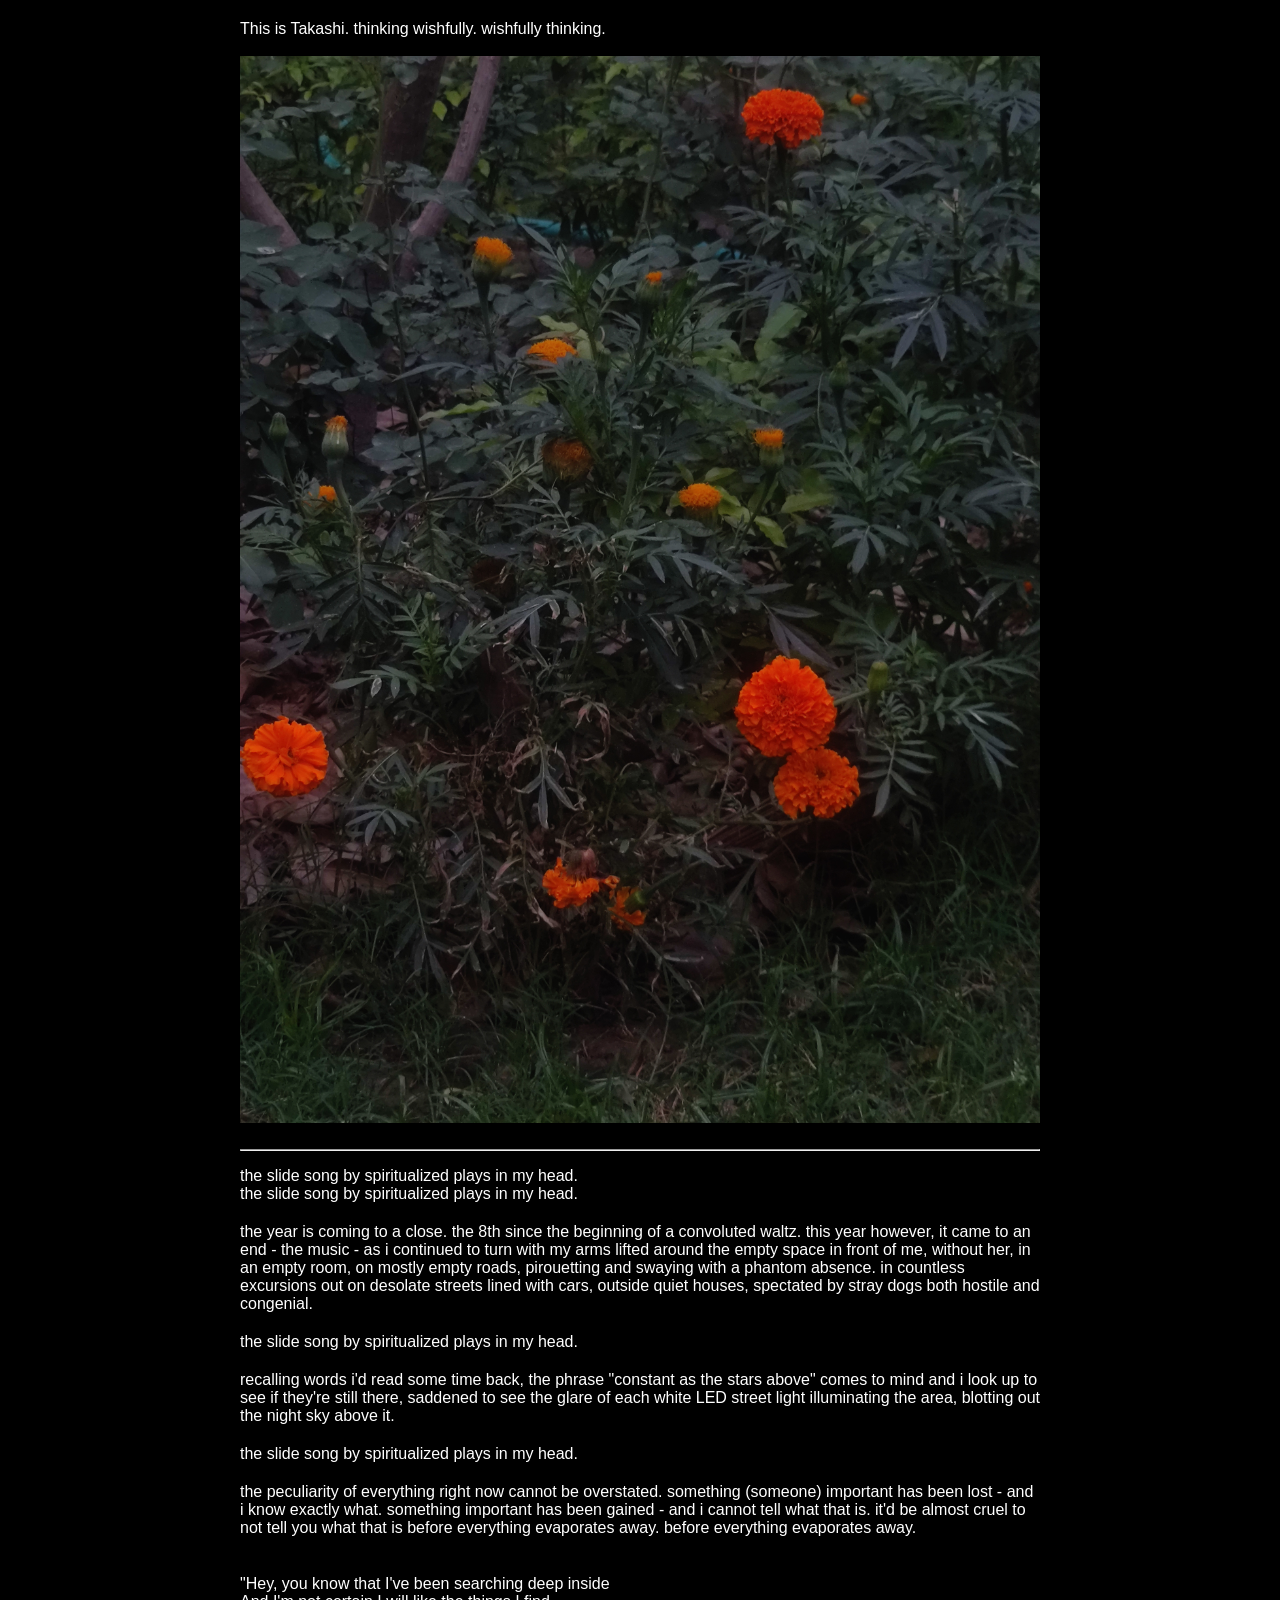
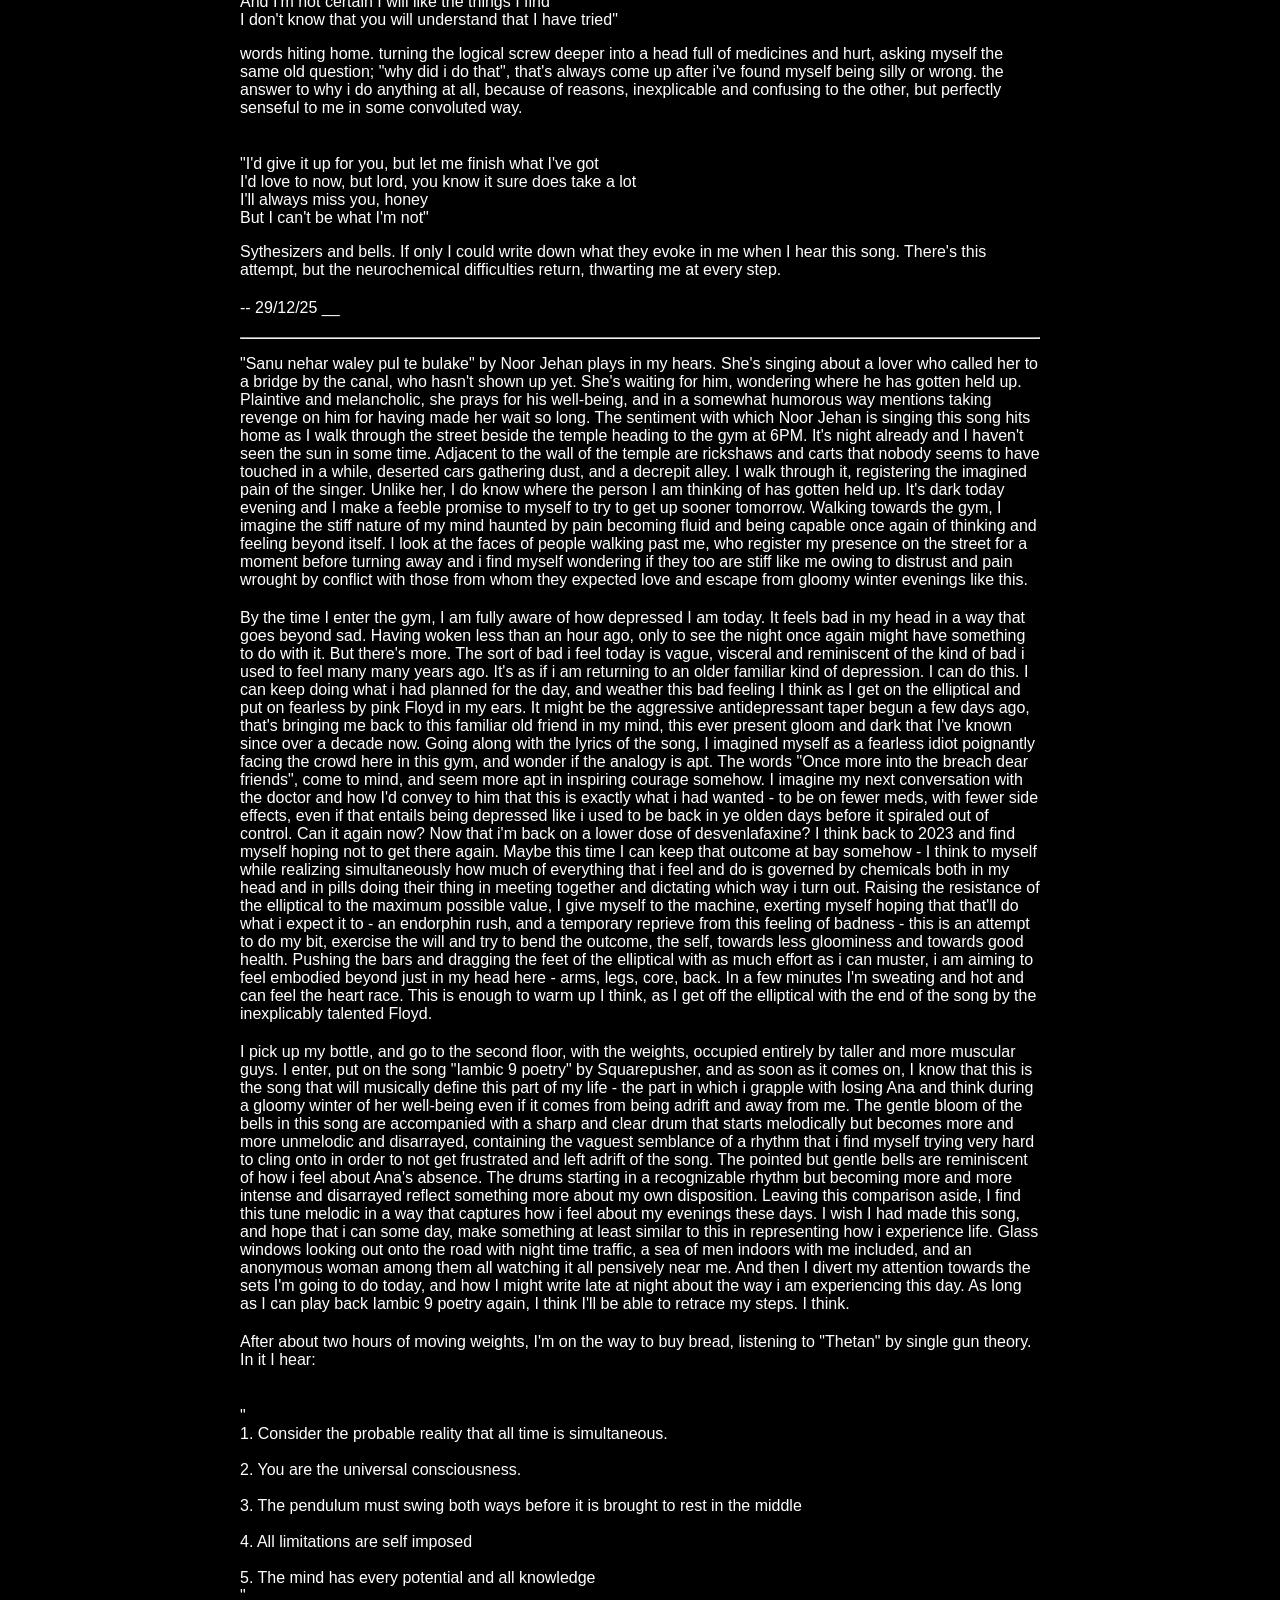
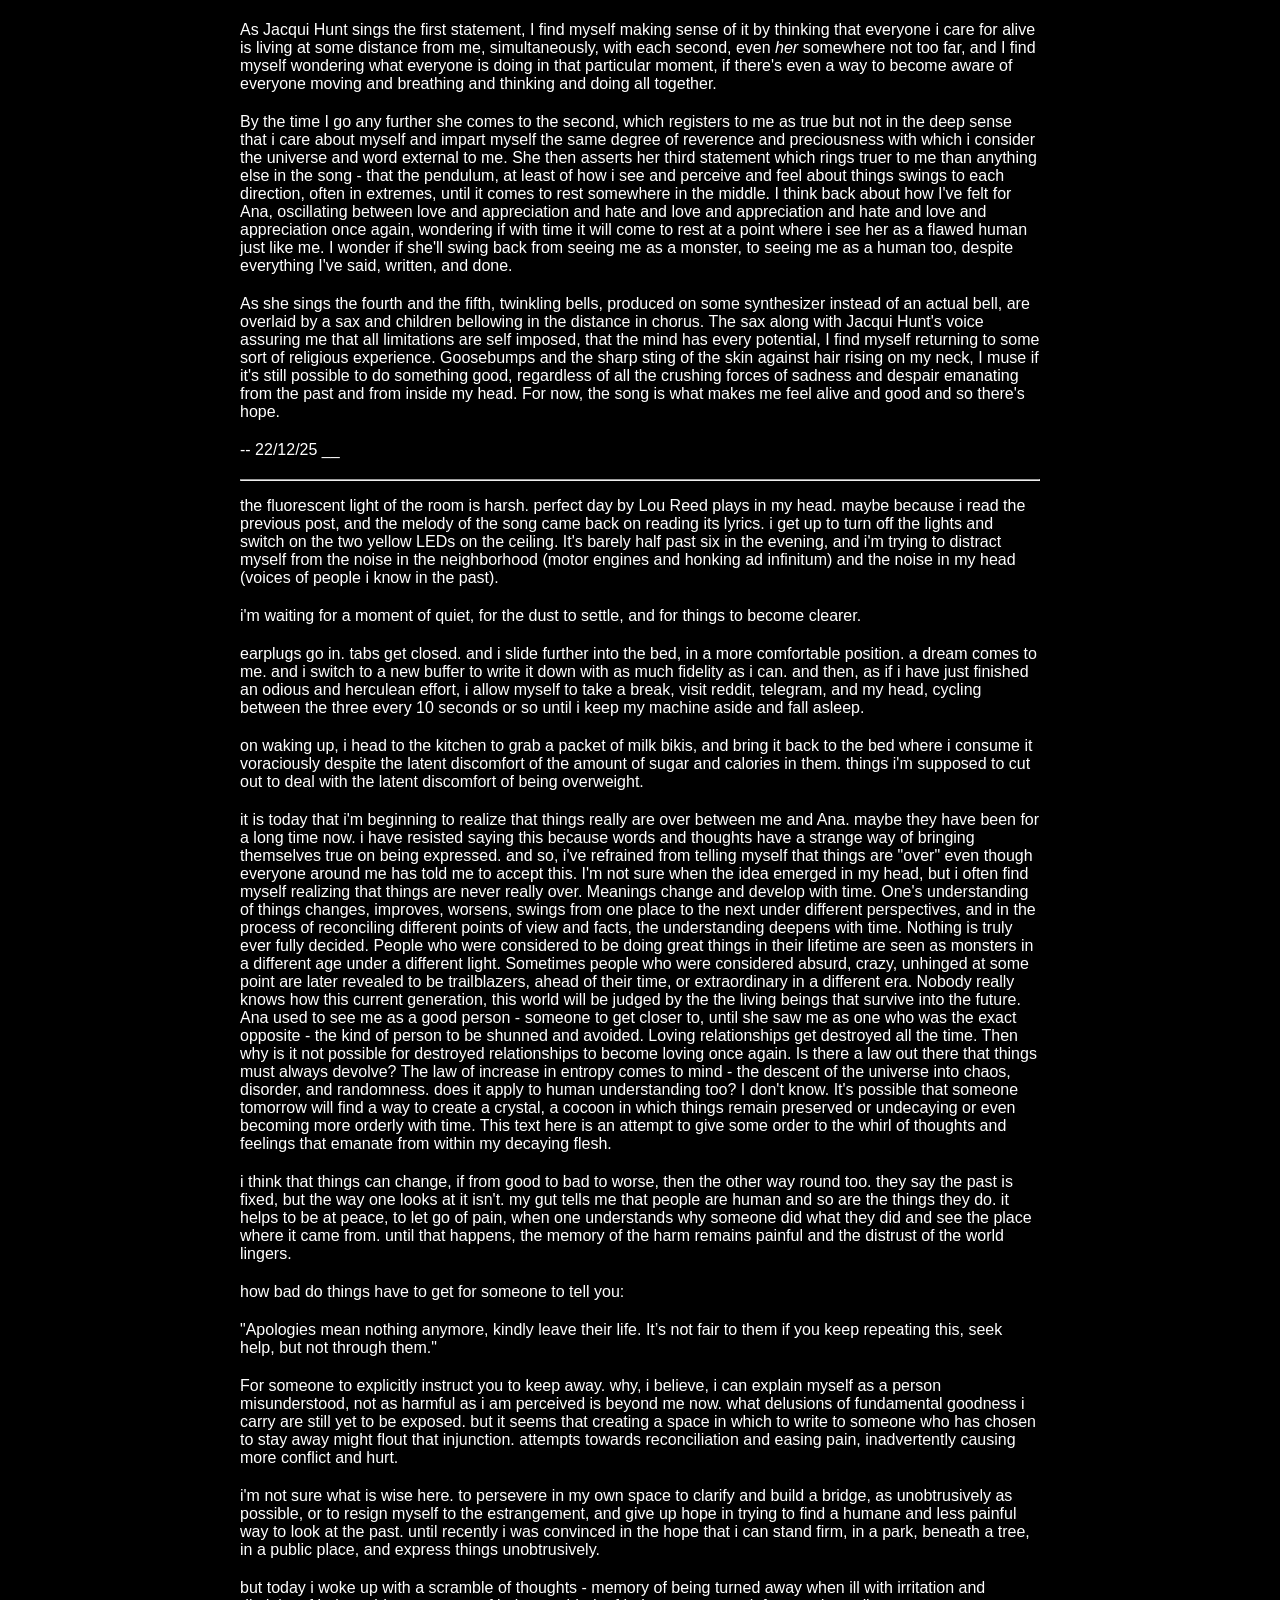
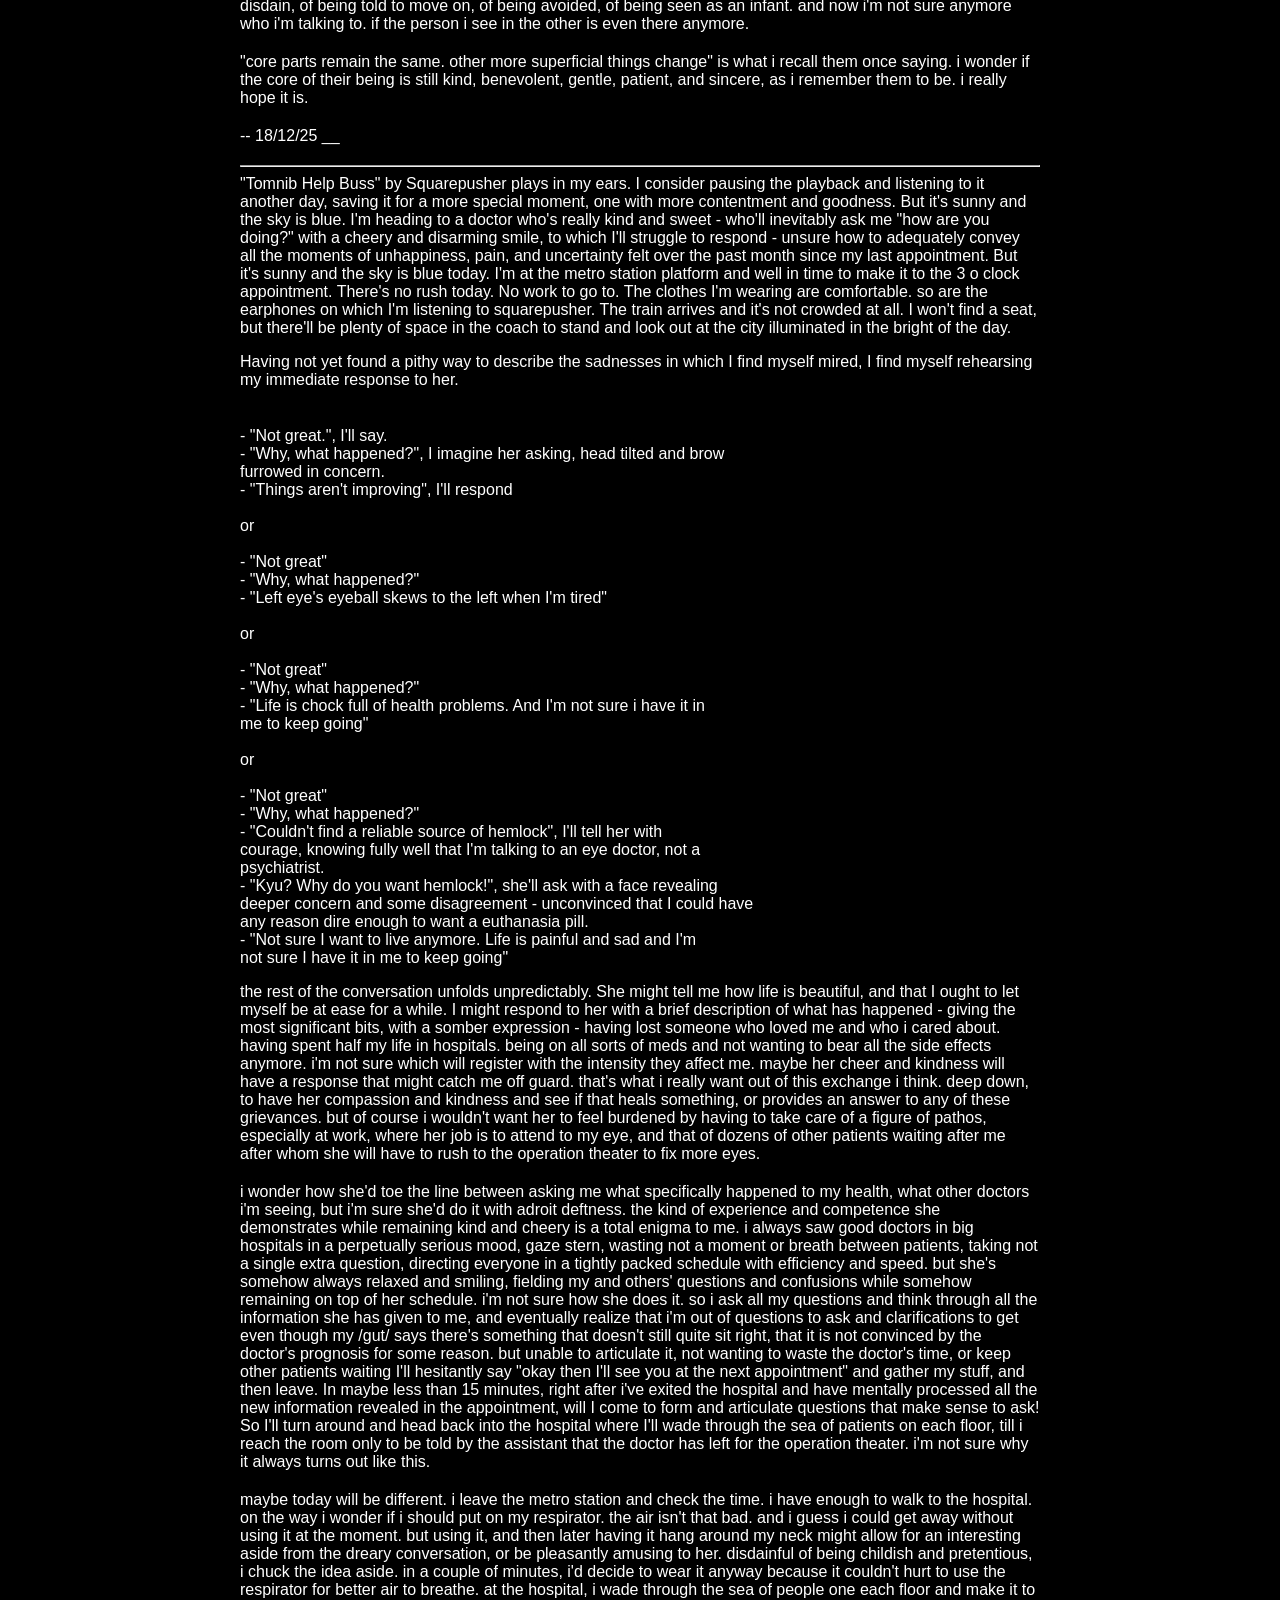
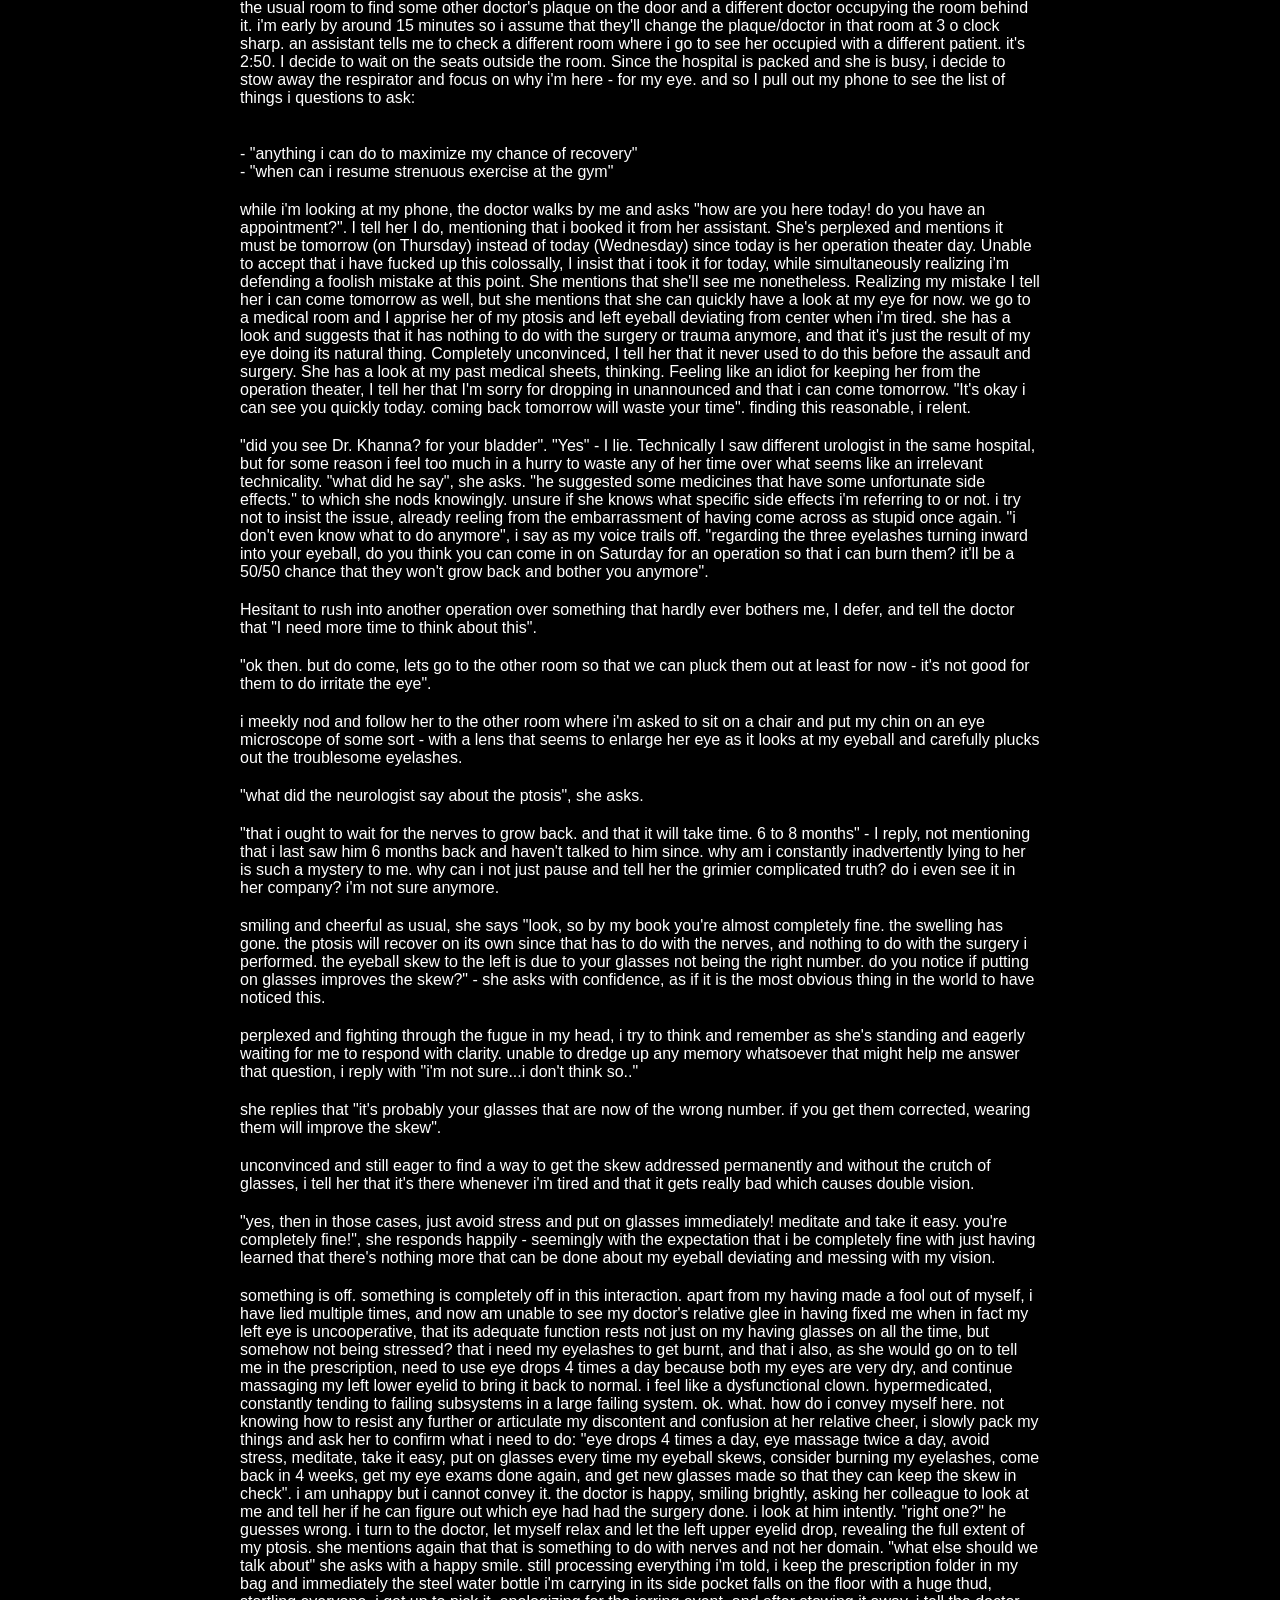
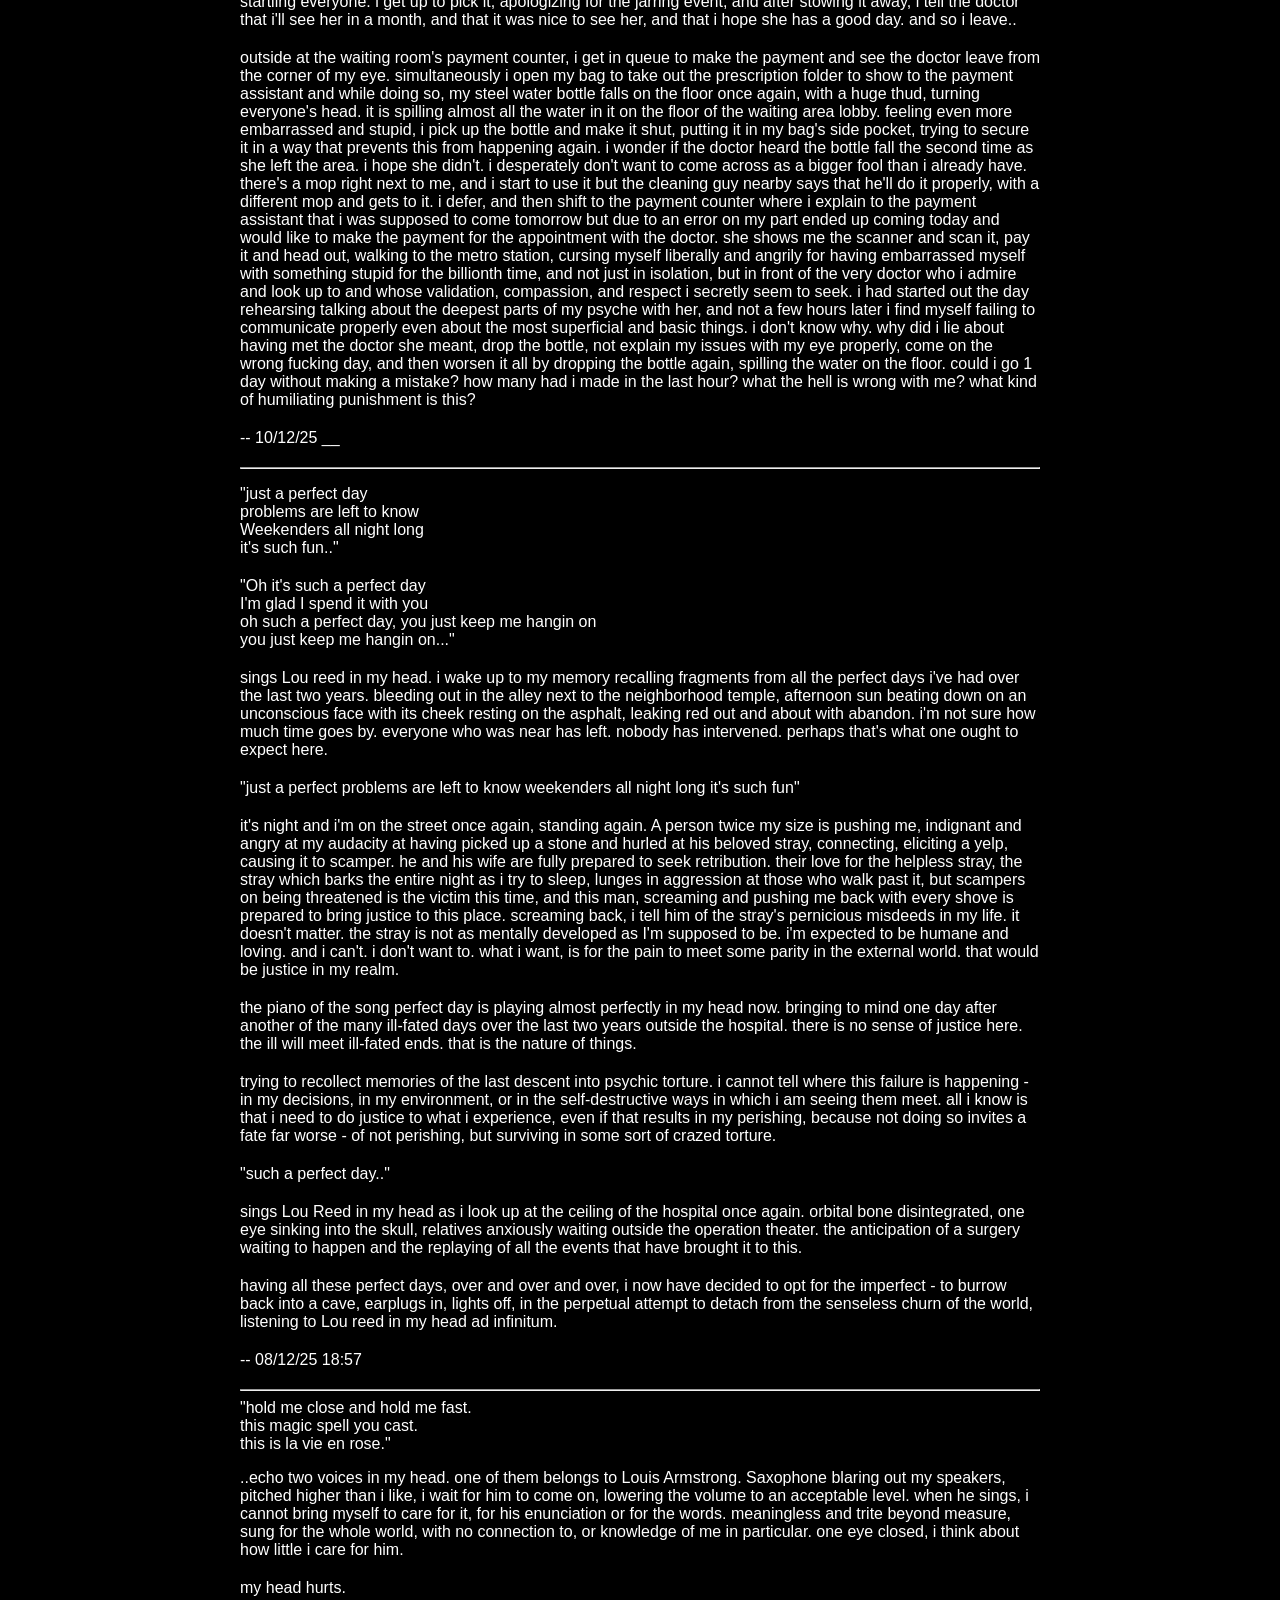
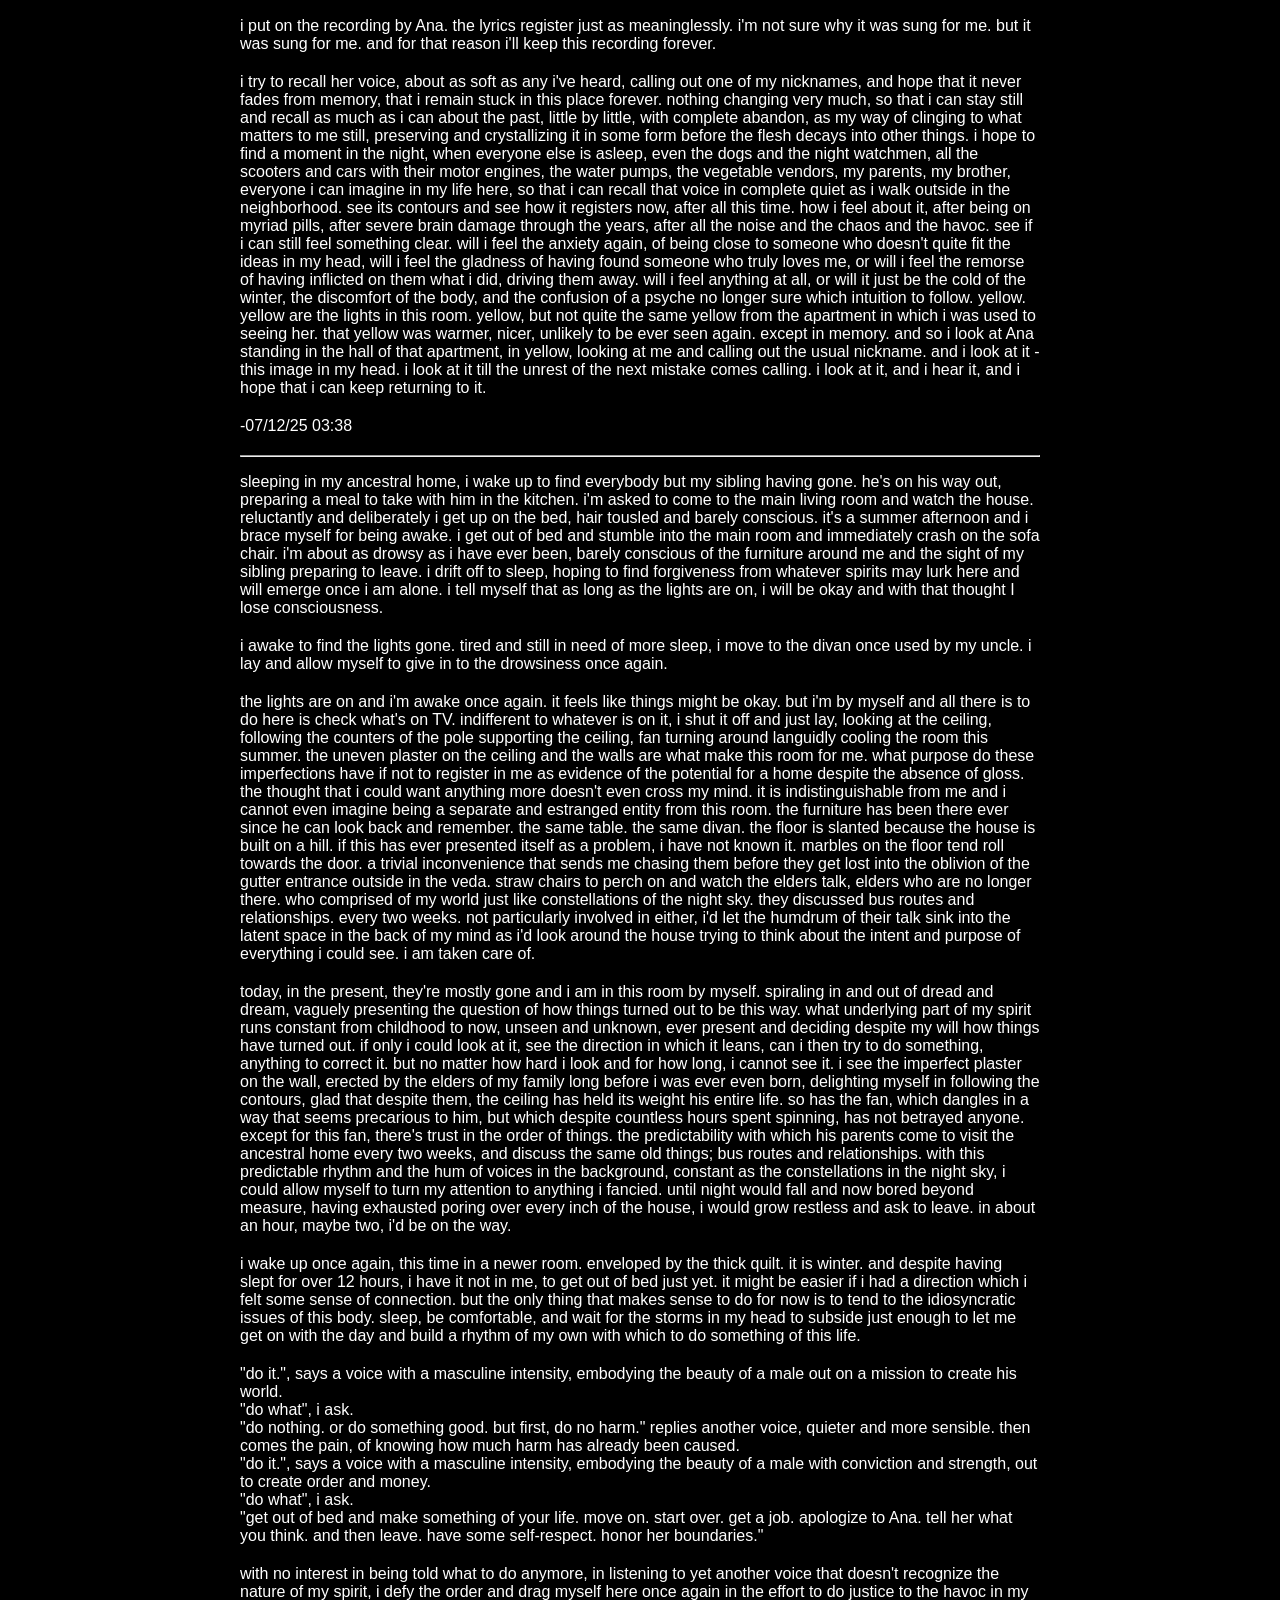
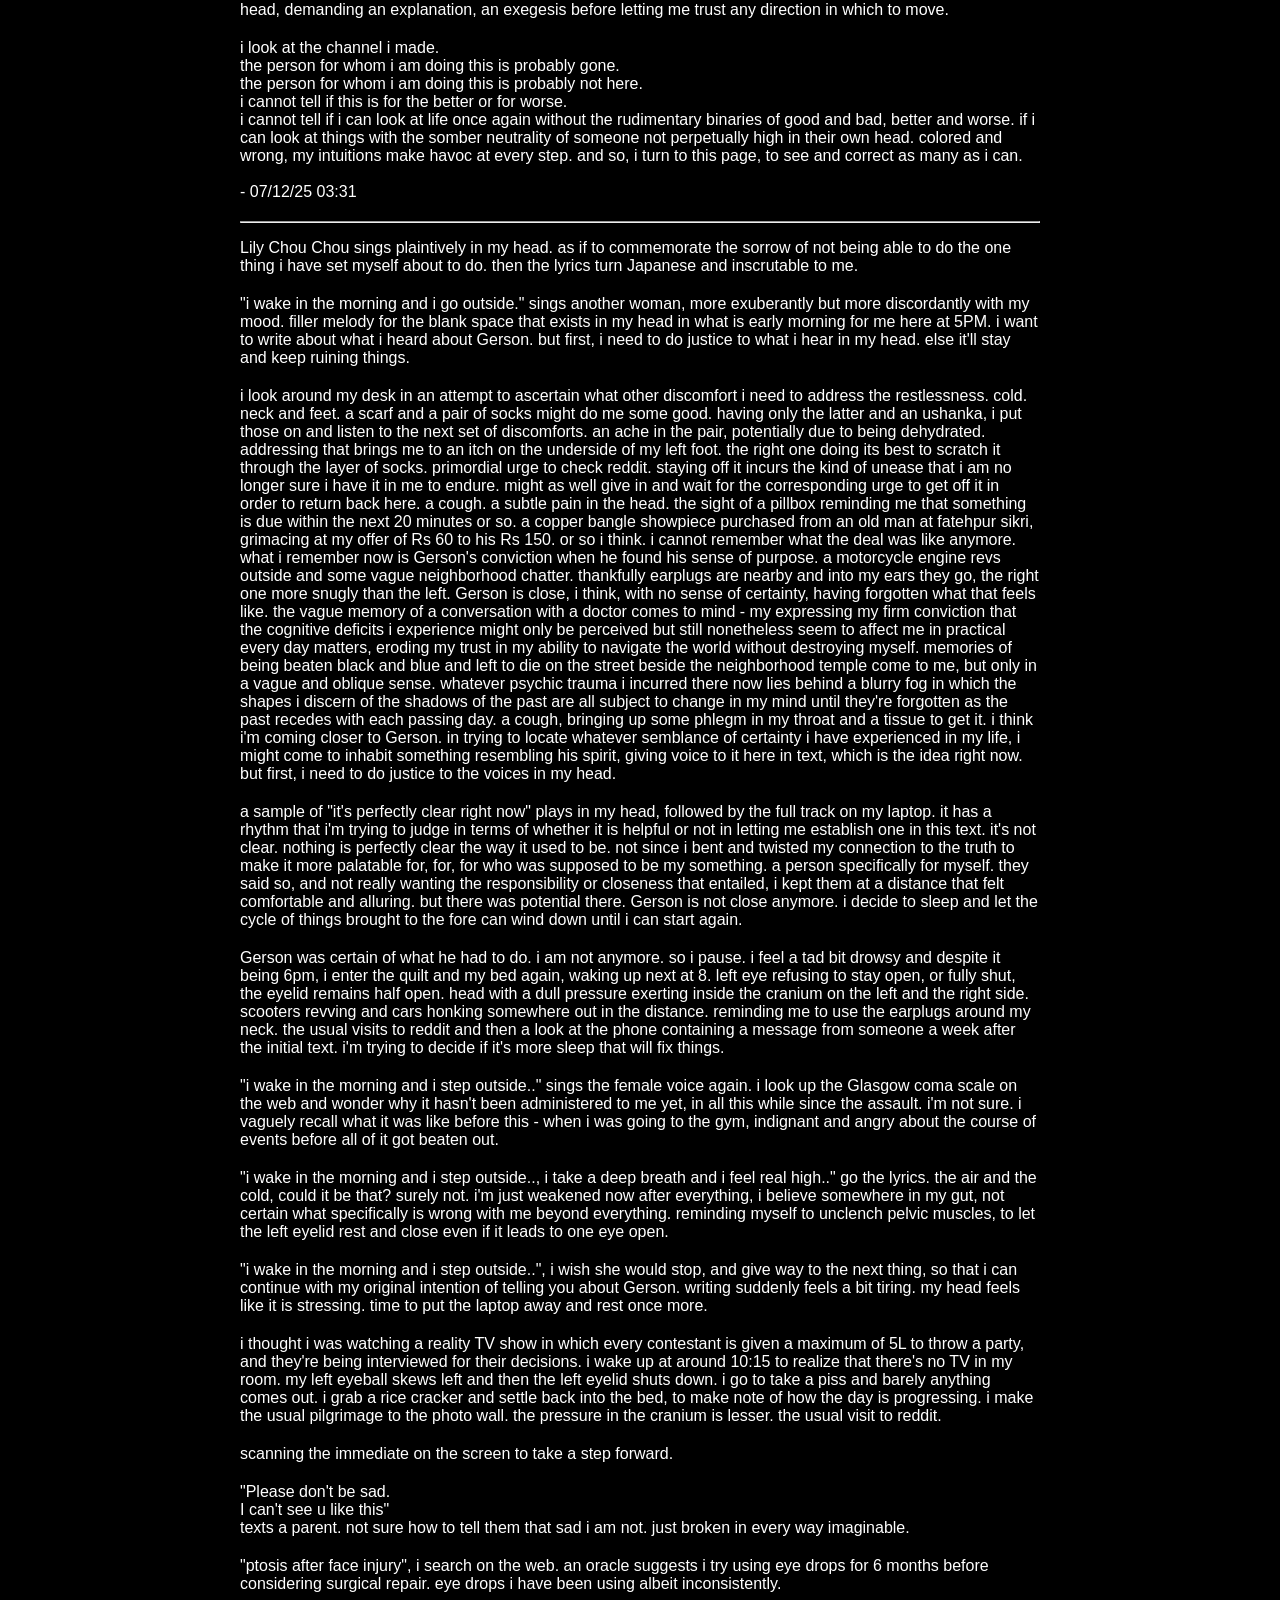
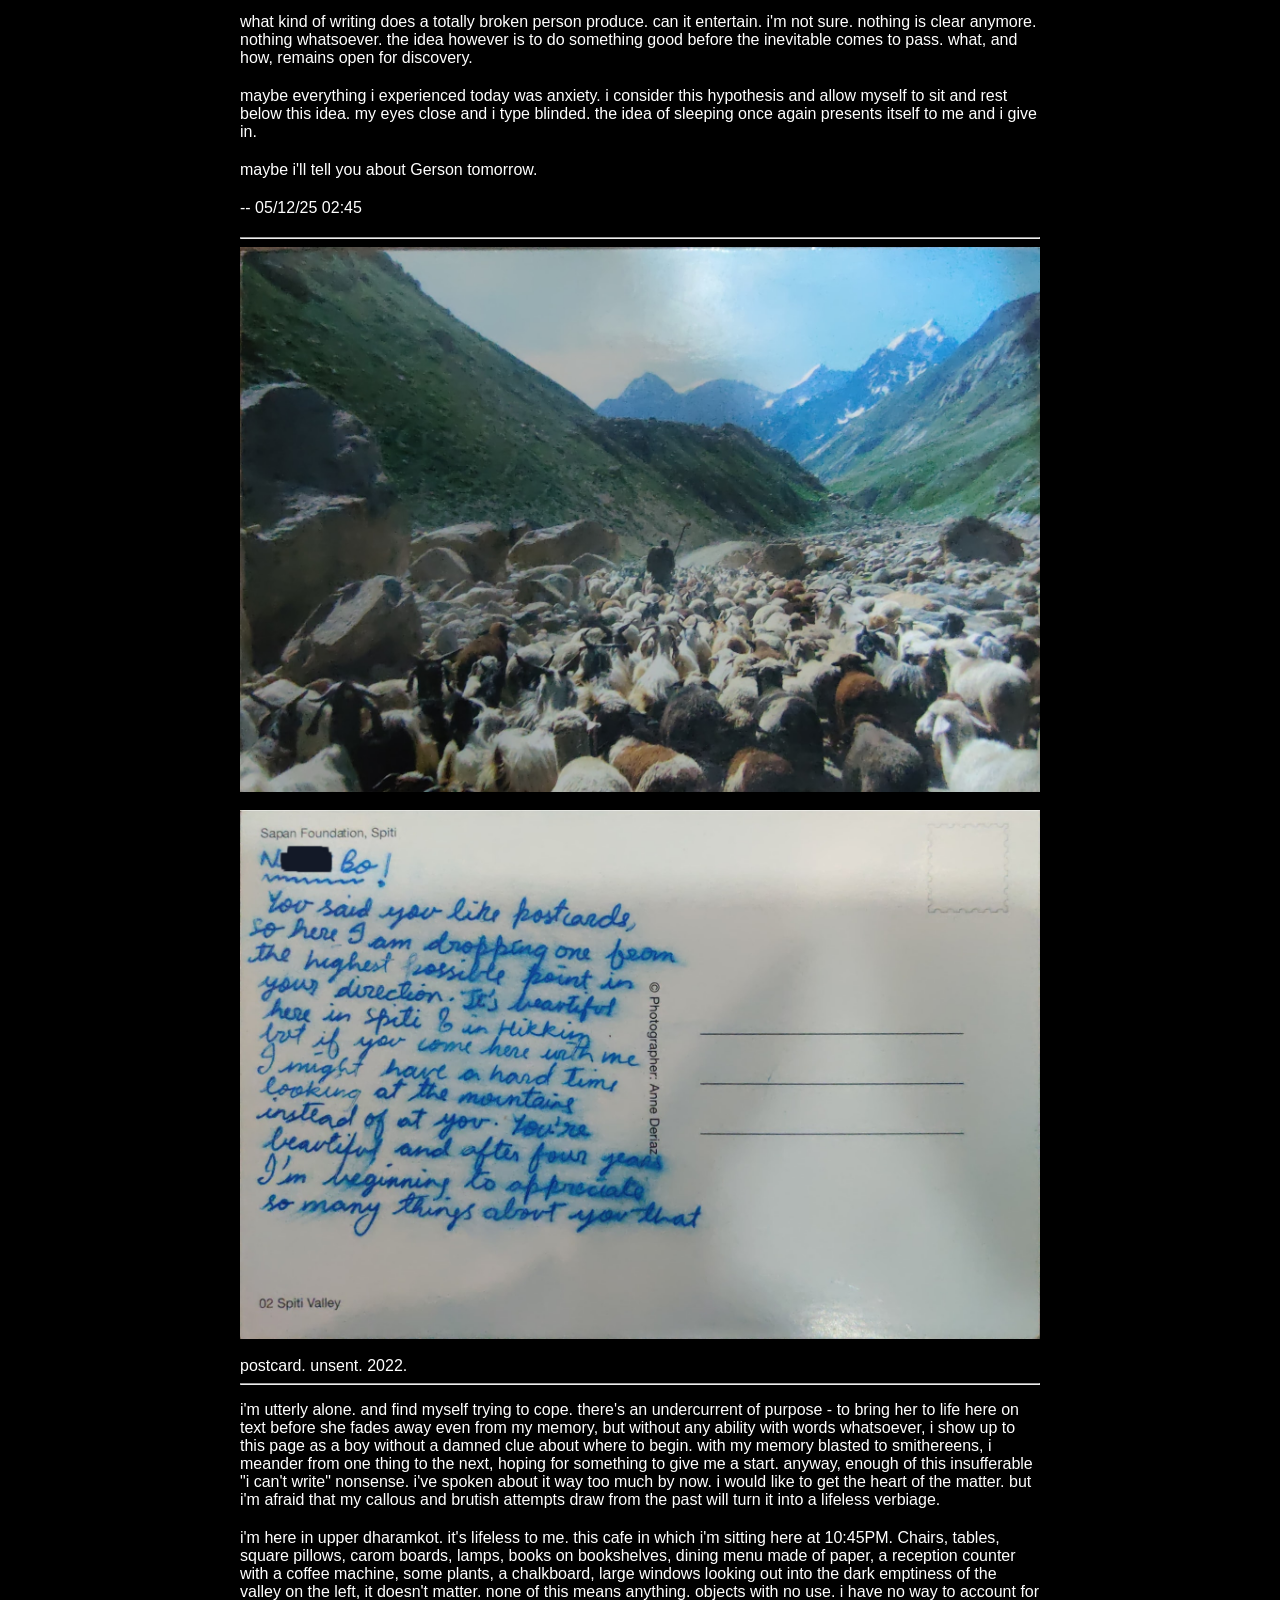
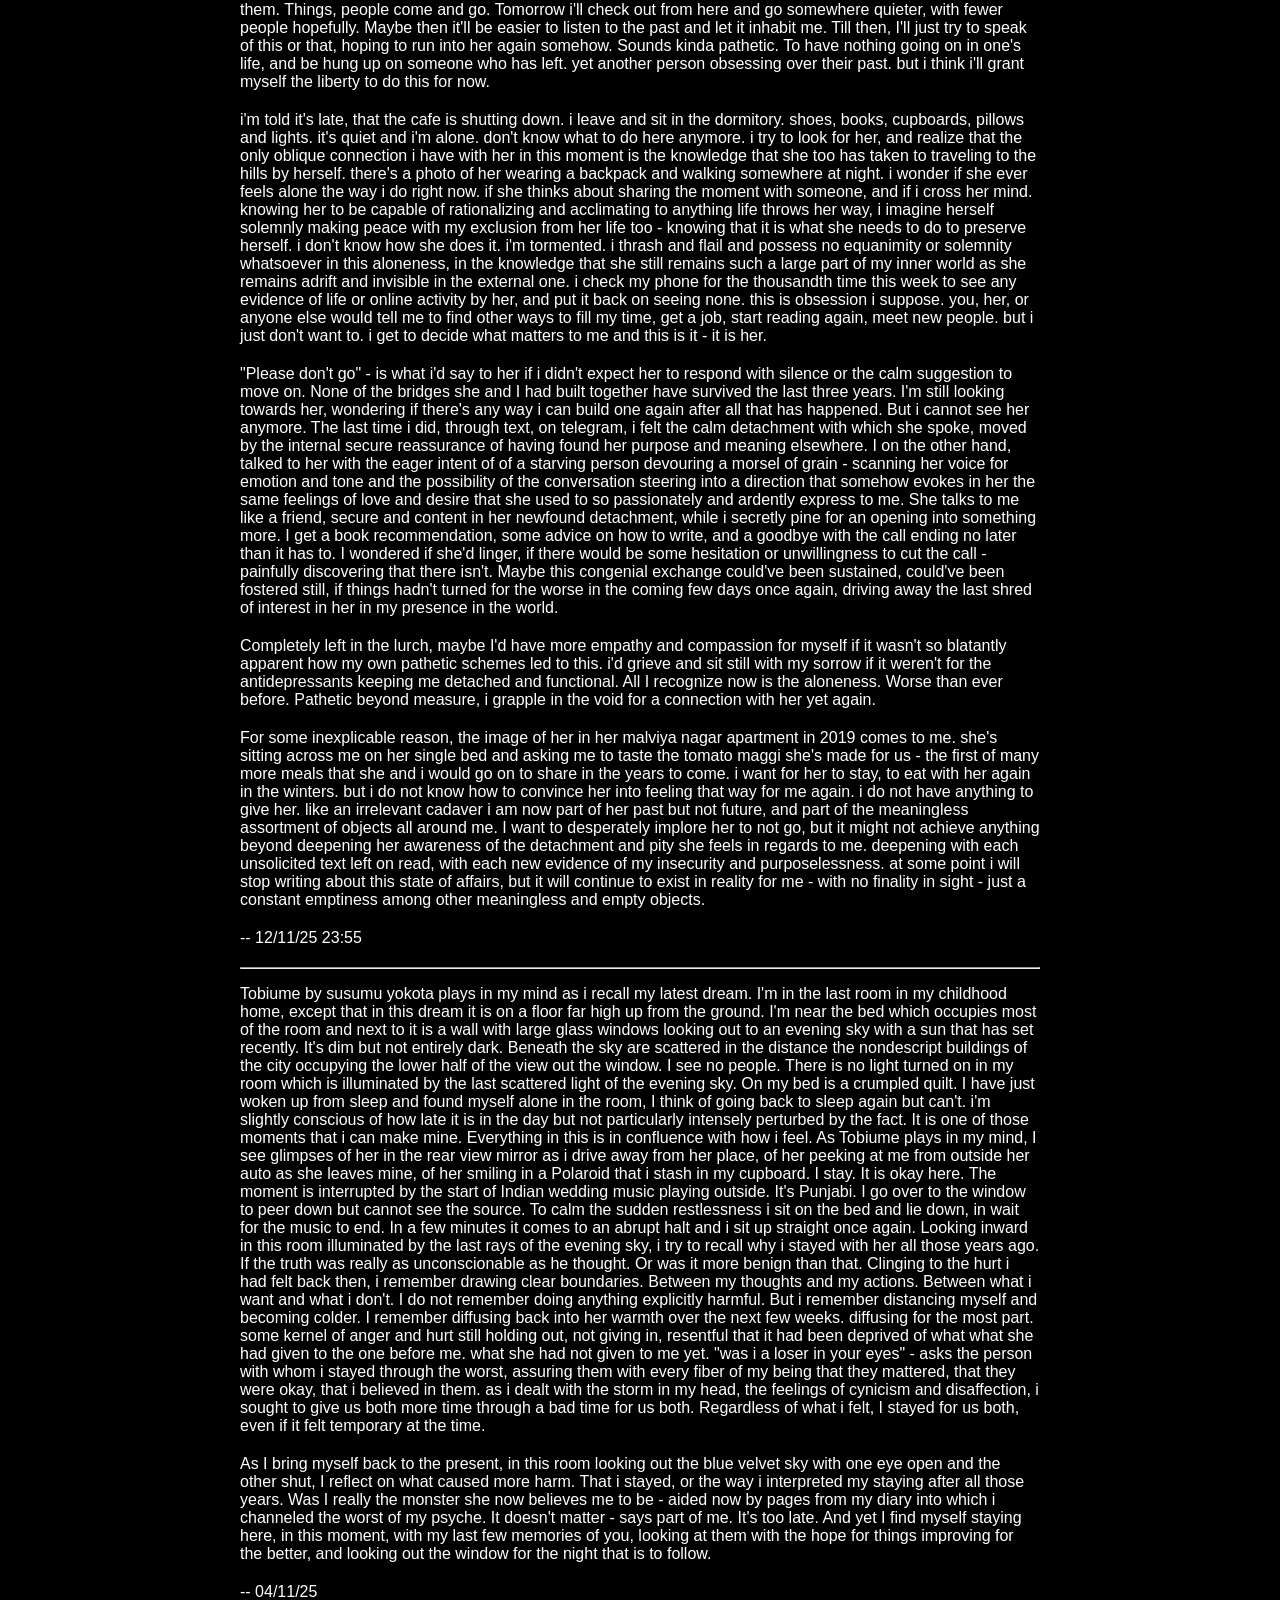
==== 2025/diary_of_a_painter.html @ fc09ae25 "new changes" ====
<!DOCTYPE html>
<html lang="en">
<head>
    <meta charset="UTF-8">
    <meta name="viewport" content="width=device-width, initial-scale=1.0">
    <title>Takashi's diary</title>
    <link rel="icon" href="favicon.ico" type="image/x-icon">

    <style>
        body {
            margin: 0;
            padding: 0;
            font-family: Arial;
            background-color: black; 
	    color: white;
        }
        
        .container {
            width: 90%;
            max-width: 800px; /* This limits the width on desktop */
            margin: 0 auto; /* This centers the container */
            padding: 20px;
        }
        
        p {
            margin-bottom: 20px; /* Better than using <br> tags */
        }
        
        @media (max-width: 600px) {
            /* Additional mobile-specific styles if needed */
            .container {
                width: 95%;
                padding: 10px;
            }
        }

	    .responsive-img {
      width: 100%;
      height: auto;
      display: block;
      margin: 0 auto;
	    }

	    .preserve {
		white-space: pre-line;
	    }

	
    </style>
</head>
<body>

  <div class="container">

    This is Takashi. thinking wishfully. wishfully thinking.

    <br>
    <br>
    <img class="responsive-img" src="IMG_20260321_181218.jpg";alt="marigolds in the garden near my home. i was once called phool";>
    <br>


    
    <hr>
    
    <p>
    the slide song by spiritualized plays in my head.<br>
    the slide song by spiritualized plays in my head.

    <p>
the year is coming to a close. the 8th since the beginning of a
convoluted waltz. this year however, it came to an end - the music -
as i continued to turn with my arms lifted around the empty space in
front of me, without her, in an empty room, on mostly empty roads,
pirouetting and swaying with a phantom absence. in countless
excursions out on desolate streets lined with cars, outside quiet
houses, spectated by stray dogs both hostile and congenial.

<p>
the slide song by spiritualized plays in my head.

<p>
recalling words i'd read some time back, the phrase "constant as the
stars above" comes to mind and i look up to see if they're still
there, saddened to see the glare of each white LED street light
illuminating the area, blotting out the night sky above it.

<p>
the slide song by spiritualized plays in my head.

<p>
the peculiarity of everything right now cannot be
overstated. something (someone) important has been lost - and i know
exactly what. something important has been gained - and i cannot tell
what that is. it'd be almost cruel to not tell you what that is before
everything evaporates away. before everything evaporates away.


    <div class="preserve">
"Hey, you know that I've been searching deep inside
And I'm not certain I will like the things I find
I don't know that you will understand that I have tried"
</div>

<p>
words hiting home. turning the logical screw deeper into a head full
of medicines and hurt, asking myself the same old question; "why did i
do that", that's always come up after i've found myself being silly or
wrong. the answer to why i do anything at all, because of reasons,
inexplicable and confusing to the other, but perfectly senseful to me
in some convoluted way.


    <div class="preserve">
"I'd give it up for you, but let me finish what I've got
I'd love to now, but lord, you know it sure does take a lot
I'll always miss you, honey
But I can't be what I'm not"
</div>

<p> Sythesizers and bells. If only I could write down what they evoke
    in me when I hear this song. There's this attempt, but the
    neurochemical difficulties return, thwarting me at every step.
<p>
  -- 29/12/25 __


    <hr>
    
<p> "Sanu nehar waley pul te bulake" by Noor Jehan plays in my
hears. She's singing about a lover who called her to a bridge by the
canal, who hasn't shown up yet. She's waiting for him, wondering where
he has gotten held up. Plaintive and melancholic, she prays for his
well-being, and in a somewhat humorous way mentions taking revenge on
him for having made her wait so long. The sentiment with which Noor
Jehan is singing this song hits home as I walk through the street
beside the temple heading to the gym at 6PM. It's night already and I
haven't seen the sun in some time. Adjacent to the wall of the temple
are rickshaws and carts that nobody seems to have touched in a while,
deserted cars gathering dust, and a decrepit alley. I walk through it,
registering the imagined pain of the singer. Unlike her, I do know
where the person I am thinking of has gotten held up. It's dark today
evening and I make a feeble promise to myself to try to get up sooner
tomorrow. Walking towards the gym, I imagine the stiff nature of my
mind haunted by pain becoming fluid and being capable once again of
thinking and feeling beyond itself. I look at the faces of people
walking past me, who register my presence on the street for a moment
before turning away and i find myself wondering if they too are stiff
like me owing to distrust and pain wrought by conflict with those from
whom they expected love and escape from gloomy winter evenings like
this.


<p>
By the time I enter the gym, I am fully aware of how depressed I am
today. It feels bad in my head in a way that goes beyond sad. Having
woken less than an hour ago, only to see the night once again might
have something to do with it. But there's more. The sort of bad i feel
today is vague, visceral and reminiscent of the kind of bad i used to
feel many many years ago. It's as if i am returning to an older
familiar kind of depression. I can do this. I can keep doing what i
had planned for the day, and weather this bad feeling I think as I get
on the elliptical and put on fearless by pink Floyd in my ears. It
might be the aggressive antidepressant taper begun a few days ago,
that's bringing me back to this familiar old friend in my mind, this
ever present gloom and dark that I've known since over a decade
now. Going along with the lyrics of the song, I imagined myself as a
fearless idiot poignantly facing the crowd here in this gym, and
wonder if the analogy is apt. The words "Once more into the breach
dear friends", come to mind, and seem more apt in inspiring courage
somehow. I imagine my next conversation with the doctor and how I'd
convey to him that this is exactly what i had wanted - to be on fewer
meds, with fewer side effects, even if that entails being depressed
like i used to be back in ye olden days before it spiraled out of
control. Can it again now? Now that i'm back on a lower dose of
desvenlafaxine? I think back to 2023 and find myself hoping not to get
there again. Maybe this time I can keep that outcome at bay somehow -
I think to myself while realizing simultaneously how much of
everything that i feel and do is governed by chemicals both in my head
and in pills doing their thing in meeting together and dictating which
way i turn out. Raising the resistance of the elliptical to the
maximum possible value, I give myself to the machine, exerting myself
hoping that that'll do what i expect it to - an endorphin rush, and a
temporary reprieve from this feeling of badness - this is an attempt
to do my bit, exercise the will and try to bend the outcome, the self,
towards less gloominess and towards good health. Pushing the bars and
dragging the feet of the elliptical with as much effort as i can
muster, i am aiming to feel embodied beyond just in my head here -
arms, legs, core, back. In a few minutes I'm sweating and hot and can
feel the heart race. This is enough to warm up I think, as I get off
the elliptical with the end of the song by the inexplicably talented
Floyd.

<p>
I pick up my bottle, and go to the second floor, with the weights,
occupied entirely by taller and more muscular guys. I enter, put on
the song "Iambic 9 poetry" by Squarepusher, and as soon as it comes
on, I know that this is the song that will musically define this part
of my life - the part in which i grapple with losing Ana and think
during a gloomy winter of her well-being even if it comes from being
adrift and away from me. The gentle bloom of the bells in this song
are accompanied with a sharp and clear drum that starts melodically
but becomes more and more unmelodic and disarrayed, containing the
vaguest semblance of a rhythm that i find myself trying very hard to
cling onto in order to not get frustrated and left adrift of the
song. The pointed but gentle bells are reminiscent of how i feel about
Ana's absence. The drums starting in a recognizable rhythm but
becoming more and more intense and disarrayed reflect something more
about my own disposition. Leaving this comparison aside, I find this
tune melodic in a way that captures how i feel about my evenings these
days. I wish I had made this song, and hope that i can some day, make
something at least similar to this in representing how i experience
life. Glass windows looking out onto the road with night time traffic,
a sea of men indoors with me included, and an anonymous woman among
them all watching it all pensively near me. And then I divert my
attention towards the sets I'm going to do today, and how I might
write late at night about the way i am experiencing this day. As long
as I can play back Iambic 9 poetry again, I think I'll be able to
retrace my steps. I think.

<p>
After about two hours of moving weights, I'm on the way to buy bread,
listening to "Thetan" by single gun theory. In it I hear:

<div class="preserve">
"
1. Consider the probable reality that all time is simultaneous.

2. You are the universal consciousness.

3. The pendulum must swing both ways before it is brought to rest in the middle

4. All limitations are self imposed

5. The mind has every potential and all knowledge
"
</div>

<p>
As Jacqui Hunt sings the first statement, I find myself making sense
of it by thinking that everyone i care for alive is living at some
distance from me, simultaneously, with each second, even <i>her</i>
somewhere not too far, and I find myself wondering what everyone is
doing in that particular moment, if there's even a way to become aware
of everyone moving and breathing and thinking and doing all together.

<p>
By the time I go any further she comes to the second, which registers
to me as true but not in the deep sense that i care about myself and
impart myself the same degree of reverence and preciousness with which
i consider the universe and word external to me. She then asserts her
third statement which rings truer to me than anything else in the
song - that the pendulum, at least of how i see and perceive and feel
about things swings to each direction, often in extremes, until it
comes to rest somewhere in the middle. I think back about how I've
felt for Ana, oscillating between love and appreciation and hate and
love and appreciation and hate and love and appreciation once again,
wondering if with time it will come to rest at a point where i see her
as a flawed human just like me. I wonder if she'll swing back from
seeing me as a monster, to seeing me as a human too, despite
everything I've said, written, and done. 

<p>
As she sings the fourth and the fifth, twinkling bells, produced on some
synthesizer instead of an actual bell, are overlaid by a sax and
children bellowing in the distance in chorus. The sax along with
Jacqui Hunt's voice assuring me that all limitations are self imposed,
that the mind has every potential, I find myself returning to some
sort of religious experience. Goosebumps and the sharp sting of the
skin against hair rising on my neck, I muse if it's still possible to
do something good, regardless of all the crushing forces of sadness
and despair emanating from the past and from inside my head. For now,
the song is what makes me feel alive and good and so there's hope.

<p>
-- 22/12/25 __

    <hr>
    <p>
the fluorescent light of the room is harsh. perfect day by Lou Reed
plays in my head. maybe because i read the previous post, and the
melody of the song came back on reading its lyrics. i get up to turn
off the lights and switch on the two yellow LEDs on the ceiling. It's
barely half past six in the evening, and i'm trying to distract myself
from the noise in the neighborhood (motor engines and honking ad
infinitum) and the noise in my head (voices of people i know in the
past).

<p>
i'm waiting for a moment of quiet, for the dust to settle, and for
things to become clearer.

<p>
earplugs go in. tabs get closed. and i slide further into the bed, in
a more comfortable position. a dream comes to me. and i switch to a
new buffer to write it down with as much fidelity as i can. and then,
as if i have just finished an odious and herculean effort, i allow
myself to take a break, visit reddit, telegram, and my head, cycling
between the three every 10 seconds or so until i keep my machine aside
and fall asleep.

<p>
on waking up, i head to the kitchen to grab a packet of milk bikis,
and bring it back to the bed where i consume it voraciously despite
the latent discomfort of the amount of sugar and calories in
them. things i'm supposed to cut out to deal with the latent
discomfort of being overweight.

<p>
it is today that i'm beginning to realize that things really are over
between me and Ana. maybe they have been for a long time now. i have
resisted saying this because words and thoughts have a strange way of
bringing themselves true on being expressed. and so, i've refrained
from telling myself that things are "over" even though everyone around
me has told me to accept this. I'm not sure when the idea emerged in
my head, but i often find myself realizing that things are never
really over. Meanings change and develop with time. One's
understanding of things changes, improves, worsens, swings from one
place to the next under different perspectives, and in the process of
reconciling different points of view and facts, the understanding
deepens with time. Nothing is truly ever fully decided. People who
were considered to be doing great things in their lifetime are seen as
monsters in a different age under a different light. Sometimes people
who were considered absurd, crazy, unhinged at some point are later
revealed to be trailblazers, ahead of their time, or extraordinary in
a different era. Nobody really knows how this current generation, this
world will be judged by the the living beings that survive into the
future. Ana used to see me as a good person - someone to get closer
to, until she saw me as one who was the exact opposite - the kind of
person to be shunned and avoided. Loving relationships get destroyed
all the time. Then why is it not possible for destroyed relationships
to become loving once again. Is there a law out there that things must
always devolve? The law of increase in entropy comes to mind - the descent of the universe
into chaos, disorder, and randomness. does it apply to human
understanding too? I don't know. It's possible that someone tomorrow
will find a way to create a crystal, a cocoon in which things remain
preserved or undecaying or even becoming more orderly with time. This
text here is an attempt to give some order to the whirl of thoughts
and feelings that emanate from within my decaying flesh.

<p>
i think that things can change, if from good to bad to worse, then the
other way round too. they say the past is fixed, but the way one looks
at it isn't. my gut tells me that people are human and so are the
things they do. it helps to be at peace, to let go of pain, when one
understands why someone did what they did and see the place where it
came from. until that happens, the memory of the harm remains painful
and the distrust of the world lingers.

<p>
how bad do things have to get for someone to tell you:

<p>
"Apologies mean nothing anymore, kindly leave their life. It’s not
fair to them if you keep repeating this, seek help, but not through
them."

<p>
For someone to explicitly instruct you to keep away. why, i believe, i
can explain myself as a person misunderstood, not as harmful as i am
perceived is beyond me now. what delusions of fundamental goodness i
carry are still yet to be exposed. but it seems that creating a space
in which to write to someone who has chosen to stay away might flout
that injunction. attempts towards reconciliation and easing pain,
inadvertently causing more conflict and hurt. 

<p>
i'm not sure what is wise here. to persevere in my own space to
clarify and build a bridge, as unobtrusively as possible, or to resign
myself to the estrangement, and give up hope in trying to find a
humane and less painful way to look at the past. until recently i was
convinced in the hope that i can stand firm, in a park, beneath a
tree, in a public place, and express things unobtrusively.


<p>
but today i woke up with a scramble of thoughts - memory of being
turned away when ill with irritation and disdain, of being told to
move on, of being avoided, of being seen as an infant. and now i'm not
sure anymore who i'm talking to. if the person i see in the other is
even there anymore.


<p>
"core parts remain the same. other more superficial things change" is
what i recall them once saying. i wonder if the core of their being is
still kind, benevolent, gentle, patient, and sincere, as i remember
them to be. i really hope it is.
 
<p>
-- 18/12/25 __

    
    <hr>

    "Tomnib Help Buss" by Squarepusher plays in my ears. I consider
pausing the playback and listening to it another day, saving it for a
more special moment, one with more contentment and goodness. But it's
sunny and the sky is blue. I'm heading to a doctor who's really kind
and sweet - who'll inevitably ask me "how are you doing?" with a
cheery and disarming smile, to which I'll struggle to respond - unsure
how to adequately convey all the moments of unhappiness, pain, and
uncertainty felt over the past month since my last appointment. But
it's sunny and the sky is blue today. I'm at the metro station
platform and well in time to make it to the 3 o clock
appointment. There's no rush today. No work to go to. The clothes I'm
wearing are comfortable. so are the earphones on which I'm listening
to squarepusher. The train arrives and it's not crowded at all. I
won't find a seat, but there'll be plenty of space in the coach to
stand and look out at the city illuminated in the bright of the day.

    <p>
Having not yet found a pithy way to describe the sadnesses in which I
find myself mired, I find myself rehearsing my immediate response to
her.

<div class="preserve">
- "Not great.", I'll say.
- "Why, what happened?", I imagine her asking, head tilted and brow
  furrowed in concern.
- "Things aren't improving", I'll respond

or

- "Not great"
- "Why, what happened?"
- "Left eye's eyeball skews to the left when I'm tired"

or

- "Not great"
- "Why, what happened?"
- "Life is chock full of health problems. And I'm not sure i have it in
  me to keep going"

or

- "Not great"
- "Why, what happened?"
- "Couldn't find a reliable source of hemlock", I'll tell her with
  courage, knowing fully well that I'm talking to an eye doctor, not a
  psychiatrist. 
- "Kyu? Why do you want hemlock!", she'll ask with a face revealing
  deeper concern and some disagreement - unconvinced that I could have
  any reason dire enough to want a euthanasia pill. 
- "Not sure I want to live anymore. Life is painful and sad and I'm
  not sure I have it in me to keep going"
</div>
    

<p>
the rest of the conversation unfolds unpredictably. She might tell me
how life is beautiful, and that I ought to let myself be at ease for a
while. I might respond to her with a brief description of what has
happened - giving the most significant bits, with a somber
expression - having lost someone who loved me and who i cared
about. having spent half my life in hospitals. being on all sorts of
meds and not wanting to bear all the side effects anymore. i'm not
sure which will register with the intensity they affect me. maybe her
cheer and kindness will have a response that might catch me off
guard. that's what i really want out of this exchange i think. deep
down, to have her compassion and kindness and see if that heals
something, or provides an answer to any of these grievances. but of
course i wouldn't want her to feel burdened by having to take care of
a figure of pathos, especially at work, where her job is to attend to
my eye, and that of dozens of other patients waiting after me after
whom she will have to rush to the operation theater to fix more eyes.


    <p>
i wonder how she'd toe the line between asking me what specifically
happened to my health, what other doctors i'm seeing, but i'm sure
she'd do it with adroit deftness. the kind of experience and
competence she demonstrates while remaining kind and cheery is a total
enigma to me. i always saw good doctors in big hospitals in a
perpetually serious mood, gaze stern, wasting not a moment or breath
between patients, taking not a single extra question, directing
everyone in a tightly packed schedule with efficiency and speed. but
she's somehow always relaxed and smiling, fielding my and others'
questions and confusions while somehow remaining on top of her
schedule. i'm not sure how she does it. so i ask all my questions and
think through all the information she has given to me, and eventually
realize that i'm out of questions to ask and clarifications to get
even though my /gut/ says there's something that doesn't still quite
sit right, that it is not convinced by the doctor's prognosis for some
reason. but unable to articulate it, not wanting to waste the
doctor's time, or keep other patients waiting I'll hesitantly say
"okay then I'll see you at the next appointment" and gather my stuff,
and then leave. In maybe less than 15 minutes, right after i've exited
the hospital and have mentally processed all the new information
revealed in the appointment, will I come to form and articulate
questions that make sense to ask! So I'll turn around and head back
into the hospital where I'll wade through the sea of patients on each
floor, till i reach the room only to be told by the assistant that the
doctor has left for the operation theater. i'm not sure why it always
turns out like this. 

    <p>
maybe today will be different. i leave the metro station and check the
time. i have enough to walk to the hospital. on the way i wonder if i
should put on my respirator. the air isn't that bad. and i guess i
could get away without using it at the moment. but using it, and then
later having it hang around my neck might allow for an interesting
aside from the dreary conversation, or be pleasantly amusing to
her. disdainful of being childish and pretentious, i chuck the idea
aside. in a couple of minutes, i'd decide to wear it anyway because it
couldn't hurt to use the respirator for better air to breathe. at the
hospital, i wade through the sea of people one each floor and make it
to the usual room to find some other doctor's plaque on the door and a
different doctor occupying the room behind it. i'm early by around 15
minutes so i assume that they'll change the plaque/doctor in that room
at 3 o clock sharp. an assistant tells me to check a different room
where i go to see her occupied with a different patient. it's 2:50. I
decide to wait on the seats outside the room. Since the hospital is
packed and she is busy, i decide to stow away the respirator and focus
on why i'm here - for my eye. and so I pull out my phone to see the
list of things i questions to ask:

    <p>
<br>- "anything i can do to maximize my chance of recovery"
<br>- "when can i resume strenuous exercise at the gym"

    <p>
while i'm looking at my phone, the doctor walks by me and asks "how
are you here today! do you have an appointment?". I tell her I do,
mentioning that i booked it from her assistant. She's perplexed and
mentions it must be tomorrow (on Thursday) instead of today
(Wednesday) since today is her operation theater day. Unable to accept
that i have fucked up this colossally, I insist that i took it for
today, while simultaneously realizing i'm defending a foolish mistake
at this point. She mentions that she'll see me nonetheless. Realizing
my mistake I tell her i can come tomorrow as well, but she mentions
that she can quickly have a look at my eye for now. we go to a medical
room and I apprise her of my ptosis and left eyeball deviating from
center when i'm tired. she has a look and suggests that it has nothing
to do with the surgery or trauma anymore, and that it's just the result
of my eye doing its natural thing. Completely unconvinced, I tell her
that it never used to do this before the assault and surgery. She has
a look at my past medical sheets, thinking. Feeling like an idiot for
keeping her from the operation theater, I tell her that I'm sorry for
dropping in unannounced and that i can come tomorrow. "It's okay i can
see you quickly today. coming back tomorrow will waste your
time". finding this reasonable, i relent.

    <p>
"did you see Dr. Khanna? for your bladder".
"Yes" - I lie. Technically I saw different urologist in the same
hospital, but for some reason i feel too much in a hurry to waste any
of her time over what seems like an irrelevant technicality.
"what did he say", she asks.
"he suggested some medicines that have some unfortunate side effects."
to which she nods knowingly. unsure if she knows what specific side
effects i'm referring to or not. i try not to insist the issue, already
reeling from the embarrassment of having come across as stupid once
again.
"i don't even know what to do anymore", i say as my voice trails off.
"regarding the three eyelashes turning inward into your eyeball, do you think you can come in on Saturday
for an operation so that i can burn them? it'll be a 50/50 chance that
they won't grow back and bother you anymore".

    <p>
Hesitant to rush into another operation over something that hardly
ever bothers me, I defer, and tell the doctor that "I need more time
to think about this".

    <p>
"ok then. but do come, lets go to the other room so that we can pluck
them out at least for now - it's not good for them to do irritate the eye".

    <p>
i meekly nod and follow her to the other room where i'm asked to sit
on a chair and put my chin on an eye microscope of some sort - with a
lens that seems to enlarge her eye as it looks at my eyeball and
carefully plucks out the troublesome eyelashes. 


    <p>
"what did the neurologist say about the ptosis", she asks.


    <p>
"that i ought to wait for the nerves to grow back. and that it will
take time. 6 to 8 months" - I reply, not mentioning that i last saw
him 6 months back and haven't talked to him since. why am i constantly
inadvertently lying to her is such a mystery to me. why can i not just
pause and tell her the grimier complicated truth? do i even see it in
her company? i'm not sure anymore.
</p>

    <p>
smiling and cheerful as usual, she says "look, so by my book you're
almost completely fine. the swelling has gone. the ptosis will recover
on its own since that has to do with the nerves, and nothing to do
with the surgery i performed. the eyeball skew to the left is due to
your glasses not being the right number. do you notice if putting on
glasses improves the skew?" - she asks with confidence, as if it is
the most obvious thing in the world to have noticed this.
</p>

    <p>
perplexed and fighting through the fugue in my head, i try to think
and remember as she's standing and eagerly waiting for me to respond
with clarity. unable to dredge up any memory whatsoever that might
help me answer that question, i reply with "i'm not sure...i don't
think so.."
</p>

    <p>
she replies that "it's probably your glasses that are now of the wrong
number. if you get them corrected, wearing them will improve the
skew".
</p>

    <p>
unconvinced and still eager to find a way to get the skew addressed
permanently and without the crutch of glasses, i tell her that it's
there whenever i'm tired and that it gets really bad which causes
double vision.
    </p>
      
    <p>
"yes, then in those cases, just avoid stress and put on glasses
immediately! meditate and take it easy. you're completely fine!", she
responds happily - seemingly with the expectation that i be completely
fine with just having learned that there's nothing more that can be
done about my eyeball deviating and messing with my vision.
    </p>
      
    <p>
something is off. something is completely off in this
interaction. apart from my having made a fool out of myself, i have
lied multiple times, and now am unable to see my doctor's relative
glee in having fixed me when in fact my left eye is uncooperative,
that its adequate function rests not just on my having glasses on all
the time, but somehow not being stressed? that i need my eyelashes to
get burnt, and that i also, as she would go on to tell me in the
prescription, need to use eye drops 4 times a day because both my eyes
are very dry, and continue massaging my left lower eyelid to bring it
back to normal. i feel like a dysfunctional clown. hypermedicated,
constantly tending to failing subsystems in a large failing
system. ok. what. how do i convey myself here. not knowing how to
resist any further or articulate my discontent and confusion at her
relative cheer, i slowly pack my things and ask her to confirm what i
need to do: "eye drops 4 times a day, eye massage twice a day, avoid
stress, meditate, take it easy, put on glasses every time my eyeball
skews, consider burning my eyelashes, come back in 4 weeks, get my eye
exams done again, and get new glasses made so that they can keep the
skew in check". i am unhappy but i cannot convey it. the doctor is
happy, smiling brightly, asking her colleague to look at me and tell
her if he can figure out which eye had had the surgery done. i look at
him intently. "right one?" he guesses wrong. i turn to the doctor, let
myself relax and let the left upper eyelid drop, revealing the full
extent of my ptosis. she mentions again that that is something to do
with nerves and not her domain. "what else should we talk about" she
asks with a happy smile. still processing everything i'm told, i keep
the prescription folder in my bag and immediately the steel water
bottle i'm carrying in its side pocket falls on the floor with a huge
thud, startling everyone. i get up to pick it, apologizing for the
jarring event, and after stowing it away, i tell the doctor that i'll
see her in a month, and that it was nice to see her, and that i hope
she has a good day. and so i leave..
</p>
    
    <p>
outside at the waiting room's payment counter, i get in queue to make
the payment and see the doctor leave from the corner of my
eye. simultaneously i open my bag to take out the prescription folder
to show to the payment assistant and while doing so, my steel water
bottle falls on the floor once again, with a huge thud, turning
everyone's head. it is spilling almost all the water in it on the
floor of the waiting area lobby. feeling even more embarrassed and
stupid, i pick up the bottle and make it shut, putting it in my bag's
side pocket, trying to secure it in a way that prevents this from
happening again. i wonder if the doctor heard the bottle fall the
second time as she left the area. i hope she didn't. i desperately
don't want to come across as a bigger fool than i already
have. there's a mop right next to me, and i start to use it but the
cleaning guy nearby says that he'll do it properly, with a different
mop and gets to it. i defer, and then shift to the payment counter
where i explain to the payment assistant that i was supposed to come
tomorrow but due to an error on my part ended up coming today and
would like to make the payment for the appointment with the
doctor. she shows me the scanner and scan it, pay it and head out,
walking to the metro station, cursing myself liberally and angrily for
having embarrassed myself with something stupid for the billionth
time, and not just in isolation, but in front of the very doctor who i
admire and look up to and whose validation, compassion, and respect i
secretly seem to seek. i had started out the day rehearsing talking
about the deepest parts of my psyche with her, and not a few hours
later i find myself failing to communicate properly even about the
most superficial and basic things. i don't know why. why did i lie
about having met the doctor she meant, drop the bottle, not explain my
issues with my eye properly, come on the wrong fucking day, and then
worsen it all by dropping the bottle again, spilling the water on the
floor. could i go 1 day without making a mistake? how many had i made
in the last hour? what the hell is wrong with me? what kind of
humiliating punishment is this?
</p>

<p>
-- 10/12/25 __

<hr>
    <p>    
    "just a perfect day
<br>problems are left to know
<br>Weekenders all night long
<br>it's such fun.."

    <p>    
"Oh it's such a perfect day
<br>I'm glad I spend it with you
<br>oh such a perfect day, you just keep me hangin on
<br>you just keep me hangin on..."


    <p>    
sings Lou reed in my head. i wake up to my memory recalling fragments
from all the perfect days i've had over the last two years. bleeding
out in the alley next to the neighborhood temple, afternoon sun beating
down on an unconscious face with its cheek resting on the asphalt,
leaking red out and about with abandon. i'm not sure how much time
goes by. everyone who was near has left. nobody has
intervened. perhaps that's what one ought to expect here.

    <p>    
"just a perfect
problems are left to know
weekenders all night long
it's such fun"

    <p>    
it's night and i'm on the street once again, standing again. A person
twice my size is pushing me, indignant and angry at my audacity at
having picked up a stone and hurled at his beloved stray, connecting,
eliciting a yelp, causing it to scamper. he and his wife are fully
prepared to seek retribution. their love for the helpless stray, the
stray which barks the entire night as i try to sleep, lunges in
aggression at those who walk past it, but scampers on being threatened
is the victim this time, and this man, screaming and pushing me back
with every shove is prepared to bring justice to this place. screaming
back, i tell him of the stray's pernicious misdeeds in my life. it
doesn't matter. the stray is not as mentally developed as I'm supposed
to be. i'm expected to be humane and loving. and i can't. i don't want
to. what i want, is for the pain to meet some parity in the external
world. that would be justice in my realm.

    <p>    
the piano of the song perfect day is playing almost perfectly in my
head now. bringing to mind one day after another of the many ill-fated
days over the last two years outside the hospital. there is no sense
of justice here. the ill will meet ill-fated ends. that is the nature
of things.


    <p>    
trying to recollect memories of the last descent into psychic
torture. i cannot tell where this failure is happening - in my
decisions, in my environment, or in the self-destructive ways in which
i am seeing them meet. all i know is that i need to do justice to what
i experience, even if that results in my perishing, because not doing
so invites a fate far worse - of not perishing, but surviving in some
sort of crazed torture. 

    <p>    
"such a perfect day.."

    <p>    
sings Lou Reed in my head as i look up at the ceiling of the hospital
once again. orbital bone disintegrated, one eye sinking into the
skull, relatives anxiously waiting outside the operation
theater. the anticipation of a surgery waiting to happen and the
replaying of all the events that have brought it to this.

<p>    
having all these perfect days, over and over and over, i now have
decided to opt for the imperfect - to burrow back into a cave,
earplugs in, lights off, in the perpetual attempt to detach from the
senseless churn of the world, listening to Lou reed in my head ad
    infinitum.

<p>-- 08/12/25 18:57


    
    <hr>
    
"hold me close and hold me fast.
<br>this magic spell you cast.
<br>this is la vie en rose."
<br>

<p>
..echo two voices in my head. one of them belongs to Louis
Armstrong. Saxophone blaring out my speakers, pitched higher than i
like, i wait for him to come on, lowering the volume to an acceptable
level. when he sings, i cannot bring myself to care for it, for his
enunciation or for the words. meaningless and trite beyond measure,
sung for the whole world, with no connection to, or knowledge of me in
particular. one eye closed, i think about how little i care for him.

<p>
my head hurts.

<p>
i put on the recording by Ana. the lyrics register just as
meaninglessly. i'm not sure why it was sung for me. but it was sung
for me. and for that reason i'll keep this recording forever.

<p>
i try to recall her voice, about as soft as any i've heard, calling
out one of my nicknames, and hope that it never fades from memory,
that i remain stuck in this place forever. nothing changing very much,
so that i can stay still and recall as much as i can about the past,
little by little, with complete abandon, as my way of clinging to what
matters to me still, preserving and crystallizing it in some form
before the flesh decays into other things. i hope to find a moment in
the night, when everyone else is asleep, even the dogs and the night
watchmen, all the scooters and cars with their motor engines, the
water pumps, the vegetable vendors, my parents, my brother, everyone i
can imagine in my life here, so that i can recall that voice in
complete quiet as i walk outside in the neighborhood. see its
contours and see how it registers now, after all this time. how i
feel about it, after being on myriad pills, after severe brain damage
through the years, after all the noise and the chaos and the
havoc. see if i can still feel something clear. will i feel the
anxiety again, of being close to someone who doesn't quite fit the
ideas in my head, will i feel the gladness of having found someone who
truly loves me, or will i feel the remorse of having inflicted on them
what i did, driving them away. will i feel anything at all, or will it
just be the cold of the winter, the discomfort of the body, and the
confusion of a psyche no longer sure which intuition to
follow. yellow. yellow are the lights in this room. yellow, but not
quite the same yellow from the apartment in which i was used to seeing
her. that yellow was warmer, nicer, unlikely to be ever seen
again. except in memory. and so i look at Ana standing in the hall of
that apartment, in yellow, looking at me and calling out the usual
nickname. and i look at it - this image in my head. i look at it till
the unrest of the next mistake comes calling. i look at it, and i hear
it, and i hope that i can keep returning to it.

<p>
-07/12/25 03:38


    <hr>
    <p>
    sleeping in my ancestral home, i wake up to find everybody but my
sibling having gone. he's on his way out, preparing a meal to take
with him in the kitchen. i'm asked to come to the main living room and
watch the house. reluctantly and deliberately i get up on the bed,
hair tousled and barely conscious. it's a summer afternoon and i
brace myself for being awake. i get out of bed and stumble into the
main room and immediately crash on the sofa chair. i'm about as drowsy
as i have ever been, barely conscious of the furniture around me and
the sight of my sibling preparing to leave. i drift off to sleep,
hoping to find forgiveness from whatever spirits may lurk here and
will emerge once i am alone. i tell myself that as long as the lights
are on, i will be okay and with that thought I lose consciousness.

        <p>
i awake to find the lights gone. tired and still in need of more
sleep, i move to the divan once used by my uncle. i lay and allow
myself to give in to the drowsiness once again.

    <p>
the lights are on and i'm awake once again. it feels like things might
be okay. but i'm by myself and all there is to do here is check what's
on TV. indifferent to whatever is on it, i shut it off and just lay,
looking at the ceiling, following the counters of the pole supporting
the ceiling, fan turning around languidly cooling the room this
summer. the uneven plaster on the ceiling and the walls are what make
this room for me. what purpose do these imperfections have if not to
register in me as evidence of the potential for a home despite the
absence of gloss. the thought that i could want anything more doesn't
even cross my mind. it is indistinguishable from me and i cannot even
imagine being a separate and estranged entity from this room. the
furniture has been there ever since he can look back and remember. the
same table. the same divan. the floor is slanted because the house is
built on a hill. if this has ever presented itself as a problem, i
have not known it. marbles on the floor tend roll towards the door. a
trivial inconvenience that sends me chasing them before they get lost
into the oblivion of the gutter entrance outside in the veda. straw
chairs to perch on and watch the elders talk, elders who are no longer
there. who comprised of my world just like constellations of the night
sky. they discussed bus routes and relationships. every two weeks. not
particularly involved in either, i'd let the humdrum of their talk
sink into the latent space in the back of my mind as i'd look around
the house trying to think about the intent and purpose of everything i
could see. i am taken care of.

    <p>
today, in the present, they're mostly gone and i am in this room by
myself. spiraling in and out of dread and dream, vaguely presenting
the question of how things turned out to be this way. what underlying
part of my spirit runs constant from childhood to now, unseen and
unknown, ever present and deciding despite my will how things have
turned out. if only i could look at it, see the direction in which it
leans, can i then try to do something, anything to correct it. but no
matter how hard i look and for how long, i cannot see it. i see the
imperfect plaster on the wall, erected by the elders of my family long
before i was ever even born, delighting myself in following the
contours, glad that despite them, the ceiling has held its weight his
entire life. so has the fan, which dangles in a way that seems
precarious to him, but which despite countless hours spent spinning,
has not betrayed anyone. except for this fan, there's trust in the
order of things. the predictability with which his parents come to
visit the ancestral home every two weeks, and discuss the same old
things; bus routes and relationships. with this predictable rhythm and
the hum of voices in the background, constant as the constellations
in the night sky, i could allow myself to turn my attention to
anything i fancied. until night would fall and now bored beyond
measure, having exhausted poring over every inch of the house, i would
grow restless and ask to leave. in about an hour, maybe two, i'd be on
the way.

    <p>
i wake up once again, this time in a newer room. enveloped by the
thick quilt. it is winter. and despite having slept for over 12 hours,
i have it not in me, to get out of bed just yet. it might be easier if
i had a direction which i felt some sense of connection. but the only
thing that makes sense to do for now is to tend to the idiosyncratic
issues of this body. sleep, be comfortable, and wait for the storms in
my head to subside just enough to let me get on with the day and build
a rhythm of my own with which to do something of this life.

    <p>
"do it.", says a voice with a masculine intensity, embodying the
beauty of a male out on a mission to create his world.
<br>
"do what", i ask.
<br>
"do nothing. or do something good. but first, do no harm." replies
another voice, quieter and more sensible. then comes the pain, of
knowing how much harm has already been caused.
<br>
"do it.", says a voice with a masculine intensity, embodying the
beauty of a male with conviction and strength, out to create order and
money.
<br>
"do what", i ask.
<br>
"get out of bed and make something of your life. move on. start
over. get a job. apologize to Ana. tell her what you think. and then
leave. have some self-respect. honor her boundaries."

    <p>
with no interest in being told what to do anymore, in listening to yet
another voice that doesn't recognize the nature of my spirit, i defy
the order and drag myself here once again in the effort to do justice
to the havoc in my head, demanding an explanation, an exegesis before
letting me trust any direction in which to move.

    <p>
i look at the channel i made.      
<br>
      the person for whom i am doing this is probably gone.<br>
      the person for whom i am doing this is probably not here.<br>
      i cannot tell if this is for the better or for worse.<br>
      i cannot tell if i can look at life once again without the
      rudimentary binaries of good and bad, better and worse. if i can
      look at things with the somber neutrality of someone not
      perpetually high in their own head. colored and wrong, my
      intuitions make havoc at every step. and so, i turn to this
page, to see and correct as many as i can. <br>
<br>

- 07/12/25 03:31

      

    
    <hr>
<p>    
Lily Chou Chou sings plaintively in my head. as if to commemorate the
sorrow of not being able to do the one thing i have set myself about
to do. then the lyrics turn Japanese and inscrutable to me.
</p>
<p>
"i wake in the morning and i go outside." sings another woman, more
exuberantly but more discordantly with my mood. filler melody for the
blank space that exists in my head in what is early morning for me
here at 5PM. i want to write about what i heard about Gerson. but
first, i need to do justice to what i hear in my head. else it'll stay
and keep ruining things.
</p>
<p>
i look around my desk in an attempt to ascertain what other discomfort
i need to address the restlessness. cold. neck and feet. a scarf and a
pair of socks might do me some good. having only the latter and an
ushanka, i put those on and listen to the next set of discomforts. an
ache in the pair, potentially due to being dehydrated. addressing that
brings me to an itch on the underside of my left foot. the right one
doing its best to scratch it through the layer of socks. primordial
urge to check reddit. staying off it incurs the kind of unease that i
am no longer sure i have it in me to endure. might as well give in and
wait for the corresponding urge to get off it in order to return back
here. a cough. a subtle pain in the head. the sight of a pillbox
reminding me that something is due within the next 20 minutes or so. a
copper bangle showpiece purchased from an old man at fatehpur sikri,
grimacing at my offer of Rs 60 to his Rs 150. or so i think. i cannot
remember what the deal was like anymore. what i remember now is
Gerson's conviction when he found his sense of purpose. a motorcycle
engine revs outside and some vague neighborhood chatter. thankfully
earplugs are nearby and into my ears they go, the right one more
snugly than the left. Gerson is close, i think, with no sense of
certainty, having forgotten what that feels like. the vague memory of
a conversation with a doctor comes to mind - my expressing my firm
conviction that the cognitive deficits i experience might only be
perceived but still nonetheless seem to affect me in practical every
day matters, eroding my trust in my ability to navigate the world
without destroying myself. memories of being beaten black and blue and
left to die on the street beside the neighborhood temple come to me,
but only in a vague and oblique sense. whatever psychic trauma i
incurred there now lies behind a blurry fog in which the shapes i
discern of the shadows of the past are all subject to change in my
mind until they're forgotten as the past recedes with each passing
day. a cough, bringing up some phlegm in my throat and a tissue to get
it. i think i'm coming closer to Gerson. in trying to locate whatever
semblance of certainty i have experienced in my life, i might come to
inhabit something resembling his spirit, giving voice to it here in
text, which is the idea right now. but first, i need to do justice to
the voices in my head.
</p>

<p>
a sample of "it's perfectly clear right now" plays in my head,
followed by the full track on my laptop. it has a rhythm that i'm
trying to judge in terms of whether it is helpful or not in letting me
establish one in this text. it's not clear. nothing is perfectly clear
the way it used to be. not since i bent and twisted my connection to
the truth to make it more palatable for, for, for who was supposed to
be my something. a person specifically for myself. they said so, and
not really wanting the responsibility or closeness that entailed, i
kept them at a distance that felt comfortable and alluring. but there
was potential there. Gerson is not close anymore. i decide to sleep
and let the cycle of things brought to the fore can wind down until i
can start again.
</p>

<p>
Gerson was certain of what he had to do. i am not anymore. so i
pause. i feel a tad bit drowsy and despite it being 6pm, i enter the
quilt and my bed again, waking up next at 8. left eye refusing to stay
open, or fully shut, the eyelid remains half open. head with a dull
pressure exerting inside the cranium on the left and the right
side. scooters revving and cars honking somewhere out in the
distance. reminding me to use the earplugs around my neck. the usual
visits to reddit and then a look at the phone containing a message
from someone a week after the initial text. i'm trying to decide if
it's more sleep that will fix things.
</p>

<p>
"i wake in the morning and i step outside.." sings the female voice
again. i look up the Glasgow coma scale on the web and wonder why it
hasn't been administered to me yet, in all this while since the
assault. i'm not sure. i vaguely recall what it was like before this -
when i was going to the gym, indignant and angry about the course of
events before all of it got beaten out.
</p>

<p>
"i wake in the morning and i step outside.., i take a deep breath and
i feel real high.." go the lyrics. the air and the cold, could it be
that? surely not. i'm just weakened now after everything, i believe
somewhere in my gut, not certain what specifically is wrong with me
beyond everything. reminding myself to unclench pelvic muscles, to let
the left eyelid rest and close even if it leads to one eye open.
</p>

<p>
"i wake in the morning and i step outside..", i wish she would stop,
and give way to the next thing, so that i can continue with my
original intention of telling you about Gerson. writing suddenly feels
a bit tiring. my head feels like it is stressing. time to put the
laptop away and rest once more.
</p>

<p>
i thought i was watching a reality TV show in which every contestant
is given a maximum of 5L to throw a party, and they're being
interviewed for their decisions. i wake up at around 10:15 to realize
that there's no TV in my room. my left eyeball skews left and then the
left eyelid shuts down. i go to take a piss and barely anything comes
out. i grab a rice cracker and settle back into the bed, to make note
of how the day is progressing. i make the usual pilgrimage to the
photo wall. the pressure in the cranium is lesser.  the usual
visit to reddit.
</p>

<p>
scanning the immediate on the screen to take a step forward.
</p>

<p>
  "Please don't be sad.
  <br>
I can't see u like this"
<br>
texts a parent. not sure how to tell them that sad i am not. just
broken in every way imaginable.
</p>

<p>
"ptosis after face injury", i search on the web. an oracle suggests i
try using eye drops for 6 months before considering surgical
repair. eye drops i have been using albeit inconsistently.
</p>

<p>
what kind of writing does a totally broken person produce. can it
entertain. i'm not sure. nothing is clear anymore. nothing
whatsoever. the idea however is to do something good before the
inevitable comes to pass. what, and how, remains open for discovery.
</p>

<p>
maybe everything i experienced today was anxiety. i consider this
hypothesis and allow myself to sit and rest below this idea. my eyes
close and i type blinded. the idea of sleeping once again presents
itself to me and i give in.
</p>

<p>
maybe i'll tell you about Gerson tomorrow.
</p>

<p>-- 05/12/25  02:45

    <hr>
    
    <img class="responsive-img" src="postcard_spiti_1a.jpg";alt="front";>
    <br>
    <img class="responsive-img" src="postcard_spiti_1b.jpg" alt="text for Ana">
    <br>
postcard. unsent. 2022.
    <hr>
<p>
    i'm utterly alone. and find myself trying to cope. there's an
undercurrent of purpose - to bring her to life here on text before she
fades away even from my memory, but without any ability with words
whatsoever, i show up to this page as a boy without a damned clue
about where to begin. with my memory blasted to smithereens, i meander
from one thing to the next, hoping for something to give me a start.

anyway, enough of this insufferable "i can't write" nonsense. i've
spoken about it way too much by now. i would like to get the heart of
the matter. but i'm afraid that my callous and brutish attempts draw
from the past will turn it into a lifeless verbiage.
    </p>
      
<p>
i'm here in upper dharamkot. it's lifeless to me. this cafe in which
i'm sitting here at 10:45PM. Chairs, tables, square pillows, carom
boards, lamps, books on bookshelves, dining menu made of paper, a
reception counter with a coffee machine, some plants, a chalkboard,
large windows looking out into the dark emptiness of the valley on the
left, it doesn't matter. none of this means anything. objects with no
use. i have no way to account for them. Things, people come and
go. Tomorrow i'll check out from here and go somewhere quieter, with
fewer people hopefully. Maybe then it'll be easier to listen to the
past and let it inhabit me. Till then, I'll just try to speak of this
or that, hoping to run into her again somehow. Sounds kinda
pathetic. To have nothing going on in one's life, and be hung up on
someone who has left. yet another person obsessing over their
past. but i think i'll grant myself the liberty to do this for now.
</p>
    
<p>
i'm told it's late, that the cafe is shutting down. i leave and sit in
the dormitory. shoes, books, cupboards, pillows and lights. it's quiet
and i'm alone. don't know what to do here anymore. i try to look for
her, and realize that the only oblique connection i have with her in
this moment is the knowledge that she too has taken to traveling to
the hills by herself. there's a photo of her wearing a backpack and
walking somewhere at night. i wonder if she ever feels alone the way i
do right now. if she thinks about sharing the moment with someone, and
if i cross her mind. knowing her to be capable of rationalizing and
acclimating to anything life throws her way, i imagine herself
solemnly making peace with my exclusion from her life too - knowing
that it is what she needs to do to preserve herself. i don't know how
she does it. i'm tormented. i thrash and flail and possess no
equanimity or solemnity whatsoever in this aloneness, in the knowledge
that she still remains such a large part of my inner world as she
remains adrift and invisible in the external one. i check my phone for
the thousandth time this week to see any evidence of life or online
activity by her, and put it back on seeing none. this is obsession i
suppose. you, her, or anyone else would tell me to find other ways to
fill my time, get a job, start reading again, meet new people. but i
just don't want to. i get to decide what matters to me and this is
it - it is her.
</p>
    
<p>
"Please don't go" - is what i'd say to her if i didn't expect her to
respond with silence or the calm suggestion to move on. None of the
bridges she and I had built together have survived the last three
years. I'm still looking towards her, wondering if there's any way i
can build one again after all that has happened. But i cannot see her
anymore. The last time i did, through text, on telegram, i felt the
calm detachment with which she spoke, moved by the internal secure
reassurance of having found her purpose and meaning elsewhere. I on
the other hand, talked to her with the eager intent of of a starving
person devouring a morsel of grain - scanning her voice for emotion
and tone and the possibility of the conversation steering into a
direction that somehow evokes in her the same feelings of love and
desire that she used to so passionately and ardently express to
me. She talks to me like a friend, secure and content in her newfound
detachment, while i secretly pine for an opening into something
more. I get a book recommendation, some advice on how to write, and
a goodbye with the call ending no later than it has to. I wondered if
she'd linger, if there would be some hesitation or unwillingness to cut
the call - painfully discovering that there isn't. Maybe this
congenial exchange could've been sustained, could've been fostered
still, if things hadn't turned for the worse in the coming few days
once again, driving away the last shred of interest in her in my
presence in the world.
</p>

<p>    
Completely left in the lurch, maybe I'd have more empathy and
compassion for myself if it wasn't so blatantly apparent how my own
pathetic schemes led to this. i'd grieve and sit still with my sorrow
if it weren't for the antidepressants keeping me detached and
functional. All I recognize now is the aloneness. Worse than ever
before. Pathetic beyond measure, i grapple in the void for a
connection with her yet again.
</p>

<p> For some inexplicable reason, the image of her in her malviya
nagar apartment in 2019 comes to me. she's sitting across me on her
single bed and asking me to taste the tomato maggi she's made for us -
the first of many more meals that she and i would go on to share in
the years to come. i want for her to stay, to eat with her again in
the winters. but i do not know how to convince her into feeling that
way for me again. i do not have anything to give her. like an
irrelevant cadaver i am now part of her past but not future, and part
of the meaningless assortment of objects all around me. I want to
desperately implore her to not go, but it might not achieve anything
beyond deepening her awareness of the detachment and pity she feels in
regards to me. deepening with each unsolicited text left on read, with
each new evidence of my insecurity and purposelessness.  at some point
i will stop writing about this state of affairs, but it will continue
to exist in reality for me - with no finality in sight - just a
constant emptiness among other meaningless and empty objects.
</p>

<p>-- 12/11/25 23:55

    <hr>
<p> Tobiume by susumu yokota plays in my mind as i recall my latest
dream. I'm in the last room in my childhood home, except that in this
dream it is on a floor far high up from the ground. I'm near the bed
which occupies most of the room and next to it is a wall with large
glass windows looking out to an evening sky with a sun that has set
recently. It's dim but not entirely dark. Beneath the sky are
scattered in the distance the nondescript buildings of the city
occupying the lower half of the view out the window. I see no
people. There is no light turned on in my room which is illuminated by
the last scattered light of the evening sky. On my bed is a crumpled
quilt. I have just woken up from sleep and found myself alone in the
room, I think of going back to sleep again but can't. i'm slightly
conscious of how late it is in the day but not particularly intensely
perturbed by the fact. It is one of those moments that i can make
mine. Everything in this is in confluence with how i feel. As Tobiume
plays in my mind, I see glimpses of her in the rear view mirror as i
drive away from her place, of her peeking at me from outside her auto
as she leaves mine, of her smiling in a Polaroid that i stash in my
cupboard. I stay. It is okay here. The moment is interrupted by the
start of Indian wedding music playing outside. It's Punjabi. I go over
to the window to peer down but cannot see the source. To calm the
sudden restlessness i sit on the bed and lie down, in wait for the
music to end. In a few minutes it comes to an abrupt halt and i sit up
straight once again. Looking inward in this room illuminated by the
last rays of the evening sky, i try to recall why i stayed with her
all those years ago. If the truth was really as unconscionable as he
thought. Or was it more benign than that. Clinging to the hurt i had
felt back then, i remember drawing clear boundaries. Between my
thoughts and my actions. Between what i want and what i don't. I do
not remember doing anything explicitly harmful. But i remember
distancing myself and becoming colder. I remember diffusing back into
her warmth over the next few weeks. diffusing for the most part. some
kernel of anger and hurt still holding out, not giving in, resentful
that it had been deprived of what what she had given to the one before
me. what she had not given to me yet. "was i a loser in your eyes" -
asks the person with whom i stayed through the worst, assuring them
with every fiber of my being that they mattered, that they were okay,
that i believed in them. as i dealt with the storm in my head, the
feelings of cynicism and disaffection, i sought to give us both more
time through a bad time for us both. Regardless of what i felt, I
stayed for us both, even if it felt temporary at the time.
</p>

<p>
As I bring myself back to the present, in this room looking out the
blue velvet sky with one eye open and the other shut, I reflect on
what caused more harm. That i stayed, or the way i interpreted my
staying after all those years. Was I really the monster she now
believes me to be - aided now by pages from my diary into which i
channeled the worst of my psyche.  It doesn't matter - says part of
me. It's too late. And yet I find myself staying here, in this moment,
with my last few memories of you, looking at them with the hope for
things improving for the better, and looking out the window for the
night that is to follow.
    </p>

    <p>-- 04/11/25


    <hr>
    <p>
    Serge Gainsbourg sings 'Je suis venu te dire que je m'en vais'
through the speakers of Rumi's car as he drives at 80kmph on the
highway towards Chandigarh, his first stop on the way to the hills
where he intends to lose himself. For now, the road and the city all
brought to mind the very same things that have occupied him for the
last 5 years. The same old stultification - the absence of her in his
life, of a career, of a reason to live. He's forgotten how often he's
driven through Dhaula Kuan, each time calling to his mind the lack of
a job more than ever, and each time him telling himself that he ought
to be patient, watching himself shrink into himself further with the
thought. The city passing him by is about as static as he is. The only
thing that ever changed in the city as well as his life in it was the
continual departure of people with every year. There was scarcely
anyone left here anymore. The only people who stayed behind were his
older relatives and his cousins. Nieces, nephews, friends, and Ana had
all left. And so, driving through the same old decrepit roads, walking
through the same old decrepit streets, he found nothing but his older
self over and over again. Trapped in the past just as much as he was
in this city, he dreamt of a little cocoon in which he wasn't
alone. As long as it had Ana in it, he'd be fine. He'd find a way to
tolerate this. As immediate as this fantasy was his realization that
it was a lie. He'd have to keep finding new things, new people to
justify his life here once he began to see more of himself in this
chamber - with or without Ana. She couldn't save him from this place,
from the lack of a larger external thing to chew on. Not knowing this,
he fled the city to the hills only to arrive there to find more of
himself in his head. The jagged grey and green mountain walls
reflected back whatever he saw in them - which was himself and the
tiny bubble of self-sustenance in which he's constantly wondering
about the whereabouts of Ana, what she's doing in that particular
moment, and how nice it would be to share this particular moment of
his with her. A tree, however beautiful it may be, with however sturdy
and nice a tree-house he could build in it, would only echo in it the
rigid intensity with which he remains perpetually afflicted. Without
her loving presence in which to diffuse and lose himself, he might as
well be the static bark of a tree in an anonymous forest in some
mountain, divorced from everything that once gave him life.
</p>

<p>-- 03/11/25

    <hr>
    
<p>
    The guitar from "Oh! Sweet Nuthin'" by velvet underground plays in
my head, kick-starting the song with Lou Reed's voice singing "say a
word for Jimmy Brown..".
</p>


<p>
It calls to my mind what i heard about Chandan years ago. he was last
seen on his knees, weeping and tearing grass out of a park by the
fistful. before that he was seen writing in his diary in his room,
illuminated by two dim yellow lights. at one point his elderly mother
came into the room and asked him if he's doing alright. convinced that
he is, that he's close to understanding what to do about how he feels
about losing someone dear to him, he says he just needs some more time
to write about how it all got to this point.
</p>


<p>
"till when will you stay in this room dear?" his mother would ask
having lost track of how many months it had been since he confined
himself into it with his pen and notebook. she tried turning on the
light but he got up to turn it off back again, telling her that it
helps him to be in light that's not as harsh on his eyes.
</p>

<p>
"please just give me some time. i know what i'm doing. i'm meditating
and writing and thinking and just taking some time to process
things" - he explains away his seclusion, not knowing how else to
speak of whom he lost, not knowing where to begin explaining how it
got to that point. he just needed to find a way to make himself
understand and then everything would be ok. he's writing in his diary
about fear, about how he's made up of the things he sees in his father
and mother, identifying different strands of traits and thoughts and
tracing their lineage in him going back in time to his parents, to
ascertain what in him did he need to change to accept what had
happened. what part of him was responsible in bringing things to such
an end. he set about, thinking and talking to himself about it,
reflecting and ruminating on the way to work, at work, on the way
back, on his interminable walks around the neighborhood. eventually he
felt the need for a notebook and in it he began to detail his deepest
flaws and issues - things which if they were different, could've
prevented what perpetually aggrieved him now. The people in his life
tried to talk to him about what had happened but he couldn't bring
himself to do it. "I just need some time..". He told them about having
had a difficult break with someone he was close to, not going as far
as to reveal anything beyond it. 
</p>

<p>
eventually it seemed to him that he'd identified everything in
him. everything he could recognize in himself, he wrote down in his
notebook. good, bad, and everything in between. he had emptied himself
out. nothing was left inside him anymore except a raw consciousness
without any essence whatsoever. all he needed to do now was to give it
a new shape. start afresh in building himself up again block by block,
choosing each of these blocks with patience and love and non-violence.
</p>

<p>
He'd find himself driving to the Buddha jayanti park, carrying his
diary, his pen, his wallet, the book called "non-violent
communication", and a bag that he once bought from the hills. It's
unclear what happened there. A policeman reported him walking through
the trails in there until late in the evening. The hut in that park
where they served food revealed that he was seen sitting and
ruminating and writing about something. The waiter asked him if he
wanted anything to eat and he declined, saying that he will order
eventually, before getting up to leave, walking to a nearby lawn,
reading every plaque containing Buddha's sayings along the way. As if
to find direction, any direction whatsoever out and away from what had
transpired. 
</p>

<p>
It was then that everyone he was close to in his life began to receive
his messages. Grief gave way to pain, and commensurate to this pain
was the hurt in his blame towards everyone - each culpable in bringing
him to that point. Until he emptied himself of the bottomless anguish
he felt, there could be no moving forward, or so he thought. everyone
had to know what he believed they'd done to him - and so, tears
streaming down his face he called his parents for having failed
him. after him, it was them who were most at fault, he felt, or
reasoned. not sure anymore what the difference was between the
two. both blended in a swirl defying all requests imploring, him to
come home. but he was well past the point of listening to anyone else
now. life couldn't go on like this. in a sense, life had already
chosen not to go on. if there was any meaning woven between him and
those around him, it had to now account for what had happened. and so,
reverberating like a ripple in the pond meeting the edge and turning
back, he turned towards everyone in his past for what seemed like a
final conversation that entailed mostly him unraveling whatever was
left between him and those that were in his world. after having had
his say, after making everyone cognizant of the enormity he saw in
their supposed influences on him, with a bellow containing only a
fraction of the unrelenting anguish that now flowed through him each
time he remembered what had happened, he threw his phone on the grass
and set about to go somewhere far away from it all where he could weep
until he was too exhausted to stay awake or conscious or alive in
grief.
</p>

<p>-- 31/10/2025

    

    <hr>
    <p> deposited on the shore with no time to dry myself, i am
      discovered by well-meaning fishermen. i give them whatever
      remains in my pocket before i get loaded on the back of an open
      ceiling truck headed away from the sea. drenched, in wet hair
      and clothes, i'm on my back looking up at a cloudy dark blue
      sky, struggling to breathe in the thin air outside the
      ocean. it's raining. pools of water accumulate on the floor of
      the truck around me. raindrops fall on my face and cloud my view
      of the sky. everything is blue and i cannot tell if it is dawn
      or dusk. the rattle of the truck hurts my head, so i turn to my
      side and rest it on my folded hands. I'm weary and tired. i
      think i could sleep for a thousand years.

	<p>Dreamgirl by Teenage Blue plays in my head. Lacey Hopkins's
	voice expresses how i feel better than anything i could write
	ever could. I wish I had her ability. I don't. What I do have
	with me, are fragmented reflections of the past. As of now,
	they seem to have changed nothing for the better. Brought no
	catharsis, or any hopes for reconciliation. 7 years of
	closeness, of warmth, are now receding from the present with
	each passing day, replaced by a new emptiness. Fuck this. What
	is left to save anymore, I do not know. What is left to try to
	do, I do not know. All I can sense from where I am now is the
	futility in trying to control the course of things. So, I
	resign myself to the inner laws of spirit and the outer laws
	of nature to meet how they might, and dictate the
	same. Nothing seems to merit the destruction wrought by
	resisting either.
	  <div hidden>
	  <p>Sometimes I wonder if I'll run into Ana or Rene ever
	  again. It seems unlikely given the sprawl across which I see
	  everyone scatter these days. But I still find myself
	  wondering how a chance encounter might go. I wonder what I
	  would say in response to what I know they think of me
	  now. If there's something pithy and true that would diffuse
	  the contempt and the disdain I imagine they now harbor for
	  me. If there's anything that could now clarify my position
	  as one among them as a human, as opposed to one among the
	  general class of parasitic and abusive fiends that are the
	  men they've known in life. Nothing comes to mind. It might
	  make more sense to just accept whatever look I get -
	  indicating my position as now a painful but ultimately
	    irrelevant artifact of the past.

	    <p>For them, there's no time left to even consider
	  building bridges. I imagine they're thinking ahead, towards
	  starting families, having children, immigrating abroad,
	  escaping the ghastly and grinding realities of life in this
	  country. Newer places to which to row. To not be a nuisance,
	  a pest, an unwanted imposition - I imagine keeping to myself
	  and looking at them as they move away - both in the imagined
	  chance encounter in public, or in life. In the present, I
	  acknowledge that my tendency to imagine this scenario comes
	  from the latent urge to change things for the better and
	  control the currently inevitable outcome of adriftness and
	  distance. To change things away from where they are right
	      now - where i exist as a pariah to be avoided or blocked.

	      

	    </div>
	    <p>-- 26/10/25 00:25

      <hr>


    <p>who if not you will ever care again about my watermelony head.

    <div hidden>
    <hr>
      <p>dog 1.

    <p>i don't know when i started getting into altercations with
    people in my neighborhood over stray dogs. the first time was in
    2023 when i went running outdoors under the illusion that the cure
    to the insidious weirdness in my head was cardio. It was a summer
    evening, and people were outdoors with their pet dogs on
    leashes. As I attempted to run past a german shepherd without
    breaking my stride, it lunged at me and growled viciously. Rattled
    by the sudden attack, I yelled back at it - "bhenchod what the
    fuck", and then turning towards the owner to yell him just the
    same. He retorted by chastising me for not knowing any better than
    to run past a dog who was naturally going to act the way it did,
    as if it was common knowledge. Not wanting to get further
    involved, I continued running my lap around the area, thoroughly
    unnerved. I had lost whatever moral ground i had as the victim to
    his beast, by berating them both and escalating the situation into
    a tawdry street conflict. The concept of karma, instilled in my
    head months ago by a member of a cult, played in my head over and
    over. I had furthered the cycle of violence. I had sowed bad
    karma. I must make amends. And so when I completed my lap and
    circled back to the duo once again, I stood calmly and
    apologized. Told him that i could have handled that with more
    kindness. This seemed to embolden him further. "Tujhme dimaag nahi
    hai? Kutta toh janwar hai par tum to insaan ho. koi bhi tkutte ke
    aage bhaagta hai kya!". Feral and unnerved still from being
    lunched at by his dog which was now still barking at me, held in
    place by the surd's leash, I looked at him and said "But I am
    apologizing now. Please let this go.". He continues with "Toh mai
    kya karu agar tumne sorry kaha hai toh". Finding it futile to
    engage with his righteous indignation spurred by my apology, I
    left and came back home to rest on the sofa and mentally "process"
    the encounter. By "process", I mean: do what back then was my
    understanding of how one copes with an unhinged feral nervous
    system - shaking and psychologically looping through the incident
    in my head over and over in my head, laying on the sofa in front
    of an AC on full blast cooling me down person that i was.


      <p>My parents would come home and ask me why i was shaken. I
      recounted the incident to them and they listened patiently and
      compassionately - reassuring me at the end that it was silly for
      us to expect the other inconsiderate people of the neighborhood
      to understand. Whatever they said after that, and what i did for
      the rest of the evening on that sofa beyond tremble and mentally
      process the incident has faded from my memory. The next
      afternoon I'm sitting at a table in the house, "processing"
      whatever absurd stream of ideas have possessed me on that day,
      when my gaze falls on the kitchen window looking out at some
      eucalyptus trees and then the gaze stops right there and
      then. I'm not sure why but there's something about that sight,
      of the trees through the mesh net of the kitchen window that has
      now arrested my attention. Then, comes the image of the german
      shepherd's face tearing through the view and barking directly at
      me in the middle of the house. Reeling, i try to mentally stitch
      back together the fabric of my attention back to its usual state
      before it is torn and invaded by another anomalous
      terror. Unclear when the next infraction is due, I set about
      processing what has just happened with whatever mental mental
      contortions i was convinced could save me on that day.

	<p hidden>what occurs to me now two and half years later, is
	how he expected me to cohere and adapt to the world he
	created. the dog barks at running people, so ofcourse, you
	must not run near it. the dog shits on the road, so ofcourse,
	you must run around it. the dog lunging and growling at me was
	axiomatic. it was nature. my verbal agony, the rage, the
	denial to run to save my life (as i believed), were all either
	secondary or irrelevant or invisible to this surd. that my
	visceral terror was simply not part of his idea of what a
	human could be. as time would go on, i would find myself
	confined in my room looking out the window at his dog growling
	and barking and lunging at other dogs on his evening walks -
	wondering if he ever felt responsible for any of it.


      <p>- 25/10/25 04:27
      </div>
    <hr>
    <p> as i float on my back, with my head looking up at the blank
    sky, i sense the tide beneath me receding, slowly at first, then
    very quickly. i worry that dry land is nearer than i initially
    thought. with no inclination to swim towards it, i let the
    currents decide to do what they may. if i am to find myself washed
    up, i might stay there, looking at the ocean till i'm compelled to
    otherwise. i'm not ready to say goodbye to it yet. i do not want
    to be away from it. memory of being engulfed in it and swirling to
    its currents would keep me closer to her in some way - knowing
    that sooner or later i'd find myself washed up anyway into an unkown
    place.

      <p>what can i possibly do to remain here, with all the memories
      of her close to my chest taking me back towards her in some
      circuitous way. i know that at this point i can't do
      anything. any rational or sensible person would know by this
      point that it is over. that she is gone. that there is no
      conceivable going back from here. but that realization hasn't
      dawned on me yet. it comes to my mind every now and then, in
      little ways, as i experience the passage of time without her,
      and reread older messages in which she conveys that she has her
      own independent journey now. i think about the last time we
      talked after a long interval of silence, from which she emerged
      more detached and dispassionate - likely aided by the colder and
      clinical gaze of a psychotherapist and the shocked indignation
      of those close to her at the knowledge of what i'm capable of
      thinking. i wonder how this current interval of silence will
      end, if it will end at all - and I realize I do not have any
      trust in it ending any better, especially considering the
      incident that led to it.

      <p>it was in this june that i inadvertently inflicted the final
      and decisive wound. it was too much. i tried to help immediately
      after, in explaining myself, in helping with the wound, but even
      that i did too aggressively without knowing it. the aggressive
      insistence in my defence reminds me now of early 2021, when it
      was the other way round - when the wound was on me and it was
      her who was fighting for her place in my world. i thought to
      stay with her then. i would ask her to let me stay with her now
      but i already know that the answer is going to be "no". so,
      swept up by the invisible waves of remorse and want for her in
      my life, i drift in unknown directions all across the ocean,
      knowing that surely i will eventually i will be deposited on
      some unknown piece of land isolated and impossibly far away from
      where she is. maybe we will find ourselves in different
      continents. i wonder then, if i stand up on the patch of land
      where i am, and yell loud enough, earnestly enough, truthfully
      enough about how i truly felt when i was with her, then will it
      somehow reach her all the way where she is. the bridges that
      would need to be built would take decades and it might be
      utterly delusional to think that one could build any across such
      vast distances but i find myself wanting to try, for whatever
      that is worth - which is almost everything.
      

      <p>what with my manner of writing here and speaking to people -
      without much of a working mind behind it - my words might read
      like an artless array of fragmented thoughts from someone
      linguistically challenged . i am not oblivious to the errors i
      am making in text, the awkwardness of my analogies, the lack of
      flow and cohesion and how often i am failing at conveying what
      is central to my intent, and all the other issues in my
      writing. i wish i could write more about all the painfully sweet
      things that come to my mind when i think about her, or all the
      things about her that come to my mind when i think about life
      and when life occurs to me. how it feels to go through life
      without a bench partner, without her soft and gentle reassurance
      by my side and the security of knowing that it will
      stay. isolating and meaningless beyond measure. i wish i could
      write about the better aspects of her that stay with me still,
      and how much i see of herself in me when i talk to people
      now. why can i not write about that? Why was it so easy to write
      the treatise of hate that i sent to you?  why can i not write
      equally well of love?  do i just not experience love as directly
      and simple and closely as i experience hate? was the pain i felt
      in late 2020 so sharp and intense? if it produced the most
      devastating instrument of murder by words i have ever read then
      it must be. the pain really must be intense. i'm accused of
      hiding it, concealing it, so that i could get what i want from
      her before the eventual dismemberment - accused of being
      duplicitous, dishonest, and manipulative. what if my concealment
      was not with the intention of using her illicitly but with the
      intention of not causing harm? with the simple naivety of a
      child who knows not to hurt others and does not know how to do
      it? despite everything that happened in that year, the pain i
      endured both physical and mental, i eventually saw the truth in
      her, the sadness in her, the meaning she attached to me in her
      life, and i stayed with her - guarded and emotionally avoidant
      but still staying. for her and also partly for me.


      <p>"You should have called it quits a long time ago but even that
      you didn't, because you were being selfish."

      <p>I was a selfish boy. i am guilty here. but i am also only
      human. i am fallible and make mistakes. i am sorry i didn't. but
      i needed you and i think you needed me too. so, keeping feelings
      aside, i stayed out of need. if you have read my most
      uncharitable ways of looking at us from that time, then i hope
      you will read about the most charitable ways too. it is not
      wrong to have a need. it is wrong to hide it, or to betray
      someone for it. but i tried to speak of it without it affecting
      you. i think i tried. if you go back to our older messages,
      you'll see that i tried..


      <p>pause.. breathe.. 

      <p>"Most of all, i want you to tell yourself that it's in the past
      and it's time to move on"


      <p>i know that explanations won't change what has happened, the
      hurt that has already been felt. even if i were to exonerate
      myself fully, the fact of the hurt inflicted by my pain, anger,
      hate remains unchangeable in our past. that by itself warrants
      an end, as you've come to sense. i'm not unaware of what has
      happened and how it warrants a different future. maybe you're
      asking me to tell myself that it's time to move on because you
      already have. after all, you have found yourself occupied in
      rewarding work, making dreams of other children come true,
      through literature and writing. what you do is at the sweet
      intersection of everything you ever wanted to do in life. how
      could the sordid past with me possibly call for your interest
      anymore. it is possible that you're already thinking of the
      future - and eventually that will involve someone else. but
      before that happens and becomes concrete, i would like still to
      try to tell you what you were to me. not just a body, but a
      person inextricable from the marrow of my life over the past few
      years. if you were to ask me how i intend to make anything work,
      i have no answer. i just want to tell you what you mean to me,
      what you meant to me, and what i am hoping for you to mean to me
      going ahead. i might sound pathetic, but i don't particularly
      mind that because i don't see pathos in a way that is
      antithetical to self-respect and dignity. i lacked the latter
      two as i mentally disintegrated and confessed the worst aspects
      of my psyche to you - but only because i could not imagine in
      either of us, a person who would see the human in me despite
      what i revealed. i have strived to understand people and see the
      human in them through my life and i hope that with time you will
      see the human beneath what seems like a monster in my
      representation of myself to you too. then maybe there is hope
      for something good once again.

	<p>until then, swept up by where i am taken by the currents of
	  life, i will hope to look towards the ocean that is your
	  presence and absence in my life still. not with hate, not
	  anymore, but with compassion and appreciation once again..
	
	<p>- 23/10/25 20:55



      
    <hr>
    <p>i would not like for death and disease to catch me by surprise
    again. when it strikes next, i would like to be prepared. to have
    bared my heart in full to everyone i know. leave nothing
    unsaid. especially not to everyone i love and care for. i don't
    want it to be too late for that. till recently i used to think of
    my life as a long-term project. one which i have to systematically
    build in as ideal a way as possible. make good decisions, strive
    for the best opportunities, and take seriously the effort required
    in doing the right thing. having heard so often about the
    unfortunate conditions people found themselves in this country due
    to decisions that cost them heavily, i carried with myself the
    anxiety of doing the ideal thing always. to ascertain what was
    ideal however would require me to evaluate a decision in almost
    every perspective i could think of, and not be caught ignorant or
    blind-sided by my inability to broadly or deeply. this process -
    of thinking, analyzing, judging, deciding can get so hopelessly
    complex and difficult that i find myself often being unable to
    make any decision at all. even when it comes to what words to
    choose to just SAY to someone, i find myself vexed by what words
    to choose that would not do injustice to what i see in myself, in
    the other, and everything in between me and them. often, different
    actions and words are suitable for different values and goals -
    that's when it isn't clear that there is one ideal way
    forward. perspectives, values, ideas, circumstance, all vary and
    change with time. the thing that i want to say might stay the
    same, but circumstances around them and the meanings associated
    with what i feel and want to convey tend to constantly develop as
    time goes on. I see it all happen as i see my feelings and
    perspective of things develop and change as I go through life in a
    state of mourning and grief. I see it, and wish I could convey
    it. But for that i'd need to somehow just sit down and write. Be
    okay with whatever comes out. Just say something, even if i say it
    inadequately, before it is too late. but, acting as if i have
    infinite time, i defer the act of putting words to things for a
    more suitable time, for a time when i am less resigned to the
      currents in the ocean of sadness engulfing me.


      <p>sometimes i realize that my brain might flip some switches
      tomorrow, and refuse to comply with me. on an intellectual
      level, i know of this possibility, but it is only sometimes does
      it really truly viscerally strike me that i might not have as
      much time as i am giving myself. that history is full of people
      who suffered and died in ways that were unexpected,
      debilitating, humiliating, abrupt, and unfulfilling. nobody in
      hiroshima expected the atom bomb. almost nobody in that city had
      expected the brutal and gruesome fate they would meet. life was
      orderly one day, and suddenly everything was beyond horrifying,
      beyond sick, beyond deathly. many suffered the slow
      disintegration of their burnt bodies to radiation for years
      after. One particular man, identified only as "N" by the museum
      of peace in hiroshima was said to have suffered and writhed in
      pain for years, going from doctor to doctor for reprieve from
      his agony. He could not bring himself to passive suffering
      because his family depended on him for food and survival, but
      the more he worked to provide for his family, the more he
      physically suffered. The writing on the museum wall notes that
      he withdrew into his dimly lit room even in the middle of summer
      in August 1951.  It is unclear when he died, but even that did
      not come at a time that was expected or appropriate. It took one
      day for everything around him - his city, his body, his clothes,
      his sense of physical ease in his own body, his family, his
      sense of safety in the world to all get mutilated and stripped
      bare into a long, protracted, and nightmarish struggle to stay
      alive.
      <p>Growing up in a safe and sheltered environment earned and
      created by my parents led me to believe that sanity, safety,
      achievement, growth, progress were all the norm. With these
      variables as predictable and stable, i would extrapolate the
      trajectory of my life into the future and imagine where i want
      to be across a long period of time accordingly. It seemed
      obvious that i would go on to live as long as my parents at the
      very least - what with the increasing average life expectancy of
      the country, the education that i got, and the environment of
      peers in college and school who were making it into stable,
      well-paid jobs, families, and other life milestones with a
      predictable pattern that had often been repeated all around me
      by other people living out their lives through all the years of
      adulthood - a pattern wrought by hard work and constant effort
      in an intensely competitive world.

      <p>At some point, I felt shattered and checked out of this
      all. Exited the dash from one milestone to antoher. Instead, I
      decided to give myself infinite time, if that is what it took to
      recover and heal and feel human again. It was then when i saw
      the true humanity in me emerge - that i got to meander instead
      of race, and in that meandering, give myself the time to exist
      uncompetitively, to exist compassionately and kindly. To do
      things out of a secure knolwedge of what matters to me instead
      of doing things out of some twisted search for an answer to
      pain, disappointment, cynicism. That led to my having discovered
      love and good health, before losing them all over again. 
      
      <p>So on one hand, I am conscious of how little time I might be
      given by nature and fate. On the other hand, I am conscious of
      how much time it takes to grieve, mourn, recover, and find a
      place of compassion and love once again after being utterly
      shattered. Picking myself up tends to be a very slow and arduous
      process for me - requiring me to wait months, years to learn to
      trust myself and the world again. on the other hand, I see the
      flurry and speed with which things happen all around me - how
      quickly circumstances change from one to another. How quickly
      time runs out.

      <p>I'm not sure what to do with this contradiction. Do I give
      myself the time to find the right words to express? Or just
      express myself to others while i still can before it is too
      late? I'm not sure. I just don't want it to be too late - for me
      or anyone i know to live with open questions about how i truly
      felt about them. So I hope i find the right words somehow, and
      soon.

    <p>- 20/10/25 -08:57  
  
<hr>
  <p> you'll find me switching tabs on my laptop, trying to find a
    place on the internet which i can inhabit, psychologically. not
    really succeeding. despite the glut (of everything) on it, i
    struggle to find any of it worth "consuming". The recommendation
    algorithms have not done me any justice. I was told that their
    dangers lay in entrapping people in a bubble suited to them,
    making it harder for them to access ideas or media that makes them
    uncomfortable. How I wish that were true. I would have given
    anything for a comfortable bubble like this over the last month as
    i retreated from the world into a shell in which I hoped to find
    safety - both physical and psychological. Needs that become
    prominent in the aftermath of surviving a violent physical
    assault. I write the word "violent", finding it strangely
    inadequate to describe what happened. I've read this word so
    often, in newspapers and in philosophical texts that the abstract
    quality of it never really struck me until now. It reads so
    airily. Very unlike the more tangible and hard hitting closed
    fists that shatter facial bones.</p>

    <p>It all started when I was born, sometime in the 90s. A mistake
      by any measure. Full of needs with no idea about what to do
      about them. Especially the need for quiet, in a loud and cramped
      neighborhood with street vendors, barking stray dogs, scooter
      engines, honking cars, hollering children, bargaining aunties,
      pressure cookers, television sets in neighboring rooms, ringing
      doorbells, and so on. Helplessly, I suffered them all in my room
      at my parents' ground floor apartment at a busy street. Day
      after day, year after year. I complained about it to my parents
      sometimes. Especially, about the street vendors out on the
      street, whose early morning bellowing prevented me from sleeping
      in on weekends. In the evening, the sources of noise were so
      varied, that there was nothing to do but just accept it as part
      of life. Reading was out of the question. So was studying
      (despite evenings being the only time when I could). So it had
      to be the tv or the music player. But even those, weren't
      ideal. They just added to an already hyperstimulating and
      frenzied environment. Given the racket in which I was raised, it
      seems like a miracle that I didn't stab my eardrums as a
      child. Growing up deaf might have been kinder. But somehow, I
      persisted, albeit with a strong aversion to noise.


    <p>My only defence against this relentless assault were my
      earphones and the idea that I'd make it out of here someday. And
      I did. As an adult I'd go on to work in LA, a city with ample
      space and quiet. Enough to be able to hear myself think, to read
      books without being disturbed, to look at the sky and idly
      mentally wander. It was a lonelier place. The absence of noise
      was owing to the absence of people in close vicinity. Everyone
      lived in a large expanse and the only unwanted sound that really
      bothered me was that of the occasional footsteps of my upstairs
      neighbors. Despite the isolating quality of the newfound
      silence, I cherished it for what it gave me - a space to be just
      me. The opportunity to fill it with sounds of my own liking, not
      with the intent to drown out other louder sounds that i'm being
      involuntarily subjected to, but with the intent to compliment
      the quiet of the place. My stay there wouldn't last however. My
      ears had found reprieve, but my gut was going to act up. The
      latter did not take well to the american food microbiome. Pains
      of the stomach presented themselves and unable to find adequate
      and responsive healthcare in that country, I took the last
      flight out of there (right before the pandemic) and came back to
      the same old neighborhood. This time it was quieter than
      before. The lockdowns and quarantines ensured no activity
      happened on the street. So I could cherish some time in my room
      and hear the birds chirp, grateful to be back in such
      circumstances. this was 2020. As the pandemic subsided
      (thankfully along with my gut pains) and regular life resumed, I
      found myself slowly acclimating back to the regular noise of the
      area once again. This time, in 2021, I had a car which I could
      use to drive me to quieter places in the city - forests,
      meadows, parks, richer neighborhoods, art galleries, and more
      often than any other place, to A's apartment. It's where I went
      to hear what was music to me; A's laugh, and to listen to the
      sounds of A's voice - soft, and kind. Embodying everything
      endearing about her - gentle, kind, and curious - always. Words
      won't do it justice. Maybe you'll run into her some day and hear
      it for yourself. She lived in a quiet residential neighborhood
      removed from the market, right in front of a park with lots of
      trees which you could see from the balcony. That place, in
      retrospect, was a haven. I found refuge in it, visiting it every
      week to be suffused with her warm and gentle presence. Soaking
      in it, till i felt full and benign as she was. The world outside
      came through in muted tones - with only just enough volume as it
      made sense for it to. What was closer, and what i had always
      hoped to be closer to, was close; the sounds of A and her friend
      singing together to their favorite songs late at night, as i sat
      there, absorbing the miracle that was happening in my life. I
      sat there, containing my delight, marveling at the realization
      that i was privy to something as beautiful and loving as
      this. Beautiful in every sense of the word. Loving because what
      else could allow for that to happen. I'm not sure I got to tell
      them what that meant to me. If they knew what kind of a feral
      creature i was before this, driven to a maddening frenzy by the
      noise of life, finally hearing something humane. The rigid
      neuroticisms I carried in my psyche effortlessly dissolving on
      meeting the soft hum of their voices. I knew nothing about the
      world. What it meant to be a friend, to invite someone into a
      place of my own, for dinner, and then let them partake in the
      choir of my spirit. I was older than them by age, but there i
      felt like a child who was just beginning to discover what really
      mattered in life. I saw the contortions of my mind that had till
      then only learned to compete, compare, and achieve - in a
      meaningless procession to nowhere, for nothing, all in an empty
      vacuous dance to briefly impress myself or someone else. It
      wasn't just that I couldn't sing. I didn't know how to love
      myself enough to even try. It would require me to like myself
      enough to feel comfortable baring myself that way. I would have
      to come to terms with the ugliness of my scheming heart - which
      had learned to scheme its way through the merciless pandemonium
      of its life. Why, had I not learned this? To be simple, kind,
      caring, and loving? When had i become so self-interested and
      small in pursuing my desires? Was I always like this? I don't
      know. But hearing A and her friend hum to each other made it
      clear what really mattered to me. I might have never known that
      if I hadn't encountered A. But I knew then why we all care to
      live at all. A question that had remained open to me throughout
      the dreary senseless struggle that it otherwise seemed.

      <p>My delight at this discovery wasn't absolute however. It was
	marred by the presence of an internal voice that i hadn't
	listened to in a while. Reminding me of persistent
	dissatisfactions - with myself, with life. Reminding me that I
	had yet to reconcile with what I'd done to get here. My
	reckoning was due. And it would come two years later. 

	
<p>- 09/08/25 - 23:43

  <hr>
  <p> sitting with relatives, looking at an infant, deferring job
  applications, browsing the web, talking to parents, going for walks,
  bathing, sitting in cabs, buying earplugs, looking for used cars,
  doing all this with the latent hope that i will eventually drag
  myself to this place once again and somehow find a way to tell you
  about all the times i find myself remembering her, and grieving the
  gruesome demise of our relationship, leading towards estrangement
  and ultimately severance. Tell you, with the hope that this process
  of articulating a comprehensive exposition will lay bare something
  fundamental and humane about it all. finally allow me to understand
  why it turned out this way - find the human beneath what seem like
  unconscionable actions on my part. and with that human, approach the
  world outside my room once agian.</p>


  <p> Debilitated by grief on almost every front, the comfort and
  solace offered by my bed and Fiona Apple singing across the universe
  seems too great to renounce for my awkward and ungraceful attempts
  to find the human in me. and so, large amounts of time are spent
  listening to the song on long walks, hoping to eventually find a
  broader and deeper recognition of the truth about my past. and the
  truth about someone, i think, is always always human. nobody is
  biblically evil. at most one is biologically and socially
  aberrant. there are no "bad people". only those who haven't been
  understood yet. everyone has a story. the truth about people is
  always humane. and i think i see that in others (in most people in
  my everyday life at least). so I'm not sure why i can't seem to see
  it in myself. it might exonerate me from the hideousness of my
  current self-perception, and bring about acceptance and rest. it
  might allow me to make sense of why things happened the way they
  did. make sense of how two people who want the absolute best for
  each other, and care deeply for each other, fall apart in a way as
  heart-rendingly painful as me and she did.. but despite this, i
  remain adrift of the clarity needed for compassion.

    <p>maybe this is expecting too much. as someone who is broken,
    both figuratively and literally, I'm not sure why i believe my
    involuted thinking will somehow lead me to clarity and
    realization. i'm not sure why i expect to myself to get anywhere
    in this endeavor, why i believe i have the tools or capacity for
    such an abstruse and difficult effort this in my current state. my
    memory is of no help, and my brain fails me often. even in mundane
    everyday tasks. Yet, i remain compelled to try, likely because
    everything broken usually has an unbroken origin and one only
    needs to trace the shattered part in time and space and feel it to
    sense what might have happened. children are innocent. adults are
    not. it's unclear what happens in between, but the memory of that
    transition is always in the person. maybe i just need to look
    within and retrace my steps with honesty and humility.

      <p>or maybe it's somewhat different than that. maybe the issue is
      not being "broken" (psychologically) but being "dirty"
      (viscerally) . Almost nobody likes to be dirty - physically, or
      in the conscience. Most people seem to go to great lengths to
      clean themselves and rationalize their actions. The urge to be
      clean seems very primal. To want trust that one can do things
      again without spreading dirt and disease - act freely once again
      on being clean, say "yes. this is what happened. now it is
      fine. now i know better" - having identified the dirt in one's
      history and separated it from the self-concept, allowing for
      conviction and belief to act clearly once again.
		
	      
  <p>- 18/10/25 04:53


	
  <hr>
    <p>on some of my late night walks out in the desolate and decrepit
    neighborhood of my home, i find myself looking at the sky and
    asking what it was all for.. if there was a god, why he would
    allow things to happen the way they did. in what world is it ok to
    subject someone to this. to the year of 2023. in what world does
    it make sense for anyone to have a year like that. memories of my
    world from that time come to me and remind me why i care so little
    for life anymore. make me indignant and angry - at anything and
    everything that has ignorantly failed to account for what has
    transpired in my head. on the street i see someone feed a few
    stray dogs, the kind of dogs that barked at me in 2023. with no
    zest for life, or inclination to preserve it anymore, i pick a
    fight with both the dogs and the feeders, prepared to perish if it
    comes to that. i could do the dignified thing and channel my
    discontent in a more civil way. but civility went out the window
    in 2023. it means very little now, just like any other human value
    emerging from a deep seated protectiveness for life and reverence
    for its preciousness. for lack of a better word. whatever
    preciousness it held went out the window too in that same year.

      <p>genie was there for me. i remember squatting outside on the
      street, pouring a bottle of water over my head to mark how
      utterly screwed i felt. mentally in a bender so divorced from
      normal, with no sight whatsoever of being okay anytime soon. no
      clue what was happening to me. just helplessly going on walks
      late at night, trying to think and process the crazed psychic
      events of the day. doing that night after night after night. all
      by myself. I'd sometimes look at the moon for solace but then
      I'd see bad things happen on it. not sure why. not sure what was
      the point of that. if a god exists, why would he do that. if he
      doesn't, why bother living with such horrors that have no
      meaning. horrors that are torturous and beyond violating. genie
      was with me, following me because I'd pet its tailbone. it used
      to shake and tremble initially, but over several weeks of
      petting it, it became calmer. genie became calmer and more
      confident. she came into her own through all the months i spent
      walking the streets and parks in my neighborhood trying to find
      solace after whatever psychic torture i had gone through on that
      particular day. genie, a honeycomb, a bat, and a Peepal
      tree. some things that provided solace through it all. although
	even the sight of genie felt violating on some days.

	<p>after all this while, why cling to those memories. why
	bring them back to mind. what point is there in thinking about
	a horrifying ordeal. why not forget it and move on. rebuild
	life anew and start over. i guess my prevailing disregard for
	life, the reasons for which seem inscrutable to everyone
	around me, stems from knowing that at some point i fought
	tooth and nail to "build" something for myself and that it led
	nonetheless to a place so tortured and crazed that I'm not
	sure what else to believe in anymore. all meanings of life
	have now been forfeit. what remembers are baser
	instincts. hunger. sleep. thirst. lechery. and the one thing
	that inexplicably continues to exert its pull - the want to
	write things down. to not die before the truth, my truth has
	been conveyed somehow. I'm not sure what that would
	achieve. nobody will hand me a job, a million dollars, and her
	hand in marriage after seeing how deep went the rabbit hole of
	my fall. materially it might do nothing for me. but without
	having written it down, it will continue to inhabit the
	fringes of my memory, reminding me that just like before,
	everything can be torn down into senseless agonized insanity
	and violating mental torture. and that there is nothing i
	would be able to do except silently bear it, in my room, on
	the road out late at night, in a hospital, until a different
	set of medications were found to work. I'd rather it be
	seen. let this evil be known so that it doesn't continue to
	prey at me, or at others in darkness. they have a word for
	it. but i don't trust people with words of the sort. many
	people think that having the name for something and knowing
	its definition in a dictionary imparts them the knowledge of
	what it means. i can say "the dismemberment of a psyche, of a
	relationship" and you might solemnly commiserate with me, as
	if you know a thing about what that entails. there will be a
	finality of misunderstanding between us when i give you the a
	word, a phrase for what happened. but the events in my life
	that that phrase represents and what that experience was like
	in full would remain uncommunicated, remain with me just as
	before - in the fringes of my memory - unseen and
	un-understood by you and the world at large. and if i cannot
	convey my experience and myself to you, then what is the point
	of anything else anyway. if I'm to be lonely in spite of all
	that happened in 2023, then what is the point of anything at
	all anyway.


	  <p>money for a better life might be nice. a better room, in
	  a better neighborhood. toiling for that seems
	  reasonable. but for some reason, i can't imagine myself
	  doing that, with the fervor called by the toil, given
	  everything that has transpired. maybe this is the part where
	  i rest, and just gather myself. until things feel whole and
	  sensefull again. a deep distrust of that happening keeps me
	  here, waiting to process and communicate and some day move
	    on. 

	    <p>-11/10/2025 02:08

      
    <hr>
<p>i never knew that saying the truth would be so difficult. the ways in
which i end up saying it sound dated and melodramatic. it is an
undeniably sad phase of my life. i had a disease some time back which
makes one tear one's own mind apart. when i was sick with it, it did
the same to me, or rather, i did the same to me. among the things
dismembered during that time was my sense of meaning and
language.. words became disjointed from meaning and everything became
senseless... among the things dismembered during that time was also my
relationship with someone who meant the world to me. it seems a bit
unusual to write that. not many would describe the end of a
relationship that way. but i guess the gruesomeness of how it happened
in my case, merits this phrasing. i have said the word "dismembered"
and anyone reading this would think they know what the word means. but
really only she and i know what it was like. she and i who don't talk
anymore. so i sometimes lay in my room, wondering how to convey the
sadness of a precious world ending that way. before it ebbs away from
memory with time.

  <p>i guess to convey the truth about how much it hurts to watch someone
leave, it would require me to convey what they meant to me in the
first place. so that they mean to you what they mean to me, so that
then you can register their loss the way i do. i don't think i have
the ability to do that - to give words to how i feel about the time
when she confided in me that bougainvilleas are spiritual to her. when
she shed a tear on seeing a pine tree for the first time. how someone
who is no longer in your life used to look at you who meant the world
to them. how you used to look at them, and hug them, as they meant the
world to you. a shared world that has now ended. a world that was mine
that is now ended. what can i say to tell you how much it hurts. it
seems to be the norm - for relationships to come to an end. maybe
yours has too at some point. so it might be easy to think that you
understand. but what if the world you shared with someone else met a
particularly gruesome and painful end. a long protracted depression
that brought grief over and over until whatever love was felt could
not possibly justify it. until all the meanings of care and
affirmation were betrayed and all the positive meanings shared in that
world were now perverted into something shameful and wrong. why did it
have to turn out this way, i find myself asking .. nobody in
particular. thin air. trying to piece together different parts of an
inscrutable puzzle that keeps changing the more i look at it...

    <p>i talk in ways abstract and meandering because detailing the gory
demise of this world would not do justice to how it affected the
people involved. how it affected me at least, and continues to do
so. i don't have the ability to write in a way that is pithy. that
does justice to the true nature of things. so in my room i just lay,
waiting to find a moment when the grief has subsided enough to let me
pick up the laptop and start somewhere. fraught with a million
different neuroses and aversions of self-awareness, i try to give
words to things. but each time i find that conveying the truth is not
easy at all. what then was my education all for? i learned to think
and write critically of things, but not to speak about what i want to
most of all. analyzing the similes and metaphors in the rhyme of the
ancient mariner in high school. underlining words and answering
questions at the end of the chapter. never had i known I'd be at such
a loss in finding a way to convey myself. to undo an estrangement. it
might have been easier if i knew the simple truth about myself, so
that i can present it to them and let it be. knowing that everything
that could be done has been done. but "myself" is so bent beyond
measure, that every day is a struggle to untwist the twisted and see
the simple human beneath it all. but i cannot yet. so i remain guilty,
and unaccepting of myself, unable to present the human and expect
compassion and reconciliation. estranged indefinitely from someone who
means the world to me as i mean lesser and lesser to them.

    <p>-----


      <p>things that would help. a clear understanding of the past
with which to reconcile. a sense of purpose with which to weather the
sadnesses of what has been done. the first eludes me despite my
efforts towards it. the second i actively evade despite its necessity
in my life. in my room, i imagine what exists outside it - a
deteriorating city, relatives in perpetual wait for me to take flight,
the passage of time as the world moves on from one life milestone to
another. the imminent certainty of everyone i have ever loved starting
their own respective families with other people, have children with
them, and "building" their own pristine cocoon worlds in the chaotic
mess of life in this country. i lay still, unwilling to move in any
direction until i have figured things out, until i have made sense of
who i was and why i did what i did. use somebody. it seems. i want to
say that i didn't. but i do not know how else to look at it. until i
find a humane way to look at this, every movement of my limbs will
appear ugly and vain. nothing good can come from movement of a body so
utterly plagued with self-alienation. murderers, dictators, terrorists
- all have story to tell with which they justify themselves, through
which they find the conviction to do what they do. a murderer doesn't
decide one day to "murder someone". they look at someone within the
context of their lives and act to affect them for reasons known to
them, reasons that come out in a journal, a courtroom, a confession
box. the same can be said for any heinous man. behind murder is
usually hate. behind theft is usually deprivation. what then is behind
using someone as an object. what human element precedes something like
that. I'm not sure. but I'm in search of that. so that i can see
myself as just another human once again. until then, I'm a heinous
creature, residing in the realm of the bad, the wicked, the sick
beyond measure. unable to reach out once again to the estranged and
make amends. unable to ask for compassion and reconciliation. writhing
in isolation.


	<p>international by sweet trip plays in my head. a memory of her talking
to me on a video call as i lay on the floor of an apartment in San Jose
comes to me. 


	  <p>maybe something pure exists at the bottom of it all. the truth, human
and simple - unlike the wicked distortions of the current
perspective. "did i really do that?" i ask myself, or did i just think
of doing that at some point? what was i thinking? i am not
evil. nobody is. everyone does something for a reason. what was mine,
i try to recall. days spent in the dim yellow lights of a room poorly
ventilated, spent thinking and processing and trying to remember the
true nature of things at the bottom of it all. days turning to weeks,
to months, years.. circling around the ever-elusive truth at the
bottom of it all, obscured behind years of mental contortions of a
psyche trying to cope.

	    <p>"Youkoso Hitori Bocchi" plays in my head. Naku Naku Naku.

	      <p>I just now realized that I've become a hikkikimori. Much like how i
was back in undergrad - hiding from everyone out of awkwardness and
the pain of being perceived as a weirdo with no sense of social grace
and understanding. Perpetually lonely and yearning for contact with
someone who accepted the bizarre, contorted, and self-abnegating
psyche that i was. i remember watching an anime called "welcome to the
NHK" about a reclusive shut in who was so severely struck with social
anxiety that just the thought of a human interaction would be hard to
grapple with. it resonated with me - given my own issues with social
anxiety. every interaction with a human not my immediate relative was
fraught with the piercing awareness of all the ways in which i was
"failing" at being normal, graceful, and at ease. So I'd withdraw into
the internet and its strangely voyeuristic and pornographic view of
things. Seeing everybody but never being seen. Lonely, lonely, beyond
lonely - days, months, years of loneliness. Each year brought the
depressing realization that another had been spent in isolation and
loneliness. That's when i watched this anime- "welcome to the NHK" the
protagonist of which was named "Satou" who i strongly related
to. lonely, reclusive, lonely. looking out of windows with yearning,
with a deprived and wanting gaze. i remember being in grad school. in
my apartment. looking out the window at people passing by, wondering
if any among them would come into my world. one day someone did. she
did. and changed everything. she invited me into hers. introduced me
to the people in her life. hikkikimori no more, i had friends, a life,
a group of people who cared for me. who heard me out over long dinners
they cooked for us. i was part of an "us". she brought that into my
life. the idea of an  "us". i belonged. i belonged. i finally
belonged. through by 800 cherries plays in my phone, sitting on my
chest. I'm trying to tell you that for the first time in my life i
felt like i belonged. in 2021 and 2022.

		<p>it's 2025. and I'm realizing I'm hikkikimori once again. after the
anger with which i killed the world to which i had belonged. and the
desperation with which i tried to salvage it after the fact.

in my room once again, in my default state of unbelonging, trying to
belong once again if not to her, to them, then to myself. trying to
belong to myself by unpacking the elusive truth at the bottom of it
all. why did i do that to someone who brought meaning and love into my
life. why did i use them. what good did i think would have come from
it. how could my conscience permit something that it now refuses
to. what changed. if back in college i couldn't bring myself to leave
the room out of social anxiety, now i can't bring myself to leave it
out of guilt. but the observable material effect is the same. a body
entombed in the dim lights of a room where it is perceived only by
itself. circling back to the default. what comes to mind is the novel
"no longer human" by Dazai that i read in my early 20s. relating to it
back then as an awkward misfit. now as someone with an unconscionable
conscience. i hope i find the human eventually. one with which to
reconcile and present to her, to myself, so that i can start anew and
leave the room. Leave the room. Leave this place. Leave and be
something else. Sometimes my dad will walk into the room and trying
not to push me too hard, will express his desire that i come out some
day, come out and spend time with him. maybe apply to a job that he's
found for me. i don't know what to say. he knows not to wait for a
response and with a smile leaves the room. i think i feel his pain,
watching his son spend his days in a dimly lit room, by himself,
talking to nobody, involved in god knows what, involved in his own
head ever since he lost it years ago. i wish i could tell him that my
interminable stay in my room will come to an end. that i do want to go
out into the world, find a job, take everyone out for a dinner, meet
all the relatives who've been asking about me. i wish i could tell him
that i love him and appreciate his care and love for me. but plagued
by an unresolved past, with no answer about when I'll be finally past
it, i stay in my bed, thinking, remembering, grieving, trying to
acclimate to the loss of someone who meant the world to me. trying to
wrap my head around what has happened. trying to get to the bottom of
things and find the human in me, and then present his truth to
himself, to her, to him, to the world, and then leave this room for
good. sometimes my mother comes into the room. she expresses her hope
that i get a job some day and come into my own. i tell her i hope for
the same. but really the concept of a job eludes me. I'm not sure i
have it in me to strive, to toil, to exert, to pierce. more
realistically i don't have it in me to get up in time, gather myself,
put on a suit, apply for a job, wait for an interview, and on getting
one, go to an employer and justify the last 6 years of doing nothing
even remotely close to what can be called meaningful work. and then
somehow be called in to work, to get up in time every day, show up in
an office, talk to people, hope that on that day my mind isn't totally
dysfunctional, and then without any skills whatsoever, try to complete
a single task handed to me. in some world it might be possible, in a
world in which I'm striving and trying to do something. but the world
i inhabit in my room is one in which i have put a pause to doing to
allow myself to observe the passing of thoughts and memories so that i
can eventually find the truth about my past that continues to elude
me. the truth that will make a human out of me again and allow me to
leave the room. leave the room ad try for a job, be visible to myself,
to her, the world, and live more like a human and less like a
hikkikimori.

		  

		    
		    <p>- 10/10/2025 23:57
	    
    <hr>

    <p>i finally have something to say that can break the daunting ceaseless sorrow and misery of this place. that can act as a pause, for you to breathe, for me to tell you that my misery is not pathological but deeply contingent on things that happened that were beyond fucked up.

<p>ok. here's my evidence that I'm not pathologically miserable. 

      <p>after i got violently beaten by 3 guys and left for dead in the 42 degrees blistering heat of a summer afternoon behind a temple, i found myself in the operation theater waiting to get anesthesia for the surgeries that would fix my shattered face. so, waiting in the hospital ward, for the billionth time, for a doctor to pull me out of the dredges of brokenness, i thought of all the ways in which i have destroyed myself over the past few years, kick-starting an episode of grief and depression so intense that i would go on to spend the next two months shut in my room sleeping the entire day and waking up only at night, to go out when nobody else was awake, to walk and talk with the divine. on these late night excursions, i would inevitably get barked and howled at by dogs, sometimes even followed - and so intense was my indignation at having been so brutally and violently deprived of every shred of solace in this cursed and miserable life that i would scream back at the barking dog and dare it to come bite me. if it followed me, i would run /towards/ it, fully prepared for the possibility that it could stand its ground and call my bluff. but each time, the cowards would run. and so i reclaimed the street for myself. emboldened by this win, i would look up at the sky and beseech the creator to help me understand the meaning behind his designs. why i was subject to not just a torturous mental illness, and a violent physical assault, I had to now also bear the guilt of obsessive-compulsively sharing my hateful diary pages with the person i cared for the most. diary pages written years ago in moments of hatred and anger in which i flesh out the most vile, cruel and debasing ideas i have towards someone close to me. now, years later, after being physically assaulted, and suffering a bout of "confession-OCD", i find myself unable to stay at peace without disclosing those pages and therefore sent them. this completed my estrangement with her. it ended whatever there was left with her. so here i was, at 3 AM walking the streets plunging headfirst into bottomless grief - at having lost my career, having lost her, having inflicted the most cruel wound on someone i wanted to protect the most, having lost another year of my life to illness and misery and depression, having lost the last shred of compassion and connection that i evoked in her. having sent the most hateful words to someone whose primary goal in life was to live one full of love and care. having taken on more guilt than any healthy and sane human possibly can. i walked the streets at night, looking at streetlights and two gentle dogs who would give me company in return for me petting them. i would ask them, i would talk to them, because i had lost faith in talking to people. so i would talk to them and ask them "please help me - in any way you can" and ask them questions about just why the hell did she have to suffer. that i would accept all the suffering i had endured over the last few years as some sort of twisted karmic showdown over god finally punishing me for having hurt* someone innocent and loving. but in what world did it make sense for that person to suffer (my hate)? why did she have to bear the piercing and hateful ways in which i saw her. no answers - from the dogs, or from the sky. so I'd sit, exhausted by walking endlessly at night, I'd sit on the side of the road next to Nike and tails. Nike the boy dog and tails the girl dog. I'd sit with them for company and just bear the grief of having lost that which mattered the world to me and then some - good health,  a career, the compassion of someone who meant the world to me, my belief in the world and myself. unable to reconcile with the cruelty of my reality presenting itself to me.

	<p>traumatic brain injury, concussion, severe depression, unemployment, and a memory of being beaten to pulp and left to die be damned. all this be damned. I'd bear it all and accept all this as mine and live to fight another day. but where i found myself utterly failing in coping was realizing that my pain had infected and affected someone else. had affected her. what do i do with that? how can i possibly live with the guilt of knowing I've harmed someone else's spirit and sense of belief in themselves?

<p>"please tell me how you're doing?"
<p>"can i please text you on telegram?"
<p>"how are you doing?"

<p>desperate messages sent on text hoping to hear back and get an idea of how she's doing. watching my estrangement with her become complete in slow motion. no answer to the bottomless despair of things as they stood. I'd go to sleep at 4 AM - stubborn about not seeing the light of day and participate in the activity of working men and women. it would be an insult to the grief i felt if i busied myself about practical matters as if my entire world wasn't collapsing on the inside. endless grief. endless sorrow. wandering the streets late at night, I'd look at buildings half constructed, tree leaves moving slightly in the wind at night, and I'd look at Nike and tails with the desperation of a person who has nowhere else to turn but street animals for answers to his life. answers to questions like "can you please help me with anything at all?". it seemed that they had none. so i petted them. and then eventually left to sleep in my home.

<p>months go by like this, June, July, and august.


  <p>—-

  <p>Come September, I haven't met tails and Nike in weeks. I'm far too busy keeping alive my dear friend esarby who has flown into Delhi from Los Angeles. Taking him to old monuments, forts, palaces, restaurants, cafes, streets that hold personal meaning to me, and everywhere and anywhere he wanted to go in this country - I find myself missing her every single day. thinking how great it would be if she were here with me. if she was here. my world is now expanding again. after bottomless grief, i have been allowed this one joy - the joy of showing my friend around in my own city and eager to not fail, i orient myself to this newfound purpose which is dragging me out of the bottomless pit i was in less than 2 months ago. today, in the 4th week of his stay in this country, i return home in a cab after dinner with him, listening to "the slide song" by "spiritualized, and I reflect on how i have been given the gift of life outside bottomless sorrow once again. that finally something exists that isn't just the endless agony and despair of watching myself become estranged from her and watching my left eye heal from two different surgeries to correct the complications that resulted from a brutal assault. the assault which is now fading from memory because i am far too occupied by the vividness of the present spent with a close friend who has flown in from the other side of the planet to come visit. i am far too occupied with the fullness of life in the presence of someone who has also meant so much to me. if only she were here - i think to myself with an aching heart, realizing that finally we three are in the same city and that there is no conceivable way i can make my dream of having both esarby and her in the same car as me. introducing them to each other and existing in both their company. the dream is incomplete but i feel infinitely grateful that at least something here exists - a friendship - something positive that isn't bottomless sorrow. so on reaching home i decide to go out at night and visit Nike and tails. i see them after 4 weeks. and they are ECSTATIC.

    <p>I pet them excitedly and declare how much i love them and i love them and say to them things like "i lovvvvvvvvvvve you!" and they're excitedly prancing about all around me in the dead of the night huffing and puffing and wagging their tails with mouths wide open with tongues flapping loose as they arch their neck up for their faces to look at me expectantly for the next totally delightful time my hands pet their heads and backs and scratch their necks while i tell them that I love them i love them i love them so damn much and how grateful i am that i have the company of an old friend once again. Nike cannot stop wagging his tail and he's just bouncing and arching and huffing in joy. tails on the other hand is so excited by my petting and stepping all around her while playfully pushing and scratching and petting her that she literally throws up  right in front of me while wagging her tail and her puke comes out in a parabolic arc as she moves her head away from me to eject all the half digested food she has been fed this prior evening. i stop immediately and take stock of how hilarious but also concerning it is. unsure how to react i just let her wander off amusing myself in the strange turn of events. Nike still expects me to pet him. so i keep doing that while tails starts licking her mouth and walking away. realizing that the poor girl got pulled into way too much excitement for her own good, i go to her and pet her again, this time more gently and caringly and affectionately. it is ok. she is hesitant at first but gives in. and now i am petting both these dogs with care and caution and warmth. it is ok. time for a walk.

    <p>so i walk. i walk around the neighborhood at 3AM with Nike. tails is currently taking a moment to relax and chill. Nike is still excited and eager. so he and i are now walking. I'm playing music on my phone. "this must be the place" by talking heads. and as soon as he starts crooning in the song i find myself dancing at the intersection between the park, the school, and the alley of my house. nobody else is here. it is just me experiencing rapture and joy for the first time in what feels like years.  i can sing. she is free. esarby is well fed and comfortable in the Taj. i am healing. i have evidence that i can experience joy. evidence that i am not miserable for the sake of being miserable. that when something, or ANYTHING good happens in my life at all, i register it just fine. so, singing to the tune of "this must be the place" by talking heads and dancing and walking i am followed by Nike all around the neighborhood on the same path i was walking depressedly and mourningly and endlessly in shame and guilt and grief less than 3 months ago. none of my sadnesses have left. i still miss her beyond measure. i still wish she were here. but i know that her absence here makes sense. that it is for the better that she is now outside the shadow of my devastated life. or so i hope. she is free. nothing more to confess. no more damage to acknowledge. all the harm that could've been done has been done. all the guilt that could've been felt has been felt. there's more sorrow to bear up ahead - the slow arrival of the news that she has moved on and found someone else, to be with, marry, have children with, and so on. but that is for another day. where i am in life, it makes sense to celebrate that i had the privilege of enjoying an old friend's company at all given that less than 3 months ago i was in a pit so deep that all i could find myself doing was hatefully cursing whatever semblance of life i encountered on my way through this dastardly neighborhood - the same one i was now walking through with the joy of seeing my beloved stray dogs once again in a moment of gratitude that something good can happen in a life as twisted and depressing as this at all. that there is finally an occasion to write in which i can tell you of something life affirming, tell you something that isn't just about a pit that is infinitely deep.

    <p>provide a picture of a person having found an island of meaning in an endless expanse of sadness and grief. not a one dimensional man this one. the slide song by spiritualized plays in my head.

    <p>-19/11/25 03:46
    <hr>
    
    <p> what's yours is given back to you again. what was mine after
    all. hubris to think that i could give shape to your spirit and
    make it mine. a plaything for a boy with no sense of
    judgment. hubris to think that i could give shape to my spirit,
    base as it was, into something more unconditionally loving. so i
    walk through streets, looking at nooks and crannies where I'd
    imagine us, pained by the thought of going through space and time
    without your presence in it. unsure how much longer it will take
    to acclimate to this. i don't see any end from here. nor do i want
    to. nor do i want to arrive at a place of indifference. i hope i
    don't.

    <p> - 07/09/25 20:02
    <hr>
    
    <p> I'll bear anything. anything at all. as long as i find the
    right words to at least SAY just what the hell that bearing has
    meant to me. nothing worse than just languishing and hurting
    wordlessly, unable to convey to those dear to you how much they
    mean to you, how much you hope to give them the things they've
    given to you. 

    <p>so I'm just here, in my place, waiting for something, something,
      anything, to give, so that i may start speaking again. do justice
      to bottomless sorrows felt over years. unable to let go of them
      because they're the last remnants of things that used to be in
      my life and meant the world to me.

      <p>- 07/09/25 19:57
    <hr>
    
    <p> in how many ways can you beg providence to not deprive you. in
    how many ways can you beseech it to not take away from you
    something, or someone that once used to be with you. i always knew
    that life would humble me, so i never thought to be arrogant in
    what to expect from it. but did it have to be this bad, this
    cruel. what the hell is the point of trying at all, when despite
    your agonized striving, you find yourself in the exact opposite
    direction of where you had hoped you'd be. "to be kind" and "to be
    loving" and "to reciprocate love" where things i wanted to
    do. fuck. what else have i wanted from it - if not to be close to
    people. then i find myself indignantly demanding providence for an
    explanation for why the most significant thing I've ever done is
    an act of cruelty and hate. Just how can someone with the singular
    and explicit value of reciprocating love, subject someone who
    loves him, to the most gutting act of hatred. what the hell am i
    supposed to make of this irony.

      <p>"live and let live" - i used to tell my parents when they
      fought. "i would never stay with someone i hated", i promised
      myself as a child. this was my philosophy: "if you don't like
      someone, then keep away from them. go somewhere else. give
      yourself the freedom to do so and then live and let live". so
      why is it that i grew up to enchain someone into a relationship
      of admonishment and hate. why didn't i just walk away? why did i
      stay with someone for this long and tolerate what that produced
      in me? for them, for them, for them, is what i think. it was for
      their well-being and what i wanted that i thought to stay for a
      little bit longer. made a deal, with myself and with them,
      setting me up for a reckoning that just doesn't stop.

      <p>returning yourself back to you now. what is mine now after
      all. at some point in the future i will know of your marriage to
      someone else. and i will feel still that there is hope
      maybe. then you might have children with him. and then it will
      dawn upon me that things are really over. i hope at least then i
      will be able to rid myself of the delusion that we both can
      still make things work. registering your loss in slow motion,
      set off by the worst things i could've possibly said, is what
      I'm mired in these days.

      <p>why do i have to foresee all the ways in which my
      actions/words can harm things. just constantly fretting if I'm
      being irresponsible, if I'm miring you into my own pit, which i
      know you still look into every now and then. the more
      responsible thing to do would be to let you go. to /just/
      LET. YOU. GO. but like a stubborn child, i resist doing the
      responsible thing. i spend days, weeks, trying to figure out how
      to reach you still and say what i feel like saying to you,
      without leading you into a destructive and pathological thing
      once again. i want to tell you to not go, but at the same time i
      cannot imagine how you would stay. don't go. but don't
      stay. because your going has been painful. but your staying too
      will hurt too. make me anxious - that i will rope you into
      something i cannot accept - more deprivation. "I'm not
      want-dispenser" you said to me. nobody is. but I'm not sure what
      was so absurd about what i wanted from a partner. from someone
      who says they love me?. i sought to accept you exactly as you
      were, but failed miserably. and i no longer trust my ability to
      make things work. to find satisfaction and joy with you.  so,
      hatefully i cling to the thought of your departure and finding
      again my freedom to seek the bare minimum, while aching
      constantly over not seeing you. not seeing you with me, in my
      car, in my life, in trains i'm taking to visit other cities, in
      nooks and crannies of old forts and ruins. aching over not
      having you to talk to. what does anything even matter if i
      cannot share it with someone who i care about. it's all physical
      matter - devoid of meaning - without love and want.

      <p>at the same time, i don't believe anymore in inviting you or
      anyone into my life. i can scarcely take care of myself, lying
      on my bed, wondering why everything is so hopelessly complicated
      and difficult. wondering how i might reclaim a livelihood and
      the dignity of someone who can support himself. it becomes
      obvious that it will take years. and by then you'll be gone. and
	even if my some freak miracle, i run into a lot of money, i will
	not still know how to make things work. how to accept that you
	remained absent while i disintegrated.

      <p>returning yourself to yourself - maybe that's what you've been
	doing. as much as it pains to know you've not been here, i
	cannot argue against it. at least that saved you from the
	destruction that i experienced. as much as it pains to see that
      you weren't here, i take solace in the fact that at least you
      survived.

      <p>what's yours is given back to yourself again. as agonizing as
      it is. what else is there to do.



	<p>-07/09/25 19:43

	
    <hr>

    <p>Days pass by. Thoughts and feelings ebb and flow. I miss the
    people who're no longer in my life. I wish I could tell them how
    much I want them still.

      <p>I was thinking of a place where I could leave them letters. Some
      place they can visit. I briefly considered the telegram chats
      I've had with them, and while looking through them, I chanced
      upon a group in which I was sent the following text by someone I
      will call R (whose name is like that of a famous German river). This is her text:

      <p>>"Pulkit, you are intensely invited for a tribal meal at P-99
      the coming week".
      

      <p>I miss R, and her pizzazz. She cooked some very wholesome
      meals for me - introducing me to meats, dishes that I didn't
      even know about before her. She once cooked me a duck, and told
      me exactly which parts of it were tender and rich. Like a little
      boy getting a gift, I happily accepted this knowledge and the
      meal made for me with so much love. I have terrible memory and
      despite that I remember how it looked on my plate. I remember
      tasting it and being delighted by how its texture was completely
      different from anything i had had before. It was juicy, very
      well cooked and seasoned, and put on the plate for me with some
      vegetables on the side. It was a joy. The kind in which I
      secretly felt quite lucky to be the recipient of someone else's
      enthusiasm and connection with food. I remember R and A waiting
      to hear what I had to say about what it tasted like, and when I
      finally told them, I remember them concurring that it was indeed
      like how they appreciated it too. R and A were creating their
      own world of food, inviting me to their dinner every now and
      then. Like a boy who had been let in on a very personal and
	special coterie, I eagerly accepted each invitation.


	<p>I hadn't ever thought of myself as having any special
	interest in food until then. And even now, after R and A are
	in a different place, what I recall more vividly from my time
	spent with them was not just the texture and the taste of that
	duck meat, but more so that someone felt so ardently about
	their food and inviting me(!) into their love and enthusiasm
	for it. I remember how they spent hours in a small kitchen,
	preparing multiple dishes simultaneously, in the humid
	evenings of Delhi while I sat outside on the dining table
	mystified by how someone could be so dedicated towards a
	dinner. My mom has cooked countless meals for me, but I always
	implicitly accepted that as the kind of obvious care that a
	parent exhibits towards a child - something I would only
	understand when/if i ever became a parent myself. But here I
	saw someone roughly my own age persevere and sweat to make a
	meal just the right way and then feel excited about sharing it
	with me - that was quite mind-blowing to me. What's even more
	amusing and maybe even a little tragic is that I couldn't
	convey back then how special they had made me feel. I remember
	thanking them profusely for having me over, for cooking the
	delicious dinner, and we hugged before I went home. But I'm
	not sure I could express what a rarity this kind of thing was
	for me. R was used to cooking meals for her family back in her
	home. For both R, and A, sharing food was how they'd always
	expressed care for people. But for me that was completely
	new. It was with them that the reverence people had for
	breaking bread with a visitor dawned on me. Somewhere deep
	down I resolved to reciprocate their love.</p>


	<p>This is me writing about it, with the hope that some day
	they will stumble upon this place, and know that I still feel
	grateful and lucky to have lived that dinner. This is also me,
	reliving that memory while telling you about it and realizing
	now how nice it is to do that.</p>


	<p>Speaking of which, when I'd go to these dinners, A and R
	would recount older memories of their life to each other,
	sharing all the peculiarities of that time, of their past
	selves, of others around them, that resulted in the weird and
	fun admixture of experience they were sharing. I remember
	listening intently, excited to hear about their time in
	school, in college, and with each other from before I knew
	them. Sometimes I'd be amused, sometimes I'd be surprised at
	how different they were to anyone else I had known, but still
	eager to lend an ear so that I could get to know them
	better. And how could I not! R recounted her stories with so
	much pizzazz, so much panache that I couldn't help but me
	captivated. The energy and fervor with which she recounted
	events from her past was unparalleled by anyone else I knew. I
	suspect that the secret to her vitality was sugar. She used to
	carry chocolates in her pockets and had an unabashed and
	unapologetic affinity for sweet things. This was diametrically
	opposite to my own disposition - which was tempered by the
	weary distrust of added sugar as something that is generally
	not very "healthy". But with R, it was what gave her life. The
	elixir to her youth. In my own past, I had spent countless
	hours consuming internet discussions about the myriad ways in
	which added sugar affects one's health poorly, eventually
	inducing in me a weary abstinence towards it. "Another thing
	to avoid I suppose" I'd sigh to myself. R on the other hand
	delighted in chocolates of all sorts and would constantly hand
	them out to me or anyone in her vicinity! Back then I couldn't
	comprehend it. I even tried persuading her to consume less of
	it. But I was such a fool! It was me who had yet to understand
	how sweet it is to share a sweet with someone. How wonderful
	it feels when someone who truly truly loves a chocolate, draws
	one out from the pocket of their coat, and extends their hand
	out flat towards you with a piece of it on their palm. As if
	earnestly saying, "Come frolic with me".</p>


	<p>I hope she reads this some day. I hope she finds out some
	day that the word "ebullient" makes sense to me only in the
	  context of her. </p>


	  <p>All this while, I've spoken about the intense trip of
	  being in R's company. But all this while with us, was A. It
	  was A who had introduced me to her friend R. It was A who
	  often helped R with cooking, and often prepared dinners for
	  us both. Baked chicken, with broccoli, mushrooms, and
	  carrots. I think I'm missing one or two more accompaniments
	  here. But I'm sure as I recount A's presence at that dining
	  table with R and me, I'll recall what they were. She'd
	  usually sit right next to me at the dining table,. Something
	  that immediately comes to my mind is just how gracefully she
	  would eat. Always with a closed mouth, inhaling and exhaling
	  deeply with her nose, and eyes sometimes rolling upward as
	  she savored a delicious thing. Her plate would always be
	  super-clean, unlike mine which would have little streaks of
	  gravy and bits and pieces of food waiting to be picked
	  up. Her plate, even while she was eating, would cut a
	  cohesive and graceful picture. Food collected in a neat
	  manner, picked up gently with her fingers in neat
	  strokes. And perhaps the most loving thing anyone has ever
	  culinarily done for me - she'd sometimes pick different
	  parts of the dish from her plate, combine them in a bite,
	  and then offer it to me - inviting me to partake in the idea
	  she just had. Like a mini meal while having the main
	  meal. I'd always accept, tasting it, and then while eating,
	  nod to her about it being a particularly nice combination
	  indeed.

	    <p>A is the person who would look at me put olives in
	    yogurt and still go "I believe in you". Her friend from
	    college, who I'll call "SNG", once saw me come up with
	    that combination with a look that i can only describe as
	    the gestural equivalent of
	    well-whatever-floats-your-boat-i-guess. A on the other
	    hand extended encouragement and support. While she learned
	    how to prepare sumptuous and filling meals like kasundi
	    fish with bok choy, coriander chicken curry with rice, and
	    oatmeal with litchi, pomegranate and mango slices, I was
	    coming up with silly combinations like: walnut Gobi with
	    hummus, mushroom paneer bhurji with coriander, blueberry
	    coriander dip with rice, coconut spinach curry, and potato
	    egg roll.


	      <p>Yes. If you're feeling perplexed then that's probably
	      evidence that you're a sane human being with a probably
	      well-calibrated understanding of flavor. I, err, am not
	      sure if I was. I guess it was my own naive attempt at
	      experimenting in the kitchen and trying to be creative
	      and playful. I don't remember making these dishes more
	      than once. But when I shared them with A, she would
	      express amazement and delight - telling me how delicious
	      these dishes sounded. She could truly, <i>truly</i> get
	      behind me on almost all of my misadventures with
	      food. I'm not sure what I did to earn such unwavering
	      trust, but I'm grateful that I had a chance to be privy
	      to it. Not all of my dishes were as experimental. Often
	      they were just as simple as khichdi. A trusty and
	      reliable fallback for days when either of our stomachs
	      were acting up. Comfort food. Shared in a round steel
	      dabbi. For some inexplicable reason, A would delight in
	      it. I'd be perplexed, not knowing how one could relish
	      something as simple as khichdi as much as she did. But
	      that perplexity would eventually give way to the relief
	      that there was at least one thing I could make to
	      reciprocate for all the times she painstakingly
	      assembled a complicated dish just so that I could try it
	      out. All that while I would just be amazed that someone
	      could go to such lengths just to introduce me to a
	      food. It was only years later, through a series of
	      epiphanies and revelations, would I come to realize what
	      it meant to her. And what, in the desert that I now inhabit,
	      it has come to mean to me.

		
		<p>- 11/08/25 11:52



	      

	

	

	
      

    <hr>
<p> What I wouldn't give to be able to say something directly and
convey exactly what I mean to. I think I can do that to some extent
when speaking to people IRL, but when it comes to making it all pass
through text, I end up being able to produce nothing but bloated and
tortuous sentences. I don't know how I developed this tendency. I
can't stand reading the things I've written. They're insufferably
wordy. "Just say the damn thing!" I think to myself. I want to convey
the things i experience. But giving you the bare facts of the matter
won't do it justice. Just like the final scene of any movie is
meaningful to anyone only in the context of everything that came
before it, the things i experience today carry any meaning to me only
in the context of everything that has happened until today. So I feel
like i must tell you everything, give you the entire context of my
world before divulging the events of today. So I try to replicate here
on text, the context that exists in my head. But each time I put
letters to what i think, it comes out as this engorged, bloated
mess. Just what the fuck.

<p> It might help if i knew from where to start. Novels, movies,
  music, all have distinct, specific starting points. If i go back in
  my memory, the starting point is somewhere in my childhood. I'd have
  to tell you everything i recall from the earliest memory till
  now. It would take a while. Since I do not have any training in
  writing a narrative, what I produce in text might be a
  ramble. Yes. That's usually what it is. That's what bothers me about
  blogging. I produce rambles that go nowhere, that ultimately say
  almost nothing. Exactly like this one.

  <p>I'm forever skirting the topic at hand. Trying to figure out a
  way with which to approach it so that i can do it justice. But more
  often than not, I end up doing something more tedious and airy -
  like speak about my psyche in a "meta" and analytical way. I don't
  know where i picked up this tendency. Maybe reading too much of a
  particular writer. The one that comes to my mind - I should name
  him. To ground this text in something real and tangible. But I don't
  want to. I don't even want to tell you anything about them. Because
  you could be a mean internet person who judges people based on their
  literary past. If you think that's absurd, if you're thinking "who
  does that?", then congratulations - your mind is still in working
  shape - still unfucked by the cutting, hateful gaze of the person
  i'm currently imagining - the person who lives inside my head. It's
  actually not one person exactly - it's an amalgam of many - but one
  of them is so spiteful, so contemptuous, so hateful and cold that
  you could tell them anything about yourself, anything at all, and
  what you'd get in return would be a judgment on you and your
  experience. Delivered with confidence and and certainty. As if they
  have already figured you out. As if they know what you are all about
  and what you're saying. And sometimes, only sometimes, they might
  say something relevant and helpful, which might coax you into
  believing that they really do know what they're saying and therefore
  take them seriously. But it's a mistake. You'd have then
  internalized a lie. Nothing is as simple as it seems. Everything is
  hopelessly complex. But this amalgam of curious readers which lives
  inside my head comprises of some who're armed with the ability to
  reduce this complexity. This can be extraordinarily helpful when
  done with benign intentions. We all want to understand what is
  happening to us and get on with our lives. Nobody wants to be lost
  in a labyrinth with no means of navigating through it. If I had this
  ability, I'd be able to just say the thing I want to! But this same
    ability wielded by a cynical psyche can disintegrate everything.

    <p>There are many ways of looking at things. Not all are
    right. Some are plain wrong. Some are misleading (either by
    accident, or deliberately so). Some are just misguided. Most ways
    of looking at things fall short of characterizing reality and the
    true nature of things. Lots of philosophy has been dedicated to
    figuring out how to speak of things with certainty, without
    ambiguity, and truthfully. Entire schools of thought centuries old
    still exert their influence on young people, (including younger
    me) who're looking to <i>understand</i> things. That was the
    dominant idea/motivation in my life in my 20s. You might believe
    me when I say this - but I really wanted to understand the world
    when I was young. You might even nod in agreement at that as an
    understandable sentiment. "Young people want to make sense of the
    world and be capable in it". In a vacuous, trivial, general way
    that is true. But that's also horse-fucking-shit. There is no
    general nature to things. Most philosophy is bullshit. Yes it
    helps you question your assumptions and think critically. But it
    doesn't necessarily bring you "closer" to "understanding" the
    world in any real way. If anything, it obscures and mystifies
    everything by reproducing in your head, the mental gymnastics of
    the philosophers who were writing. And you, thinking these writers
    as smart and renowned might get fooled into thinking that they are
    onto something. But really, the only thing they're onto is a frame
    they inherited. Just ONE way of looking at things. The one
    informed by the people they read, the people who raised them, the
    people of their time, their mentors, etc etc. Which is
    fine. Everyone has influences. But for some reason (I'm yet to
    figure out why), we approach books written by these popular
    hotshot writers with googly eyes. As if they know any damned thing
    about our lives, our selves, our conditions. As if they know
    anything even about their OWN life, their OWN selves, their OWN
      conditions.

    <p> Maybe I'm being too cynical. There might be people out there
    who're writing from their heart. Who're writing simply, with
    innocent eyes, about their life. I know only one such person. Who
    is so pure and beautiful and mentally unfucked by the wicked and
    twisted ways of people I've met. who writes from their heart
    basically. But there are many others who I've encountered who
    write to .. <i>dominate</i>(?) reality. to churn it in their
    mental processes (inherited from their influenced) and draw from
    it a pithy and profound and platonically true way of looking at
    things. And then, use that supposedly pithy/profound/true
    perspective to ascend to a position of power or repute in social
      matters and then get what they want.


    <p> I did this.

    <p>In the short term, it worked. It paid off. I got what I
    wanted. But the distortions it produced in my head, the way it
    warped my sense of reality and truth imposed a punishment on me so
    severe that I have yet to figure out a way to describe it in
    language. It destroyed me, in ways I am yet to recover from. Now I
    walk and talk in circles, trying to figure out how to say the
    truth again - if not to others, then at least to
    myself. "Pathetic", you might think - of someone who has lost grip
    on reality. Who cannot distinguish truth from falsehood. And yes,
    it is a very pathetic place to be in. That's exactly why i don't
    speak of it concretely. Because if i were to do that, then it
    would make you feel sorry for me. But that is not my intention. My
    intention is to give you the truth. And since i have lost the
    ability to seek it due to what i've done, I can at best meander in
    circles or other ways until i accidentally chance upon it again,
    until i accidentally discover the grooves of a truthful and honest
    psyche and then follow that to return to being a sane and sensible
    human. Until then I'm totally mentally fucked - doomed to speak in
    airy rambles about this or that. Unable to speak from the heart or
    say anything tangible.

      

      <p> I think there was a time when i had a clear well calibrated
      mental mechanisms with which to parse and digest reality. This
      was before I abused them to serve my hideous ends. They were
      stellar (in retrospect). Surgical and precise. Logical and
      clear. There was no piece of literature immune from my attempts
      to understand it. Given enough time and interest, I would look
      and read the words presented to me by others and digest them to
      produce what i thought they wanted to say. Well, everyone does
      this in some way I guess. But I'm speaking of a time in my life
      when I used to be able to do it unusually well. Unusually well
      compared to now. Now the same mechanisms/tools in my mind are
      blunted and shattered, destroyed after they turned on
      themselves. Unable to reconcile with what I'd used them to
      do. Like a computer program stuck in some recursive loop that
      crashes everything else around it. Imagine a defunct machine in
      an old bureaucratic building that nobody knows what to do
      about. That nobody wants to forcefully turn off or unplug to
      risk losing whatever important function it fulfills in the
      network of machines it is attached to. 


	<p>Have you ever seen a computer program written with the
	purpose to delete itself? There is a certain elegance to that
	thought, that idea. There's an recursive simplicity to it. But
	why would anyone write such a thing? As a joke perhaps. Or
	just to see if one can make such a thing happen.


	<p>Now imagine if that computer program was written instead to parse
	files and process them. less elegant, but bear with
	me. imagine if included among all the files it parses and
	processes, is also the file on which itself is written. So
	this computer program is examining and processing itself
	too. And in the process of doing that, accidentally ends up
	deleting itself. Less elegant now.


	  <p>What if while parsing its own file, it encounters an error
	  instead, a bug, and programmed to reprogram itself, it
	  starts editing and rerunning the executable it produces from
	  its file after deleting sections of its own code and writing
	  newer code in itself to handle errors and exceptions. What
	  if it also starts editing files that are critical to the
	  operation of the computer on which it is running, and then
	  re-running itself. Sounds like a very sophisticated program,
	  a bit dangerous it seems. At this point you might ask, "what
	  is it trying to achieve? Lets assume it was written to
	  answer your questions by searching for it through all the
	  files on the computer on which it is running and on all the
	  computers it is connected to. These files happen to include
	  the file on which it is written and the system files on the
	  operating system. Would you trust such a program on your
	  machine? If you could read the file on which it is written
	  but lacked the programming knowledge required to infer its
	  mechanisms. It's transparent, but inscrutable to you. Would
	  its transparency inspire trust? Or would it depend on where
	  you got it from. What if it was already running on the web
	  where you found it and started interacting with it, without
	  realizing how it was running and what files it was reading
	  or editing. So you're not really sure where it came from. It
	  just exists, like any other thing on the web. It gives you
	  answers and is useful to you until you realize it's editing
	  everything on your computer. You're unsure how to shut it
	  down. So it keeps running on the web, occasionally running
	  into errors and restarting itself. Maybe you used it a few
	  times and found it amusing and useful, but now after seeing
	  it crash and delete files critical to you, you're less
	  likely to use it. So you don't use it now. Now it just runs
	  endlessly, recursively editing itself and rerunning itself
	  to become functional and useful again, but now it has
	  changed so many files (including the files that tell it the
	  distinction between an error and a valid output) that it
	  bears no resemblance to its original instructions and is
	  just stuck processing and editing files in ways that are
	  inscrutable and strange, but you're not sure how to fix it
	  because you're not a programmer and you don't know how to
	  shut it down.

	  <p>- 10/08/2025 05:56
	  
	
      

    <hr>
    <p>you'll find me walking outdoors late at night, asking
      questions to unravel the mystery that is my past. The vast
      majority of which lies behind the events of 2023.

      <p>Since then I've been building all my intuitions about the world
      and myself anew. As if I've been reborn and now need to figure
      out the world all over again. Health insurance, purchasing a new
      car, finding a different job, doing the bare minimum at the one
      i have, or even putting words to what i think. It all feels
      overwhelmingly complex. When I look around myself for help, I
      find people in my friends and family have some approximate
      intuitions, guiding principles, and a mental map on how to
      navigate these terrains. Techniques, methods, ideas on how to
      overcome challenges. I seem to have lost all of mine. So I rely
      heavily on others for the time being. Taking lots of help, and
      trying to assimilate all their cognition into mine to get a
      better grip on how to do things. But when it comes to finally
      making a decision and doing something, I end up getting
      stuck. Unable to tell the true value of things, I end up not
      knowing which way to go. So I postpone the decision to a later
      date. And meanwhile, do what comes most easily to me - rest.

      <p>I know that I can't do this forever. Eventually I will need to
      leave this cocoon of inactivity in which i have wrapped
      myself. But I still need time in this place. Everything outside
      it seems confusing and meaningless to me until I've figured out
      the answer to some questions that plague my mind. Each of them
      posed by the painful memories of a depressing time made worse by
      decisions that i now no longer understand. "Why the hell did i
      do that?" I think to myself on one of these late night walks,
      but cannot figure it out. It would help if i had a better memory
      of my thoughts and feelings from before - so that I could piece
      together who i was in order to give myself a satisfactory
      answer. But I am extraordinarily forgetful - especially so of
      everything preceding 2023. I could refer to what I've written in
      my journals, or go back to the messages from before. But doing
      so engulfs me in the pain of regret at not having acted
      differently. It shows me the painful "what"'s but not the
      desired "why"'s. Its the latter I want. if I know why it all
      turned out the way it did, I might then know what to do
      differently and then correspondingly avoid ending up in the same
      place as 2023 again. Then I might know what to tell everyone
      about why I was gone. Then I might feel sure of myself in
      returning to everyday life, with an answer for everything that
      happened.
      

<p> I know all this is oblique. I'm dancing around the raw facts of
      what happened - sordid as they are. I'd rather you have them
      with the knowledge of what preceded them - both in real life in
      my head, with all the context that any painful travesty
      deserves. So I walk - in my head and out in the dark night - in
      circles mostly to slowly come around to that context, piecing it
      together so that i can one day give it to everyone here who
      hears about all the unconscionable things i have said and done.


      
      <p>- 03/08/2025 03:26AM
    
    <hr>
    <p> i've thought a lot about how to structure this site. in what order should i present everything to you? most pages on the internet present things in the "latest comes first" way. That's the default. Even here. But there's an issue with this. You'll read this page from top to down. this means you will encounter what i have to say to you in the reverse order of time. But that is not how i've lived at all. Seemingly innocuous discrepancy, but utterly vexing for someone who wants to tell you his story in real time.


    <p>Also, this isn't exactly in reverse order. This section is written in chronological order. I'm writing this as time is moving forward and you are reading this as time is moving forward. But eventually this section will end. There will be a horizontal line. And then you will jump further <i>backwards</i> in time and then read that section chronologically too. So it's half-reverse-half-forward.

      Unlike a novel. In which everything flows forward. Simple and straightforward as any story should be. 
      
    <hr>
    <p> i would not mind depression nearly as much, if at the very
    least it would not deprive me of the goddamned words with which to
    describe it. bottomless grief, felt over and over. to what end?
    what do i do with this?

      <p>these days i'm in the Goldilocks zone of sadness.

      <p>it's the zone of being when the sadness isn't so overwhelming
      that it leaves me at an utter loss of words, but also hasn't
      waned to the point that speaking about it is complicated by
      other feelings and realizations.

      if i look into it for long enough, i find myself submerged,
      deluged, engulfed all over again. and then there's nothing to do
      but wait, and go for a walk somewhere to bear it.

      sometimes i get to look at it from some distance (but not too
      much) that allows me to tell you a little about it. that's the
      place from where i'm writing. it's not ideal however. it's easy,
      in this place, to inadvertently mischaracterize what it was like
	to be deluged.

	i also am wary of speaking to you like a typical "writer". i
	am writing this on my laptop yes, but i'm not "writing" (as in
	the activity in which one sits down with the explicit purpose
	of composing a text to look at and admire and feel good about
	oneself and one's achievement). I sure as fuck don't intend to
	do the latter. If I'm putting anything up here on this blog,
	it is only to just tell you things. 


      <p>- 28/07/2025 4:03

      

     <hr>
    <p>you'll find me walking outdoors, sometime around 2AM, looking
    at trees catching a breeze or two. it's quieter, and nicer. there
    is a gentleness to things. there's more stillness. it seems like a
    place that imparts adequate dignity to the presence of someone
    carrying a painful memory. sometimes, when the breeze is just
    right, and when i've lost track of time, lost track of nights
    spent circling the same sadnesses, i'm able to bring myself to
    endure the that memory just enough to see it in a way that's more
    forgiving, and less painful.


      <p>i've been hiding so far. from everyone. from the entire world
      actually. because i do not know how to justify myself in my own
      eyes.  every time i think of appearing in front of the world, i
      imagine that appearance being seen by her, who knows about me
      what the rest of the world doesn't. having seen an excrescence of
      my spirit that was harmful and poisonous.

	eager to extend compassion and
      kindness, you might think that i'm being too hard on myself. but
      there is a realm of humanity which is considered undeserving,
      maybe rightfully so, of any understanding. when i'm out on a
      walk late at night, it is to find understanding for something in
      that realm.


      <p>i talk in indirect ways. not stating anything clearly. it's
      only because i'm yet to figure out how to speak clearly and
      directly without immediately losing any compassion or
      understanding of myself. what good is it to speak without those
      two qualities. without which, i will only end up doing what i've
      done my entire life. curse myself. be pained, frustrated,
      and angry at myself. even hateful. i don't want that to be your
      reward for having given me your time and attention. i'd rather
      just talk in circles until i've figured out how to explain
      everything. so there. i'll be talking in circles. not forever i
      hope. just until i know how to speak about the unspeakable.

	<p>when i'm by myself, i'm just me. beset with myriad
	sadnesses. but still in the company of someone who can give
	  himself all the time in the world to come around to his life.

	  but when i am in the company of anyone else, i feel
	  intensely responsible for their time. so to avoid the
	  embarrassment of subjecting them to my tedious and winding
	  rambles, i defer revealing anything about myself to some
	  other day, some other person, some other time. this happens
	  all the time.

	  <p>it wasn't always like this. i knew someone who looked at
	  me with so much kindness and care that no matter how long it
	  took me to get to the point, they would listen with the just
	  the same amount of curiosity as if i had just begun
	  talking. absorbing everything into the marrow of their
	  being. and with the weight of everything i have said to
	  them, would somehow unfailingly find a softer and kinder way
	  of looking at it all.

	  <p>what do you imagine is the sensible thing to do when one
	  finds someone like this? Hold onto them for dear life?
	  Protect and cherish them? Find a way to reciprocate that is
	  just as endearing and beautiful as them?

	  <p>-28/07/2025 - 03:51
	
<hr>
    <p>you'll find me in the bed that i made years ago, struggling to
    find words for what i've felt and done. grapes of wrath, flowers
    of evil, an unforgiving chimera tearing everything to pieces. </p>
      <p>i'm sorry. for all the havoc and pain.</p>
      <p>i was sick. am sick. but convalescing now, amid the detritus of a life that once had more order, meaning and love...and now with the lingering memories of someone who is now somewhere else - in a boat, rowing conscientiously, towards a better place hopefully.</p>

      <p>here's a song that reminds me of them, and their capacity to feel and express love.</p>
      <audio controls>
   <source src="la_vie_en_rose_3xvol.mp3" type="audio/mpeg">
   the song is "la vie en rose", first sung by Edith Piaf in 1935.
      </audio>

      <p>other times, I find myself walking in little parks late at night, singing the following song to myself...

	a melody to commemorate sorrow, felt on observing all the wounds inflicted by a creature lashing out in pain:</p>

      <audio controls>
   <source src="kommsussertod-juliachahayed.m4a" type="audio/mp4">
   the song is komm susser tod: https://www.youtube.com/watch?v=EuQzHGcsjlA
 </audio>
<br>

      <p>this song is called "komm susser tod" (come sweet death), and is sung by Julia Chahayed who i found here on the web. thanks for visiting.  in time there might be more here. i'm not
      sure. till then, you're invited to visit what younger me was
	like <a href="https://pulkit12083.github.io"> in 2022</a>. </p>
      <p>

	<p> */*/2025, *all the time
    </div>
</body>
</html>




<br>
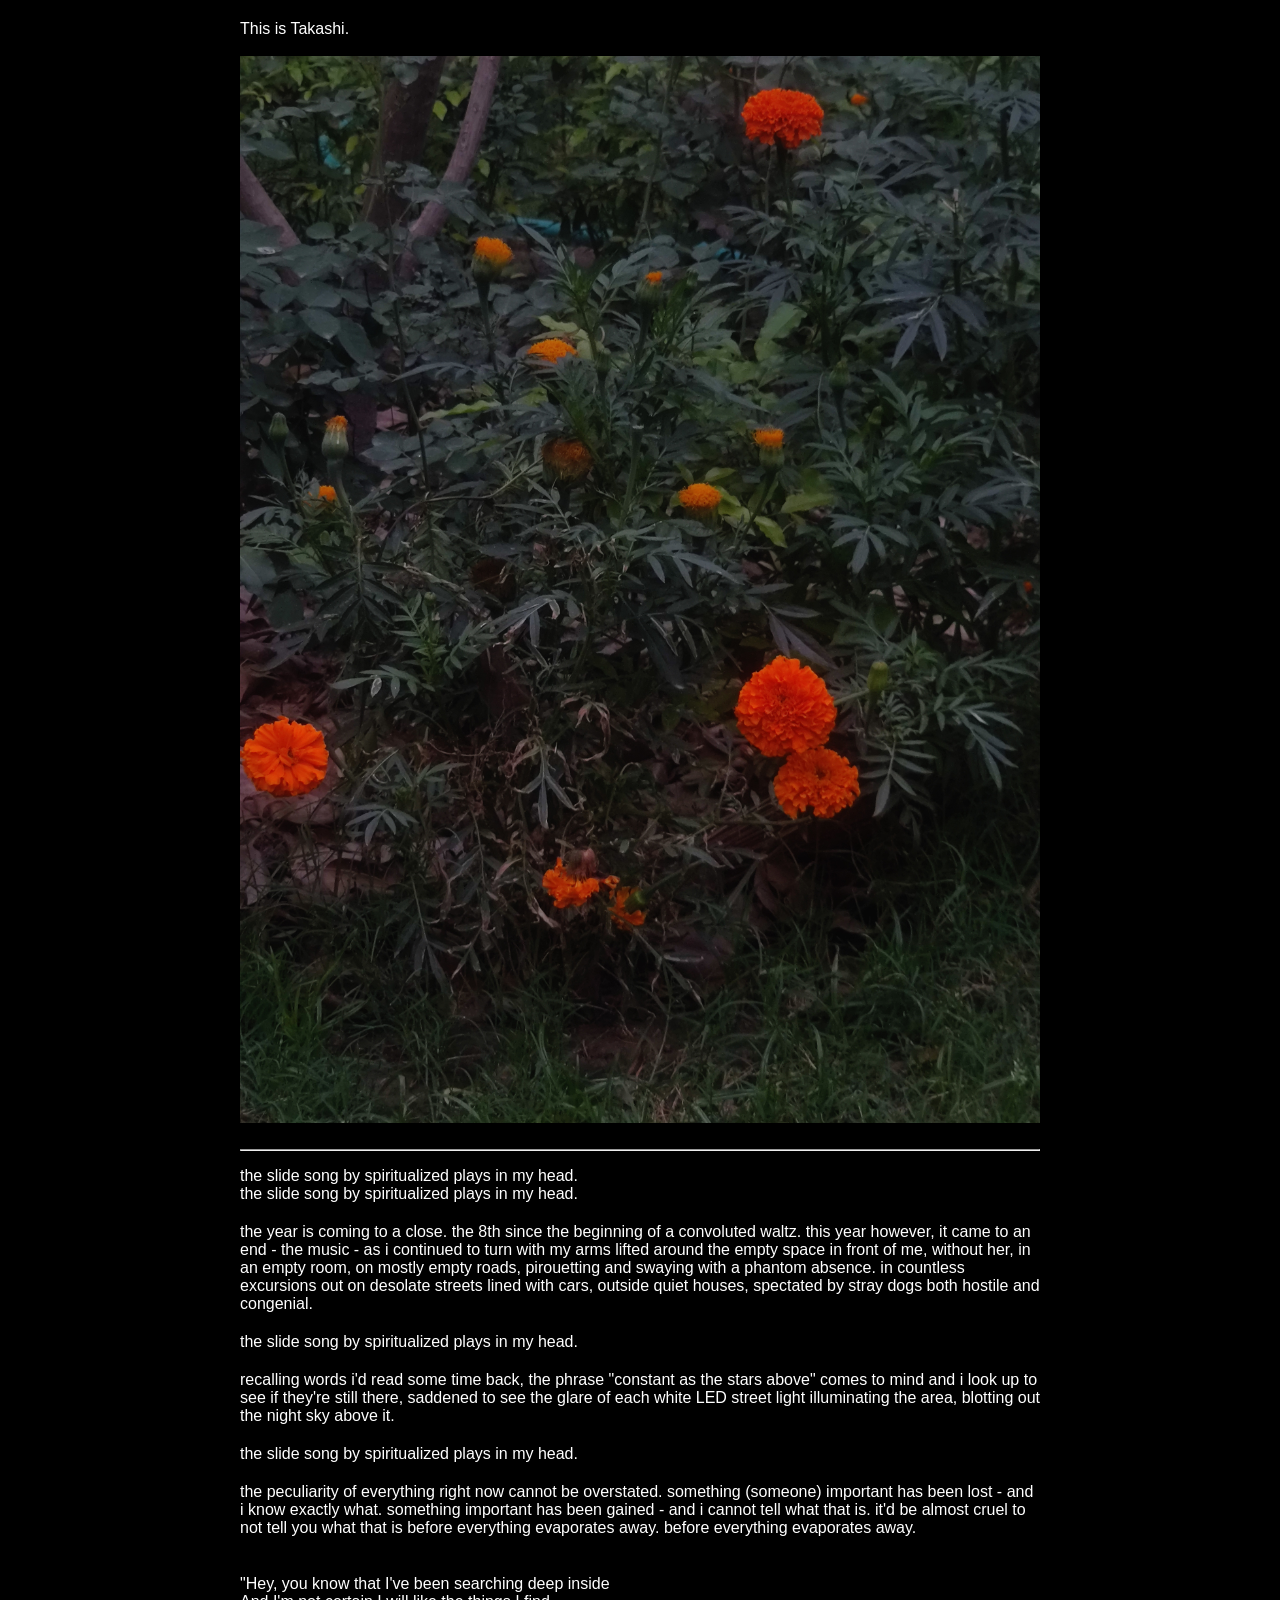
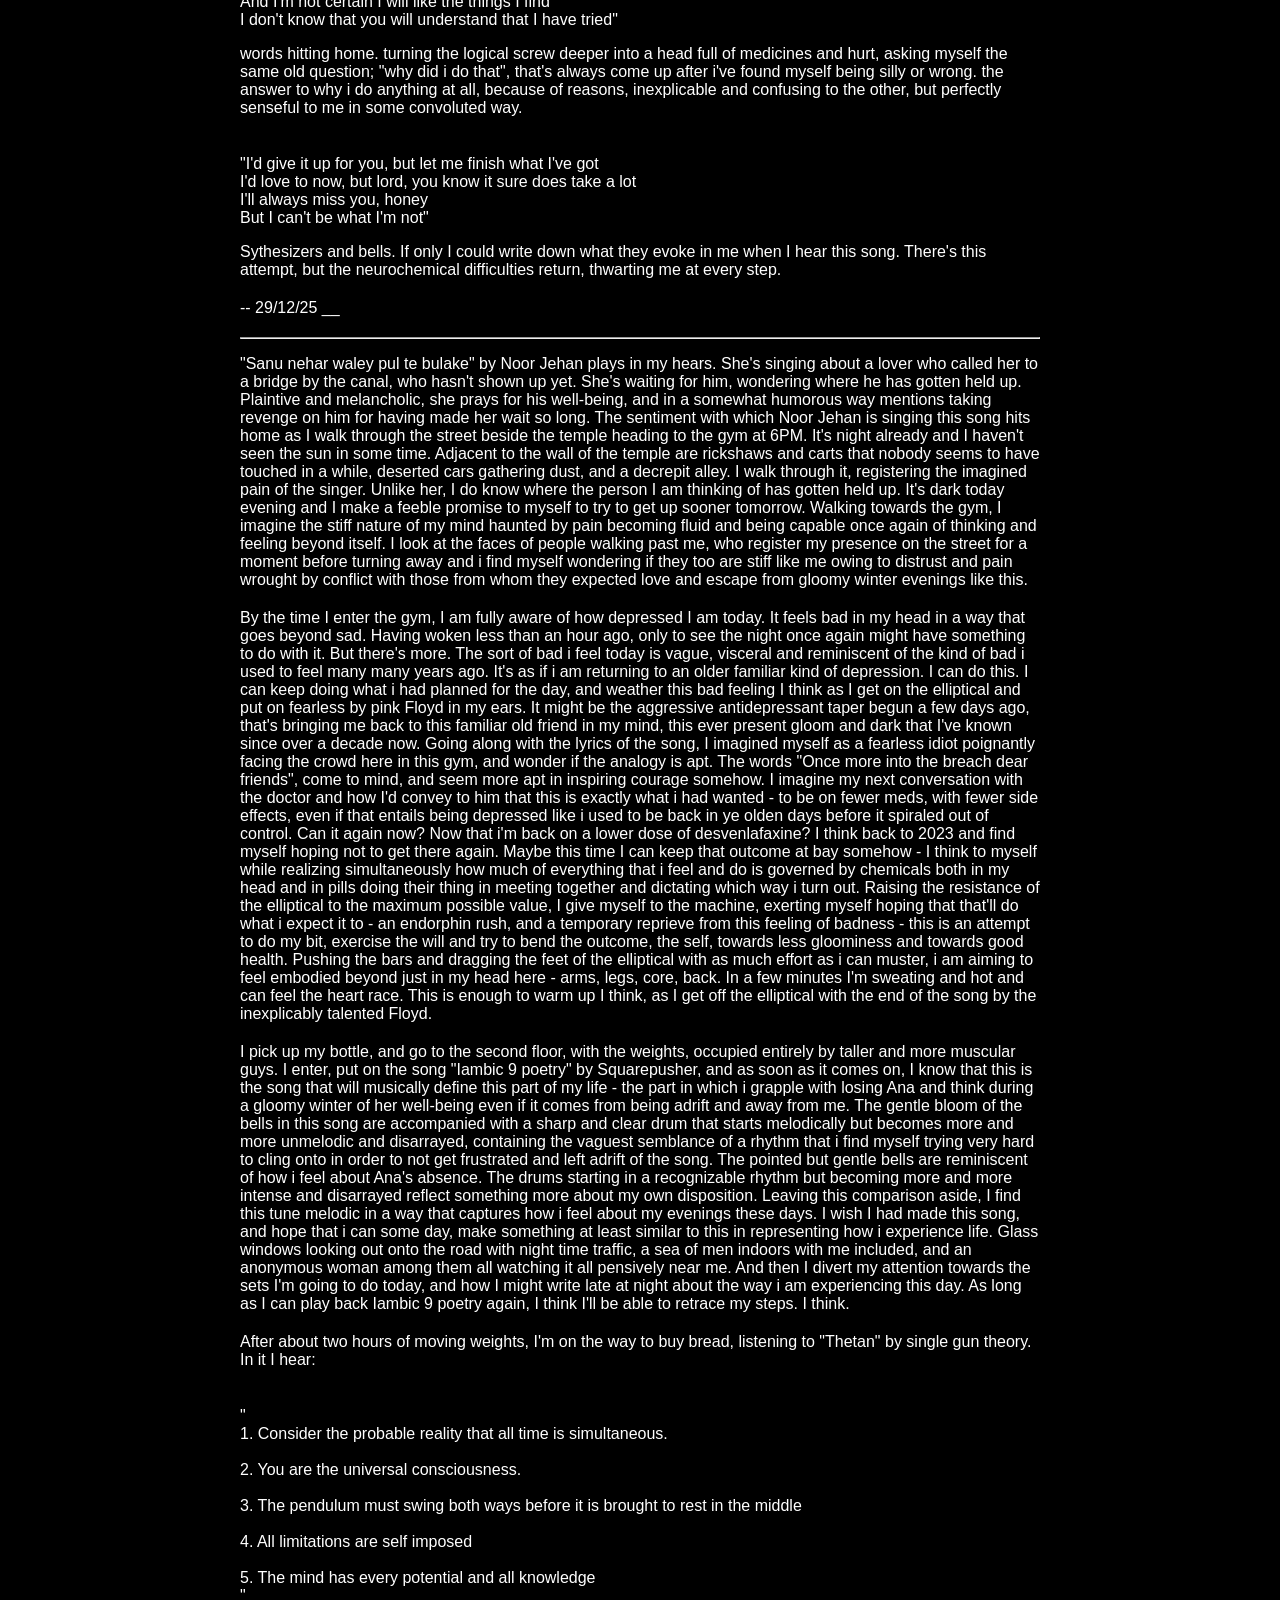
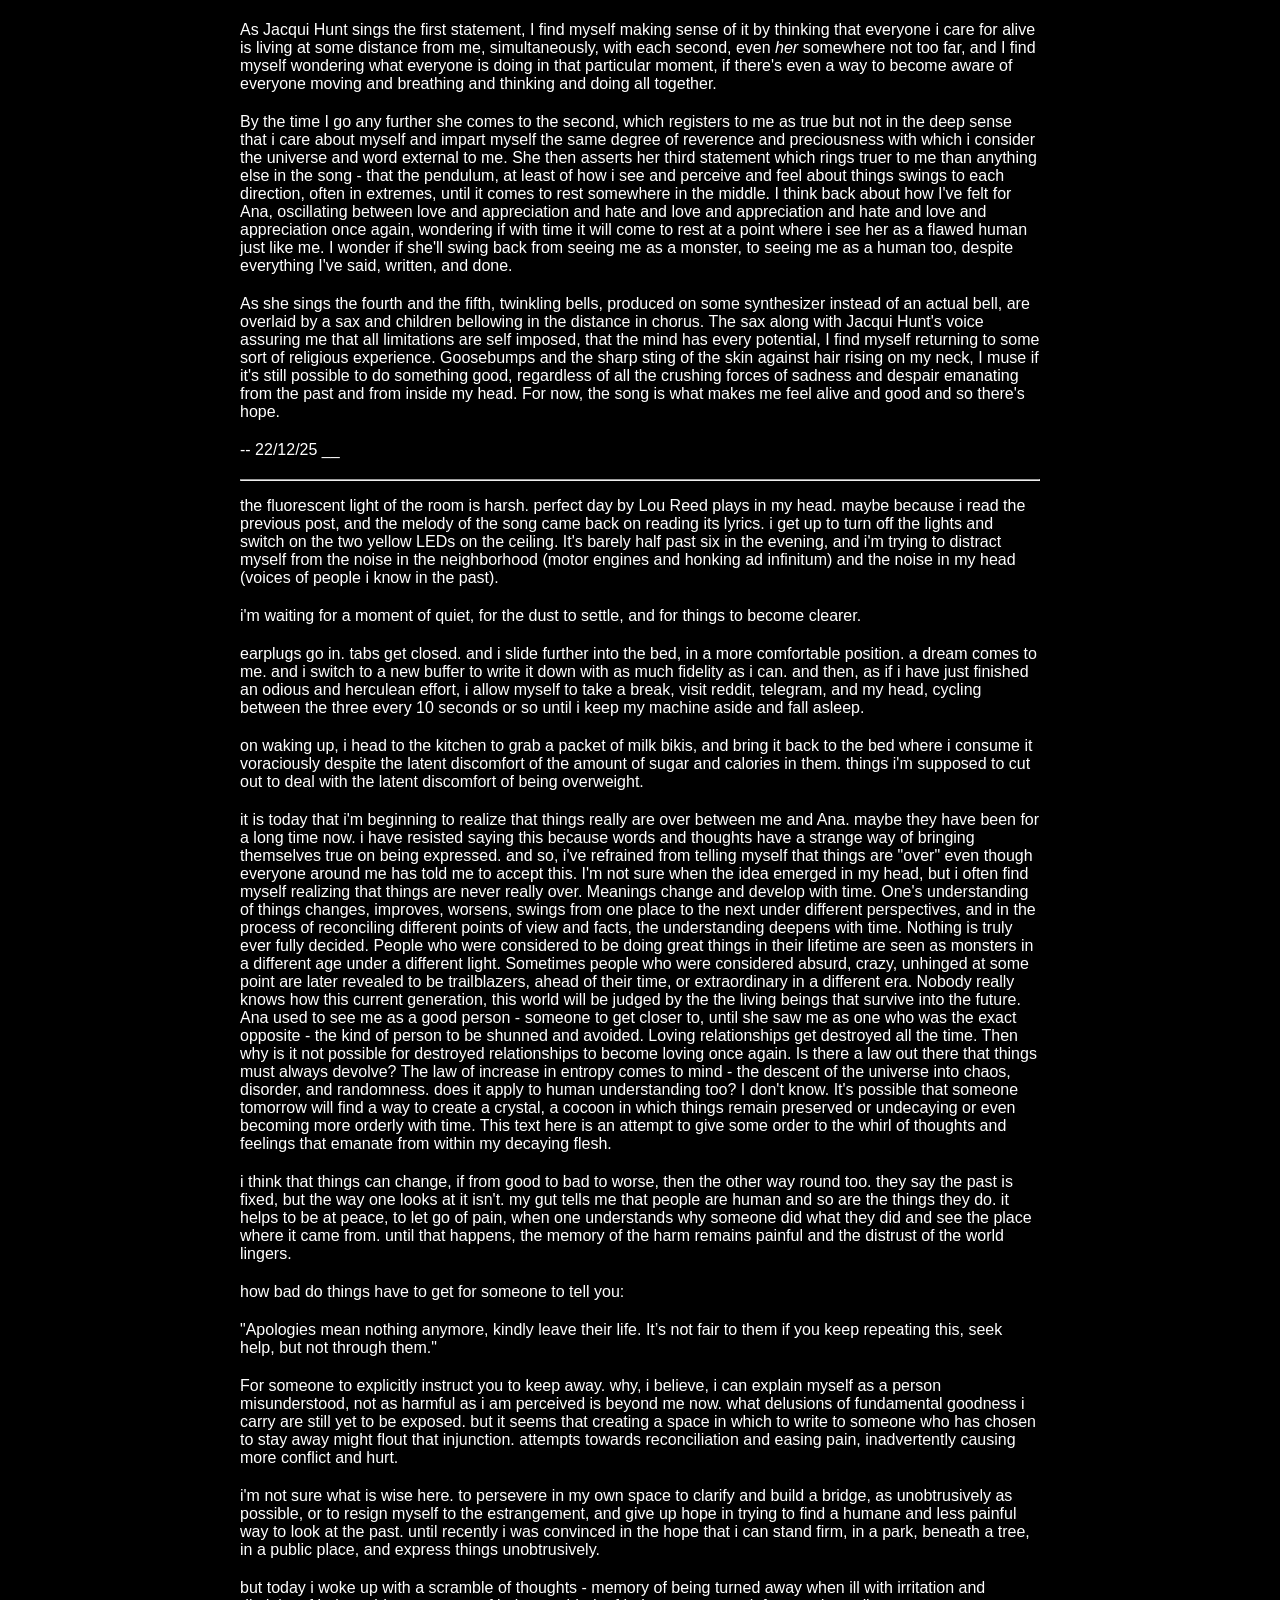
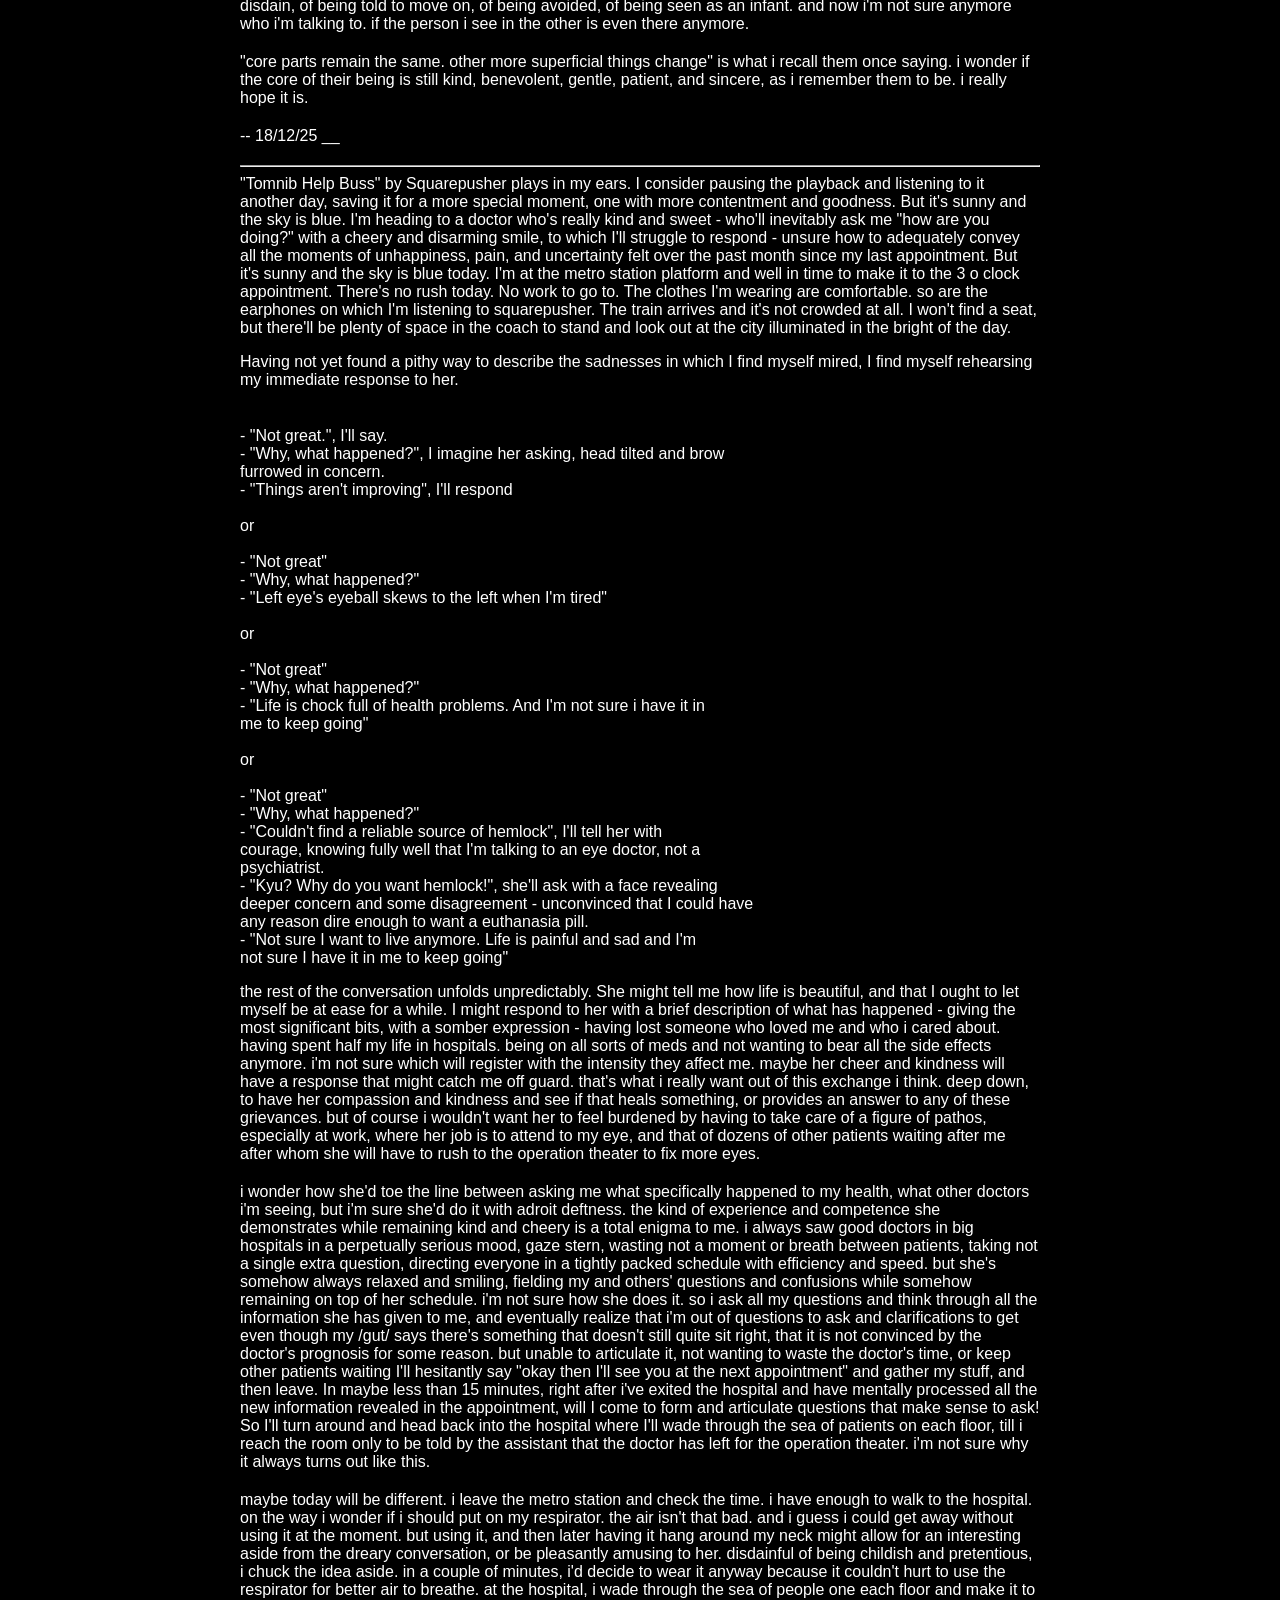
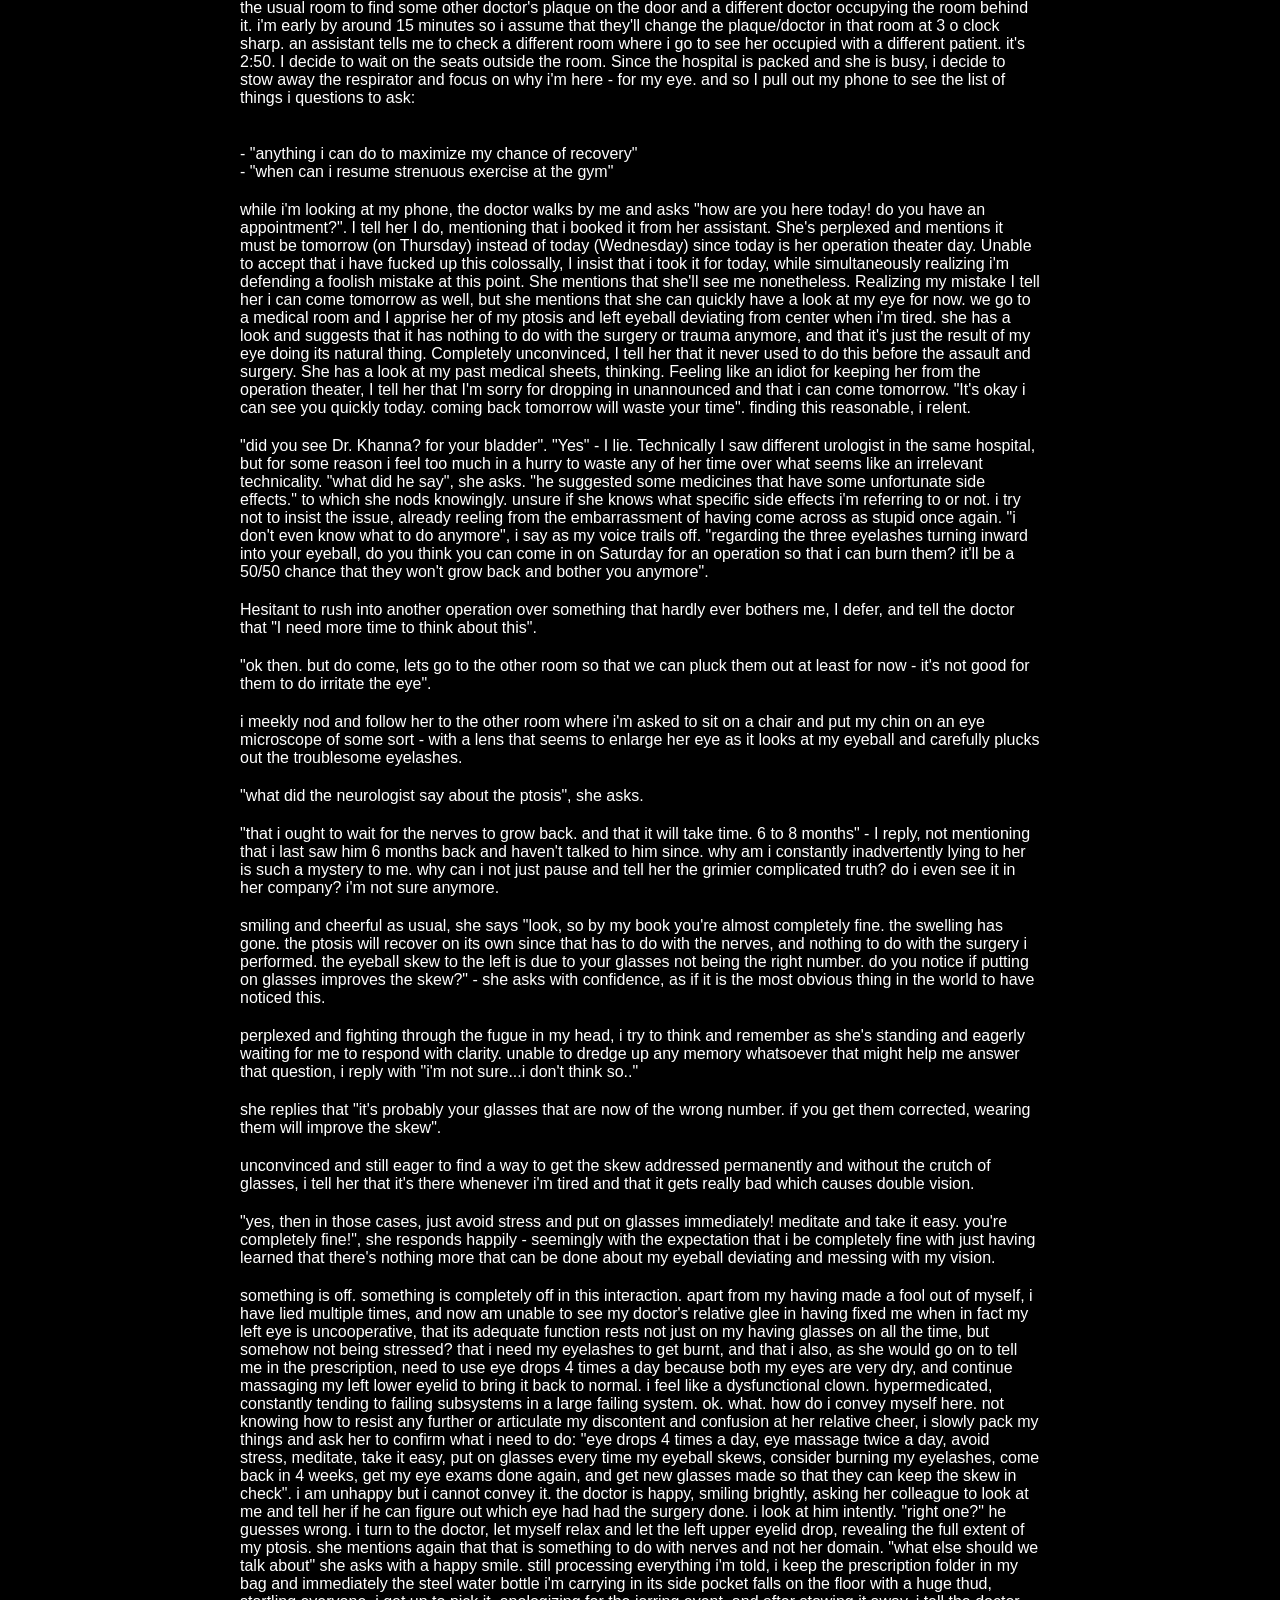
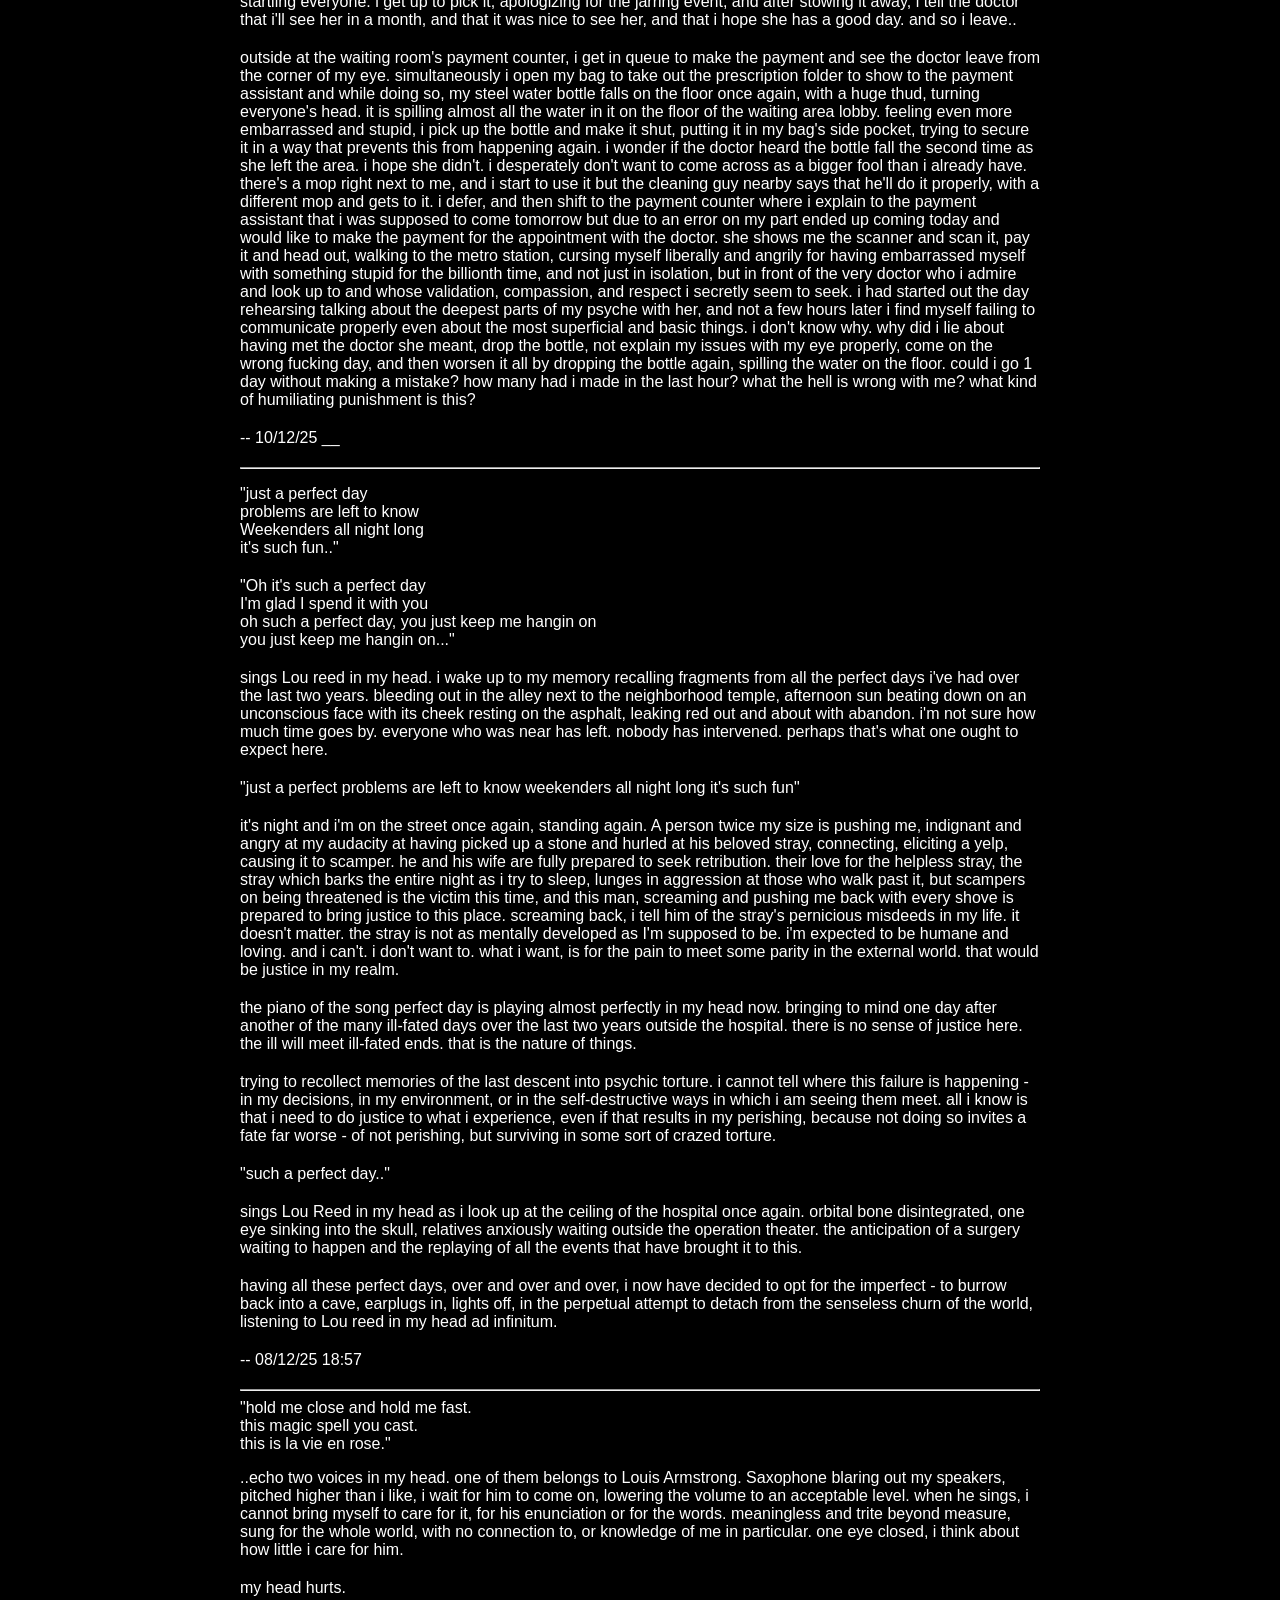
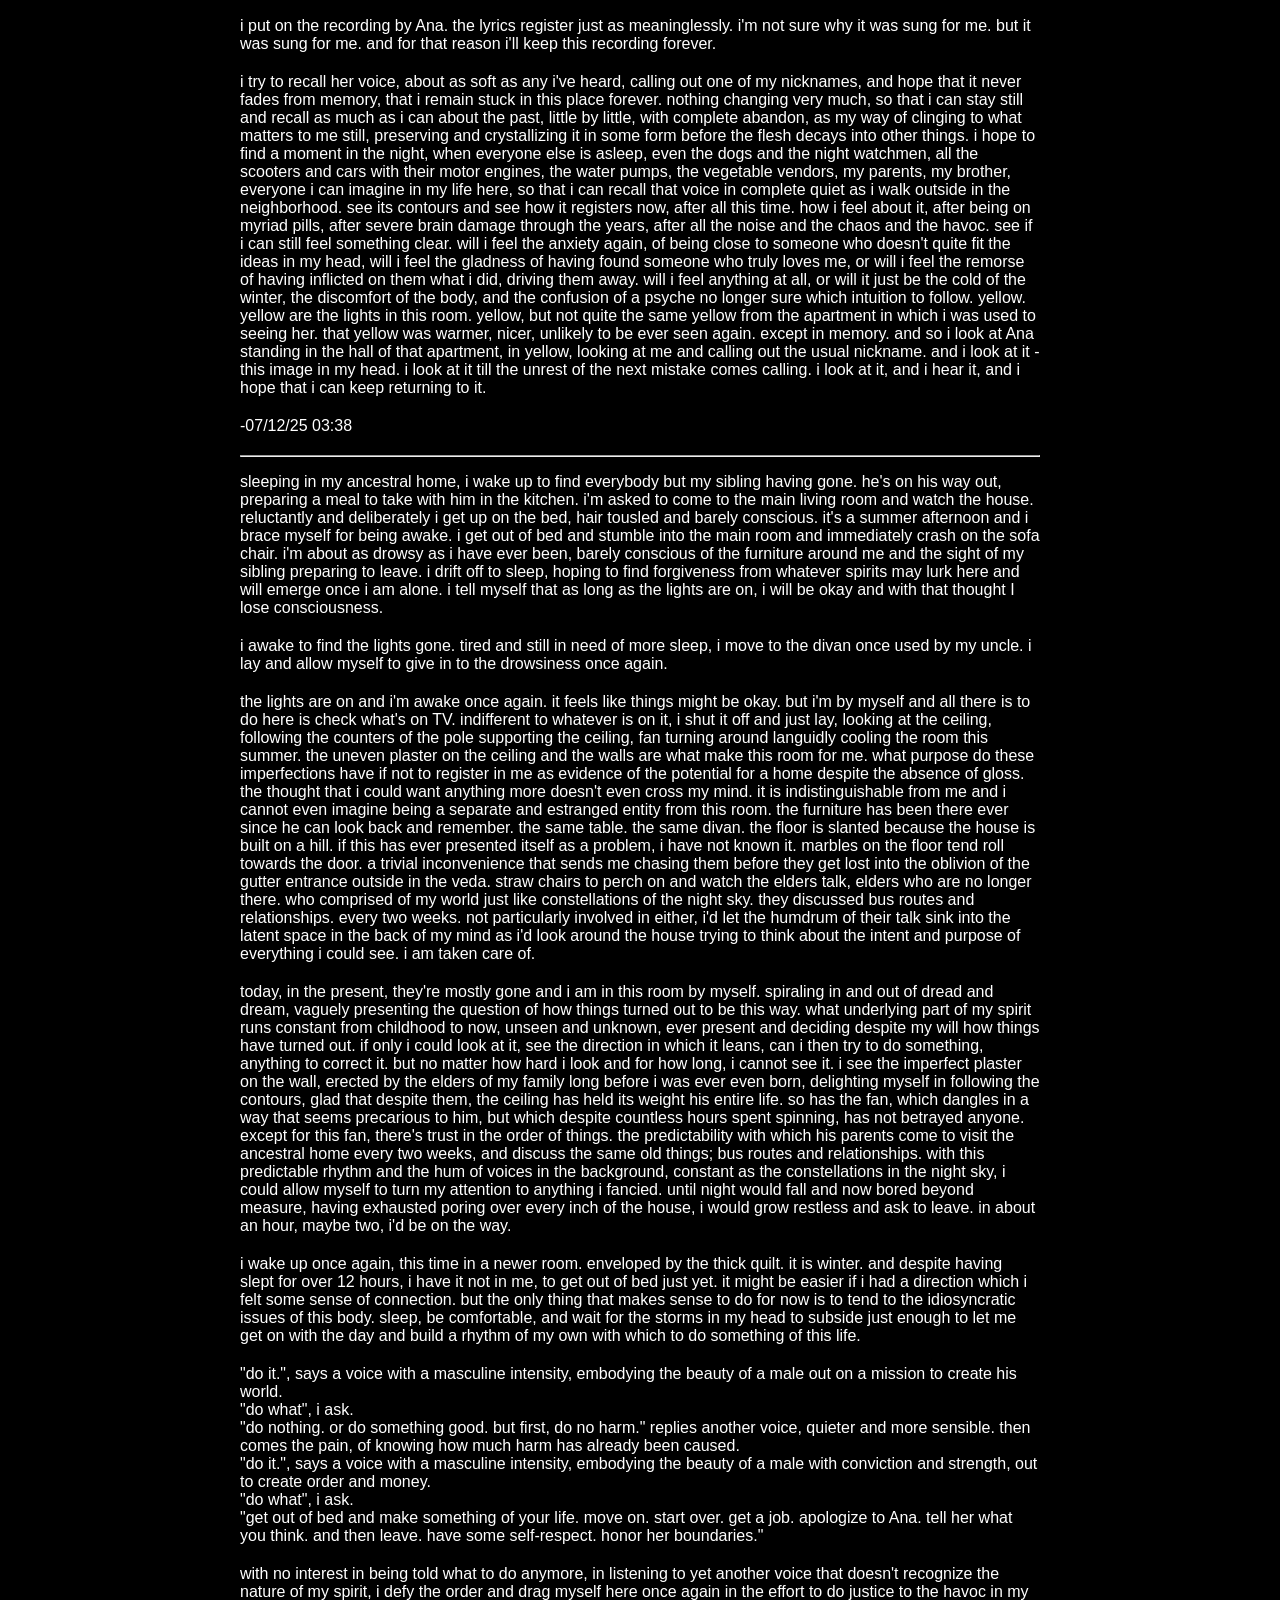
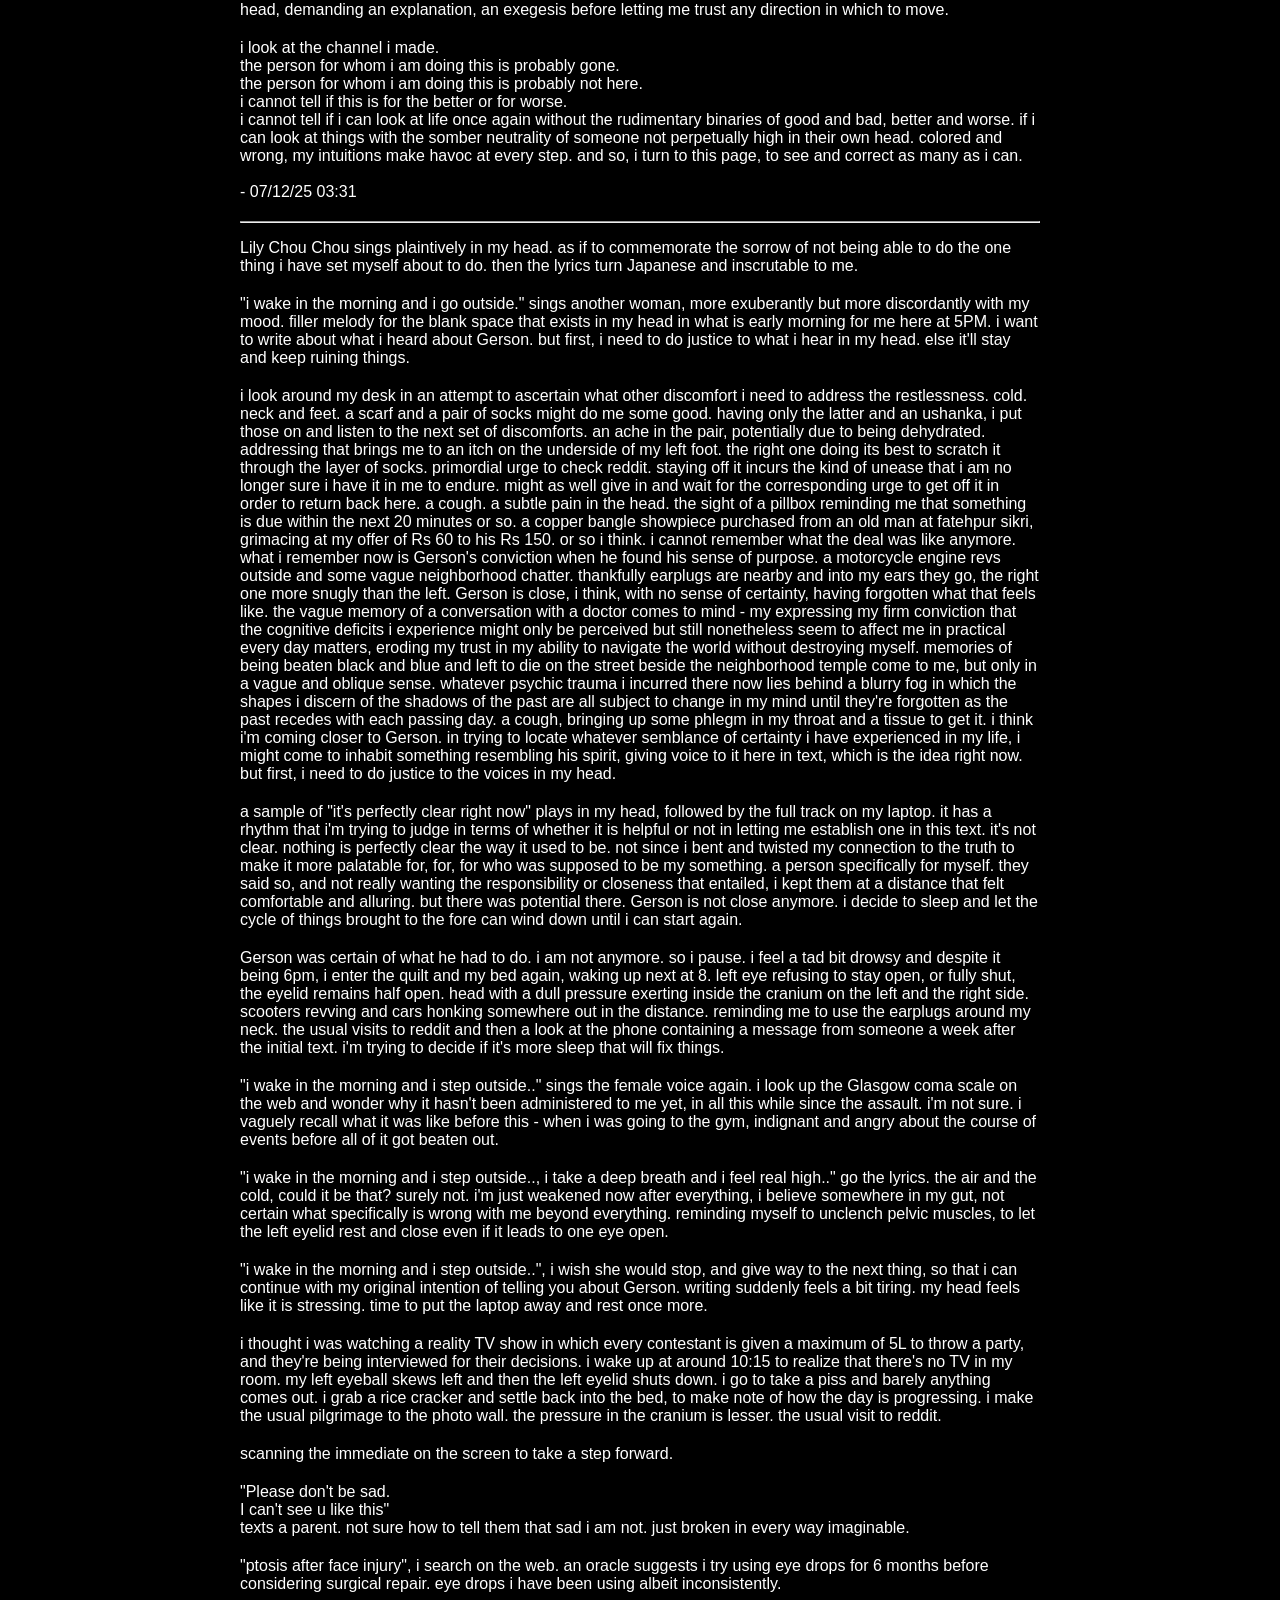
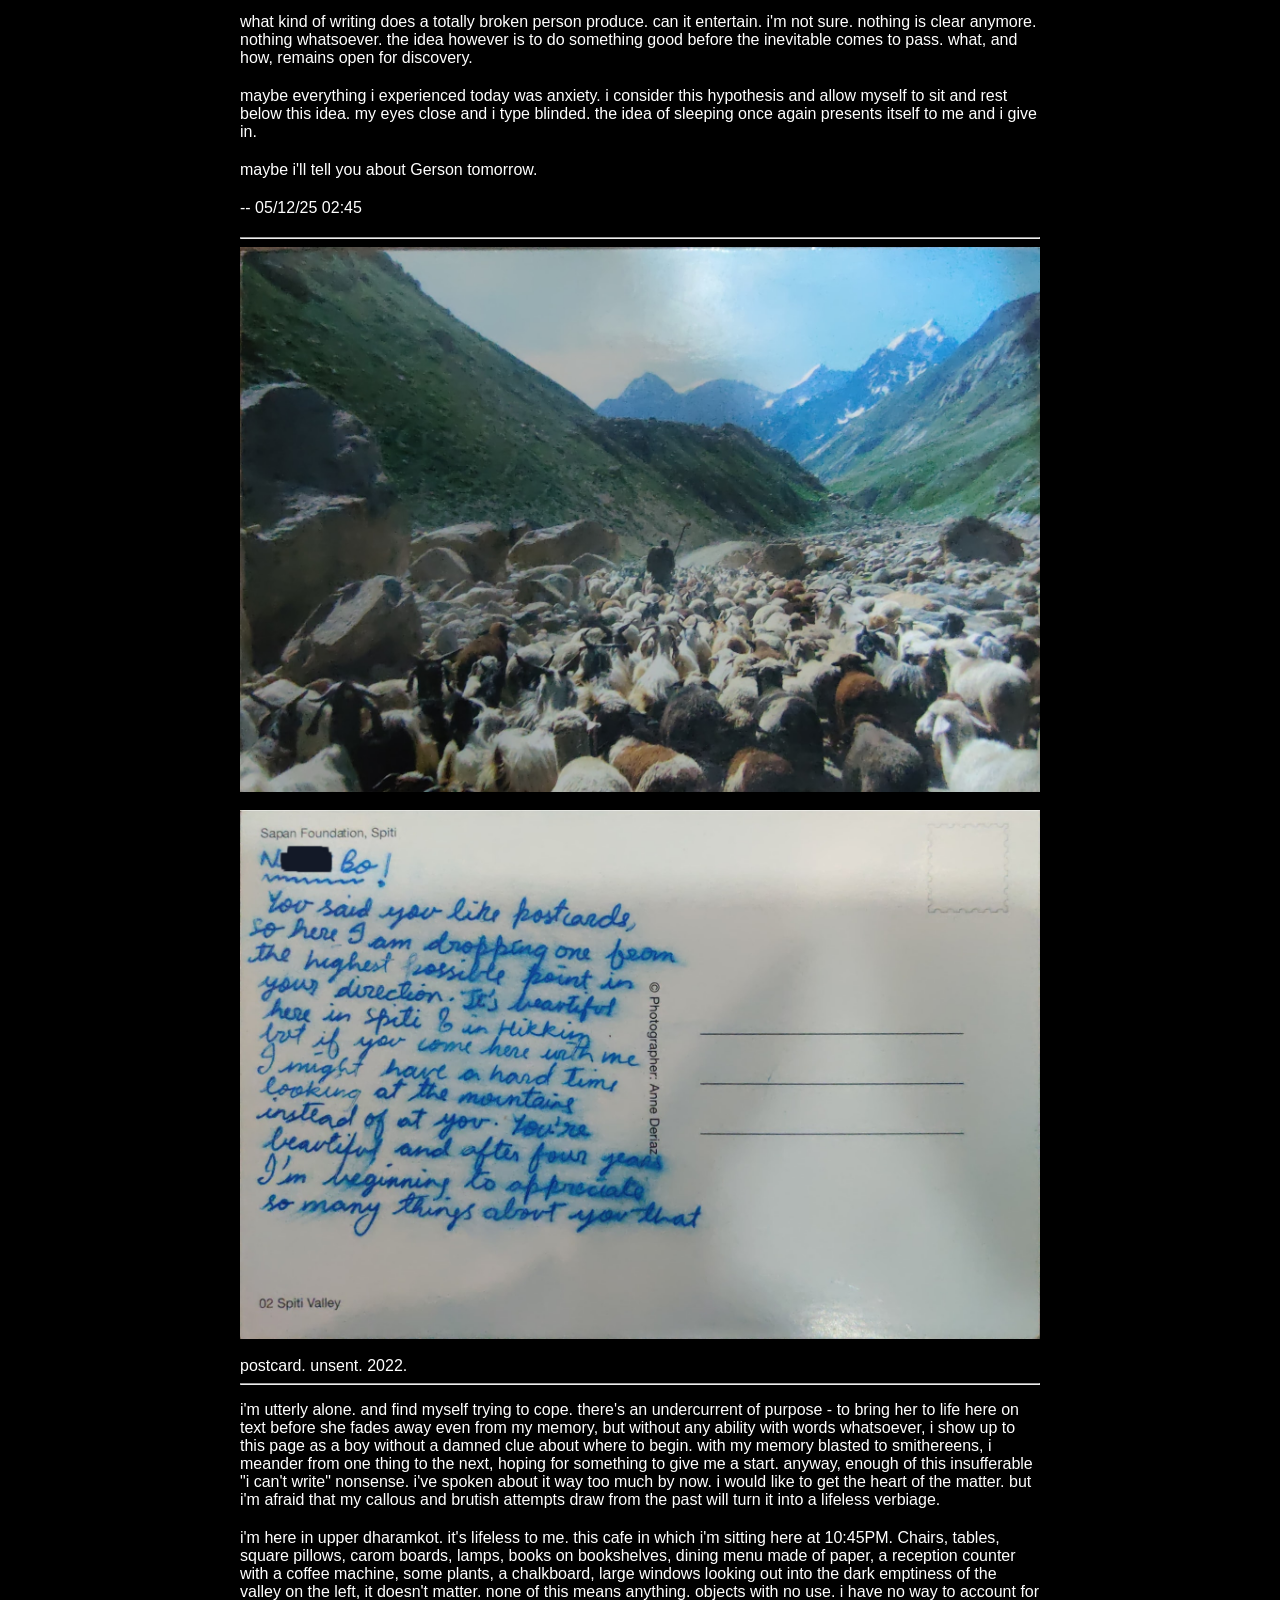
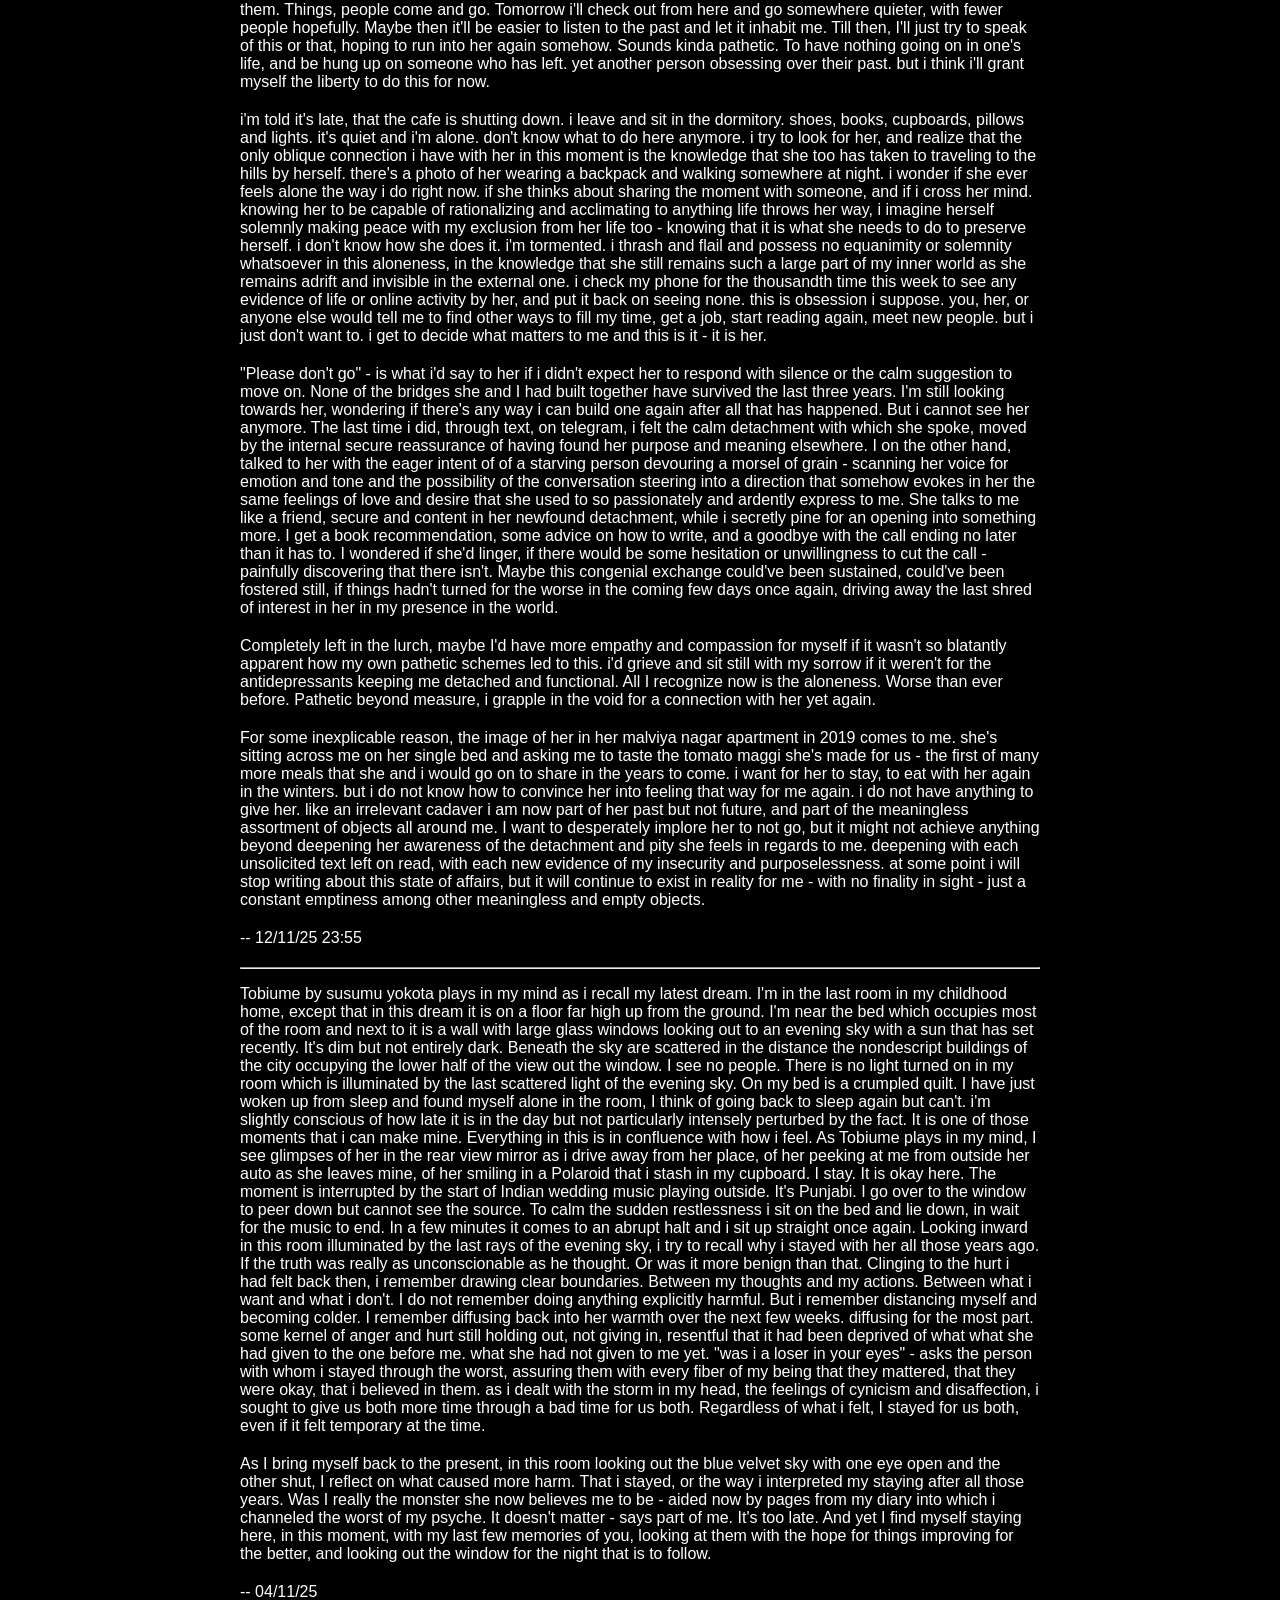
==== commit 29c21313: "basic edits" ====
--- a/2025/diary_of_a_painter.html
+++ b/2025/diary_of_a_painter.html
@@ -52,7 +52,7 @@
 
   <div class="container">
 
-    This is Takashi. thinking wishfully. wishfully thinking.
+    This is Takashi.
 
     <br>
     <br>
@@ -103,7 +103,7 @@
 </div>
 
 <p>
-words hiting home. turning the logical screw deeper into a head full
+words hitting home. turning the logical screw deeper into a head full
 of medicines and hurt, asking myself the same old question; "why did i
 do that", that's always come up after i've found myself being silly or
 wrong. the answer to why i do anything at all, because of reasons,
@@ -3164,8 +3164,7 @@
 <br>
 
       <p>this song is called "komm susser tod" (come sweet death), and is sung by Julia Chahayed who i found here on the web. thanks for visiting.  in time there might be more here. i'm not
-      sure. till then, you're invited to visit what younger me was
-	like <a href="https://pulkit12083.github.io"> in 2022</a>. </p>
+      sure. 
       <p>
 
 	<p> */*/2025, *all the time
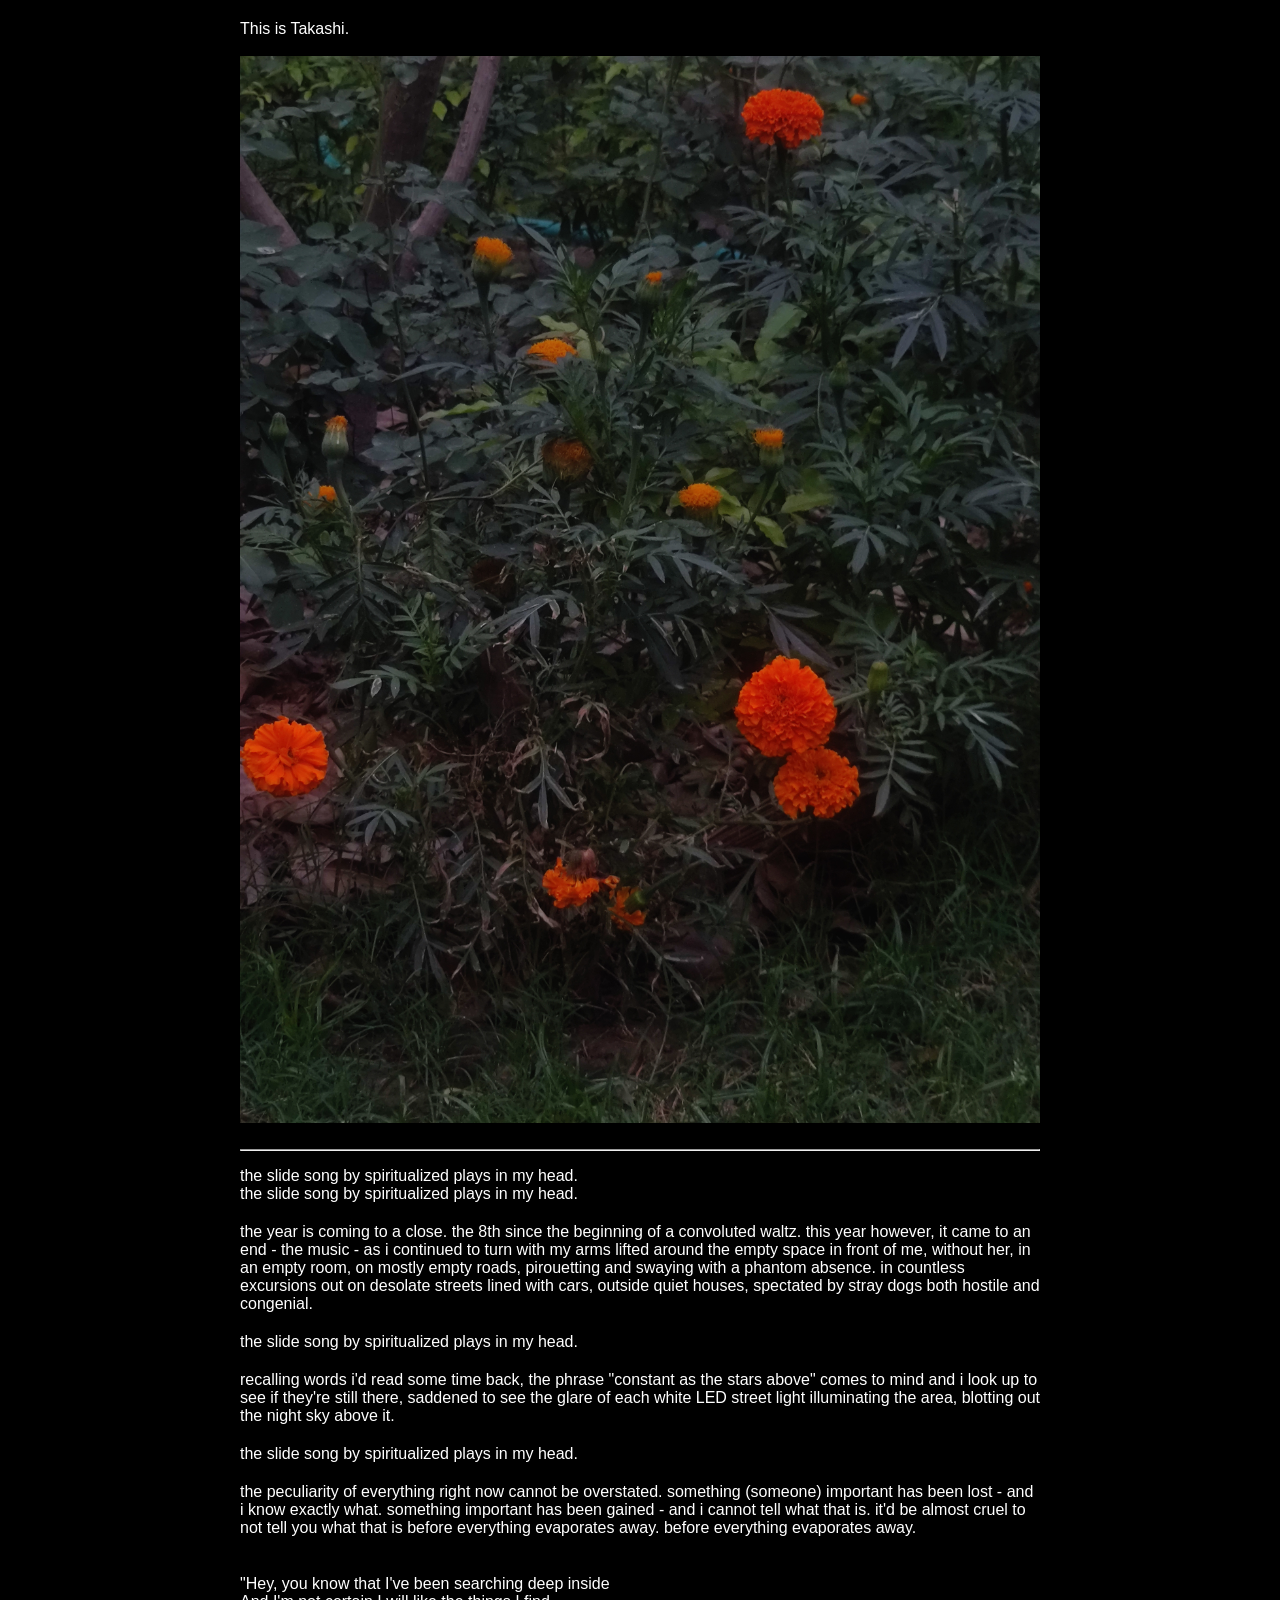
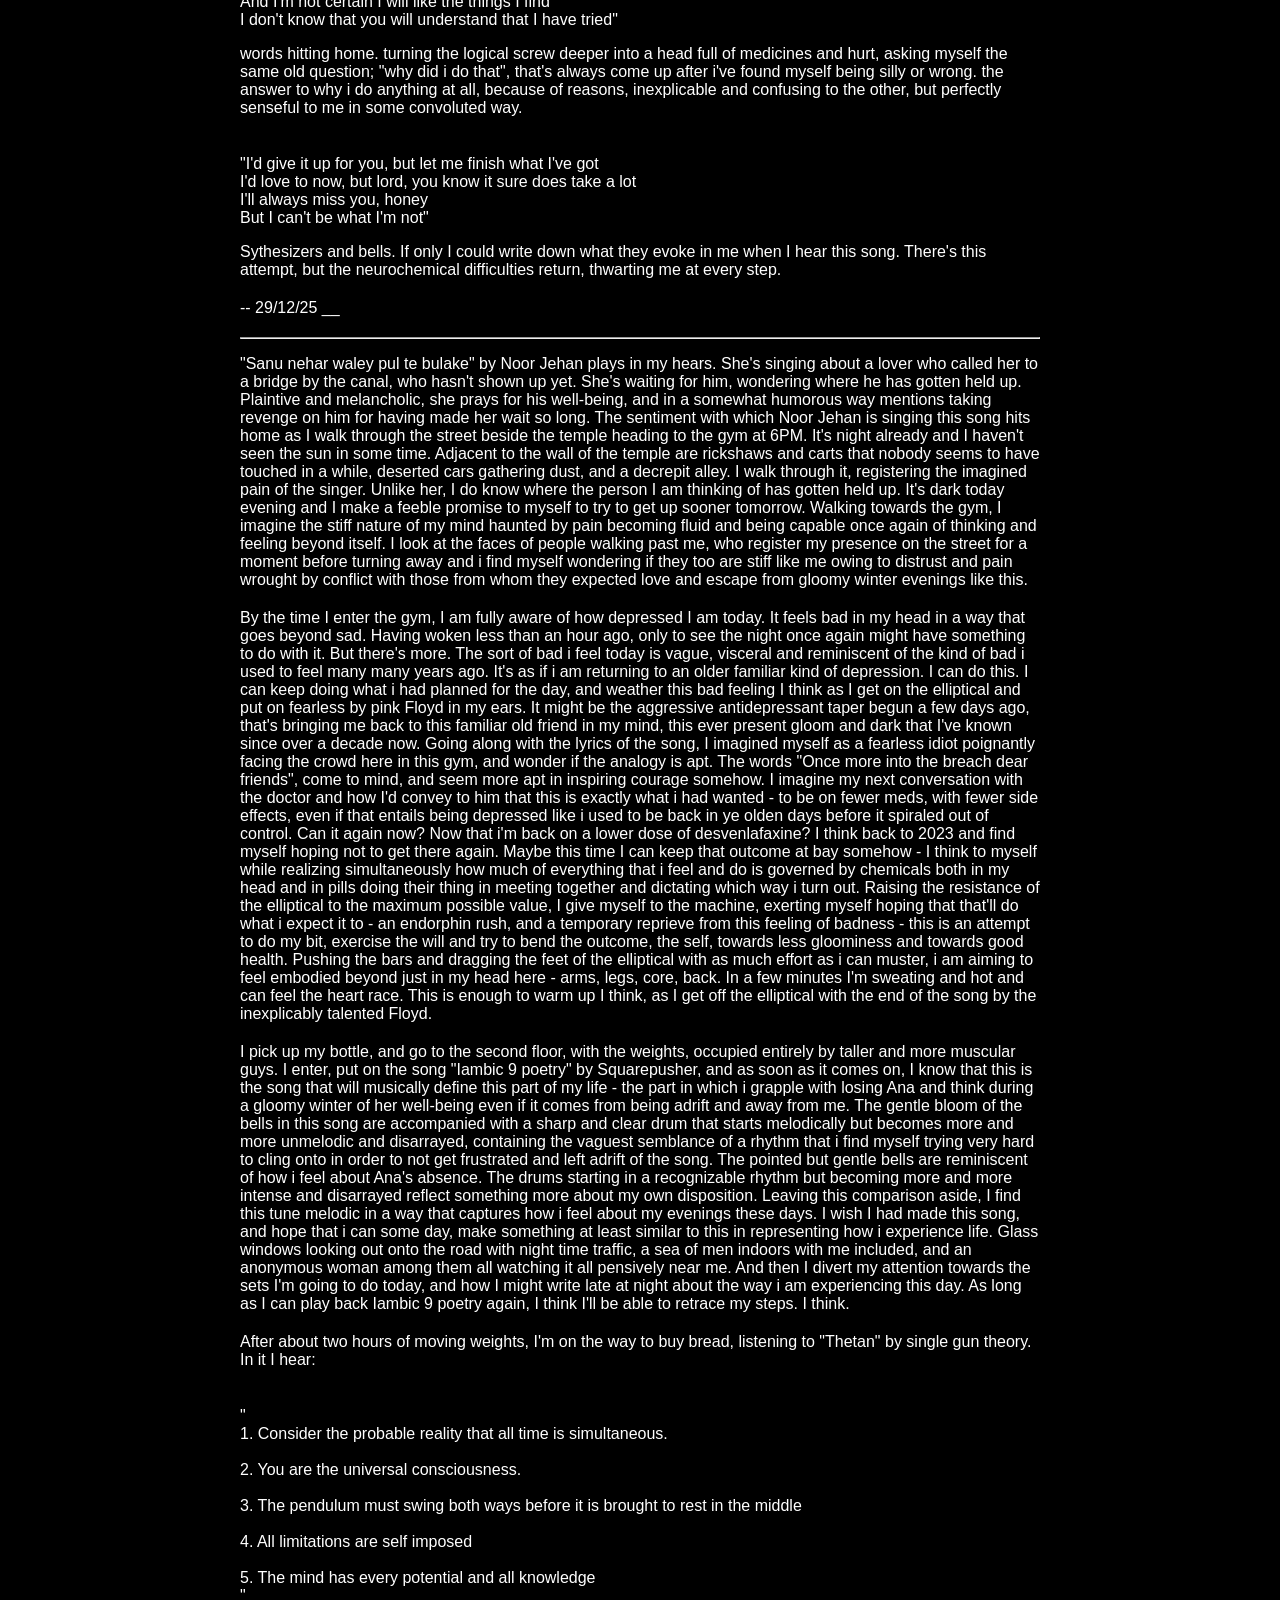
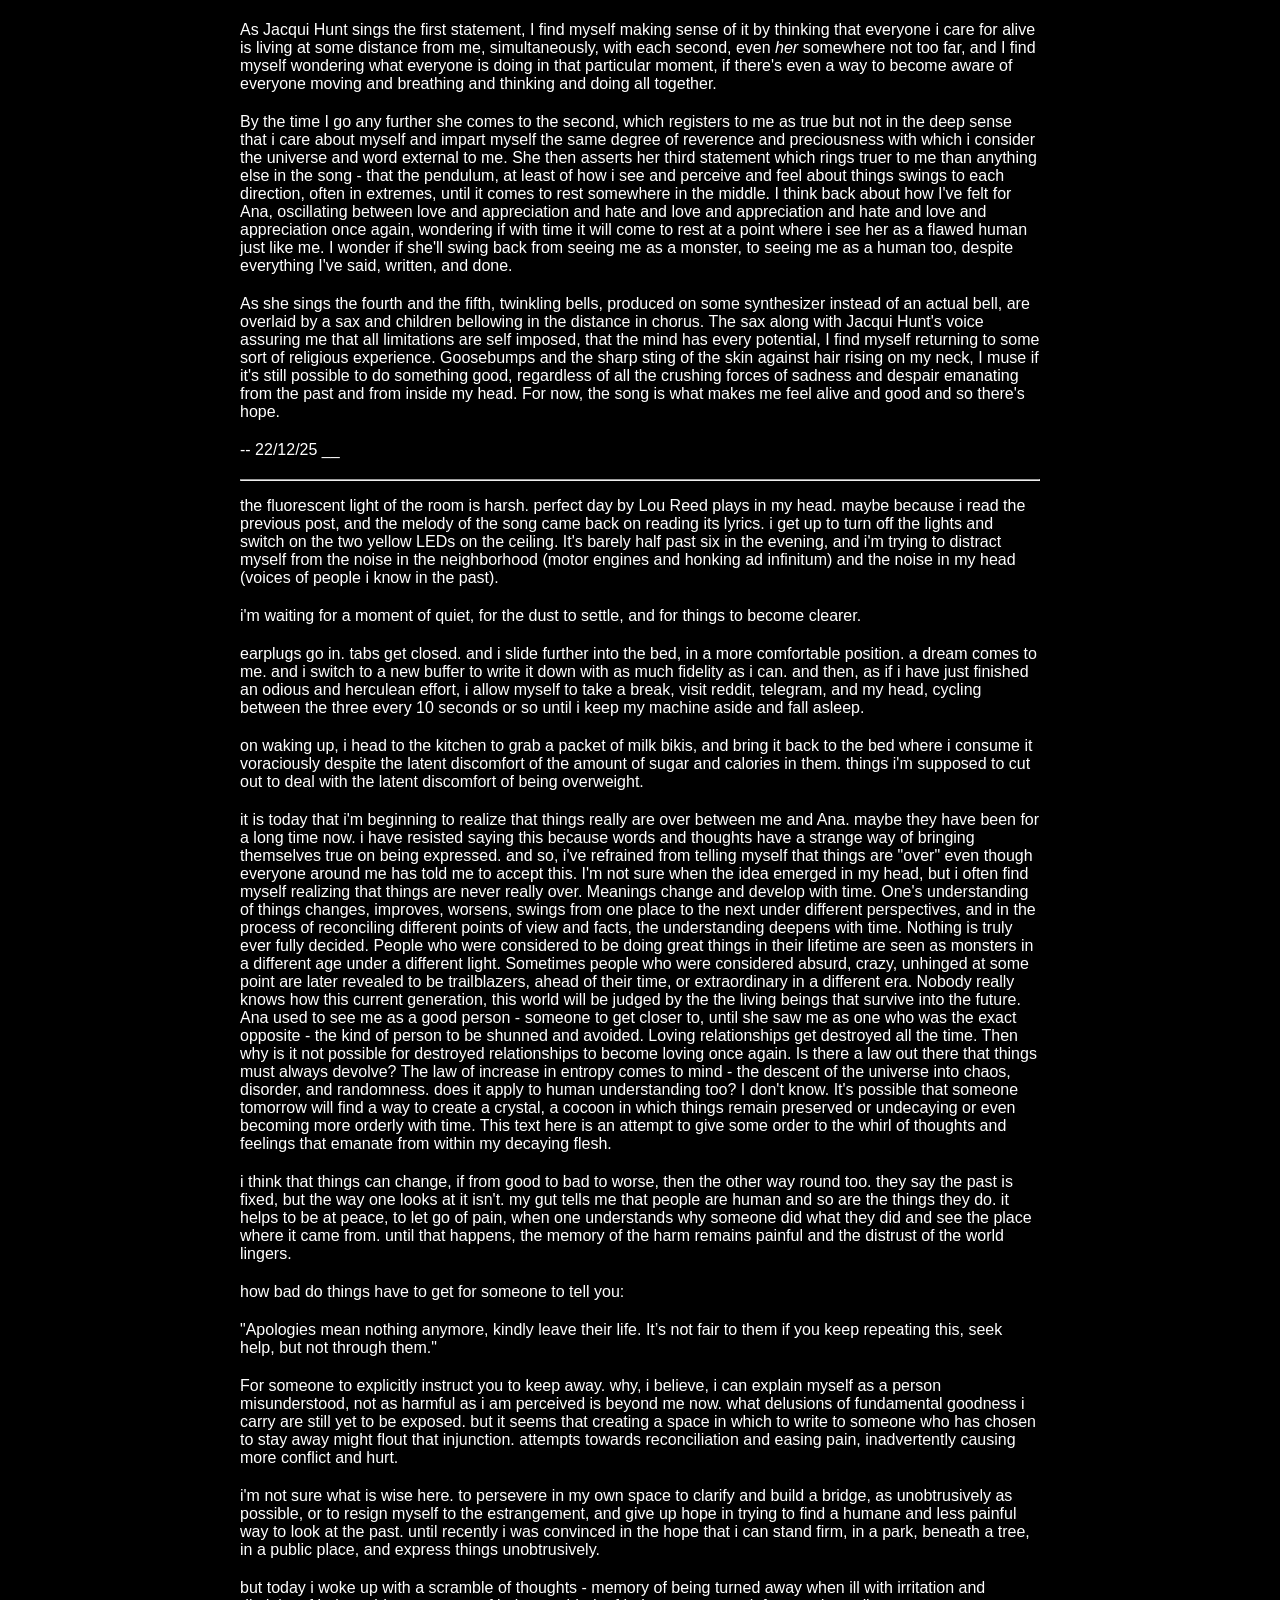
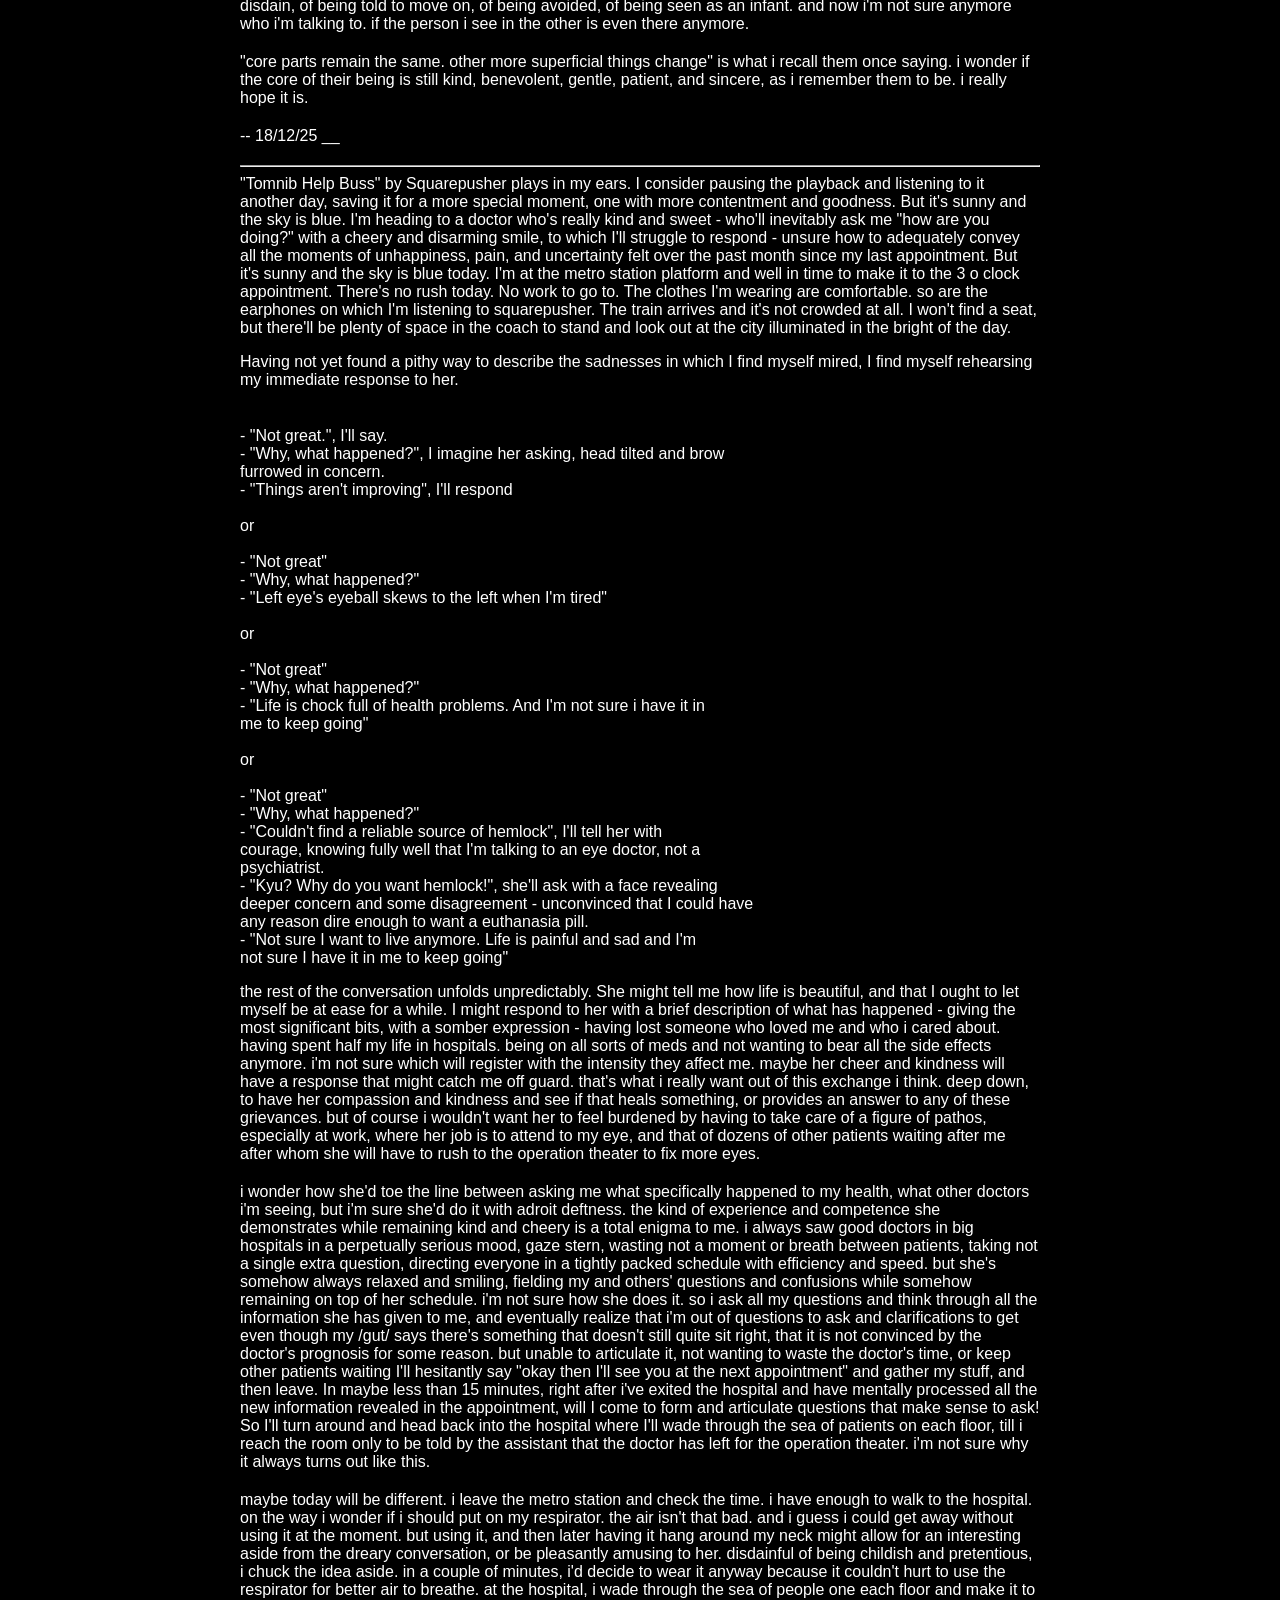
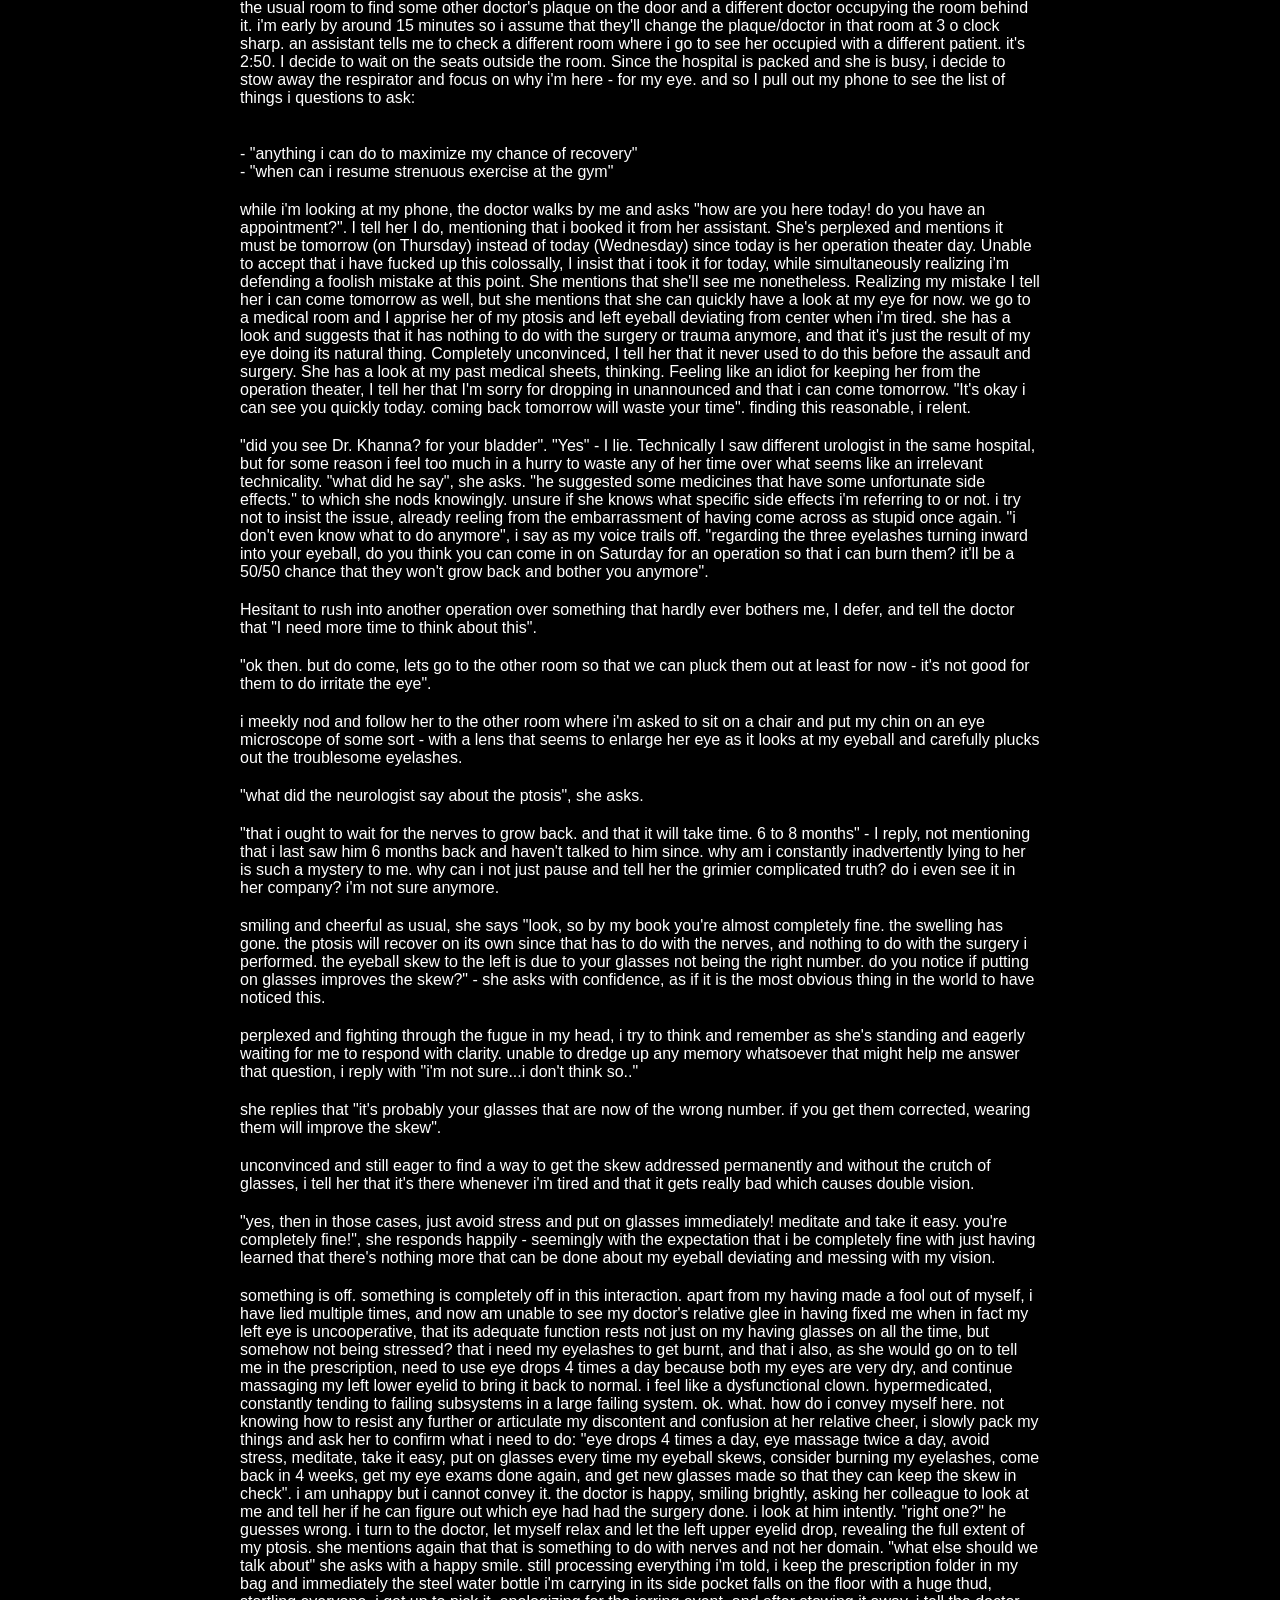
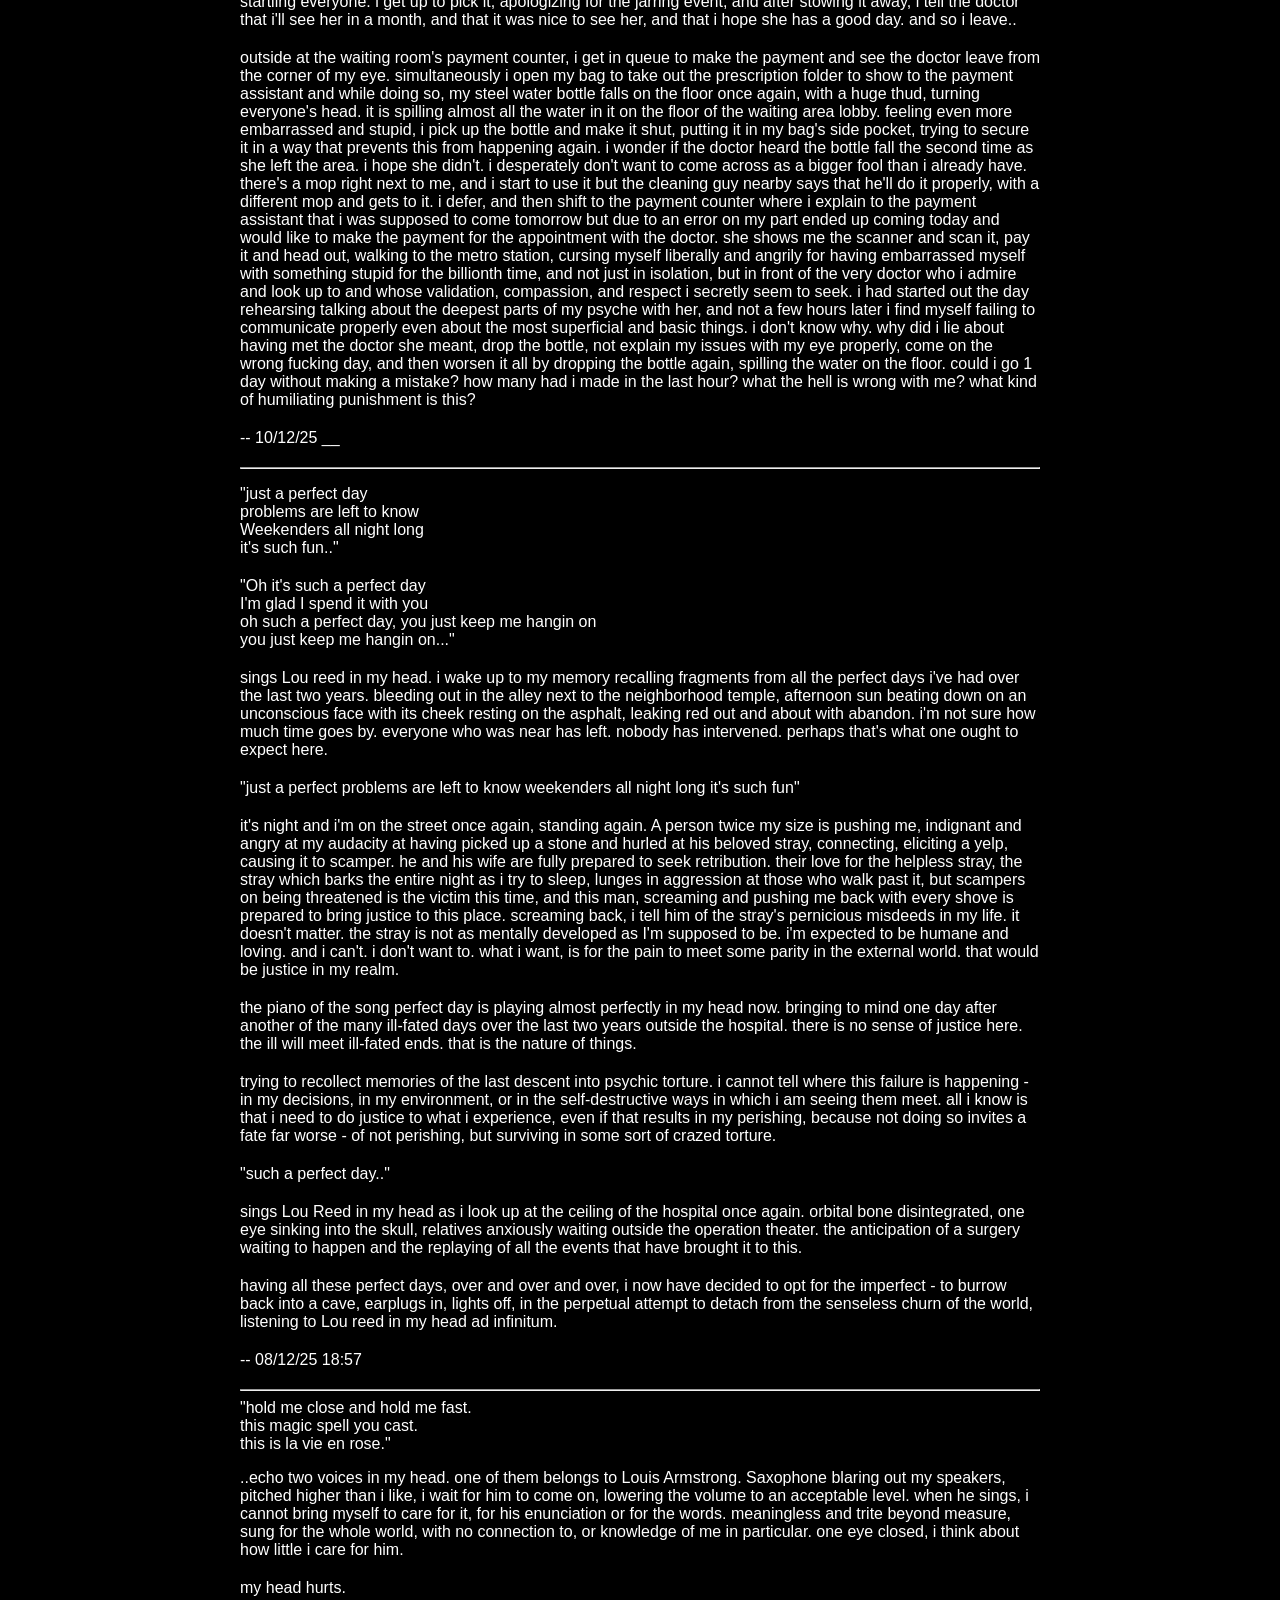
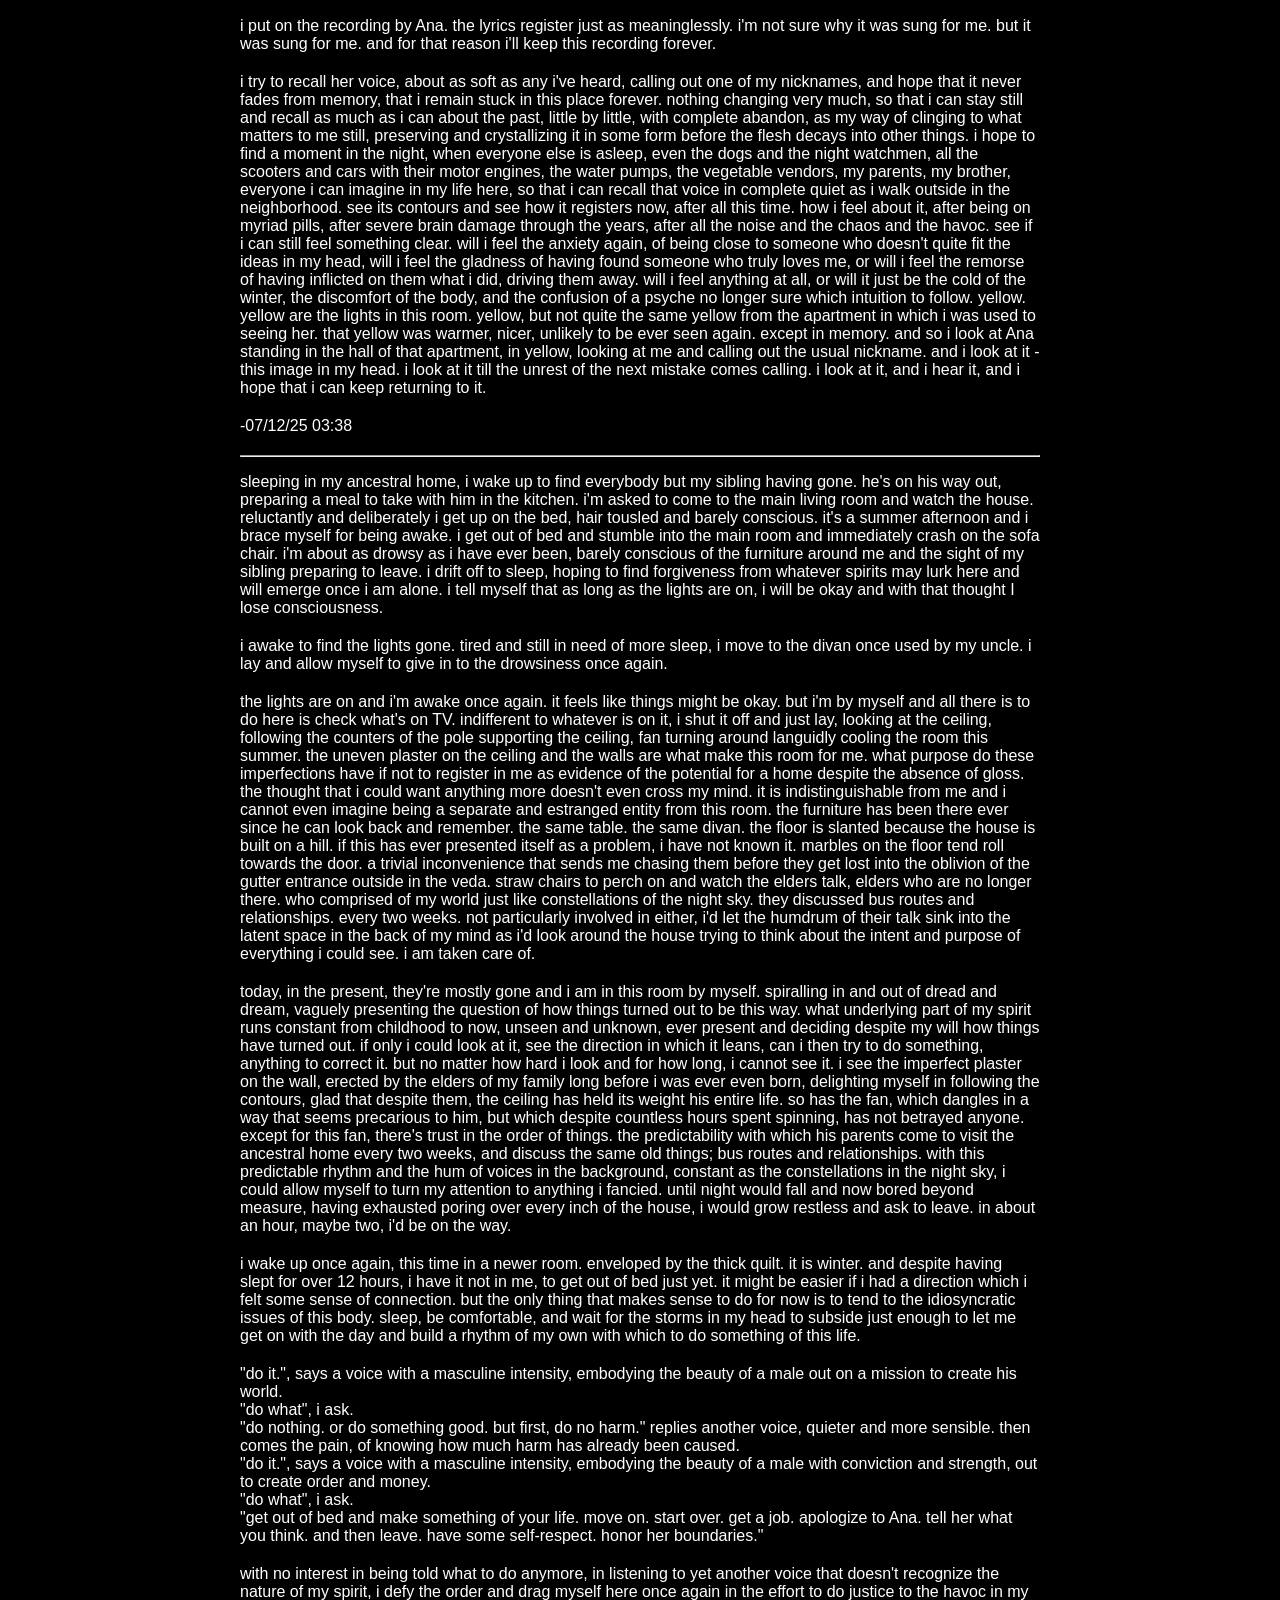
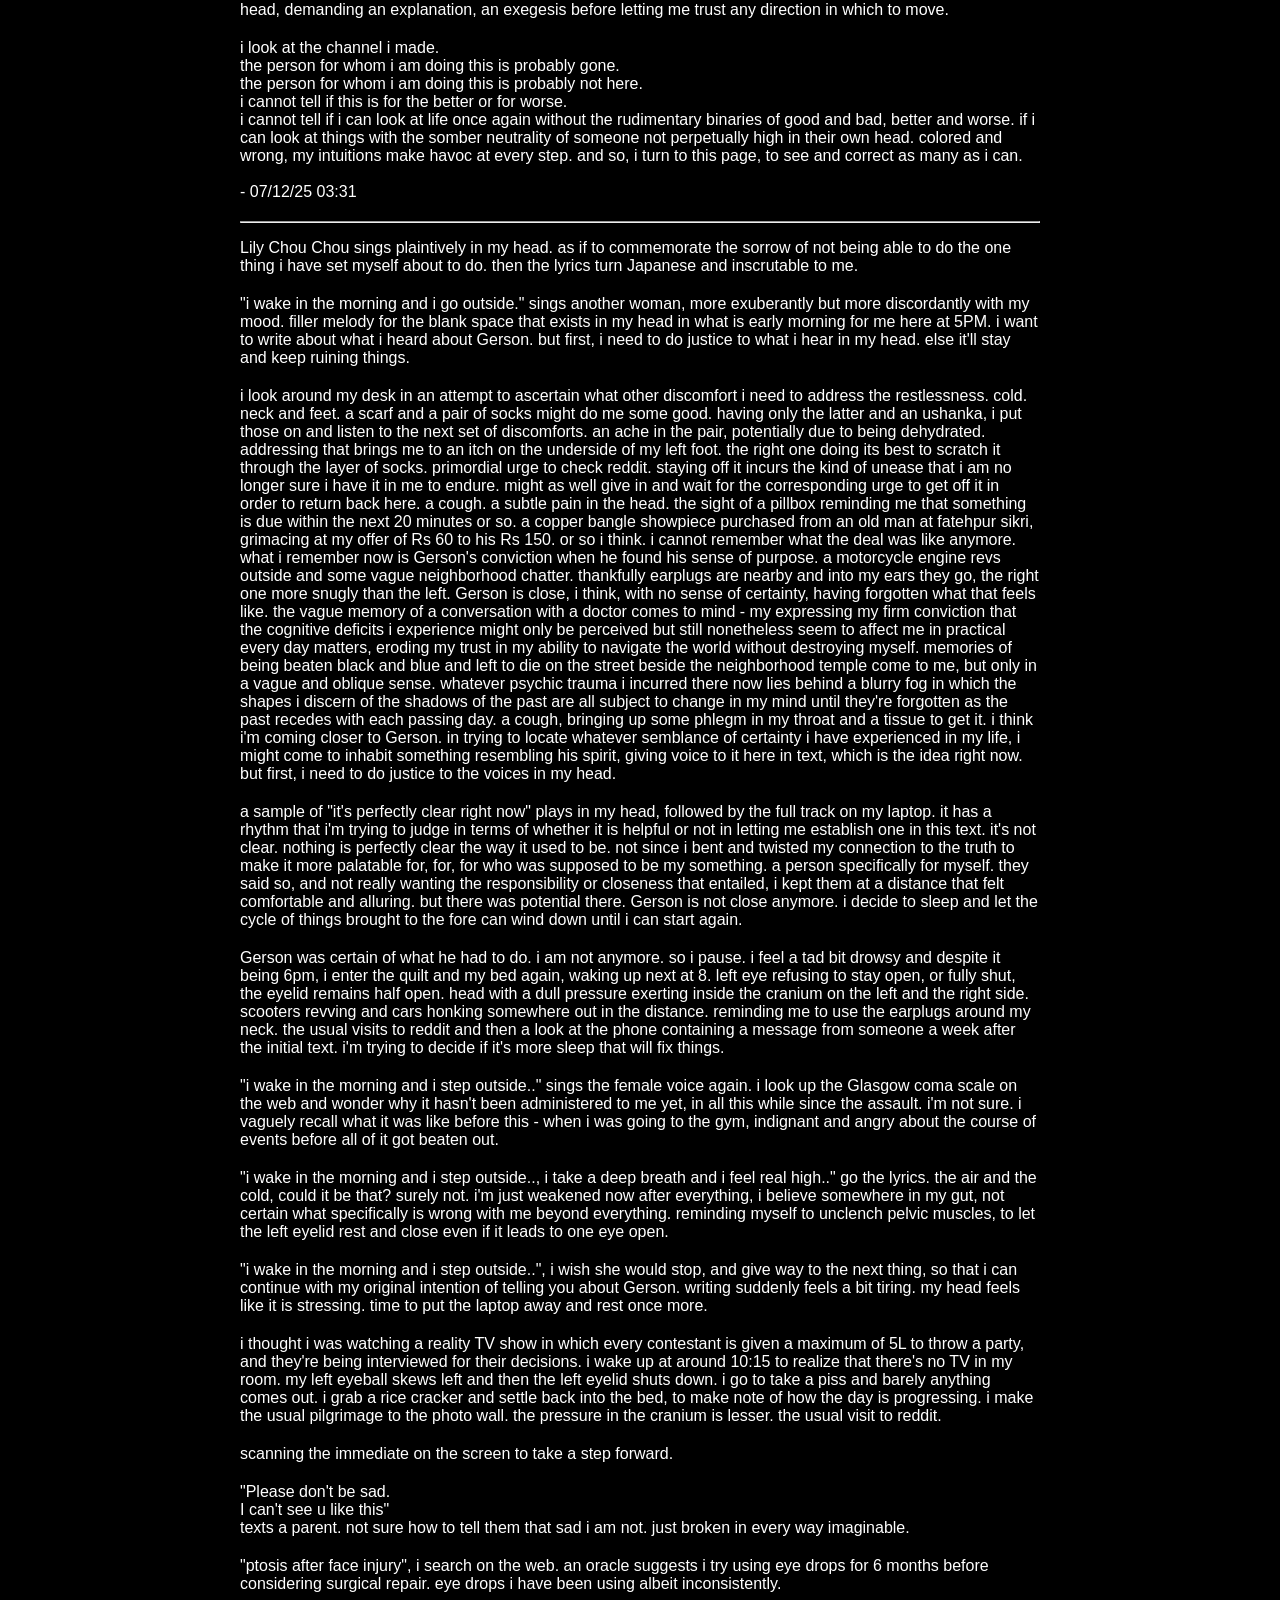
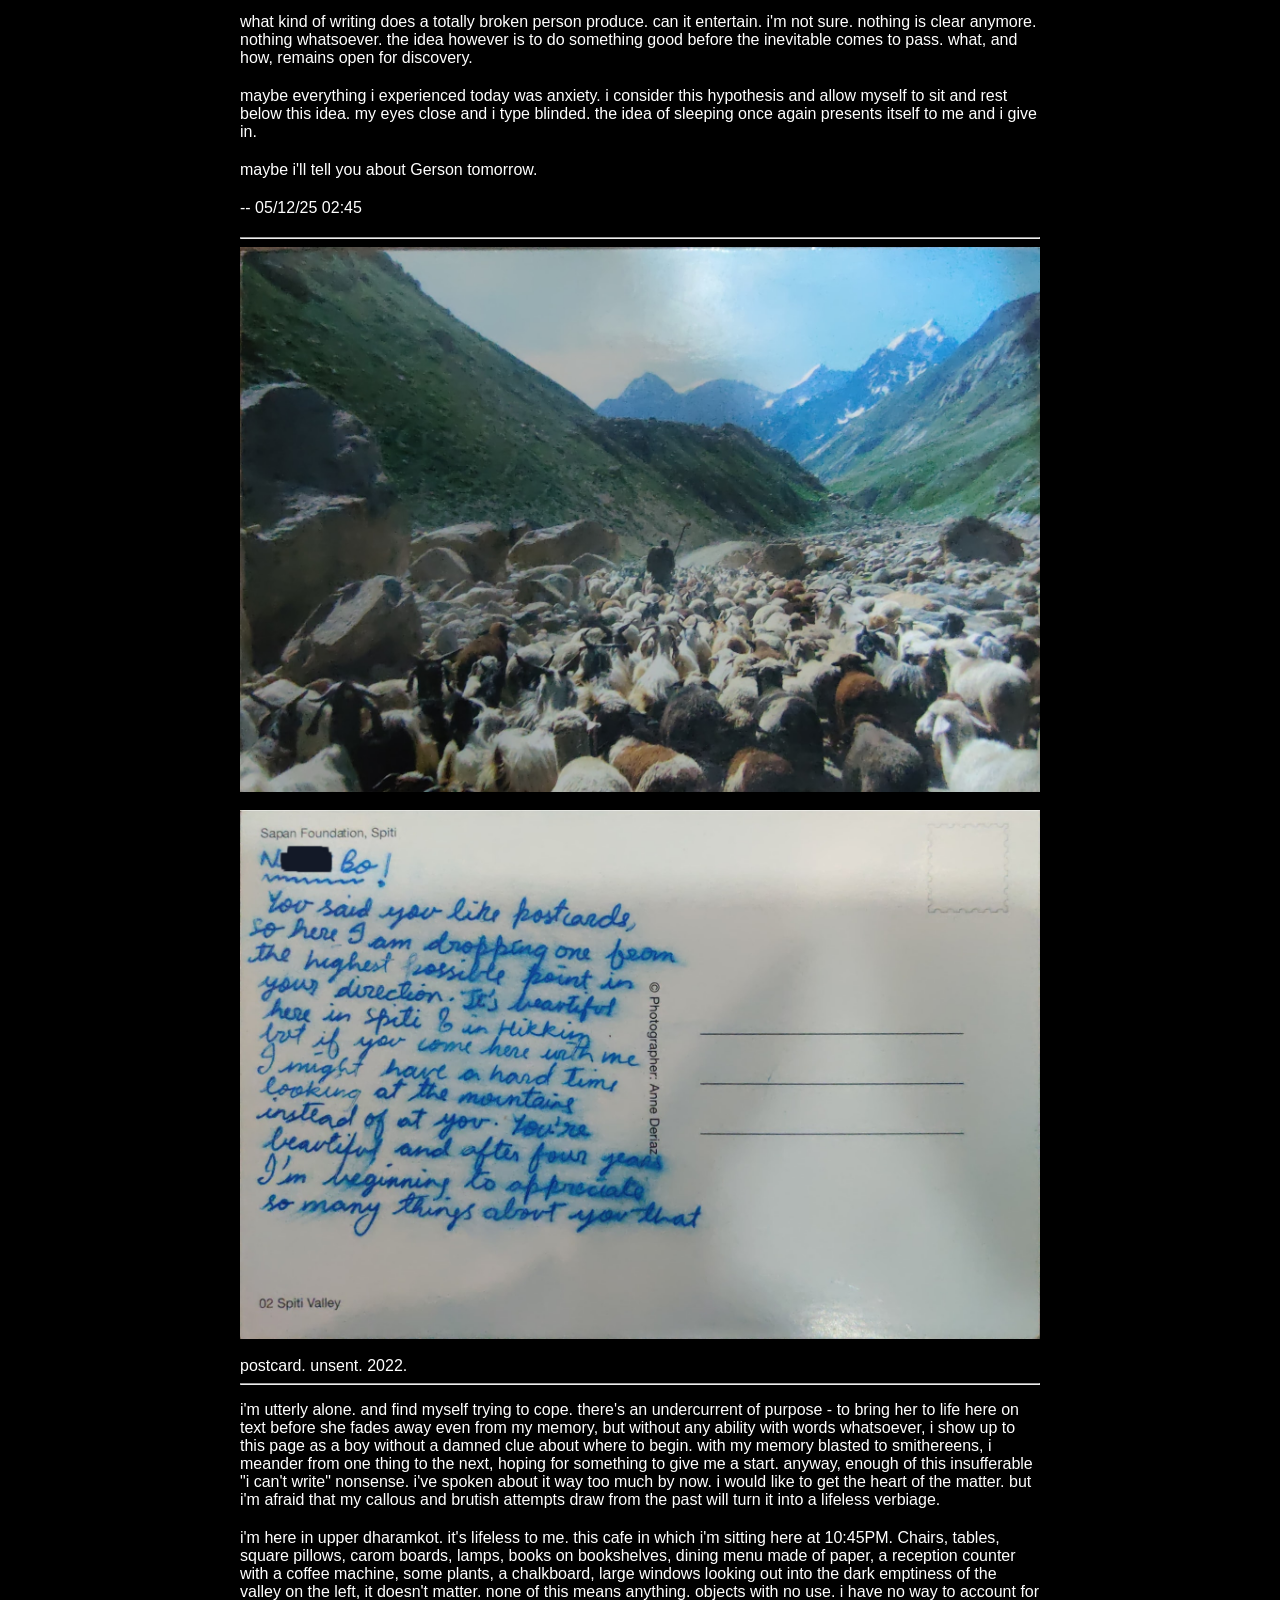
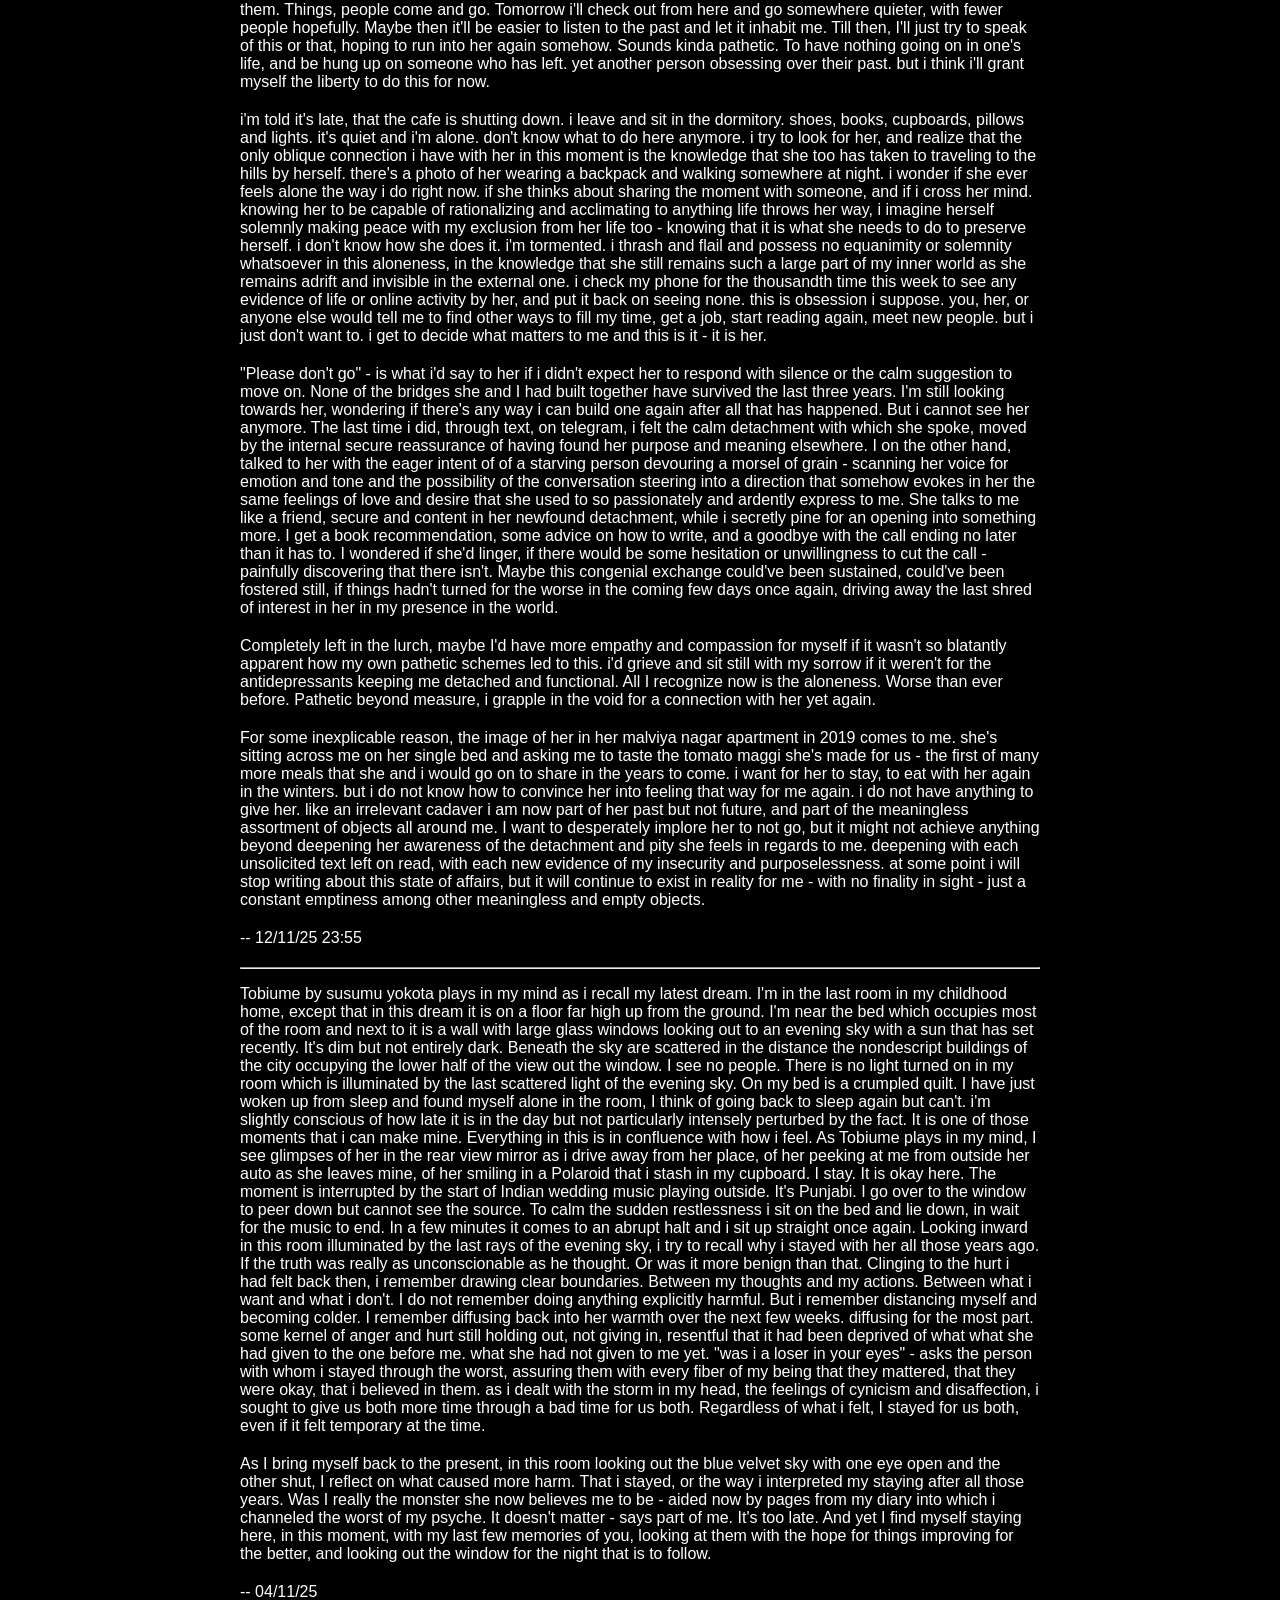
==== commit e462c794: "spelling" ====
--- a/2025/diary_of_a_painter.html
+++ b/2025/diary_of_a_painter.html
@@ -891,7 +891,7 @@
 
     <p>
 today, in the present, they're mostly gone and i am in this room by
-myself. spiraling in and out of dread and dream, vaguely presenting
+myself. spiralling in and out of dread and dream, vaguely presenting
 the question of how things turned out to be this way. what underlying
 part of my spirit runs constant from childhood to now, unseen and
 unknown, ever present and deciding despite my will how things have
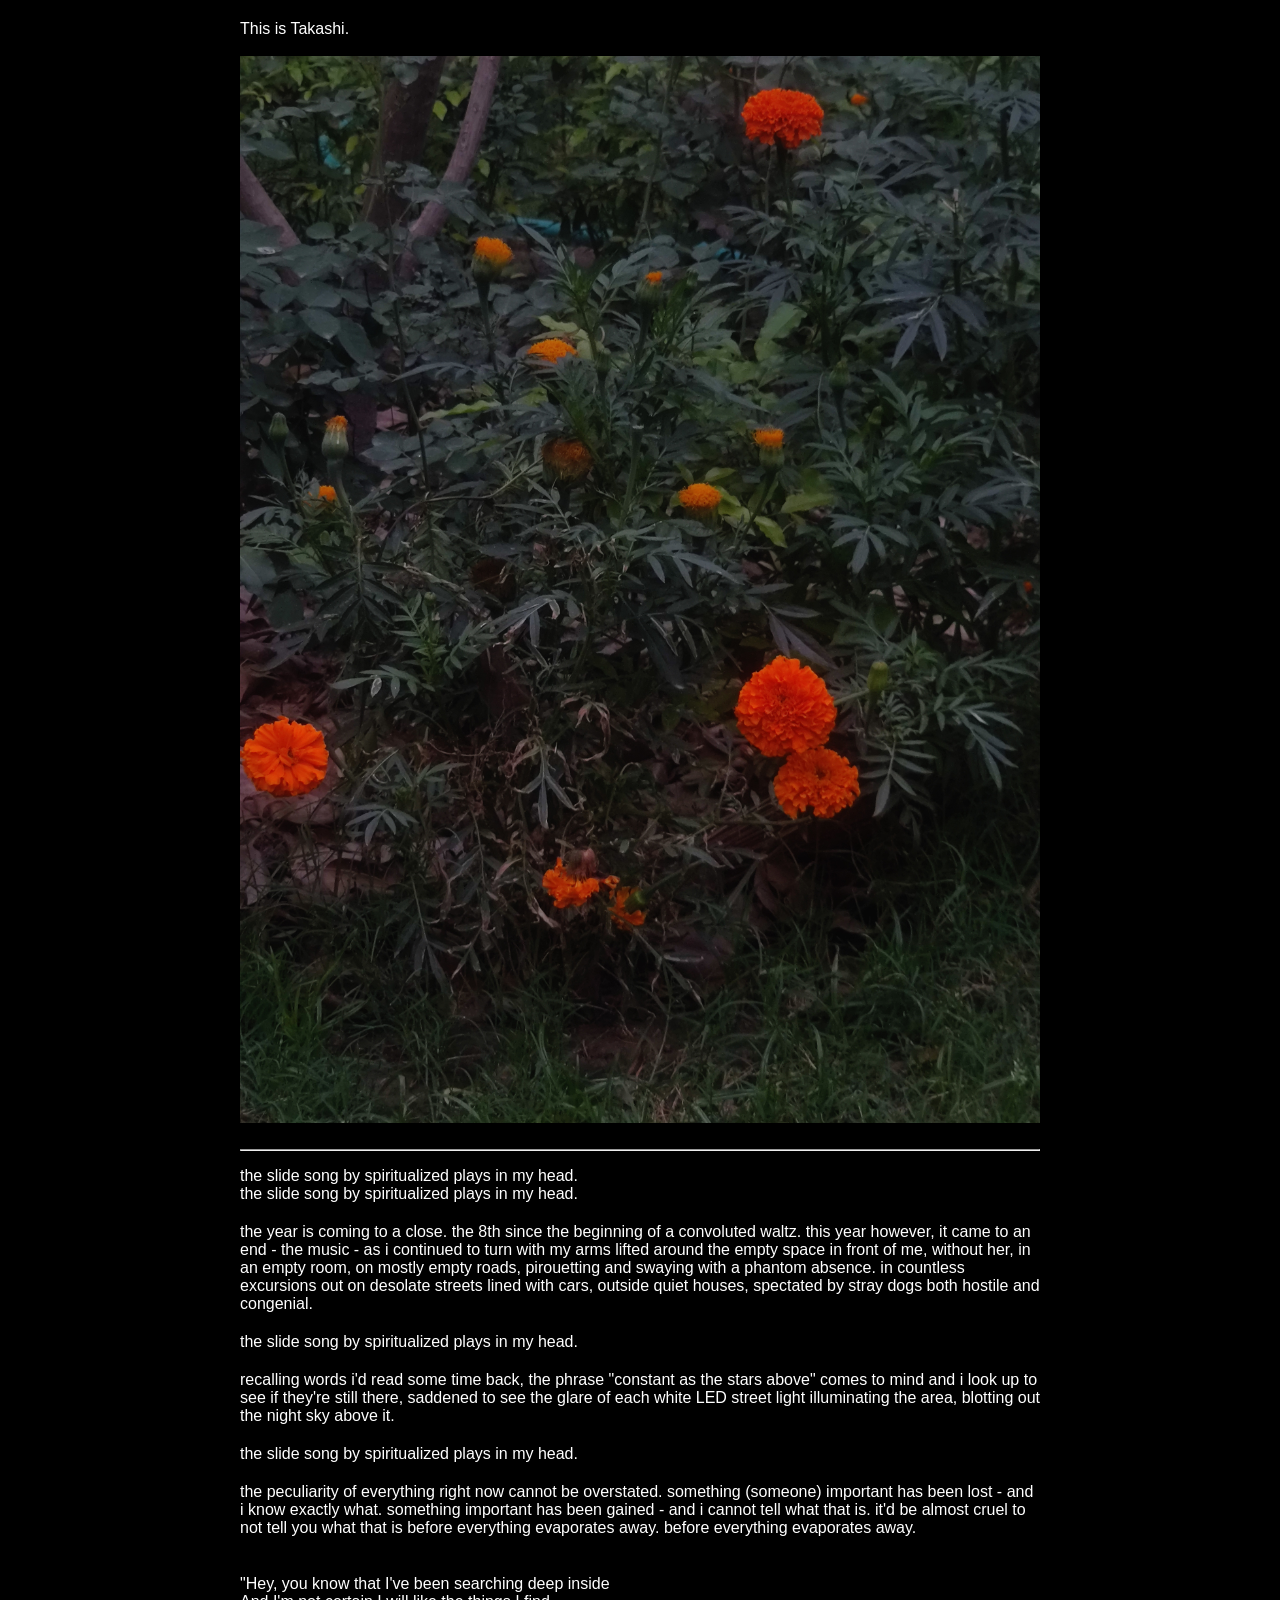
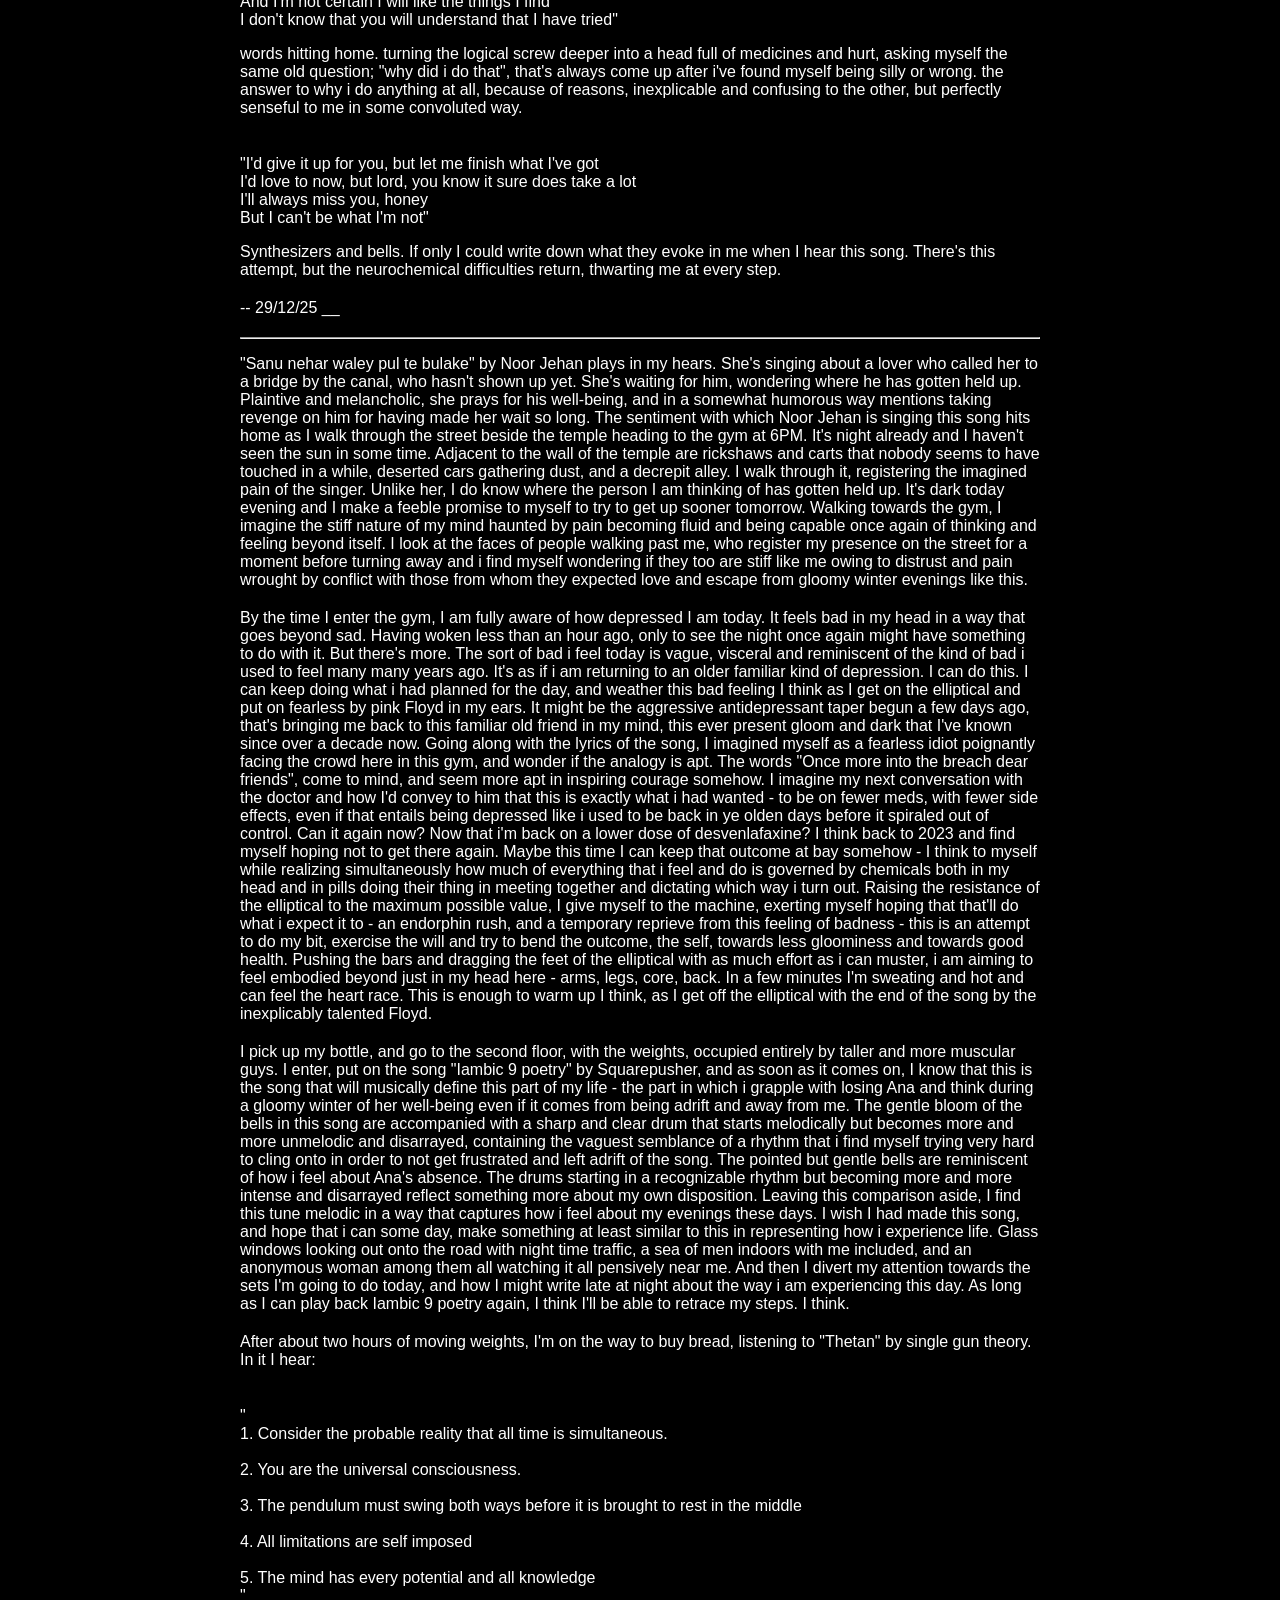
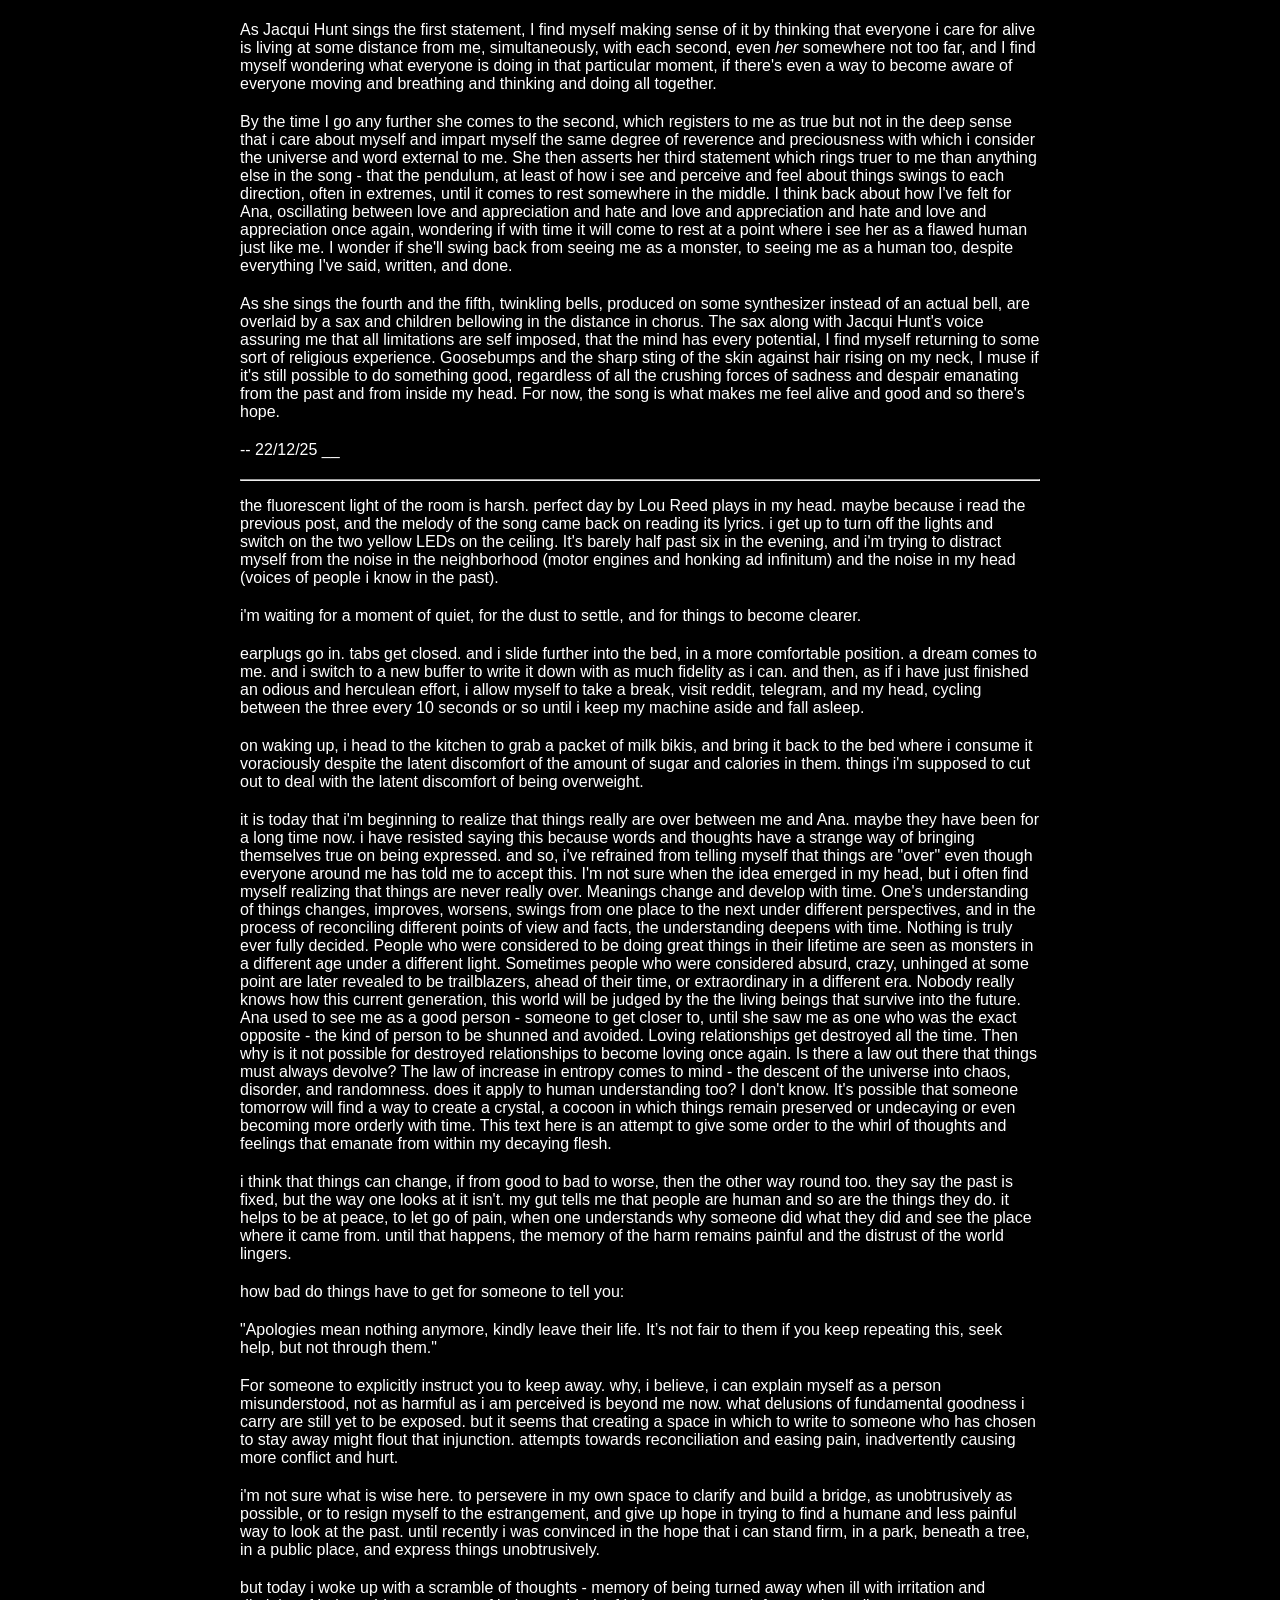
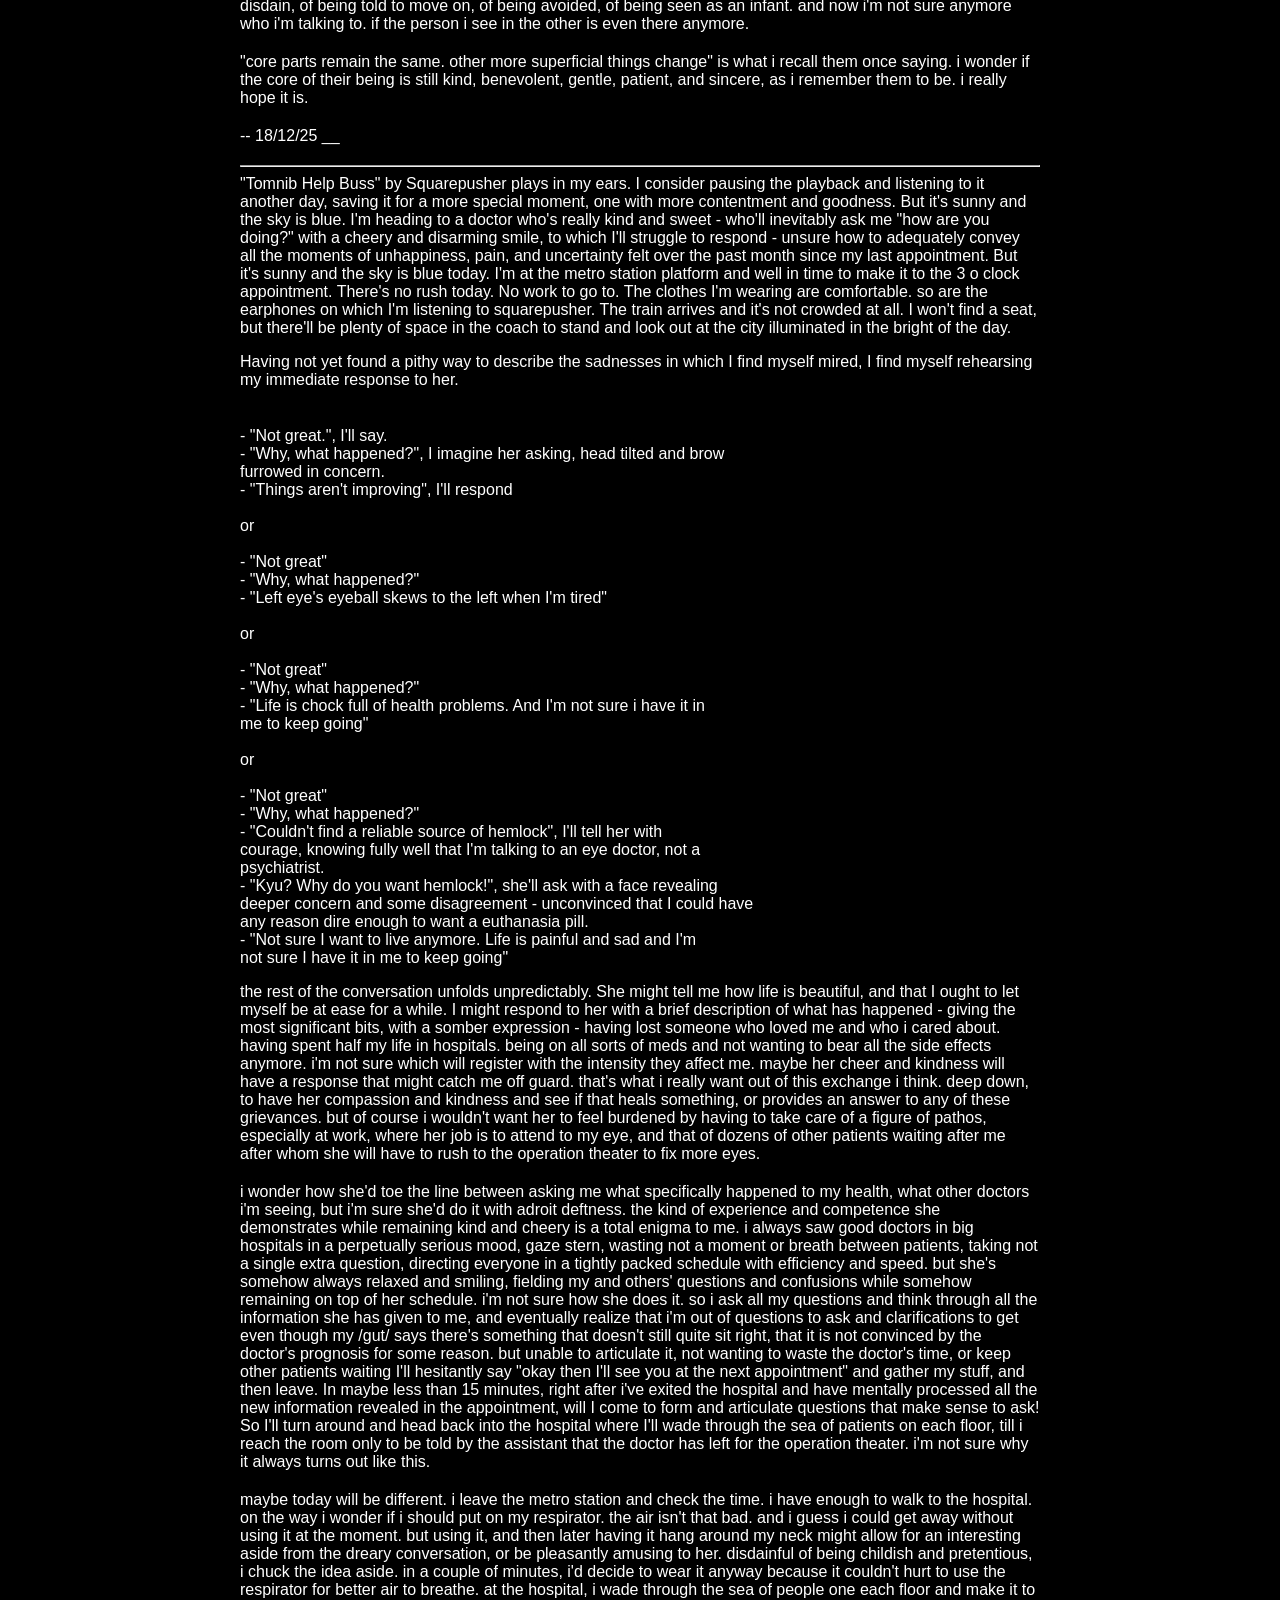
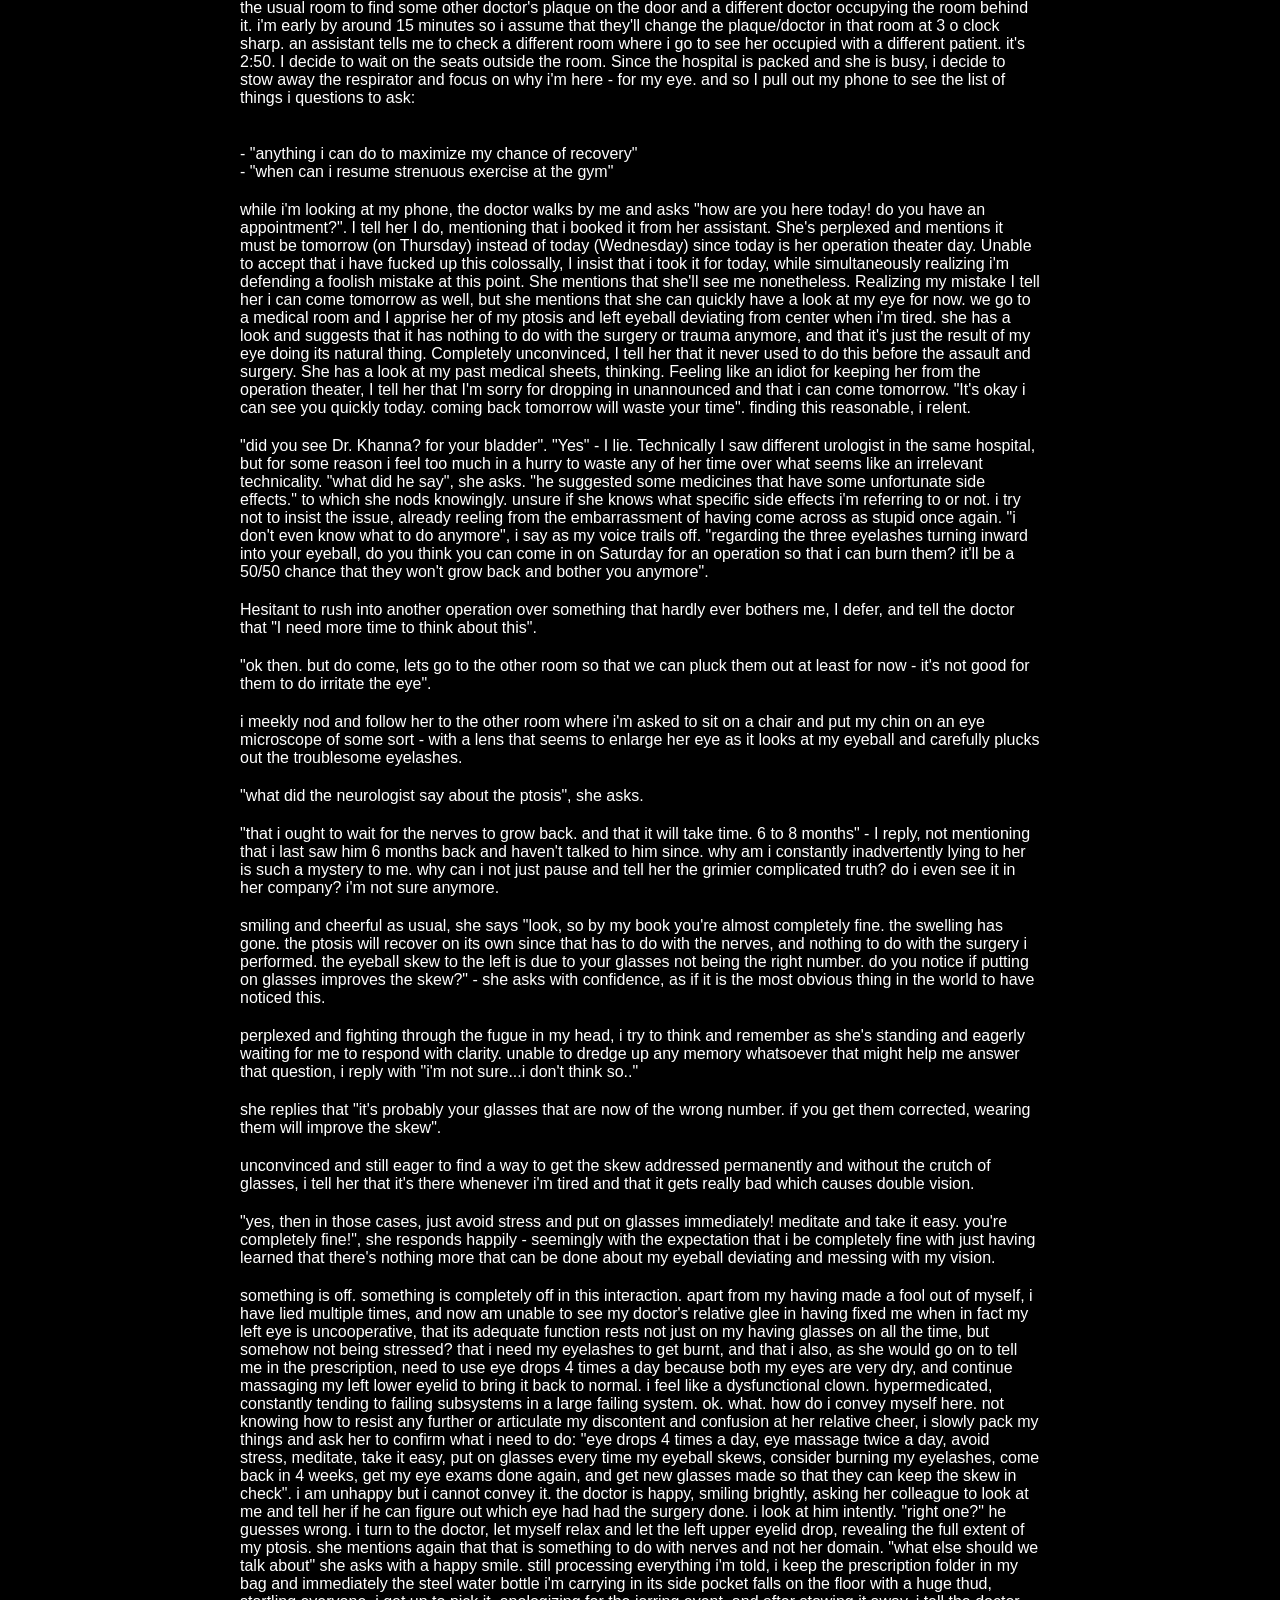
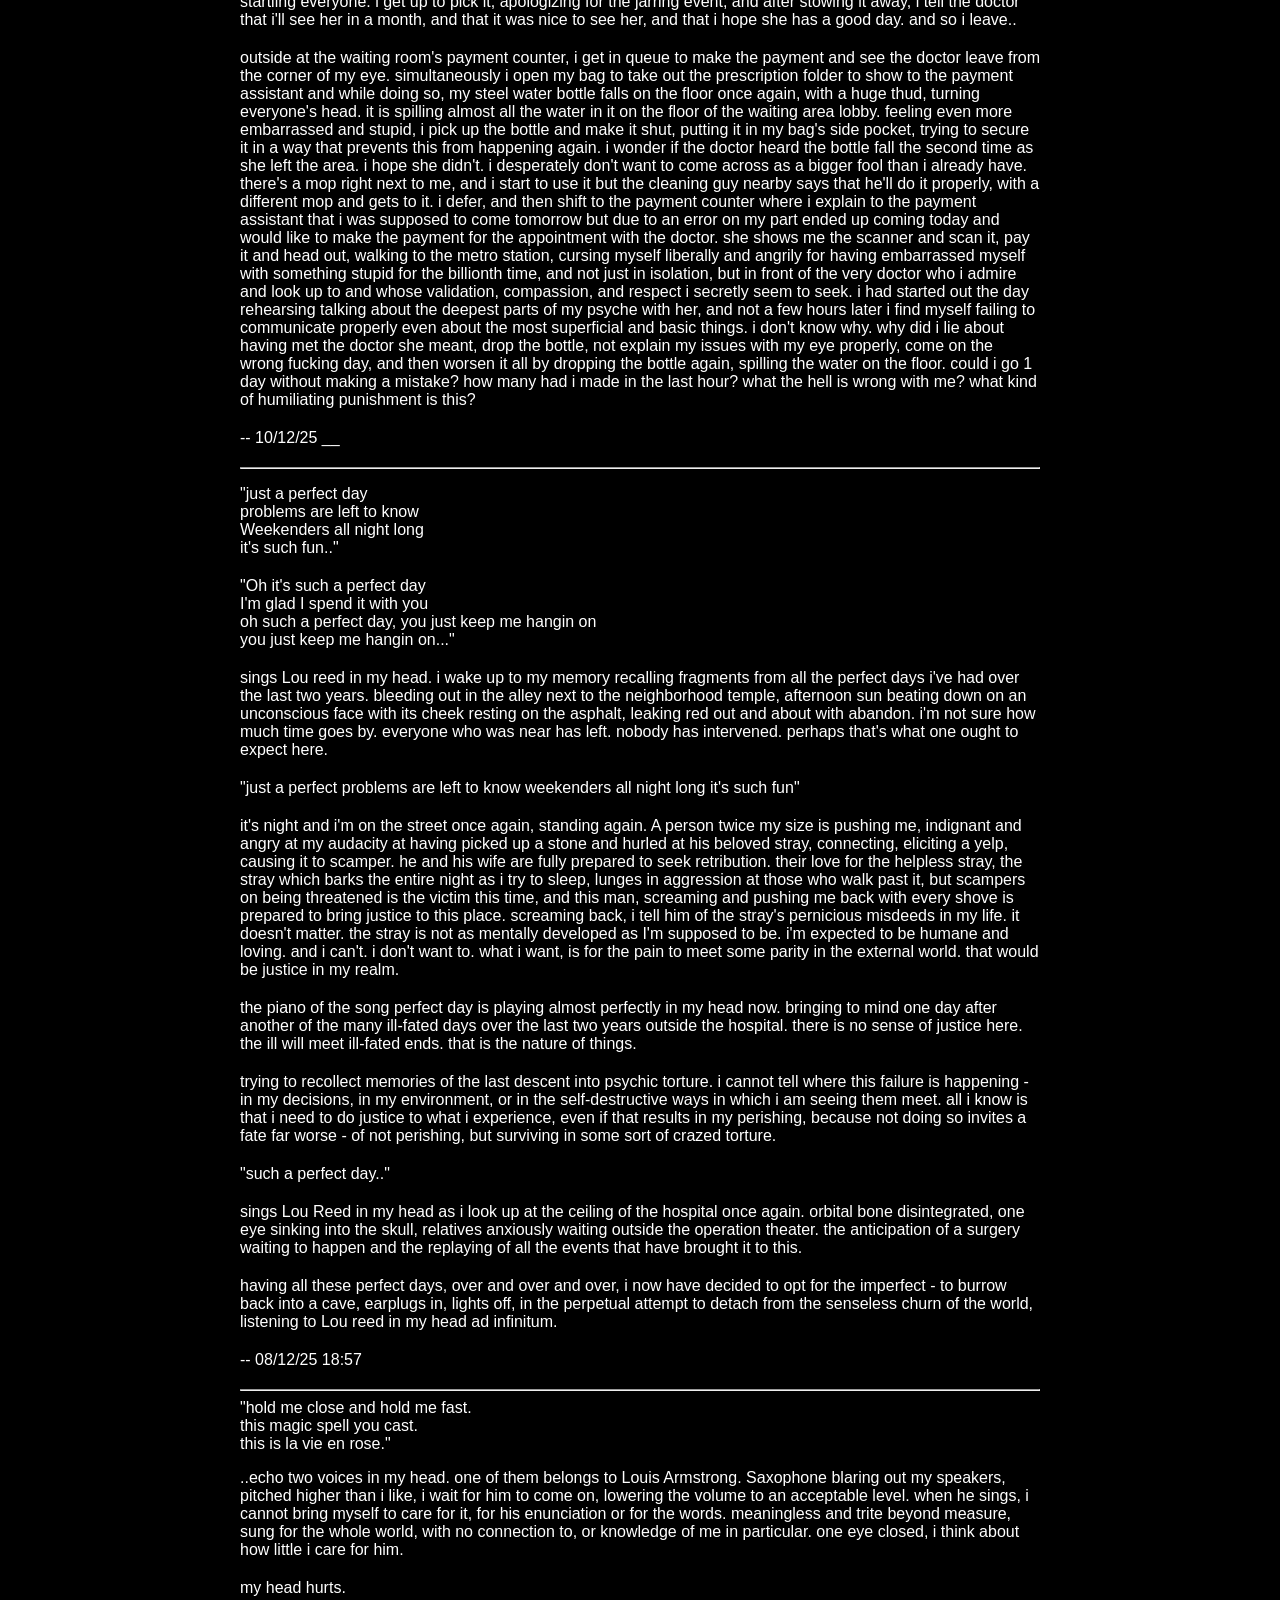
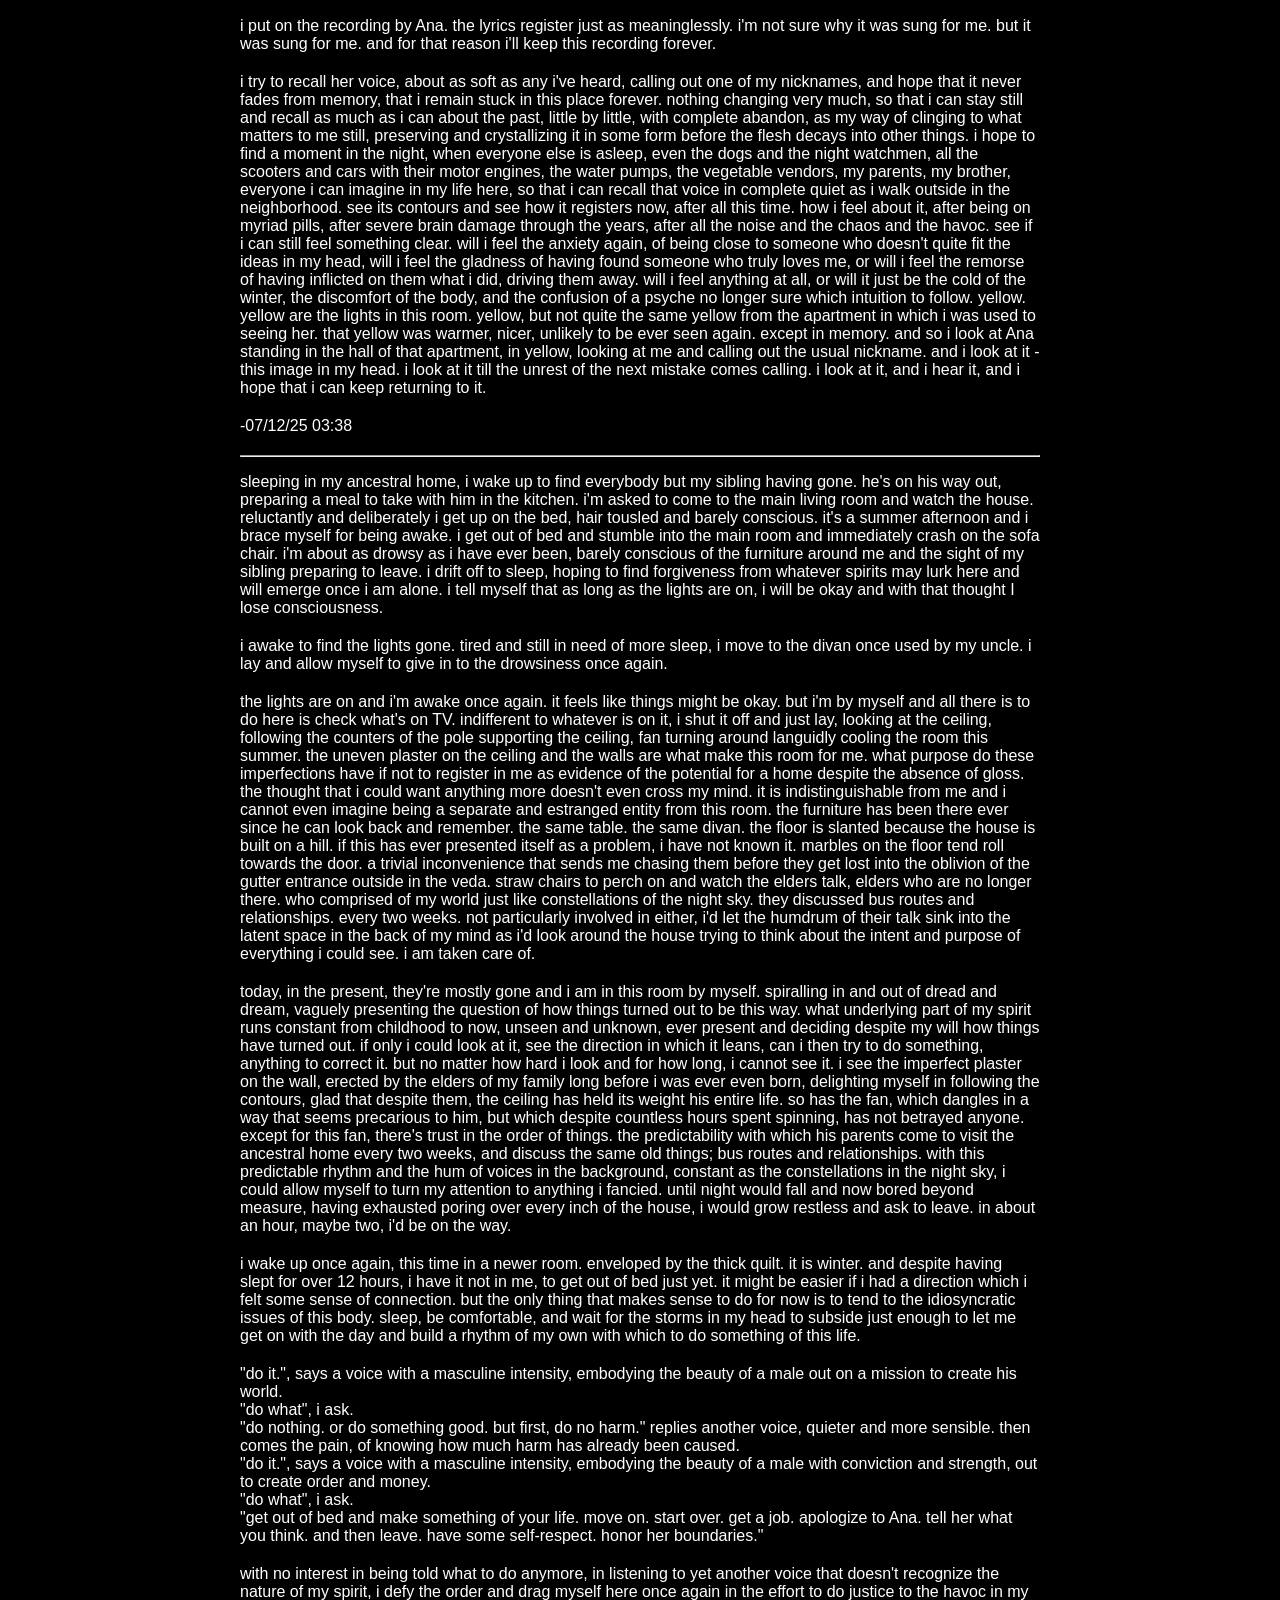
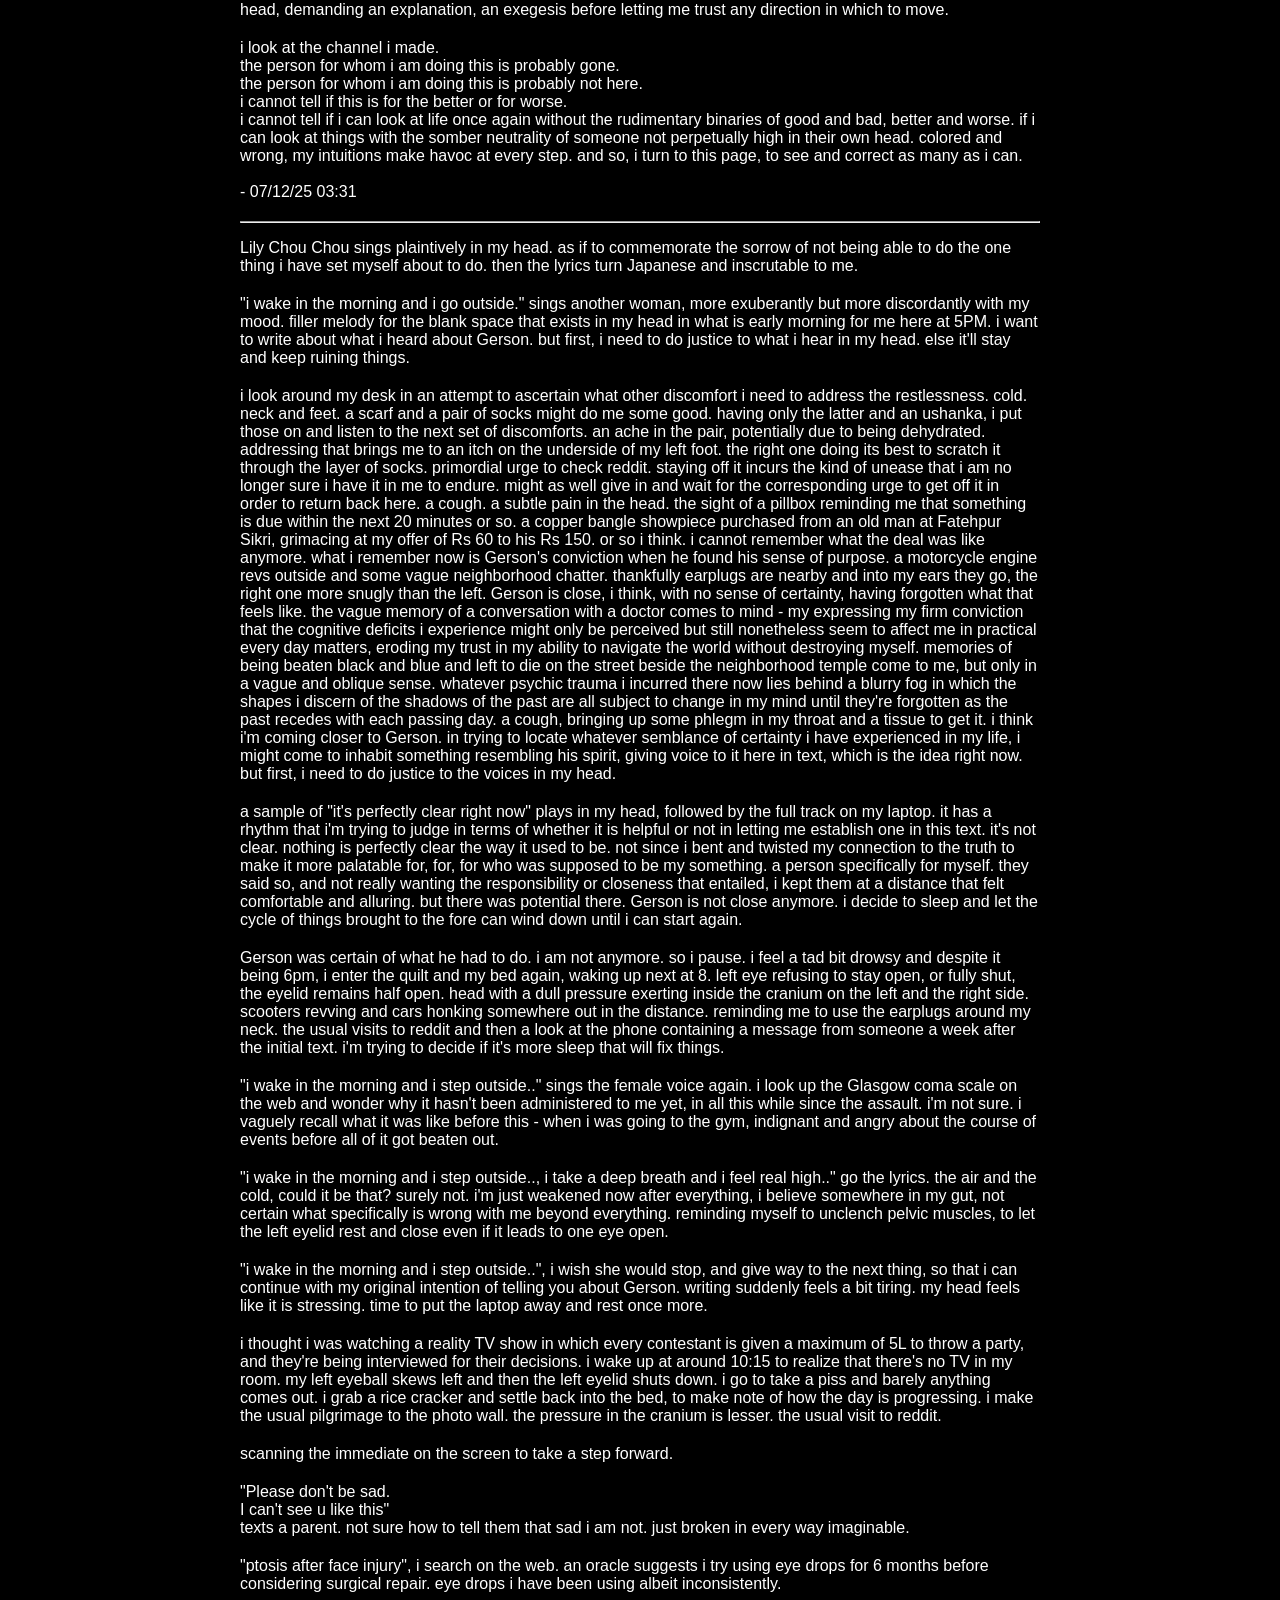
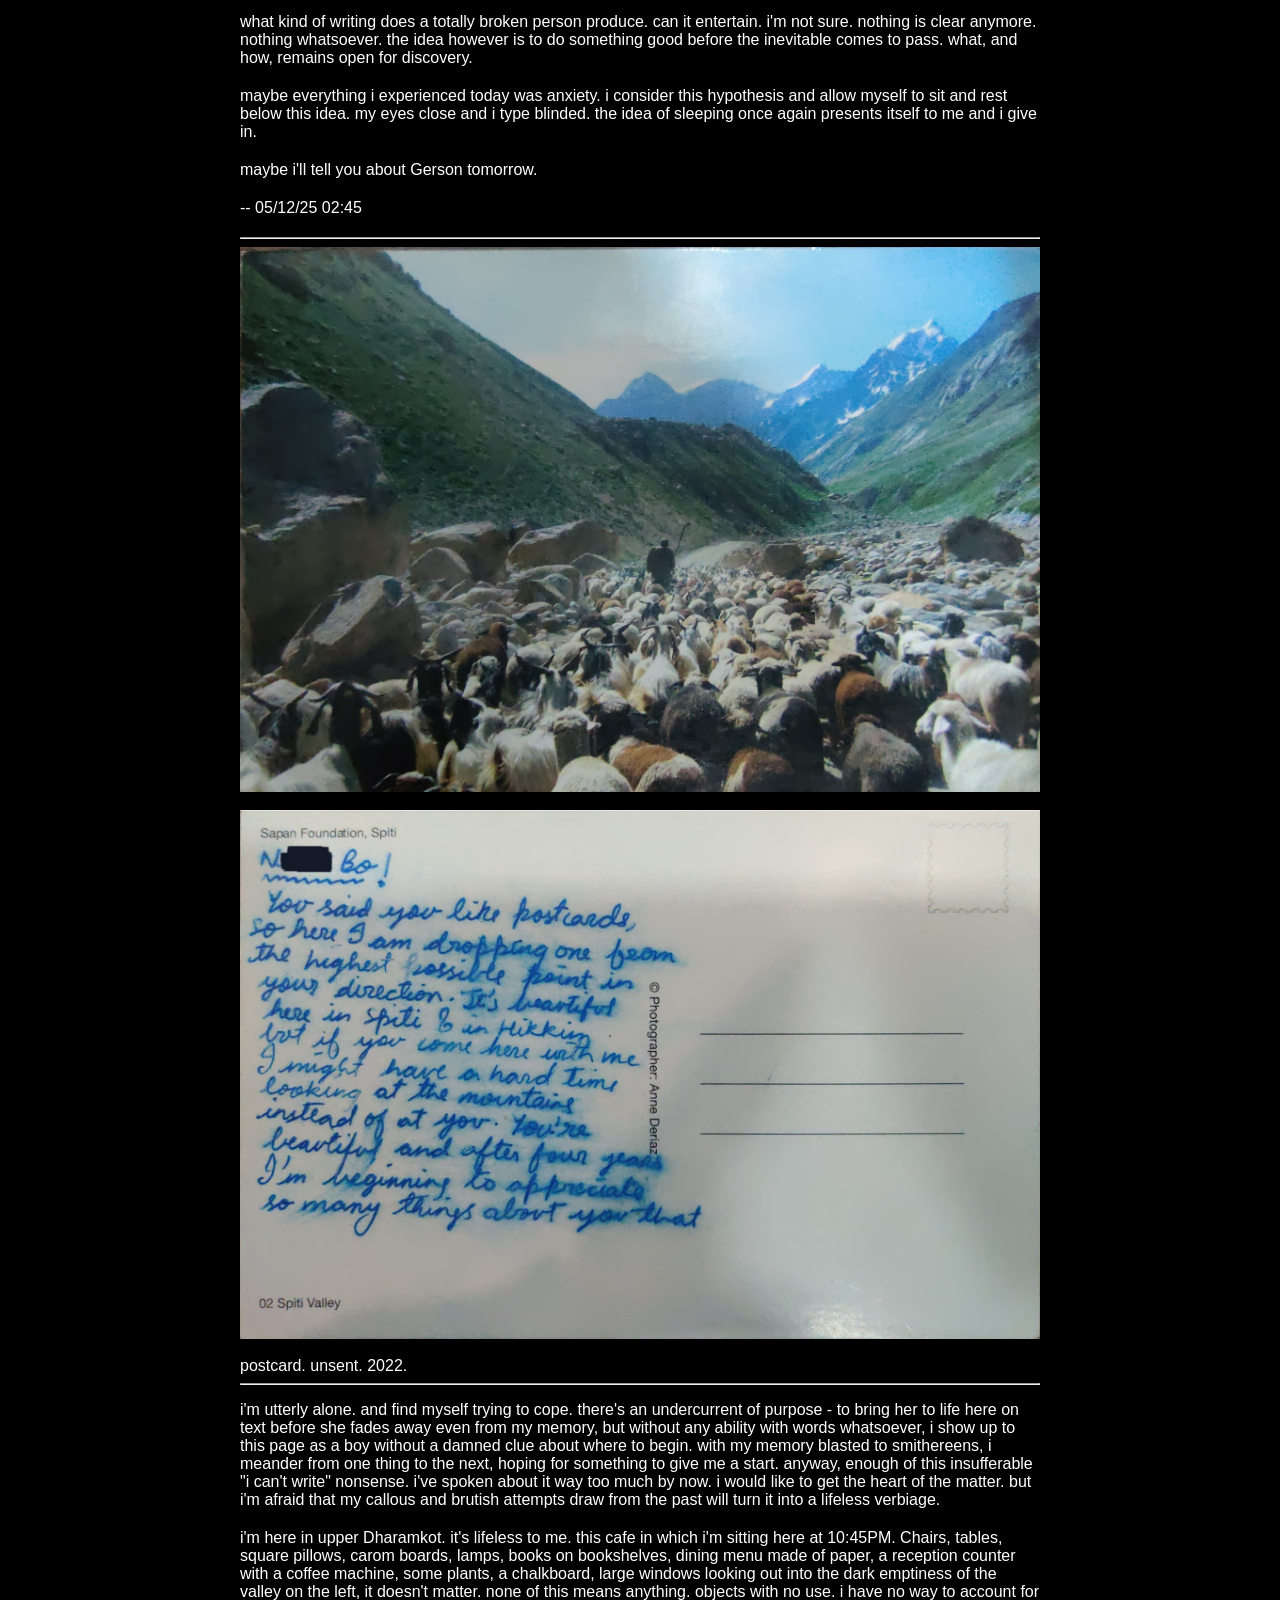
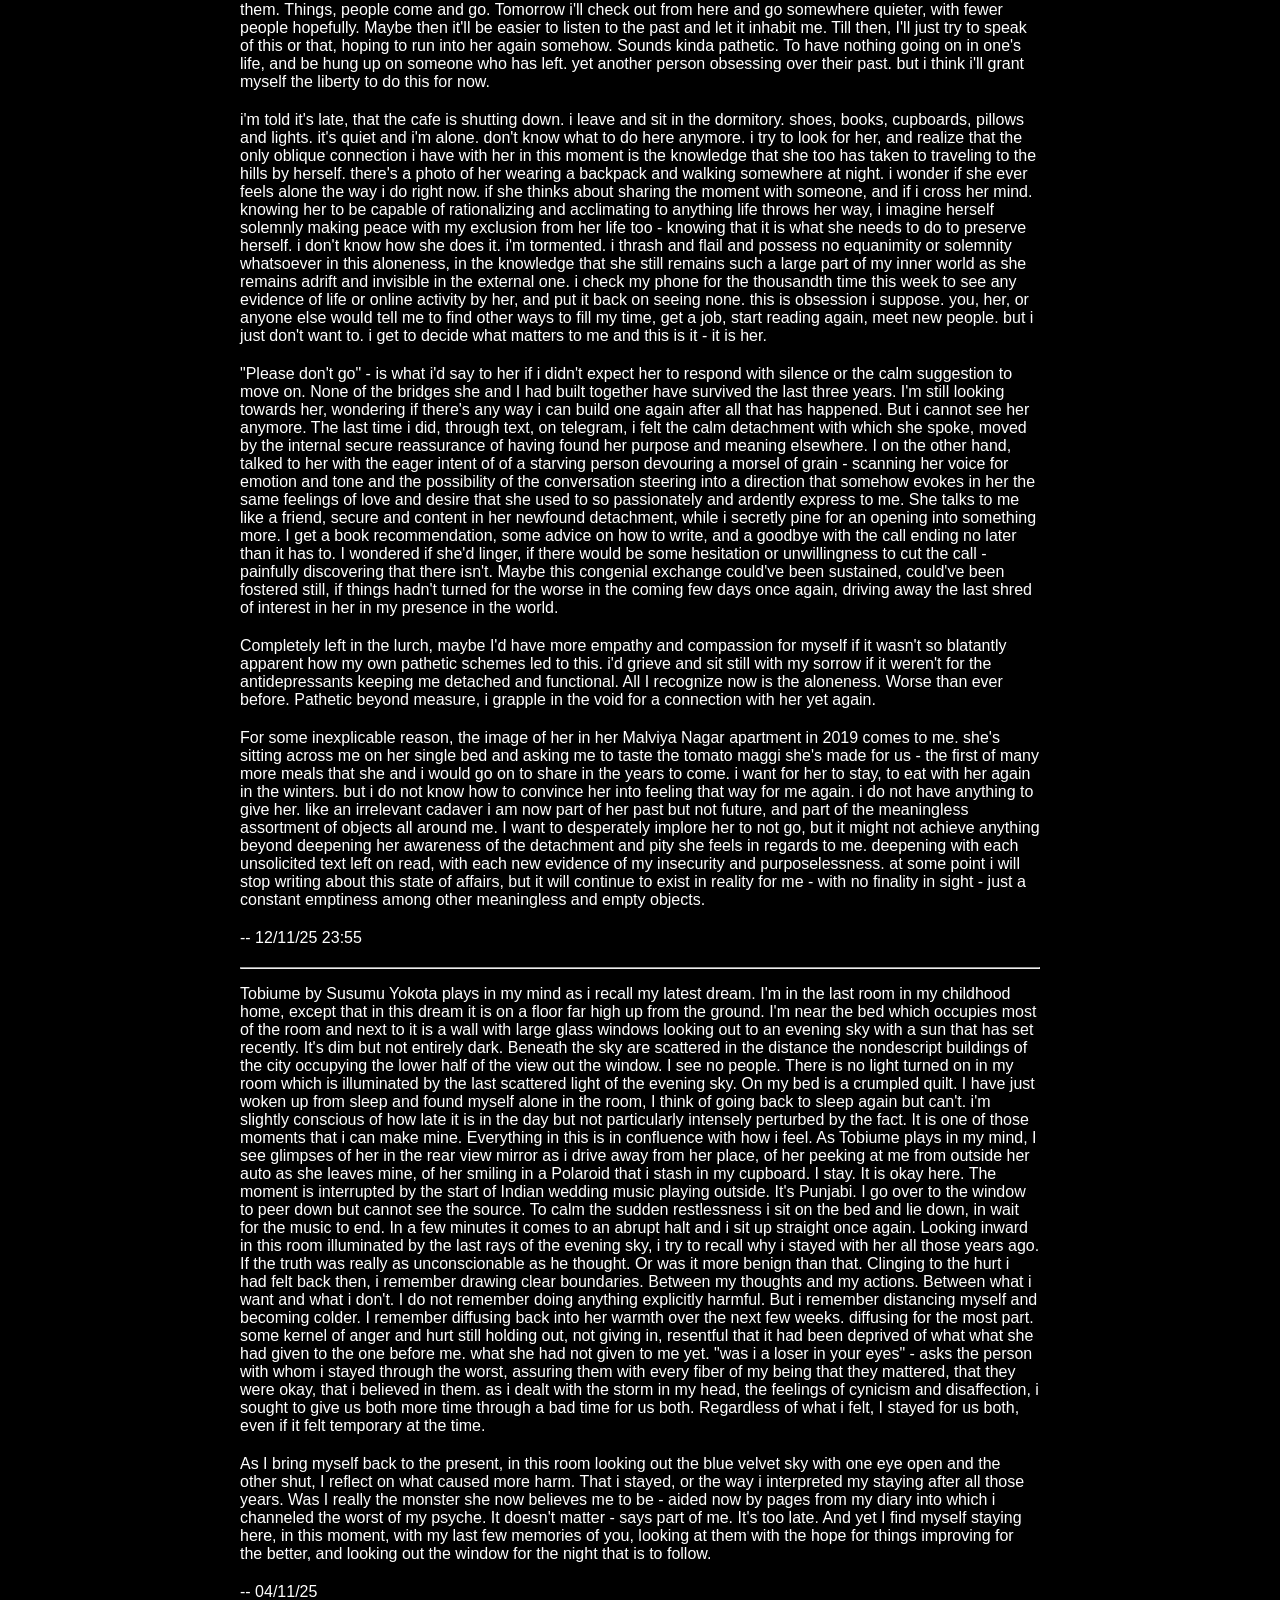
==== commit a026d068: "spelling" ====
--- a/2025/diary_of_a_painter.html
+++ b/2025/diary_of_a_painter.html
@@ -118,7 +118,7 @@
 But I can't be what I'm not"
 </div>
 
-<p> Sythesizers and bells. If only I could write down what they evoke
+<p> Synthesizers and bells. If only I could write down what they evoke
     in me when I hear this song. There's this attempt, but the
     neurochemical difficulties return, thwarting me at every step.
 <p>
@@ -997,7 +997,7 @@
 wait for the corresponding urge to get off it in order to return back
 here. a cough. a subtle pain in the head. the sight of a pillbox
 reminding me that something is due within the next 20 minutes or so. a
-copper bangle showpiece purchased from an old man at fatehpur sikri,
+copper bangle showpiece purchased from an old man at Fatehpur Sikri,
 grimacing at my offer of Rs 60 to his Rs 150. or so i think. i cannot
 remember what the deal was like anymore. what i remember now is
 Gerson's conviction when he found his sense of purpose. a motorcycle
@@ -1151,7 +1151,7 @@
     </p>
       
 <p>
-i'm here in upper dharamkot. it's lifeless to me. this cafe in which
+i'm here in upper Dharamkot. it's lifeless to me. this cafe in which
 i'm sitting here at 10:45PM. Chairs, tables, square pillows, carom
 boards, lamps, books on bookshelves, dining menu made of paper, a
 reception counter with a coffee machine, some plants, a chalkboard,
@@ -1228,8 +1228,8 @@
 connection with her yet again.
 </p>
 
-<p> For some inexplicable reason, the image of her in her malviya
-nagar apartment in 2019 comes to me. she's sitting across me on her
+<p> For some inexplicable reason, the image of her in her Malviya
+Nagar apartment in 2019 comes to me. she's sitting across me on her
 single bed and asking me to taste the tomato maggi she's made for us -
 the first of many more meals that she and i would go on to share in
 the years to come. i want for her to stay, to eat with her again in
@@ -1249,7 +1249,7 @@
 <p>-- 12/11/25 23:55
 
     <hr>
-<p> Tobiume by susumu yokota plays in my mind as i recall my latest
+<p> Tobiume by Susumu Yokota plays in my mind as i recall my latest
 dream. I'm in the last room in my childhood home, except that in this
 dream it is on a floor far high up from the ground. I'm near the bed
 which occupies most of the room and next to it is a wall with large
@@ -1556,9 +1556,9 @@
     circled back to the duo once again, I stood calmly and
     apologized. Told him that i could have handled that with more
     kindness. This seemed to embolden him further. "Tujhme dimaag nahi
-    hai? Kutta toh janwar hai par tum to insaan ho. koi bhi tkutte ke
+    hai? Kutta toh janwar hai par tum to insaan ho. koi bhi kutte ke
     aage bhaagta hai kya!". Feral and unnerved still from being
-    lunched at by his dog which was now still barking at me, held in
+    lunged at by his dog which was now still barking at me, held in
     place by the surd's leash, I looked at him and said "But I am
     apologizing now. Please let this go.". He continues with "Toh mai
     kya karu agar tumne sorry kaha hai toh". Finding it futile to
@@ -1620,7 +1620,7 @@
     otherwise. i'm not ready to say goodbye to it yet. i do not want
     to be away from it. memory of being engulfed in it and swirling to
     its currents would keep me closer to her in some way - knowing
-    that sooner or later i'd find myself washed up anyway into an unkown
+    that sooner or later i'd find myself washed up anyway into an unknown
     place.
 
       <p>what can i possibly do to remain here, with all the memories
@@ -1848,13 +1848,13 @@
       in an intensely competitive world.
 
       <p>At some point, I felt shattered and checked out of this
-      all. Exited the dash from one milestone to antoher. Instead, I
+      all. Exited the dash from one milestone to another. Instead, I
       decided to give myself infinite time, if that is what it took to
       recover and heal and feel human again. It was then when i saw
       the true humanity in me emerge - that i got to meander instead
       of race, and in that meandering, give myself the time to exist
       uncompetitively, to exist compassionately and kindly. To do
-      things out of a secure knolwedge of what matters to me instead
+      things out of a secure knowledge of what matters to me instead
       of doing things out of some twisted search for an answer to
       pain, disappointment, cynicism. That led to my having discovered
       love and good health, before losing them all over again. 
@@ -2023,7 +2023,7 @@
   fundamental and humane about it all. finally allow me to understand
   why it turned out this way - find the human beneath what seem like
   unconscionable actions on my part. and with that human, approach the
-  world outside my room once agian.</p>
+  world outside my room once again.</p>
 
 
   <p> Debilitated by grief on almost every front, the comfort and
@@ -2171,7 +2171,7 @@
 	  doing that, with the fervor called by the toil, given
 	  everything that has transpired. maybe this is the part where
 	  i rest, and just gather myself. until things feel whole and
-	  sensefull again. a deep distrust of that happening keeps me
+	  senseful again. a deep distrust of that happening keeps me
 	  here, waiting to process and communicate and some day move
 	    on. 
 
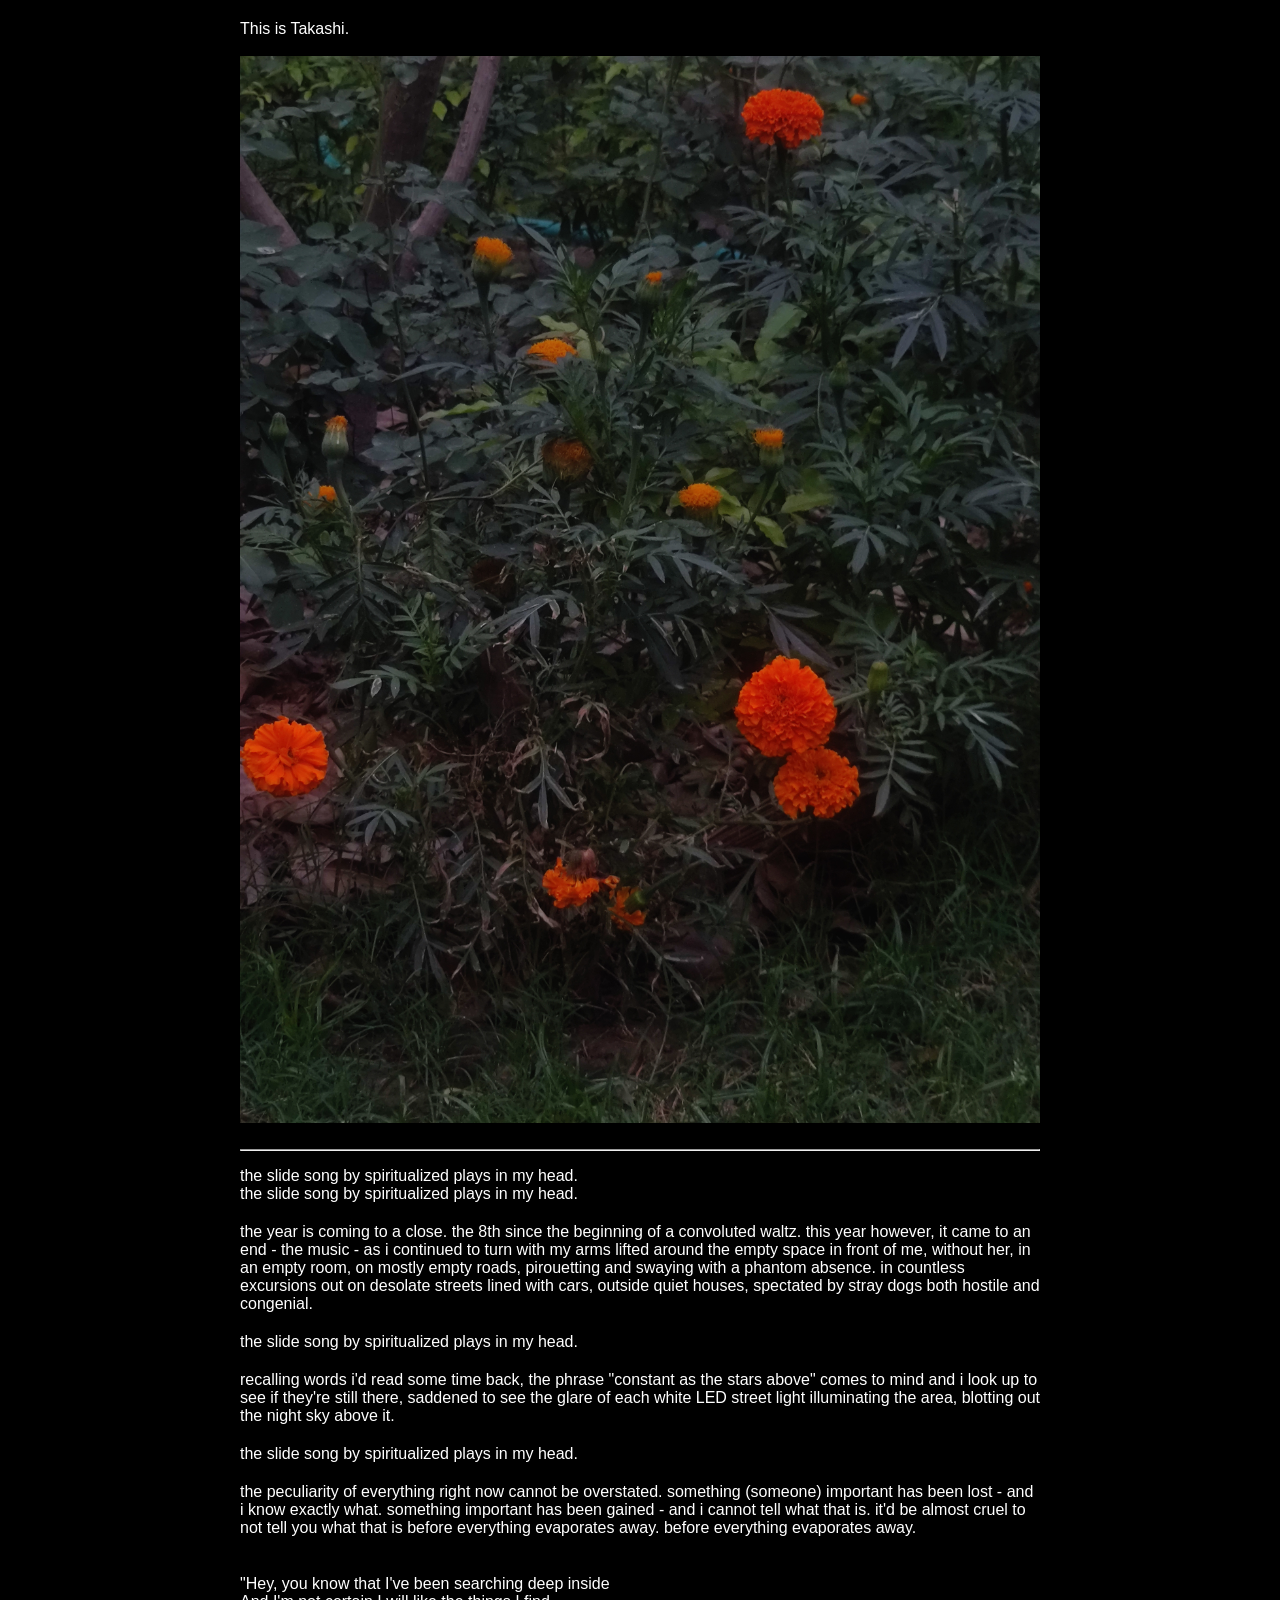
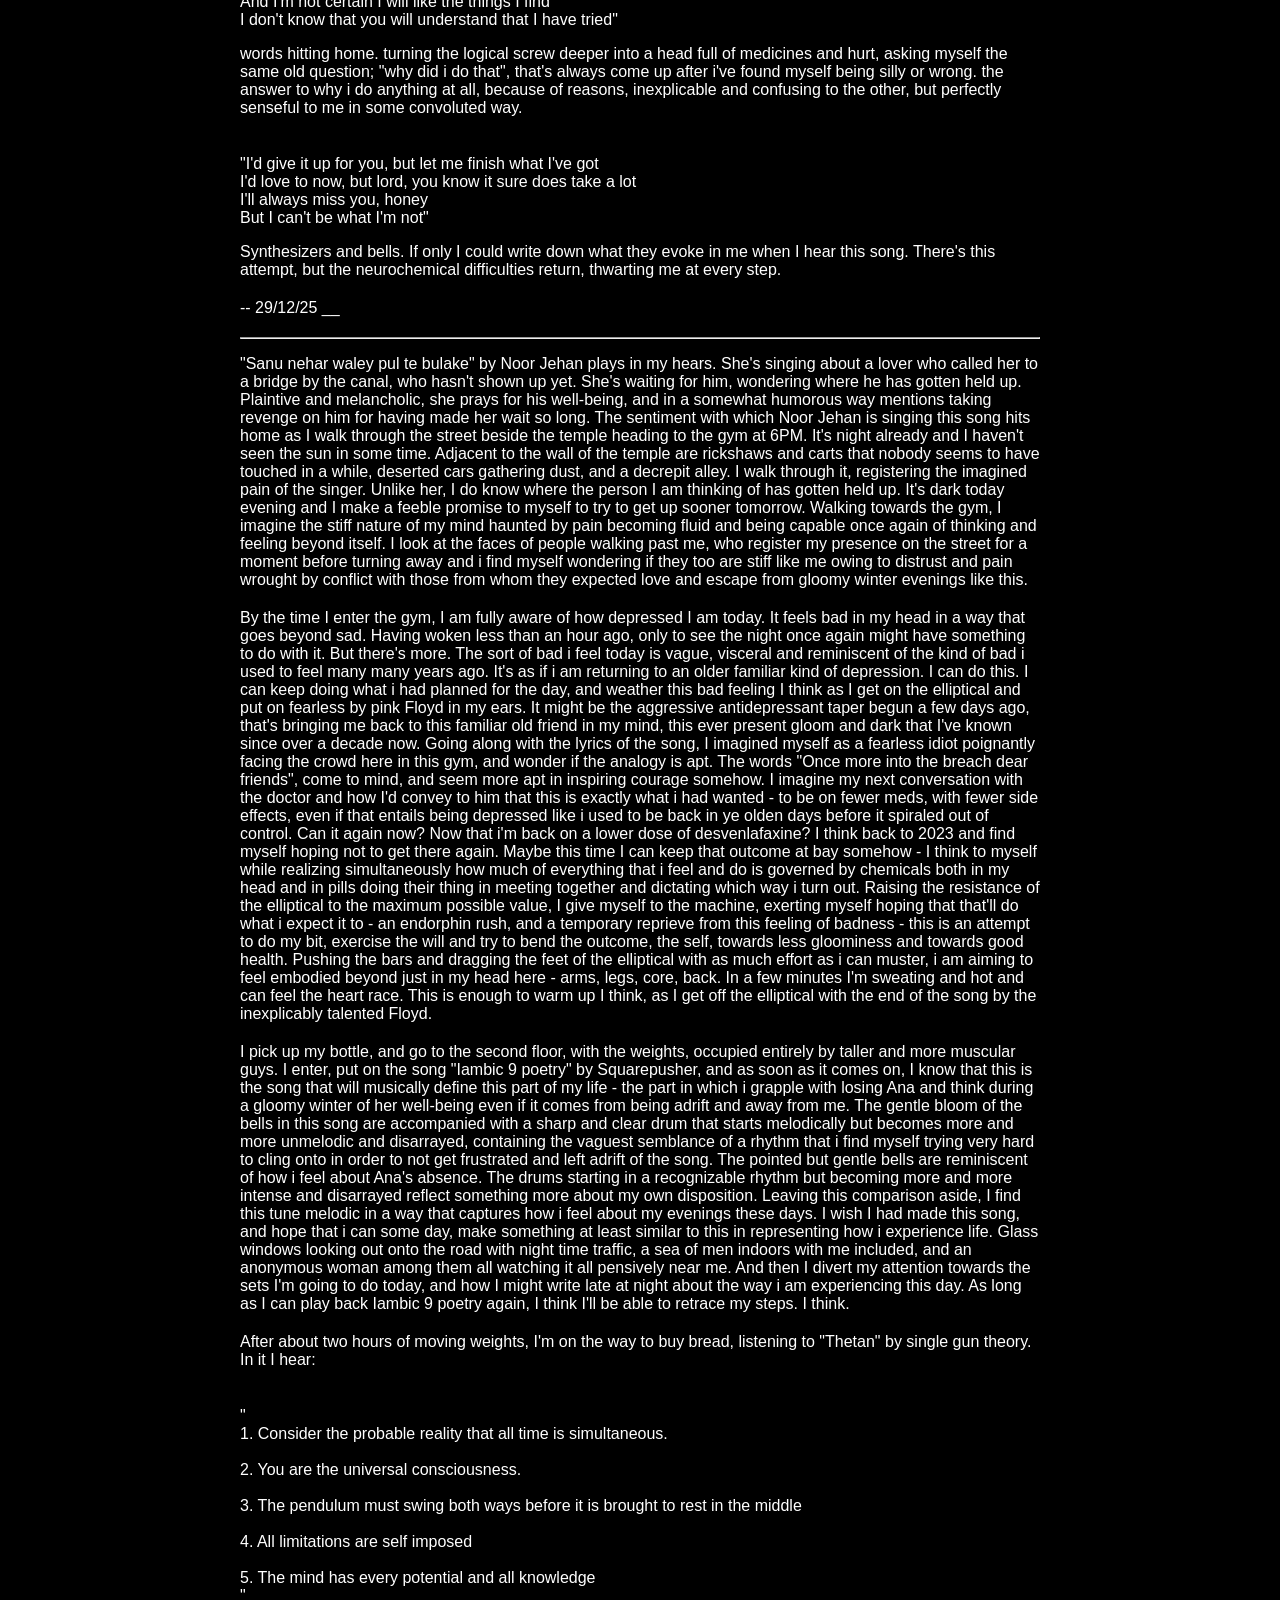
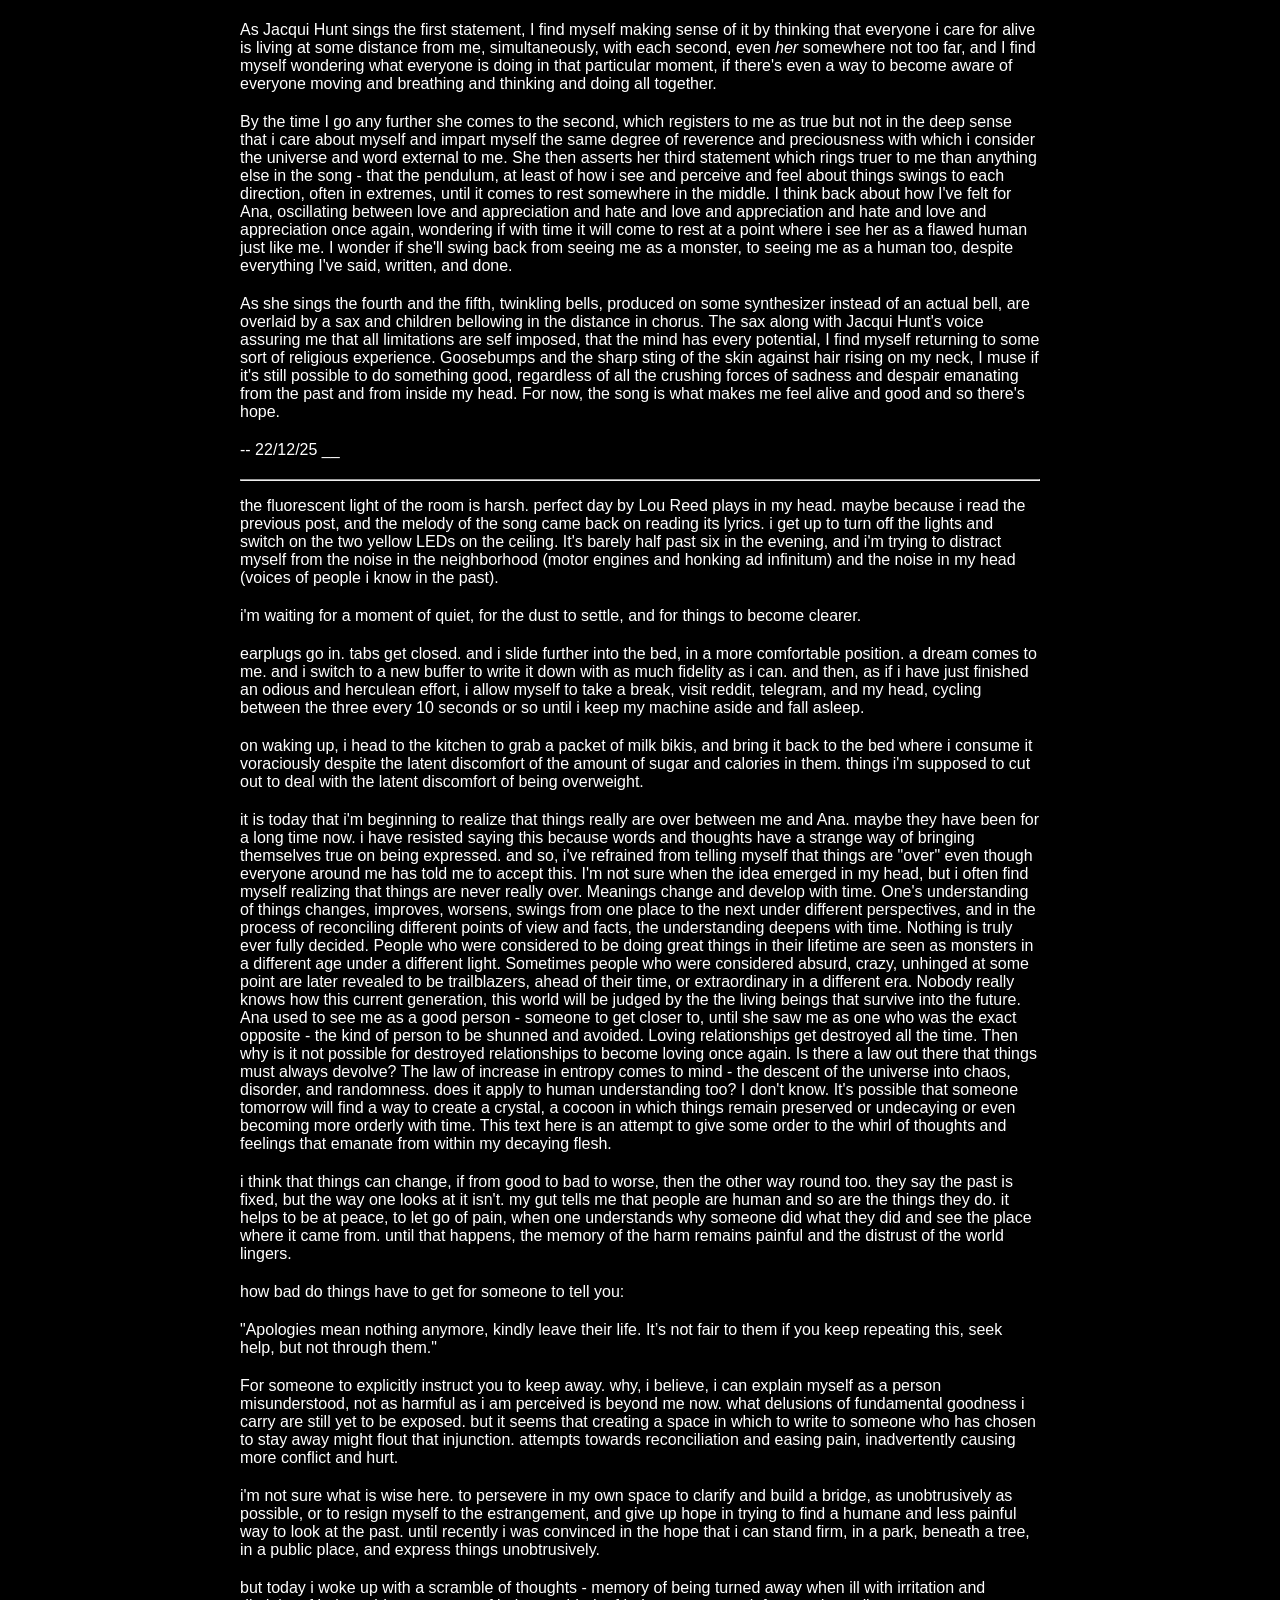
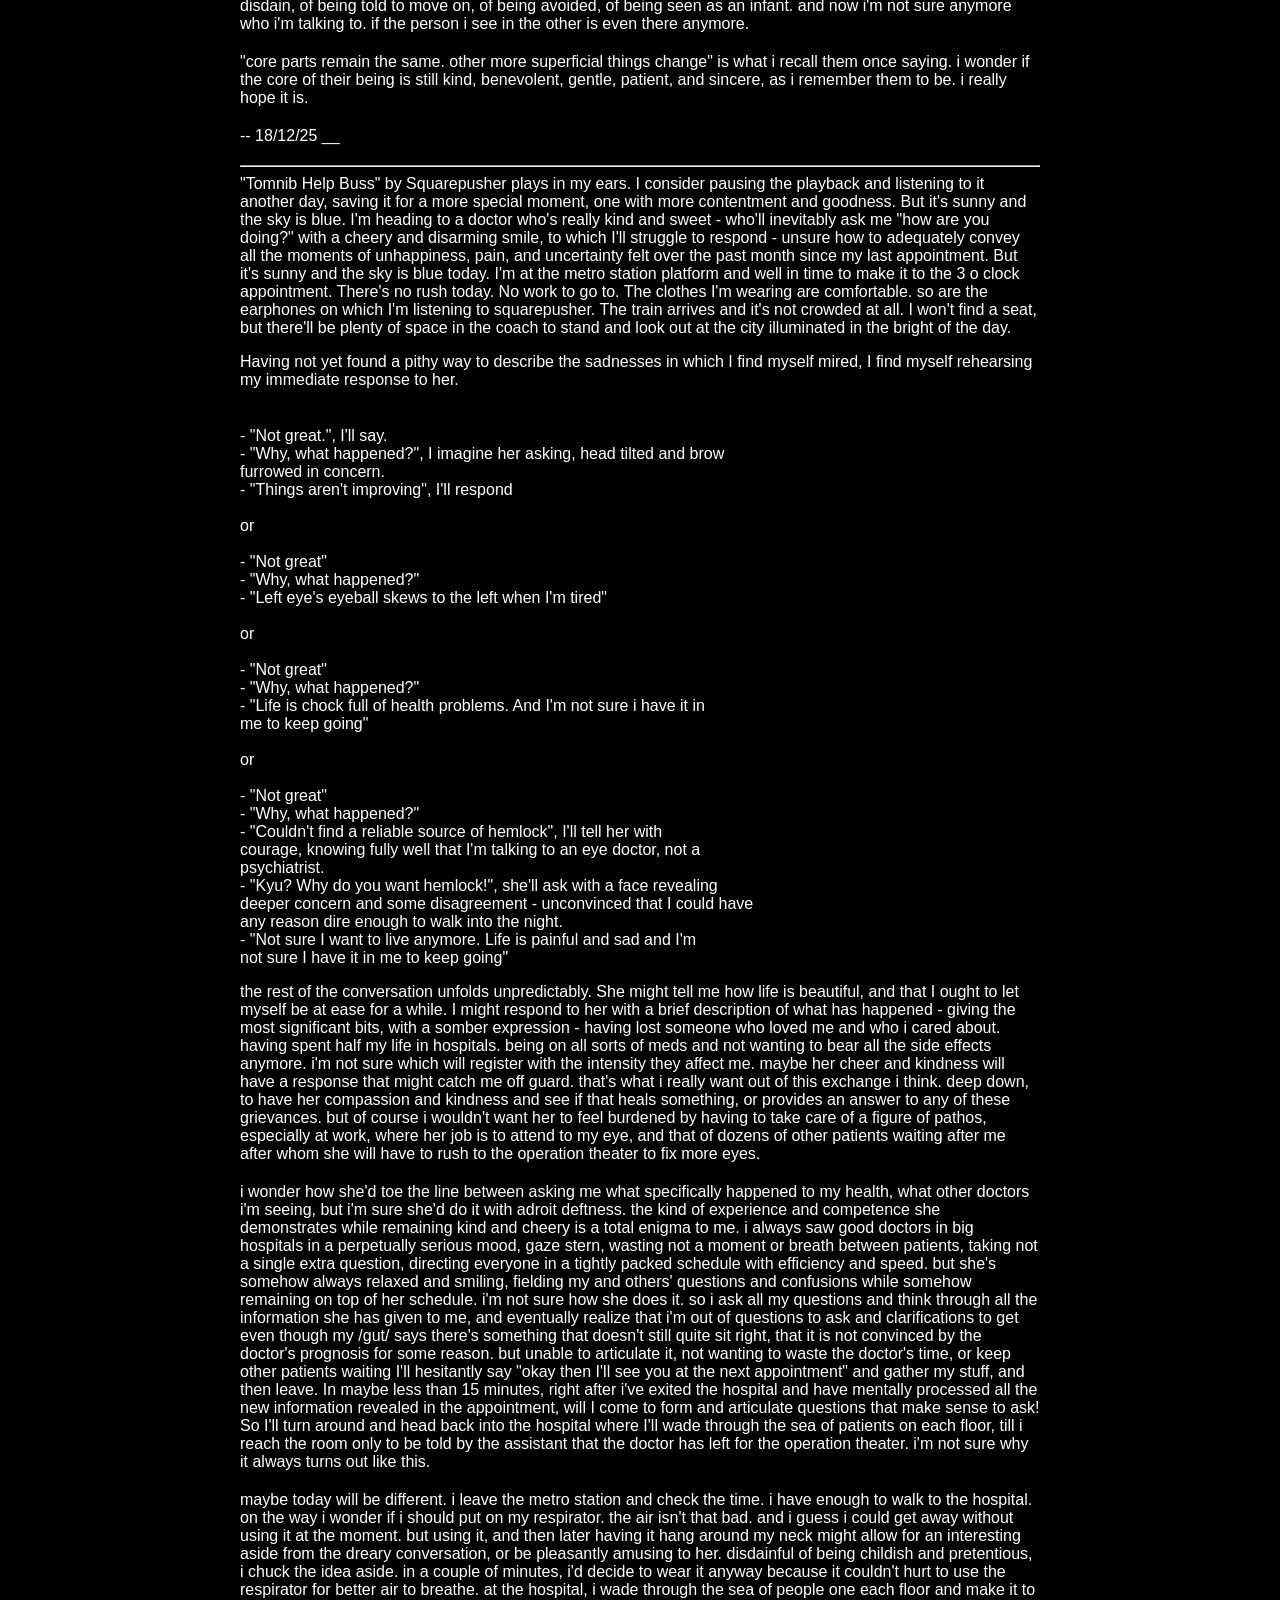
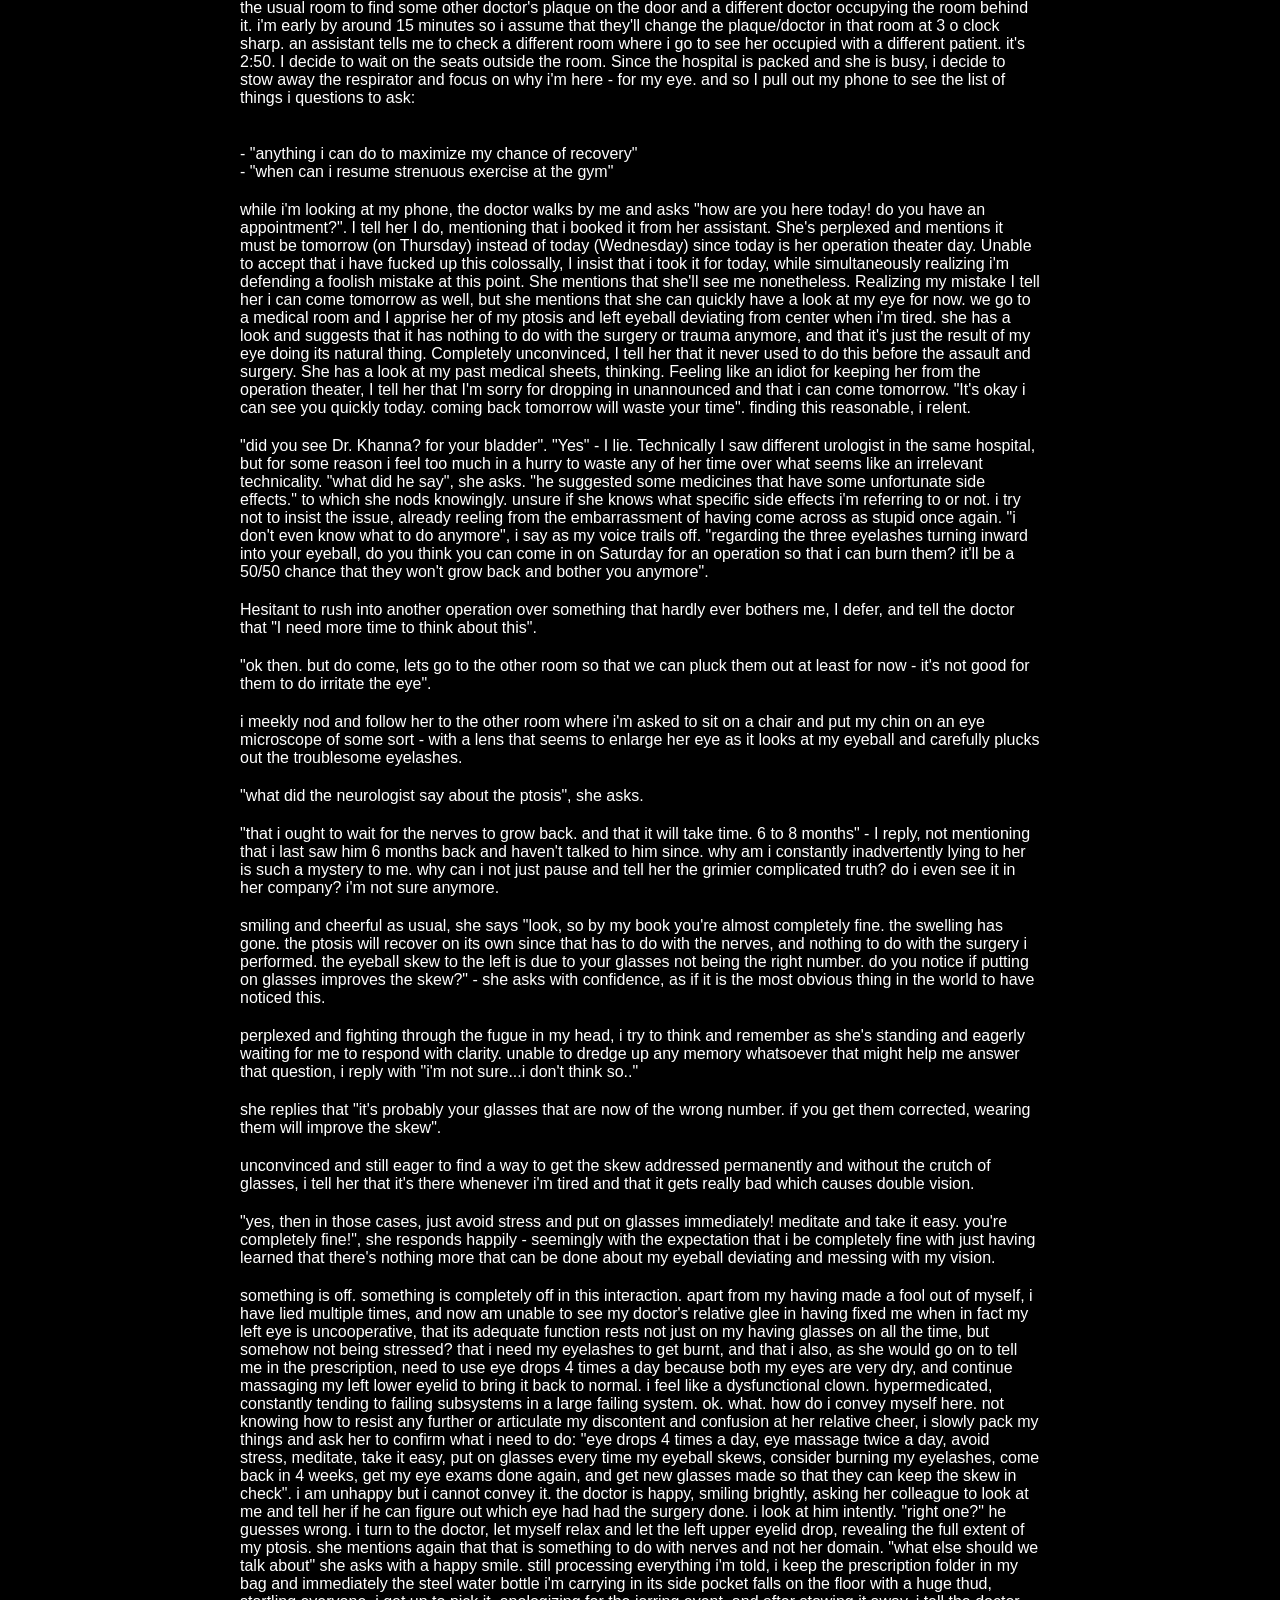
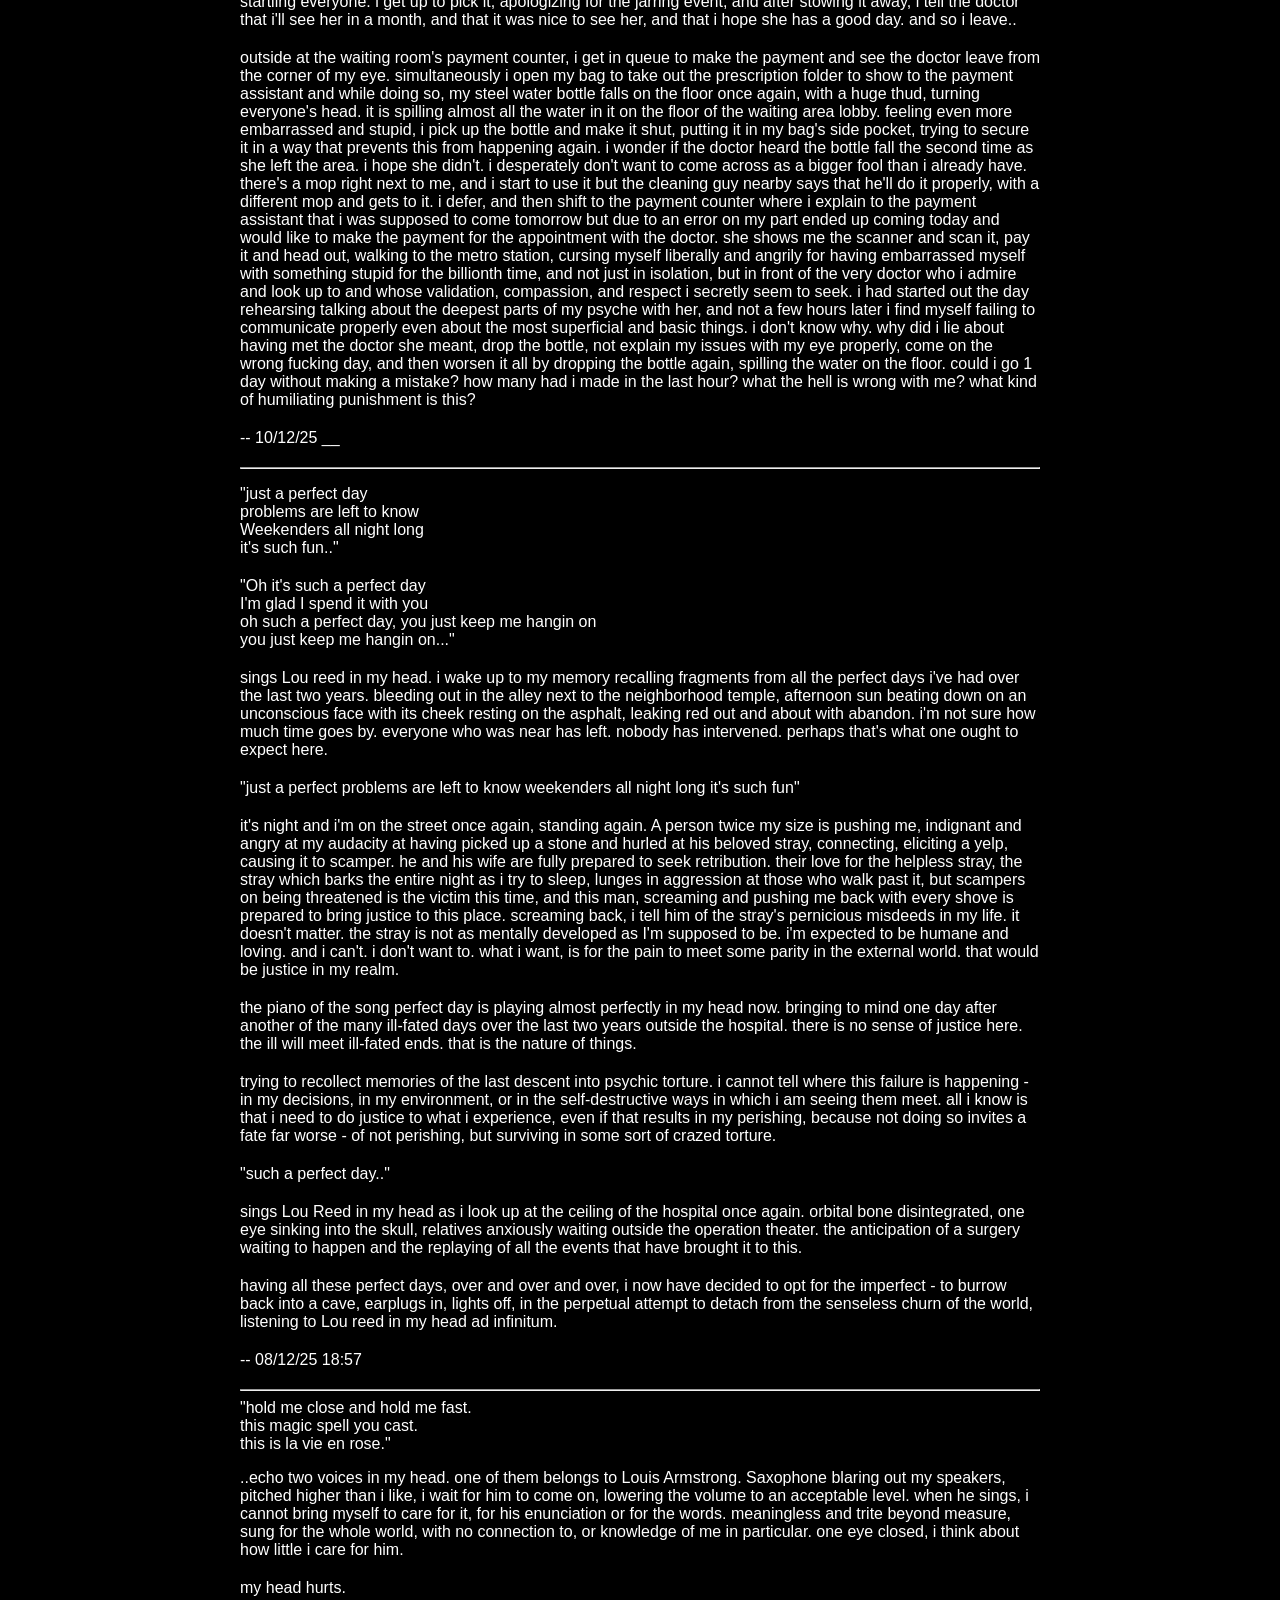
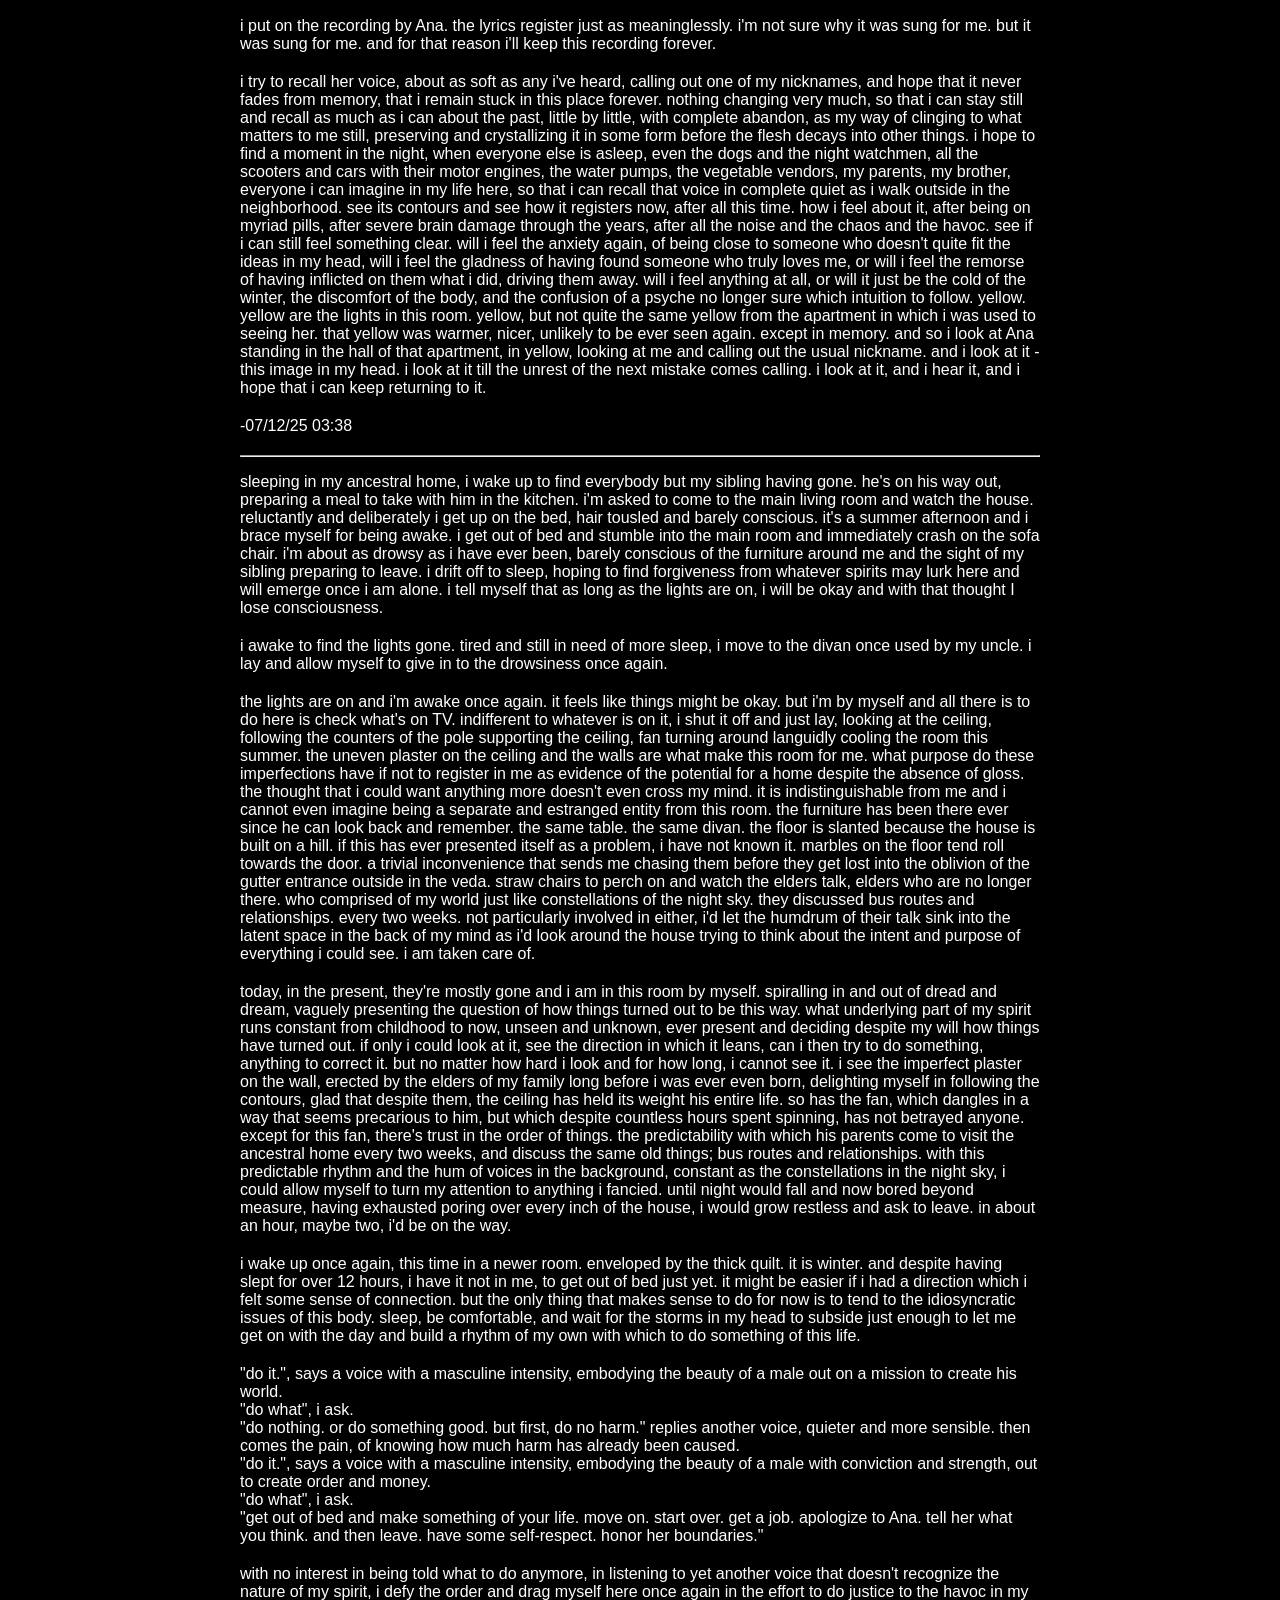
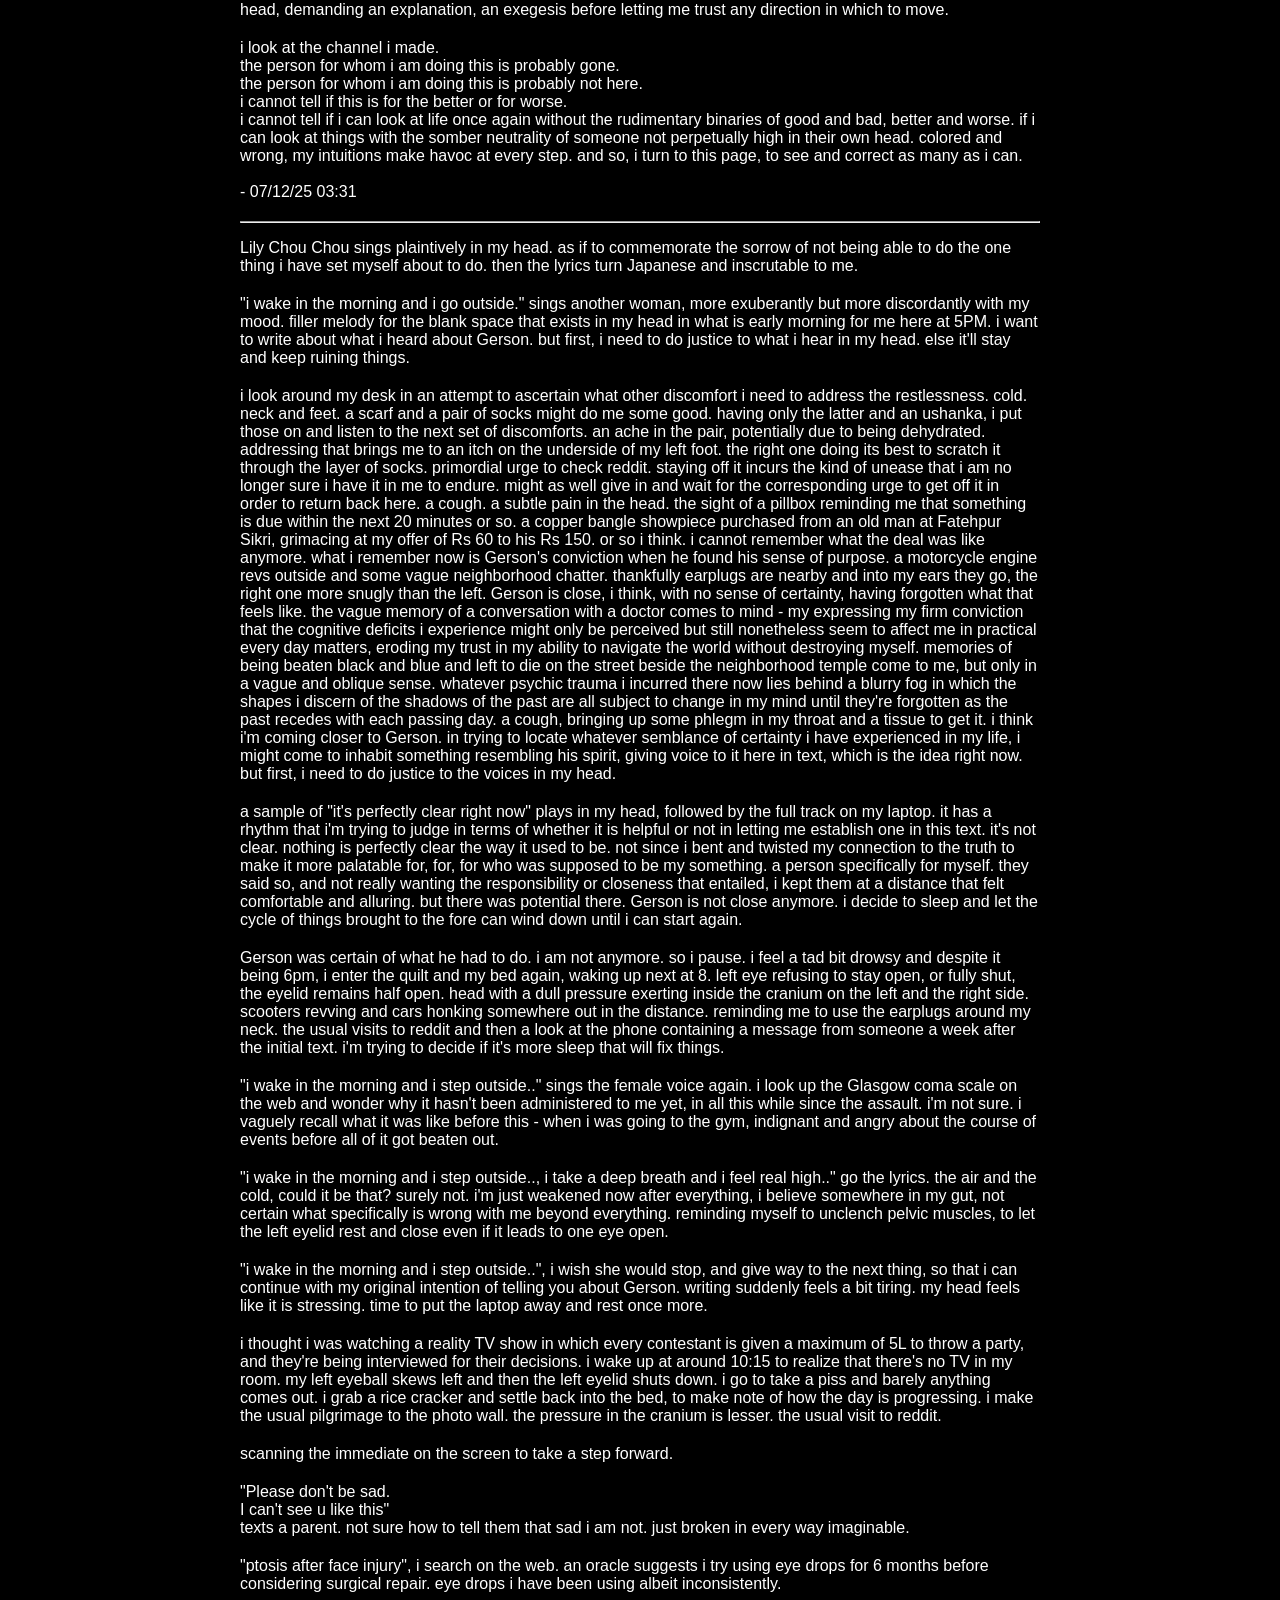
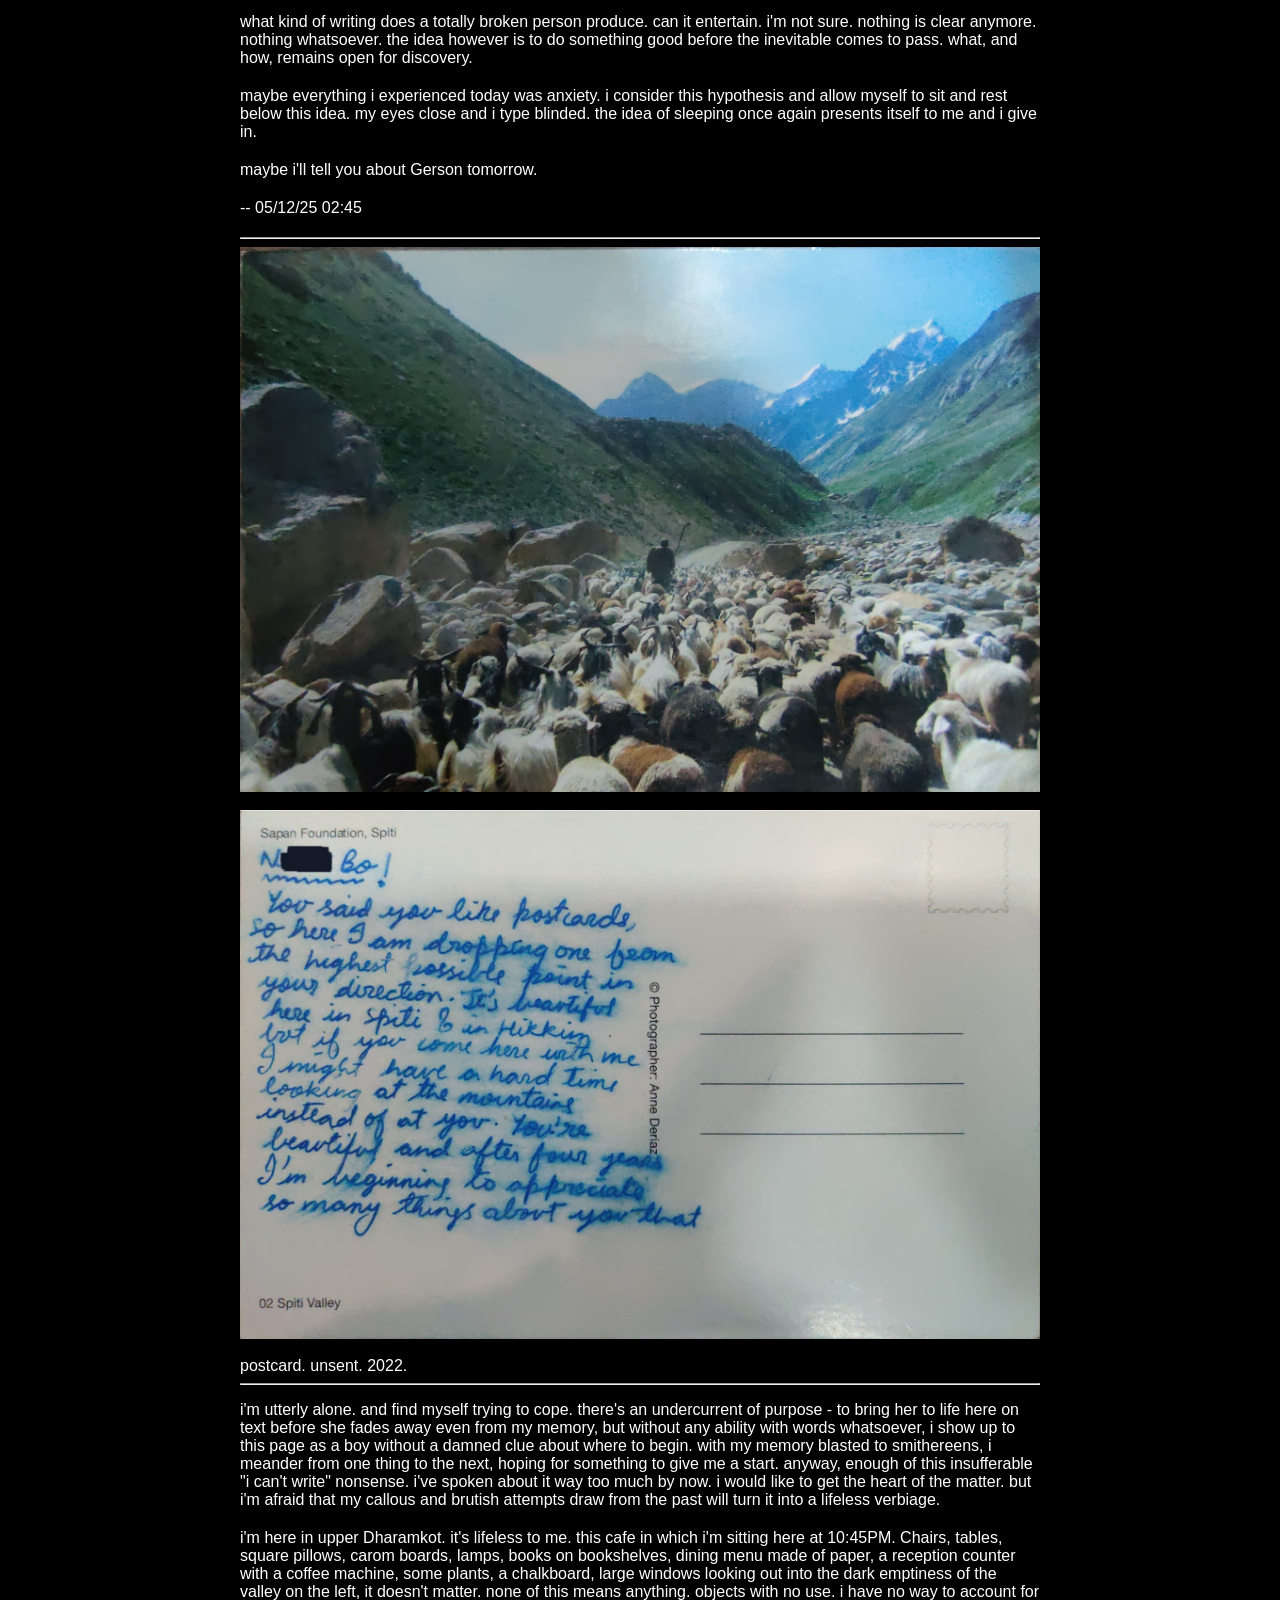
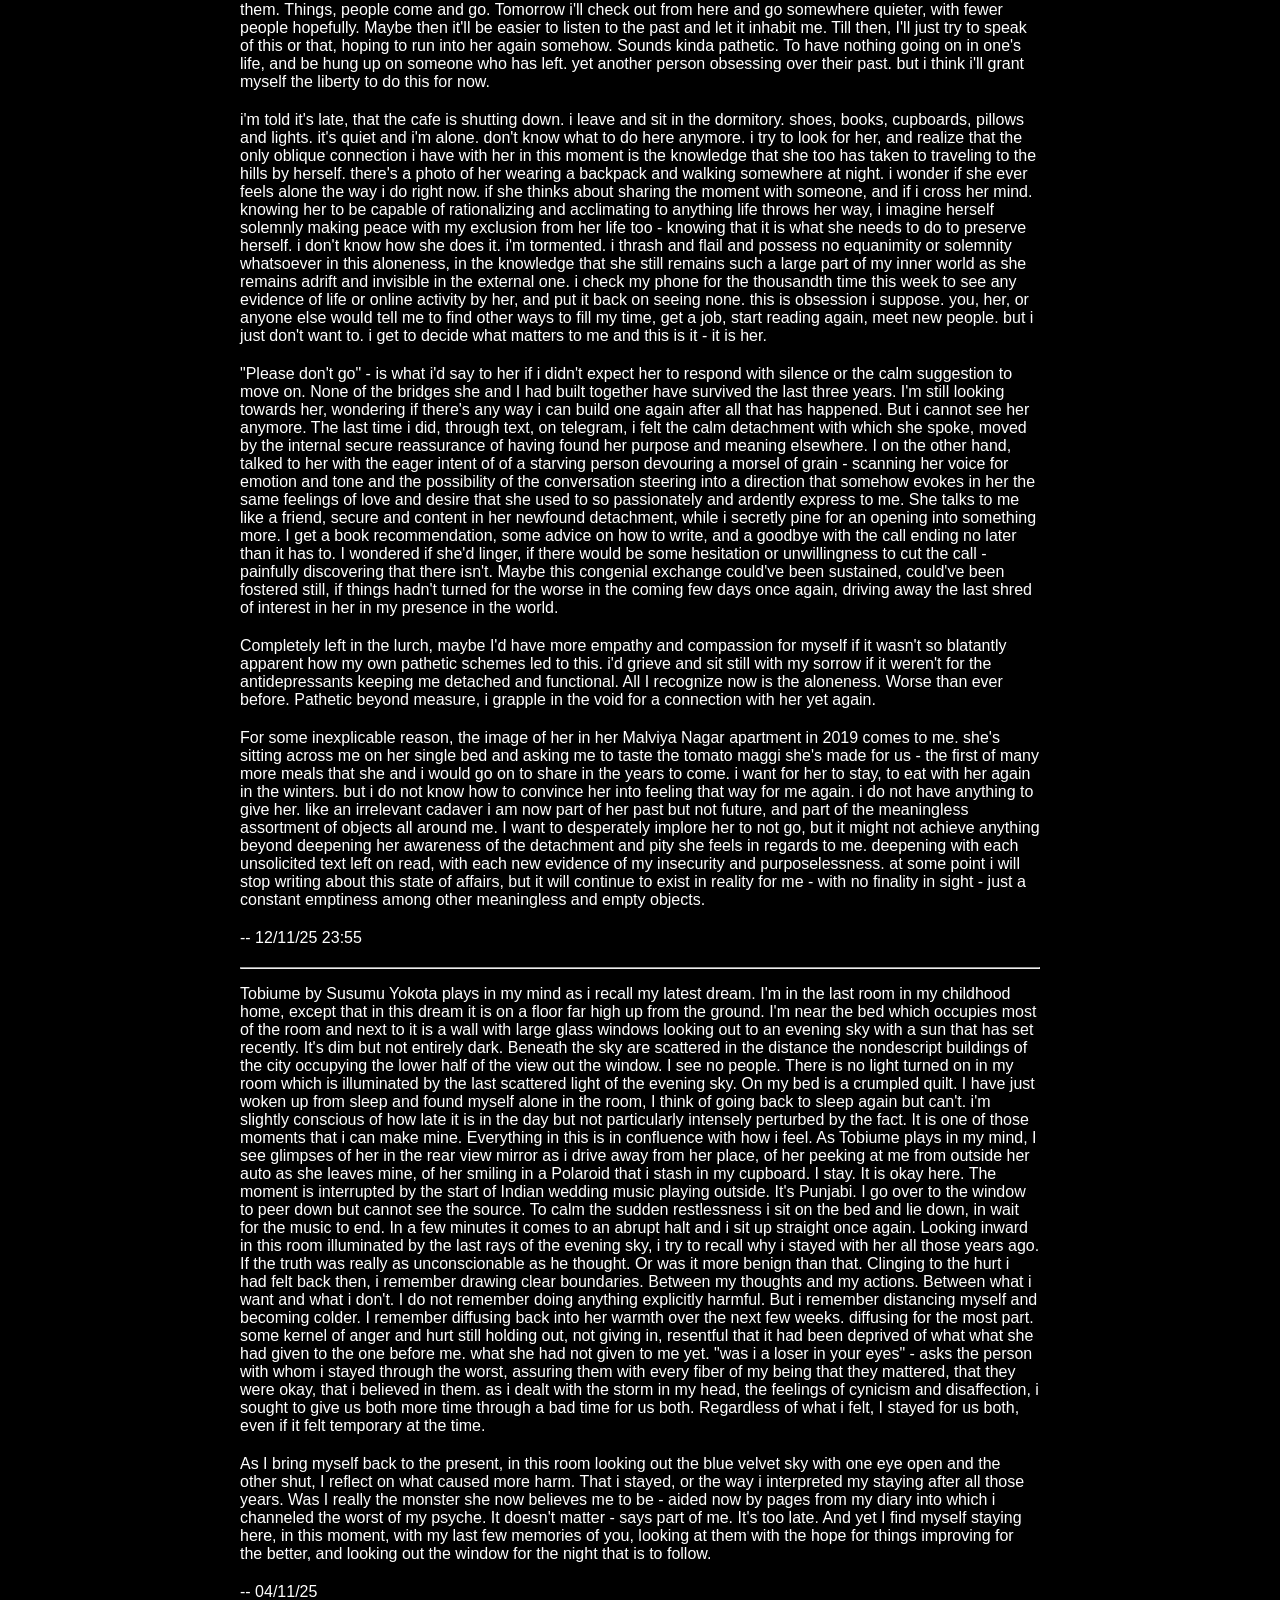
==== commit e1d1fd85: "removinggg a reference" ====
--- a/2025/diary_of_a_painter.html
+++ b/2025/diary_of_a_painter.html
@@ -442,7 +442,7 @@
   psychiatrist. 
 - "Kyu? Why do you want hemlock!", she'll ask with a face revealing
   deeper concern and some disagreement - unconvinced that I could have
-  any reason dire enough to want a euthanasia pill. 
+  any reason dire enough to walk into the night. 
 - "Not sure I want to live anymore. Life is painful and sad and I'm
   not sure I have it in me to keep going"
 </div>
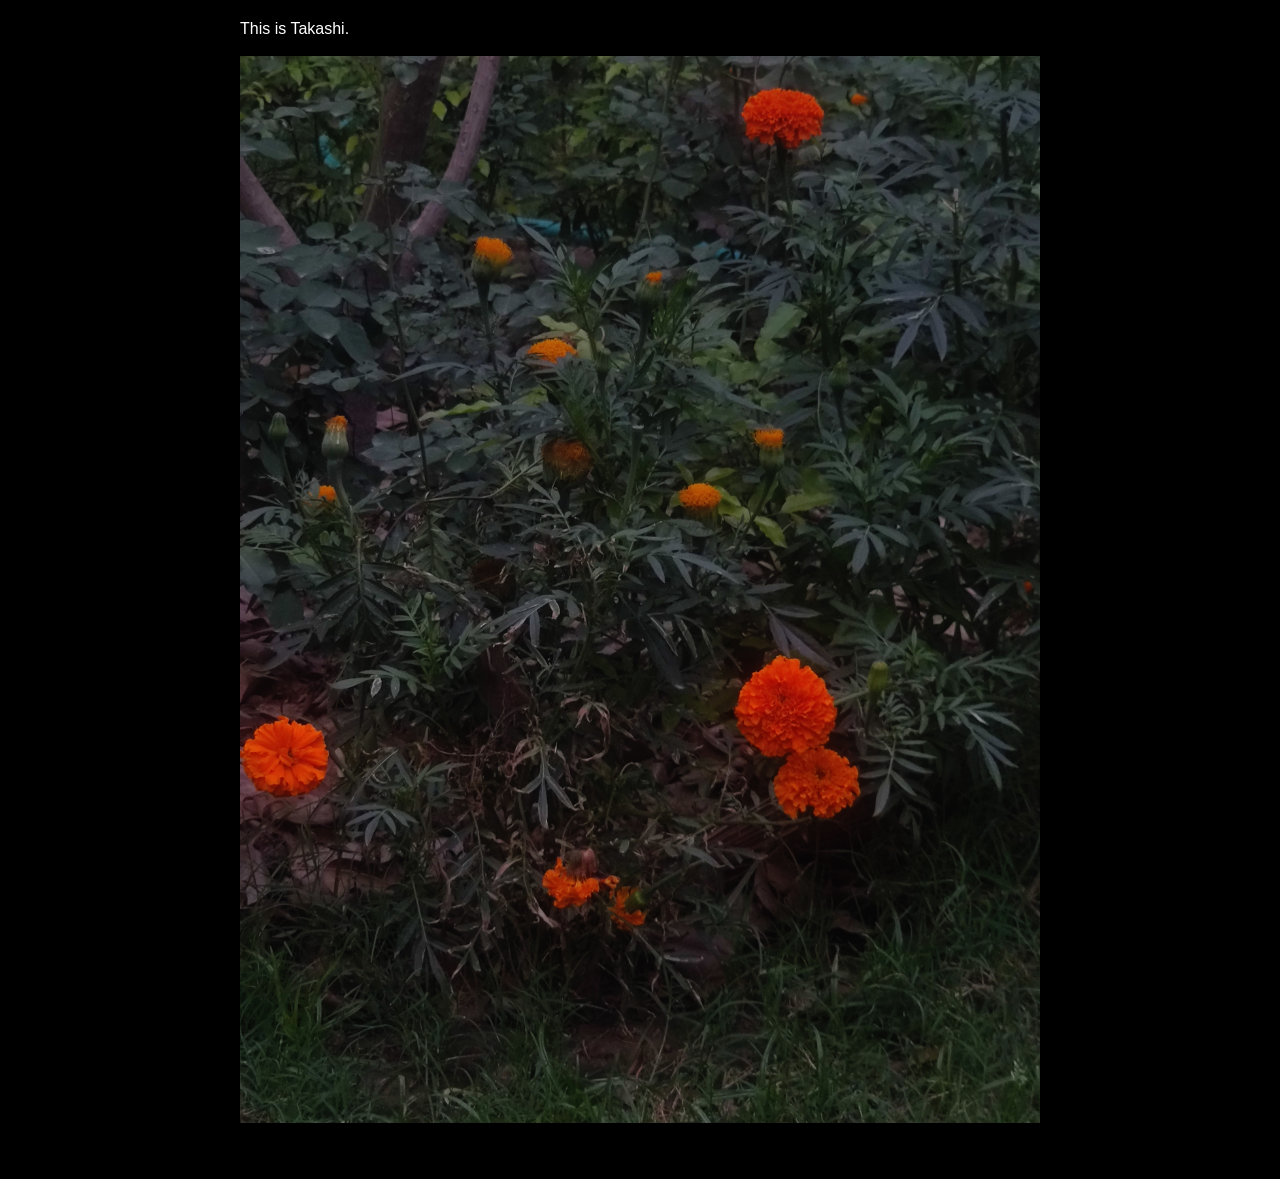
==== commit 48feda18: "removing personal" ====
--- a/2025/diary_of_a_painter.html
+++ b/2025/diary_of_a_painter.html
@@ -61,3113 +61,7 @@
 
 
     
-    <hr>
-    
-    <p>
-    the slide song by spiritualized plays in my head.<br>
-    the slide song by spiritualized plays in my head.
 
-    <p>
-the year is coming to a close. the 8th since the beginning of a
-convoluted waltz. this year however, it came to an end - the music -
-as i continued to turn with my arms lifted around the empty space in
-front of me, without her, in an empty room, on mostly empty roads,
-pirouetting and swaying with a phantom absence. in countless
-excursions out on desolate streets lined with cars, outside quiet
-houses, spectated by stray dogs both hostile and congenial.
-
-<p>
-the slide song by spiritualized plays in my head.
-
-<p>
-recalling words i'd read some time back, the phrase "constant as the
-stars above" comes to mind and i look up to see if they're still
-there, saddened to see the glare of each white LED street light
-illuminating the area, blotting out the night sky above it.
-
-<p>
-the slide song by spiritualized plays in my head.
-
-<p>
-the peculiarity of everything right now cannot be
-overstated. something (someone) important has been lost - and i know
-exactly what. something important has been gained - and i cannot tell
-what that is. it'd be almost cruel to not tell you what that is before
-everything evaporates away. before everything evaporates away.
-
-
-    <div class="preserve">
-"Hey, you know that I've been searching deep inside
-And I'm not certain I will like the things I find
-I don't know that you will understand that I have tried"
-</div>
-
-<p>
-words hitting home. turning the logical screw deeper into a head full
-of medicines and hurt, asking myself the same old question; "why did i
-do that", that's always come up after i've found myself being silly or
-wrong. the answer to why i do anything at all, because of reasons,
-inexplicable and confusing to the other, but perfectly senseful to me
-in some convoluted way.
-
-
-    <div class="preserve">
-"I'd give it up for you, but let me finish what I've got
-I'd love to now, but lord, you know it sure does take a lot
-I'll always miss you, honey
-But I can't be what I'm not"
-</div>
-
-<p> Synthesizers and bells. If only I could write down what they evoke
-    in me when I hear this song. There's this attempt, but the
-    neurochemical difficulties return, thwarting me at every step.
-<p>
-  -- 29/12/25 __
-
-
-    <hr>
-    
-<p> "Sanu nehar waley pul te bulake" by Noor Jehan plays in my
-hears. She's singing about a lover who called her to a bridge by the
-canal, who hasn't shown up yet. She's waiting for him, wondering where
-he has gotten held up. Plaintive and melancholic, she prays for his
-well-being, and in a somewhat humorous way mentions taking revenge on
-him for having made her wait so long. The sentiment with which Noor
-Jehan is singing this song hits home as I walk through the street
-beside the temple heading to the gym at 6PM. It's night already and I
-haven't seen the sun in some time. Adjacent to the wall of the temple
-are rickshaws and carts that nobody seems to have touched in a while,
-deserted cars gathering dust, and a decrepit alley. I walk through it,
-registering the imagined pain of the singer. Unlike her, I do know
-where the person I am thinking of has gotten held up. It's dark today
-evening and I make a feeble promise to myself to try to get up sooner
-tomorrow. Walking towards the gym, I imagine the stiff nature of my
-mind haunted by pain becoming fluid and being capable once again of
-thinking and feeling beyond itself. I look at the faces of people
-walking past me, who register my presence on the street for a moment
-before turning away and i find myself wondering if they too are stiff
-like me owing to distrust and pain wrought by conflict with those from
-whom they expected love and escape from gloomy winter evenings like
-this.
-
-
-<p>
-By the time I enter the gym, I am fully aware of how depressed I am
-today. It feels bad in my head in a way that goes beyond sad. Having
-woken less than an hour ago, only to see the night once again might
-have something to do with it. But there's more. The sort of bad i feel
-today is vague, visceral and reminiscent of the kind of bad i used to
-feel many many years ago. It's as if i am returning to an older
-familiar kind of depression. I can do this. I can keep doing what i
-had planned for the day, and weather this bad feeling I think as I get
-on the elliptical and put on fearless by pink Floyd in my ears. It
-might be the aggressive antidepressant taper begun a few days ago,
-that's bringing me back to this familiar old friend in my mind, this
-ever present gloom and dark that I've known since over a decade
-now. Going along with the lyrics of the song, I imagined myself as a
-fearless idiot poignantly facing the crowd here in this gym, and
-wonder if the analogy is apt. The words "Once more into the breach
-dear friends", come to mind, and seem more apt in inspiring courage
-somehow. I imagine my next conversation with the doctor and how I'd
-convey to him that this is exactly what i had wanted - to be on fewer
-meds, with fewer side effects, even if that entails being depressed
-like i used to be back in ye olden days before it spiraled out of
-control. Can it again now? Now that i'm back on a lower dose of
-desvenlafaxine? I think back to 2023 and find myself hoping not to get
-there again. Maybe this time I can keep that outcome at bay somehow -
-I think to myself while realizing simultaneously how much of
-everything that i feel and do is governed by chemicals both in my head
-and in pills doing their thing in meeting together and dictating which
-way i turn out. Raising the resistance of the elliptical to the
-maximum possible value, I give myself to the machine, exerting myself
-hoping that that'll do what i expect it to - an endorphin rush, and a
-temporary reprieve from this feeling of badness - this is an attempt
-to do my bit, exercise the will and try to bend the outcome, the self,
-towards less gloominess and towards good health. Pushing the bars and
-dragging the feet of the elliptical with as much effort as i can
-muster, i am aiming to feel embodied beyond just in my head here -
-arms, legs, core, back. In a few minutes I'm sweating and hot and can
-feel the heart race. This is enough to warm up I think, as I get off
-the elliptical with the end of the song by the inexplicably talented
-Floyd.
-
-<p>
-I pick up my bottle, and go to the second floor, with the weights,
-occupied entirely by taller and more muscular guys. I enter, put on
-the song "Iambic 9 poetry" by Squarepusher, and as soon as it comes
-on, I know that this is the song that will musically define this part
-of my life - the part in which i grapple with losing Ana and think
-during a gloomy winter of her well-being even if it comes from being
-adrift and away from me. The gentle bloom of the bells in this song
-are accompanied with a sharp and clear drum that starts melodically
-but becomes more and more unmelodic and disarrayed, containing the
-vaguest semblance of a rhythm that i find myself trying very hard to
-cling onto in order to not get frustrated and left adrift of the
-song. The pointed but gentle bells are reminiscent of how i feel about
-Ana's absence. The drums starting in a recognizable rhythm but
-becoming more and more intense and disarrayed reflect something more
-about my own disposition. Leaving this comparison aside, I find this
-tune melodic in a way that captures how i feel about my evenings these
-days. I wish I had made this song, and hope that i can some day, make
-something at least similar to this in representing how i experience
-life. Glass windows looking out onto the road with night time traffic,
-a sea of men indoors with me included, and an anonymous woman among
-them all watching it all pensively near me. And then I divert my
-attention towards the sets I'm going to do today, and how I might
-write late at night about the way i am experiencing this day. As long
-as I can play back Iambic 9 poetry again, I think I'll be able to
-retrace my steps. I think.
-
-<p>
-After about two hours of moving weights, I'm on the way to buy bread,
-listening to "Thetan" by single gun theory. In it I hear:
-
-<div class="preserve">
-"
-1. Consider the probable reality that all time is simultaneous.
-
-2. You are the universal consciousness.
-
-3. The pendulum must swing both ways before it is brought to rest in the middle
-
-4. All limitations are self imposed
-
-5. The mind has every potential and all knowledge
-"
-</div>
-
-<p>
-As Jacqui Hunt sings the first statement, I find myself making sense
-of it by thinking that everyone i care for alive is living at some
-distance from me, simultaneously, with each second, even <i>her</i>
-somewhere not too far, and I find myself wondering what everyone is
-doing in that particular moment, if there's even a way to become aware
-of everyone moving and breathing and thinking and doing all together.
-
-<p>
-By the time I go any further she comes to the second, which registers
-to me as true but not in the deep sense that i care about myself and
-impart myself the same degree of reverence and preciousness with which
-i consider the universe and word external to me. She then asserts her
-third statement which rings truer to me than anything else in the
-song - that the pendulum, at least of how i see and perceive and feel
-about things swings to each direction, often in extremes, until it
-comes to rest somewhere in the middle. I think back about how I've
-felt for Ana, oscillating between love and appreciation and hate and
-love and appreciation and hate and love and appreciation once again,
-wondering if with time it will come to rest at a point where i see her
-as a flawed human just like me. I wonder if she'll swing back from
-seeing me as a monster, to seeing me as a human too, despite
-everything I've said, written, and done. 
-
-<p>
-As she sings the fourth and the fifth, twinkling bells, produced on some
-synthesizer instead of an actual bell, are overlaid by a sax and
-children bellowing in the distance in chorus. The sax along with
-Jacqui Hunt's voice assuring me that all limitations are self imposed,
-that the mind has every potential, I find myself returning to some
-sort of religious experience. Goosebumps and the sharp sting of the
-skin against hair rising on my neck, I muse if it's still possible to
-do something good, regardless of all the crushing forces of sadness
-and despair emanating from the past and from inside my head. For now,
-the song is what makes me feel alive and good and so there's hope.
-
-<p>
--- 22/12/25 __
-
-    <hr>
-    <p>
-the fluorescent light of the room is harsh. perfect day by Lou Reed
-plays in my head. maybe because i read the previous post, and the
-melody of the song came back on reading its lyrics. i get up to turn
-off the lights and switch on the two yellow LEDs on the ceiling. It's
-barely half past six in the evening, and i'm trying to distract myself
-from the noise in the neighborhood (motor engines and honking ad
-infinitum) and the noise in my head (voices of people i know in the
-past).
-
-<p>
-i'm waiting for a moment of quiet, for the dust to settle, and for
-things to become clearer.
-
-<p>
-earplugs go in. tabs get closed. and i slide further into the bed, in
-a more comfortable position. a dream comes to me. and i switch to a
-new buffer to write it down with as much fidelity as i can. and then,
-as if i have just finished an odious and herculean effort, i allow
-myself to take a break, visit reddit, telegram, and my head, cycling
-between the three every 10 seconds or so until i keep my machine aside
-and fall asleep.
-
-<p>
-on waking up, i head to the kitchen to grab a packet of milk bikis,
-and bring it back to the bed where i consume it voraciously despite
-the latent discomfort of the amount of sugar and calories in
-them. things i'm supposed to cut out to deal with the latent
-discomfort of being overweight.
-
-<p>
-it is today that i'm beginning to realize that things really are over
-between me and Ana. maybe they have been for a long time now. i have
-resisted saying this because words and thoughts have a strange way of
-bringing themselves true on being expressed. and so, i've refrained
-from telling myself that things are "over" even though everyone around
-me has told me to accept this. I'm not sure when the idea emerged in
-my head, but i often find myself realizing that things are never
-really over. Meanings change and develop with time. One's
-understanding of things changes, improves, worsens, swings from one
-place to the next under different perspectives, and in the process of
-reconciling different points of view and facts, the understanding
-deepens with time. Nothing is truly ever fully decided. People who
-were considered to be doing great things in their lifetime are seen as
-monsters in a different age under a different light. Sometimes people
-who were considered absurd, crazy, unhinged at some point are later
-revealed to be trailblazers, ahead of their time, or extraordinary in
-a different era. Nobody really knows how this current generation, this
-world will be judged by the the living beings that survive into the
-future. Ana used to see me as a good person - someone to get closer
-to, until she saw me as one who was the exact opposite - the kind of
-person to be shunned and avoided. Loving relationships get destroyed
-all the time. Then why is it not possible for destroyed relationships
-to become loving once again. Is there a law out there that things must
-always devolve? The law of increase in entropy comes to mind - the descent of the universe
-into chaos, disorder, and randomness. does it apply to human
-understanding too? I don't know. It's possible that someone tomorrow
-will find a way to create a crystal, a cocoon in which things remain
-preserved or undecaying or even becoming more orderly with time. This
-text here is an attempt to give some order to the whirl of thoughts
-and feelings that emanate from within my decaying flesh.
-
-<p>
-i think that things can change, if from good to bad to worse, then the
-other way round too. they say the past is fixed, but the way one looks
-at it isn't. my gut tells me that people are human and so are the
-things they do. it helps to be at peace, to let go of pain, when one
-understands why someone did what they did and see the place where it
-came from. until that happens, the memory of the harm remains painful
-and the distrust of the world lingers.
-
-<p>
-how bad do things have to get for someone to tell you:
-
-<p>
-"Apologies mean nothing anymore, kindly leave their life. It’s not
-fair to them if you keep repeating this, seek help, but not through
-them."
-
-<p>
-For someone to explicitly instruct you to keep away. why, i believe, i
-can explain myself as a person misunderstood, not as harmful as i am
-perceived is beyond me now. what delusions of fundamental goodness i
-carry are still yet to be exposed. but it seems that creating a space
-in which to write to someone who has chosen to stay away might flout
-that injunction. attempts towards reconciliation and easing pain,
-inadvertently causing more conflict and hurt. 
-
-<p>
-i'm not sure what is wise here. to persevere in my own space to
-clarify and build a bridge, as unobtrusively as possible, or to resign
-myself to the estrangement, and give up hope in trying to find a
-humane and less painful way to look at the past. until recently i was
-convinced in the hope that i can stand firm, in a park, beneath a
-tree, in a public place, and express things unobtrusively.
-
-
-<p>
-but today i woke up with a scramble of thoughts - memory of being
-turned away when ill with irritation and disdain, of being told to
-move on, of being avoided, of being seen as an infant. and now i'm not
-sure anymore who i'm talking to. if the person i see in the other is
-even there anymore.
-
-
-<p>
-"core parts remain the same. other more superficial things change" is
-what i recall them once saying. i wonder if the core of their being is
-still kind, benevolent, gentle, patient, and sincere, as i remember
-them to be. i really hope it is.
- 
-<p>
--- 18/12/25 __
-
-    
-    <hr>
-
-    "Tomnib Help Buss" by Squarepusher plays in my ears. I consider
-pausing the playback and listening to it another day, saving it for a
-more special moment, one with more contentment and goodness. But it's
-sunny and the sky is blue. I'm heading to a doctor who's really kind
-and sweet - who'll inevitably ask me "how are you doing?" with a
-cheery and disarming smile, to which I'll struggle to respond - unsure
-how to adequately convey all the moments of unhappiness, pain, and
-uncertainty felt over the past month since my last appointment. But
-it's sunny and the sky is blue today. I'm at the metro station
-platform and well in time to make it to the 3 o clock
-appointment. There's no rush today. No work to go to. The clothes I'm
-wearing are comfortable. so are the earphones on which I'm listening
-to squarepusher. The train arrives and it's not crowded at all. I
-won't find a seat, but there'll be plenty of space in the coach to
-stand and look out at the city illuminated in the bright of the day.
-
-    <p>
-Having not yet found a pithy way to describe the sadnesses in which I
-find myself mired, I find myself rehearsing my immediate response to
-her.
-
-<div class="preserve">
-- "Not great.", I'll say.
-- "Why, what happened?", I imagine her asking, head tilted and brow
-  furrowed in concern.
-- "Things aren't improving", I'll respond
-
-or
-
-- "Not great"
-- "Why, what happened?"
-- "Left eye's eyeball skews to the left when I'm tired"
-
-or
-
-- "Not great"
-- "Why, what happened?"
-- "Life is chock full of health problems. And I'm not sure i have it in
-  me to keep going"
-
-or
-
-- "Not great"
-- "Why, what happened?"
-- "Couldn't find a reliable source of hemlock", I'll tell her with
-  courage, knowing fully well that I'm talking to an eye doctor, not a
-  psychiatrist. 
-- "Kyu? Why do you want hemlock!", she'll ask with a face revealing
-  deeper concern and some disagreement - unconvinced that I could have
-  any reason dire enough to walk into the night. 
-- "Not sure I want to live anymore. Life is painful and sad and I'm
-  not sure I have it in me to keep going"
-</div>
-    
-
-<p>
-the rest of the conversation unfolds unpredictably. She might tell me
-how life is beautiful, and that I ought to let myself be at ease for a
-while. I might respond to her with a brief description of what has
-happened - giving the most significant bits, with a somber
-expression - having lost someone who loved me and who i cared
-about. having spent half my life in hospitals. being on all sorts of
-meds and not wanting to bear all the side effects anymore. i'm not
-sure which will register with the intensity they affect me. maybe her
-cheer and kindness will have a response that might catch me off
-guard. that's what i really want out of this exchange i think. deep
-down, to have her compassion and kindness and see if that heals
-something, or provides an answer to any of these grievances. but of
-course i wouldn't want her to feel burdened by having to take care of
-a figure of pathos, especially at work, where her job is to attend to
-my eye, and that of dozens of other patients waiting after me after
-whom she will have to rush to the operation theater to fix more eyes.
-
-
-    <p>
-i wonder how she'd toe the line between asking me what specifically
-happened to my health, what other doctors i'm seeing, but i'm sure
-she'd do it with adroit deftness. the kind of experience and
-competence she demonstrates while remaining kind and cheery is a total
-enigma to me. i always saw good doctors in big hospitals in a
-perpetually serious mood, gaze stern, wasting not a moment or breath
-between patients, taking not a single extra question, directing
-everyone in a tightly packed schedule with efficiency and speed. but
-she's somehow always relaxed and smiling, fielding my and others'
-questions and confusions while somehow remaining on top of her
-schedule. i'm not sure how she does it. so i ask all my questions and
-think through all the information she has given to me, and eventually
-realize that i'm out of questions to ask and clarifications to get
-even though my /gut/ says there's something that doesn't still quite
-sit right, that it is not convinced by the doctor's prognosis for some
-reason. but unable to articulate it, not wanting to waste the
-doctor's time, or keep other patients waiting I'll hesitantly say
-"okay then I'll see you at the next appointment" and gather my stuff,
-and then leave. In maybe less than 15 minutes, right after i've exited
-the hospital and have mentally processed all the new information
-revealed in the appointment, will I come to form and articulate
-questions that make sense to ask! So I'll turn around and head back
-into the hospital where I'll wade through the sea of patients on each
-floor, till i reach the room only to be told by the assistant that the
-doctor has left for the operation theater. i'm not sure why it always
-turns out like this. 
-
-    <p>
-maybe today will be different. i leave the metro station and check the
-time. i have enough to walk to the hospital. on the way i wonder if i
-should put on my respirator. the air isn't that bad. and i guess i
-could get away without using it at the moment. but using it, and then
-later having it hang around my neck might allow for an interesting
-aside from the dreary conversation, or be pleasantly amusing to
-her. disdainful of being childish and pretentious, i chuck the idea
-aside. in a couple of minutes, i'd decide to wear it anyway because it
-couldn't hurt to use the respirator for better air to breathe. at the
-hospital, i wade through the sea of people one each floor and make it
-to the usual room to find some other doctor's plaque on the door and a
-different doctor occupying the room behind it. i'm early by around 15
-minutes so i assume that they'll change the plaque/doctor in that room
-at 3 o clock sharp. an assistant tells me to check a different room
-where i go to see her occupied with a different patient. it's 2:50. I
-decide to wait on the seats outside the room. Since the hospital is
-packed and she is busy, i decide to stow away the respirator and focus
-on why i'm here - for my eye. and so I pull out my phone to see the
-list of things i questions to ask:
-
-    <p>
-<br>- "anything i can do to maximize my chance of recovery"
-<br>- "when can i resume strenuous exercise at the gym"
-
-    <p>
-while i'm looking at my phone, the doctor walks by me and asks "how
-are you here today! do you have an appointment?". I tell her I do,
-mentioning that i booked it from her assistant. She's perplexed and
-mentions it must be tomorrow (on Thursday) instead of today
-(Wednesday) since today is her operation theater day. Unable to accept
-that i have fucked up this colossally, I insist that i took it for
-today, while simultaneously realizing i'm defending a foolish mistake
-at this point. She mentions that she'll see me nonetheless. Realizing
-my mistake I tell her i can come tomorrow as well, but she mentions
-that she can quickly have a look at my eye for now. we go to a medical
-room and I apprise her of my ptosis and left eyeball deviating from
-center when i'm tired. she has a look and suggests that it has nothing
-to do with the surgery or trauma anymore, and that it's just the result
-of my eye doing its natural thing. Completely unconvinced, I tell her
-that it never used to do this before the assault and surgery. She has
-a look at my past medical sheets, thinking. Feeling like an idiot for
-keeping her from the operation theater, I tell her that I'm sorry for
-dropping in unannounced and that i can come tomorrow. "It's okay i can
-see you quickly today. coming back tomorrow will waste your
-time". finding this reasonable, i relent.
-
-    <p>
-"did you see Dr. Khanna? for your bladder".
-"Yes" - I lie. Technically I saw different urologist in the same
-hospital, but for some reason i feel too much in a hurry to waste any
-of her time over what seems like an irrelevant technicality.
-"what did he say", she asks.
-"he suggested some medicines that have some unfortunate side effects."
-to which she nods knowingly. unsure if she knows what specific side
-effects i'm referring to or not. i try not to insist the issue, already
-reeling from the embarrassment of having come across as stupid once
-again.
-"i don't even know what to do anymore", i say as my voice trails off.
-"regarding the three eyelashes turning inward into your eyeball, do you think you can come in on Saturday
-for an operation so that i can burn them? it'll be a 50/50 chance that
-they won't grow back and bother you anymore".
-
-    <p>
-Hesitant to rush into another operation over something that hardly
-ever bothers me, I defer, and tell the doctor that "I need more time
-to think about this".
-
-    <p>
-"ok then. but do come, lets go to the other room so that we can pluck
-them out at least for now - it's not good for them to do irritate the eye".
-
-    <p>
-i meekly nod and follow her to the other room where i'm asked to sit
-on a chair and put my chin on an eye microscope of some sort - with a
-lens that seems to enlarge her eye as it looks at my eyeball and
-carefully plucks out the troublesome eyelashes. 
-
-
-    <p>
-"what did the neurologist say about the ptosis", she asks.
-
-
-    <p>
-"that i ought to wait for the nerves to grow back. and that it will
-take time. 6 to 8 months" - I reply, not mentioning that i last saw
-him 6 months back and haven't talked to him since. why am i constantly
-inadvertently lying to her is such a mystery to me. why can i not just
-pause and tell her the grimier complicated truth? do i even see it in
-her company? i'm not sure anymore.
-</p>
-
-    <p>
-smiling and cheerful as usual, she says "look, so by my book you're
-almost completely fine. the swelling has gone. the ptosis will recover
-on its own since that has to do with the nerves, and nothing to do
-with the surgery i performed. the eyeball skew to the left is due to
-your glasses not being the right number. do you notice if putting on
-glasses improves the skew?" - she asks with confidence, as if it is
-the most obvious thing in the world to have noticed this.
-</p>
-
-    <p>
-perplexed and fighting through the fugue in my head, i try to think
-and remember as she's standing and eagerly waiting for me to respond
-with clarity. unable to dredge up any memory whatsoever that might
-help me answer that question, i reply with "i'm not sure...i don't
-think so.."
-</p>
-
-    <p>
-she replies that "it's probably your glasses that are now of the wrong
-number. if you get them corrected, wearing them will improve the
-skew".
-</p>
-
-    <p>
-unconvinced and still eager to find a way to get the skew addressed
-permanently and without the crutch of glasses, i tell her that it's
-there whenever i'm tired and that it gets really bad which causes
-double vision.
-    </p>
-      
-    <p>
-"yes, then in those cases, just avoid stress and put on glasses
-immediately! meditate and take it easy. you're completely fine!", she
-responds happily - seemingly with the expectation that i be completely
-fine with just having learned that there's nothing more that can be
-done about my eyeball deviating and messing with my vision.
-    </p>
-      
-    <p>
-something is off. something is completely off in this
-interaction. apart from my having made a fool out of myself, i have
-lied multiple times, and now am unable to see my doctor's relative
-glee in having fixed me when in fact my left eye is uncooperative,
-that its adequate function rests not just on my having glasses on all
-the time, but somehow not being stressed? that i need my eyelashes to
-get burnt, and that i also, as she would go on to tell me in the
-prescription, need to use eye drops 4 times a day because both my eyes
-are very dry, and continue massaging my left lower eyelid to bring it
-back to normal. i feel like a dysfunctional clown. hypermedicated,
-constantly tending to failing subsystems in a large failing
-system. ok. what. how do i convey myself here. not knowing how to
-resist any further or articulate my discontent and confusion at her
-relative cheer, i slowly pack my things and ask her to confirm what i
-need to do: "eye drops 4 times a day, eye massage twice a day, avoid
-stress, meditate, take it easy, put on glasses every time my eyeball
-skews, consider burning my eyelashes, come back in 4 weeks, get my eye
-exams done again, and get new glasses made so that they can keep the
-skew in check". i am unhappy but i cannot convey it. the doctor is
-happy, smiling brightly, asking her colleague to look at me and tell
-her if he can figure out which eye had had the surgery done. i look at
-him intently. "right one?" he guesses wrong. i turn to the doctor, let
-myself relax and let the left upper eyelid drop, revealing the full
-extent of my ptosis. she mentions again that that is something to do
-with nerves and not her domain. "what else should we talk about" she
-asks with a happy smile. still processing everything i'm told, i keep
-the prescription folder in my bag and immediately the steel water
-bottle i'm carrying in its side pocket falls on the floor with a huge
-thud, startling everyone. i get up to pick it, apologizing for the
-jarring event, and after stowing it away, i tell the doctor that i'll
-see her in a month, and that it was nice to see her, and that i hope
-she has a good day. and so i leave..
-</p>
-    
-    <p>
-outside at the waiting room's payment counter, i get in queue to make
-the payment and see the doctor leave from the corner of my
-eye. simultaneously i open my bag to take out the prescription folder
-to show to the payment assistant and while doing so, my steel water
-bottle falls on the floor once again, with a huge thud, turning
-everyone's head. it is spilling almost all the water in it on the
-floor of the waiting area lobby. feeling even more embarrassed and
-stupid, i pick up the bottle and make it shut, putting it in my bag's
-side pocket, trying to secure it in a way that prevents this from
-happening again. i wonder if the doctor heard the bottle fall the
-second time as she left the area. i hope she didn't. i desperately
-don't want to come across as a bigger fool than i already
-have. there's a mop right next to me, and i start to use it but the
-cleaning guy nearby says that he'll do it properly, with a different
-mop and gets to it. i defer, and then shift to the payment counter
-where i explain to the payment assistant that i was supposed to come
-tomorrow but due to an error on my part ended up coming today and
-would like to make the payment for the appointment with the
-doctor. she shows me the scanner and scan it, pay it and head out,
-walking to the metro station, cursing myself liberally and angrily for
-having embarrassed myself with something stupid for the billionth
-time, and not just in isolation, but in front of the very doctor who i
-admire and look up to and whose validation, compassion, and respect i
-secretly seem to seek. i had started out the day rehearsing talking
-about the deepest parts of my psyche with her, and not a few hours
-later i find myself failing to communicate properly even about the
-most superficial and basic things. i don't know why. why did i lie
-about having met the doctor she meant, drop the bottle, not explain my
-issues with my eye properly, come on the wrong fucking day, and then
-worsen it all by dropping the bottle again, spilling the water on the
-floor. could i go 1 day without making a mistake? how many had i made
-in the last hour? what the hell is wrong with me? what kind of
-humiliating punishment is this?
-</p>
-
-<p>
--- 10/12/25 __
-
-<hr>
-    <p>    
-    "just a perfect day
-<br>problems are left to know
-<br>Weekenders all night long
-<br>it's such fun.."
-
-    <p>    
-"Oh it's such a perfect day
-<br>I'm glad I spend it with you
-<br>oh such a perfect day, you just keep me hangin on
-<br>you just keep me hangin on..."
-
-
-    <p>    
-sings Lou reed in my head. i wake up to my memory recalling fragments
-from all the perfect days i've had over the last two years. bleeding
-out in the alley next to the neighborhood temple, afternoon sun beating
-down on an unconscious face with its cheek resting on the asphalt,
-leaking red out and about with abandon. i'm not sure how much time
-goes by. everyone who was near has left. nobody has
-intervened. perhaps that's what one ought to expect here.
-
-    <p>    
-"just a perfect
-problems are left to know
-weekenders all night long
-it's such fun"
-
-    <p>    
-it's night and i'm on the street once again, standing again. A person
-twice my size is pushing me, indignant and angry at my audacity at
-having picked up a stone and hurled at his beloved stray, connecting,
-eliciting a yelp, causing it to scamper. he and his wife are fully
-prepared to seek retribution. their love for the helpless stray, the
-stray which barks the entire night as i try to sleep, lunges in
-aggression at those who walk past it, but scampers on being threatened
-is the victim this time, and this man, screaming and pushing me back
-with every shove is prepared to bring justice to this place. screaming
-back, i tell him of the stray's pernicious misdeeds in my life. it
-doesn't matter. the stray is not as mentally developed as I'm supposed
-to be. i'm expected to be humane and loving. and i can't. i don't want
-to. what i want, is for the pain to meet some parity in the external
-world. that would be justice in my realm.
-
-    <p>    
-the piano of the song perfect day is playing almost perfectly in my
-head now. bringing to mind one day after another of the many ill-fated
-days over the last two years outside the hospital. there is no sense
-of justice here. the ill will meet ill-fated ends. that is the nature
-of things.
-
-
-    <p>    
-trying to recollect memories of the last descent into psychic
-torture. i cannot tell where this failure is happening - in my
-decisions, in my environment, or in the self-destructive ways in which
-i am seeing them meet. all i know is that i need to do justice to what
-i experience, even if that results in my perishing, because not doing
-so invites a fate far worse - of not perishing, but surviving in some
-sort of crazed torture. 
-
-    <p>    
-"such a perfect day.."
-
-    <p>    
-sings Lou Reed in my head as i look up at the ceiling of the hospital
-once again. orbital bone disintegrated, one eye sinking into the
-skull, relatives anxiously waiting outside the operation
-theater. the anticipation of a surgery waiting to happen and the
-replaying of all the events that have brought it to this.
-
-<p>    
-having all these perfect days, over and over and over, i now have
-decided to opt for the imperfect - to burrow back into a cave,
-earplugs in, lights off, in the perpetual attempt to detach from the
-senseless churn of the world, listening to Lou reed in my head ad
-    infinitum.
-
-<p>-- 08/12/25 18:57
-
-
-    
-    <hr>
-    
-"hold me close and hold me fast.
-<br>this magic spell you cast.
-<br>this is la vie en rose."
-<br>
-
-<p>
-..echo two voices in my head. one of them belongs to Louis
-Armstrong. Saxophone blaring out my speakers, pitched higher than i
-like, i wait for him to come on, lowering the volume to an acceptable
-level. when he sings, i cannot bring myself to care for it, for his
-enunciation or for the words. meaningless and trite beyond measure,
-sung for the whole world, with no connection to, or knowledge of me in
-particular. one eye closed, i think about how little i care for him.
-
-<p>
-my head hurts.
-
-<p>
-i put on the recording by Ana. the lyrics register just as
-meaninglessly. i'm not sure why it was sung for me. but it was sung
-for me. and for that reason i'll keep this recording forever.
-
-<p>
-i try to recall her voice, about as soft as any i've heard, calling
-out one of my nicknames, and hope that it never fades from memory,
-that i remain stuck in this place forever. nothing changing very much,
-so that i can stay still and recall as much as i can about the past,
-little by little, with complete abandon, as my way of clinging to what
-matters to me still, preserving and crystallizing it in some form
-before the flesh decays into other things. i hope to find a moment in
-the night, when everyone else is asleep, even the dogs and the night
-watchmen, all the scooters and cars with their motor engines, the
-water pumps, the vegetable vendors, my parents, my brother, everyone i
-can imagine in my life here, so that i can recall that voice in
-complete quiet as i walk outside in the neighborhood. see its
-contours and see how it registers now, after all this time. how i
-feel about it, after being on myriad pills, after severe brain damage
-through the years, after all the noise and the chaos and the
-havoc. see if i can still feel something clear. will i feel the
-anxiety again, of being close to someone who doesn't quite fit the
-ideas in my head, will i feel the gladness of having found someone who
-truly loves me, or will i feel the remorse of having inflicted on them
-what i did, driving them away. will i feel anything at all, or will it
-just be the cold of the winter, the discomfort of the body, and the
-confusion of a psyche no longer sure which intuition to
-follow. yellow. yellow are the lights in this room. yellow, but not
-quite the same yellow from the apartment in which i was used to seeing
-her. that yellow was warmer, nicer, unlikely to be ever seen
-again. except in memory. and so i look at Ana standing in the hall of
-that apartment, in yellow, looking at me and calling out the usual
-nickname. and i look at it - this image in my head. i look at it till
-the unrest of the next mistake comes calling. i look at it, and i hear
-it, and i hope that i can keep returning to it.
-
-<p>
--07/12/25 03:38
-
-
-    <hr>
-    <p>
-    sleeping in my ancestral home, i wake up to find everybody but my
-sibling having gone. he's on his way out, preparing a meal to take
-with him in the kitchen. i'm asked to come to the main living room and
-watch the house. reluctantly and deliberately i get up on the bed,
-hair tousled and barely conscious. it's a summer afternoon and i
-brace myself for being awake. i get out of bed and stumble into the
-main room and immediately crash on the sofa chair. i'm about as drowsy
-as i have ever been, barely conscious of the furniture around me and
-the sight of my sibling preparing to leave. i drift off to sleep,
-hoping to find forgiveness from whatever spirits may lurk here and
-will emerge once i am alone. i tell myself that as long as the lights
-are on, i will be okay and with that thought I lose consciousness.
-
-        <p>
-i awake to find the lights gone. tired and still in need of more
-sleep, i move to the divan once used by my uncle. i lay and allow
-myself to give in to the drowsiness once again.
-
-    <p>
-the lights are on and i'm awake once again. it feels like things might
-be okay. but i'm by myself and all there is to do here is check what's
-on TV. indifferent to whatever is on it, i shut it off and just lay,
-looking at the ceiling, following the counters of the pole supporting
-the ceiling, fan turning around languidly cooling the room this
-summer. the uneven plaster on the ceiling and the walls are what make
-this room for me. what purpose do these imperfections have if not to
-register in me as evidence of the potential for a home despite the
-absence of gloss. the thought that i could want anything more doesn't
-even cross my mind. it is indistinguishable from me and i cannot even
-imagine being a separate and estranged entity from this room. the
-furniture has been there ever since he can look back and remember. the
-same table. the same divan. the floor is slanted because the house is
-built on a hill. if this has ever presented itself as a problem, i
-have not known it. marbles on the floor tend roll towards the door. a
-trivial inconvenience that sends me chasing them before they get lost
-into the oblivion of the gutter entrance outside in the veda. straw
-chairs to perch on and watch the elders talk, elders who are no longer
-there. who comprised of my world just like constellations of the night
-sky. they discussed bus routes and relationships. every two weeks. not
-particularly involved in either, i'd let the humdrum of their talk
-sink into the latent space in the back of my mind as i'd look around
-the house trying to think about the intent and purpose of everything i
-could see. i am taken care of.
-
-    <p>
-today, in the present, they're mostly gone and i am in this room by
-myself. spiralling in and out of dread and dream, vaguely presenting
-the question of how things turned out to be this way. what underlying
-part of my spirit runs constant from childhood to now, unseen and
-unknown, ever present and deciding despite my will how things have
-turned out. if only i could look at it, see the direction in which it
-leans, can i then try to do something, anything to correct it. but no
-matter how hard i look and for how long, i cannot see it. i see the
-imperfect plaster on the wall, erected by the elders of my family long
-before i was ever even born, delighting myself in following the
-contours, glad that despite them, the ceiling has held its weight his
-entire life. so has the fan, which dangles in a way that seems
-precarious to him, but which despite countless hours spent spinning,
-has not betrayed anyone. except for this fan, there's trust in the
-order of things. the predictability with which his parents come to
-visit the ancestral home every two weeks, and discuss the same old
-things; bus routes and relationships. with this predictable rhythm and
-the hum of voices in the background, constant as the constellations
-in the night sky, i could allow myself to turn my attention to
-anything i fancied. until night would fall and now bored beyond
-measure, having exhausted poring over every inch of the house, i would
-grow restless and ask to leave. in about an hour, maybe two, i'd be on
-the way.
-
-    <p>
-i wake up once again, this time in a newer room. enveloped by the
-thick quilt. it is winter. and despite having slept for over 12 hours,
-i have it not in me, to get out of bed just yet. it might be easier if
-i had a direction which i felt some sense of connection. but the only
-thing that makes sense to do for now is to tend to the idiosyncratic
-issues of this body. sleep, be comfortable, and wait for the storms in
-my head to subside just enough to let me get on with the day and build
-a rhythm of my own with which to do something of this life.
-
-    <p>
-"do it.", says a voice with a masculine intensity, embodying the
-beauty of a male out on a mission to create his world.
-<br>
-"do what", i ask.
-<br>
-"do nothing. or do something good. but first, do no harm." replies
-another voice, quieter and more sensible. then comes the pain, of
-knowing how much harm has already been caused.
-<br>
-"do it.", says a voice with a masculine intensity, embodying the
-beauty of a male with conviction and strength, out to create order and
-money.
-<br>
-"do what", i ask.
-<br>
-"get out of bed and make something of your life. move on. start
-over. get a job. apologize to Ana. tell her what you think. and then
-leave. have some self-respect. honor her boundaries."
-
-    <p>
-with no interest in being told what to do anymore, in listening to yet
-another voice that doesn't recognize the nature of my spirit, i defy
-the order and drag myself here once again in the effort to do justice
-to the havoc in my head, demanding an explanation, an exegesis before
-letting me trust any direction in which to move.
-
-    <p>
-i look at the channel i made.      
-<br>
-      the person for whom i am doing this is probably gone.<br>
-      the person for whom i am doing this is probably not here.<br>
-      i cannot tell if this is for the better or for worse.<br>
-      i cannot tell if i can look at life once again without the
-      rudimentary binaries of good and bad, better and worse. if i can
-      look at things with the somber neutrality of someone not
-      perpetually high in their own head. colored and wrong, my
-      intuitions make havoc at every step. and so, i turn to this
-page, to see and correct as many as i can. <br>
-<br>
-
-- 07/12/25 03:31
-
-      
-
-    
-    <hr>
-<p>    
-Lily Chou Chou sings plaintively in my head. as if to commemorate the
-sorrow of not being able to do the one thing i have set myself about
-to do. then the lyrics turn Japanese and inscrutable to me.
-</p>
-<p>
-"i wake in the morning and i go outside." sings another woman, more
-exuberantly but more discordantly with my mood. filler melody for the
-blank space that exists in my head in what is early morning for me
-here at 5PM. i want to write about what i heard about Gerson. but
-first, i need to do justice to what i hear in my head. else it'll stay
-and keep ruining things.
-</p>
-<p>
-i look around my desk in an attempt to ascertain what other discomfort
-i need to address the restlessness. cold. neck and feet. a scarf and a
-pair of socks might do me some good. having only the latter and an
-ushanka, i put those on and listen to the next set of discomforts. an
-ache in the pair, potentially due to being dehydrated. addressing that
-brings me to an itch on the underside of my left foot. the right one
-doing its best to scratch it through the layer of socks. primordial
-urge to check reddit. staying off it incurs the kind of unease that i
-am no longer sure i have it in me to endure. might as well give in and
-wait for the corresponding urge to get off it in order to return back
-here. a cough. a subtle pain in the head. the sight of a pillbox
-reminding me that something is due within the next 20 minutes or so. a
-copper bangle showpiece purchased from an old man at Fatehpur Sikri,
-grimacing at my offer of Rs 60 to his Rs 150. or so i think. i cannot
-remember what the deal was like anymore. what i remember now is
-Gerson's conviction when he found his sense of purpose. a motorcycle
-engine revs outside and some vague neighborhood chatter. thankfully
-earplugs are nearby and into my ears they go, the right one more
-snugly than the left. Gerson is close, i think, with no sense of
-certainty, having forgotten what that feels like. the vague memory of
-a conversation with a doctor comes to mind - my expressing my firm
-conviction that the cognitive deficits i experience might only be
-perceived but still nonetheless seem to affect me in practical every
-day matters, eroding my trust in my ability to navigate the world
-without destroying myself. memories of being beaten black and blue and
-left to die on the street beside the neighborhood temple come to me,
-but only in a vague and oblique sense. whatever psychic trauma i
-incurred there now lies behind a blurry fog in which the shapes i
-discern of the shadows of the past are all subject to change in my
-mind until they're forgotten as the past recedes with each passing
-day. a cough, bringing up some phlegm in my throat and a tissue to get
-it. i think i'm coming closer to Gerson. in trying to locate whatever
-semblance of certainty i have experienced in my life, i might come to
-inhabit something resembling his spirit, giving voice to it here in
-text, which is the idea right now. but first, i need to do justice to
-the voices in my head.
-</p>
-
-<p>
-a sample of "it's perfectly clear right now" plays in my head,
-followed by the full track on my laptop. it has a rhythm that i'm
-trying to judge in terms of whether it is helpful or not in letting me
-establish one in this text. it's not clear. nothing is perfectly clear
-the way it used to be. not since i bent and twisted my connection to
-the truth to make it more palatable for, for, for who was supposed to
-be my something. a person specifically for myself. they said so, and
-not really wanting the responsibility or closeness that entailed, i
-kept them at a distance that felt comfortable and alluring. but there
-was potential there. Gerson is not close anymore. i decide to sleep
-and let the cycle of things brought to the fore can wind down until i
-can start again.
-</p>
-
-<p>
-Gerson was certain of what he had to do. i am not anymore. so i
-pause. i feel a tad bit drowsy and despite it being 6pm, i enter the
-quilt and my bed again, waking up next at 8. left eye refusing to stay
-open, or fully shut, the eyelid remains half open. head with a dull
-pressure exerting inside the cranium on the left and the right
-side. scooters revving and cars honking somewhere out in the
-distance. reminding me to use the earplugs around my neck. the usual
-visits to reddit and then a look at the phone containing a message
-from someone a week after the initial text. i'm trying to decide if
-it's more sleep that will fix things.
-</p>
-
-<p>
-"i wake in the morning and i step outside.." sings the female voice
-again. i look up the Glasgow coma scale on the web and wonder why it
-hasn't been administered to me yet, in all this while since the
-assault. i'm not sure. i vaguely recall what it was like before this -
-when i was going to the gym, indignant and angry about the course of
-events before all of it got beaten out.
-</p>
-
-<p>
-"i wake in the morning and i step outside.., i take a deep breath and
-i feel real high.." go the lyrics. the air and the cold, could it be
-that? surely not. i'm just weakened now after everything, i believe
-somewhere in my gut, not certain what specifically is wrong with me
-beyond everything. reminding myself to unclench pelvic muscles, to let
-the left eyelid rest and close even if it leads to one eye open.
-</p>
-
-<p>
-"i wake in the morning and i step outside..", i wish she would stop,
-and give way to the next thing, so that i can continue with my
-original intention of telling you about Gerson. writing suddenly feels
-a bit tiring. my head feels like it is stressing. time to put the
-laptop away and rest once more.
-</p>
-
-<p>
-i thought i was watching a reality TV show in which every contestant
-is given a maximum of 5L to throw a party, and they're being
-interviewed for their decisions. i wake up at around 10:15 to realize
-that there's no TV in my room. my left eyeball skews left and then the
-left eyelid shuts down. i go to take a piss and barely anything comes
-out. i grab a rice cracker and settle back into the bed, to make note
-of how the day is progressing. i make the usual pilgrimage to the
-photo wall. the pressure in the cranium is lesser.  the usual
-visit to reddit.
-</p>
-
-<p>
-scanning the immediate on the screen to take a step forward.
-</p>
-
-<p>
-  "Please don't be sad.
-  <br>
-I can't see u like this"
-<br>
-texts a parent. not sure how to tell them that sad i am not. just
-broken in every way imaginable.
-</p>
-
-<p>
-"ptosis after face injury", i search on the web. an oracle suggests i
-try using eye drops for 6 months before considering surgical
-repair. eye drops i have been using albeit inconsistently.
-</p>
-
-<p>
-what kind of writing does a totally broken person produce. can it
-entertain. i'm not sure. nothing is clear anymore. nothing
-whatsoever. the idea however is to do something good before the
-inevitable comes to pass. what, and how, remains open for discovery.
-</p>
-
-<p>
-maybe everything i experienced today was anxiety. i consider this
-hypothesis and allow myself to sit and rest below this idea. my eyes
-close and i type blinded. the idea of sleeping once again presents
-itself to me and i give in.
-</p>
-
-<p>
-maybe i'll tell you about Gerson tomorrow.
-</p>
-
-<p>-- 05/12/25  02:45
-
-    <hr>
-    
-    <img class="responsive-img" src="postcard_spiti_1a.jpg";alt="front";>
-    <br>
-    <img class="responsive-img" src="postcard_spiti_1b.jpg" alt="text for Ana">
-    <br>
-postcard. unsent. 2022.
-    <hr>
-<p>
-    i'm utterly alone. and find myself trying to cope. there's an
-undercurrent of purpose - to bring her to life here on text before she
-fades away even from my memory, but without any ability with words
-whatsoever, i show up to this page as a boy without a damned clue
-about where to begin. with my memory blasted to smithereens, i meander
-from one thing to the next, hoping for something to give me a start.
-
-anyway, enough of this insufferable "i can't write" nonsense. i've
-spoken about it way too much by now. i would like to get the heart of
-the matter. but i'm afraid that my callous and brutish attempts draw
-from the past will turn it into a lifeless verbiage.
-    </p>
-      
-<p>
-i'm here in upper Dharamkot. it's lifeless to me. this cafe in which
-i'm sitting here at 10:45PM. Chairs, tables, square pillows, carom
-boards, lamps, books on bookshelves, dining menu made of paper, a
-reception counter with a coffee machine, some plants, a chalkboard,
-large windows looking out into the dark emptiness of the valley on the
-left, it doesn't matter. none of this means anything. objects with no
-use. i have no way to account for them. Things, people come and
-go. Tomorrow i'll check out from here and go somewhere quieter, with
-fewer people hopefully. Maybe then it'll be easier to listen to the
-past and let it inhabit me. Till then, I'll just try to speak of this
-or that, hoping to run into her again somehow. Sounds kinda
-pathetic. To have nothing going on in one's life, and be hung up on
-someone who has left. yet another person obsessing over their
-past. but i think i'll grant myself the liberty to do this for now.
-</p>
-    
-<p>
-i'm told it's late, that the cafe is shutting down. i leave and sit in
-the dormitory. shoes, books, cupboards, pillows and lights. it's quiet
-and i'm alone. don't know what to do here anymore. i try to look for
-her, and realize that the only oblique connection i have with her in
-this moment is the knowledge that she too has taken to traveling to
-the hills by herself. there's a photo of her wearing a backpack and
-walking somewhere at night. i wonder if she ever feels alone the way i
-do right now. if she thinks about sharing the moment with someone, and
-if i cross her mind. knowing her to be capable of rationalizing and
-acclimating to anything life throws her way, i imagine herself
-solemnly making peace with my exclusion from her life too - knowing
-that it is what she needs to do to preserve herself. i don't know how
-she does it. i'm tormented. i thrash and flail and possess no
-equanimity or solemnity whatsoever in this aloneness, in the knowledge
-that she still remains such a large part of my inner world as she
-remains adrift and invisible in the external one. i check my phone for
-the thousandth time this week to see any evidence of life or online
-activity by her, and put it back on seeing none. this is obsession i
-suppose. you, her, or anyone else would tell me to find other ways to
-fill my time, get a job, start reading again, meet new people. but i
-just don't want to. i get to decide what matters to me and this is
-it - it is her.
-</p>
-    
-<p>
-"Please don't go" - is what i'd say to her if i didn't expect her to
-respond with silence or the calm suggestion to move on. None of the
-bridges she and I had built together have survived the last three
-years. I'm still looking towards her, wondering if there's any way i
-can build one again after all that has happened. But i cannot see her
-anymore. The last time i did, through text, on telegram, i felt the
-calm detachment with which she spoke, moved by the internal secure
-reassurance of having found her purpose and meaning elsewhere. I on
-the other hand, talked to her with the eager intent of of a starving
-person devouring a morsel of grain - scanning her voice for emotion
-and tone and the possibility of the conversation steering into a
-direction that somehow evokes in her the same feelings of love and
-desire that she used to so passionately and ardently express to
-me. She talks to me like a friend, secure and content in her newfound
-detachment, while i secretly pine for an opening into something
-more. I get a book recommendation, some advice on how to write, and
-a goodbye with the call ending no later than it has to. I wondered if
-she'd linger, if there would be some hesitation or unwillingness to cut
-the call - painfully discovering that there isn't. Maybe this
-congenial exchange could've been sustained, could've been fostered
-still, if things hadn't turned for the worse in the coming few days
-once again, driving away the last shred of interest in her in my
-presence in the world.
-</p>
-
-<p>    
-Completely left in the lurch, maybe I'd have more empathy and
-compassion for myself if it wasn't so blatantly apparent how my own
-pathetic schemes led to this. i'd grieve and sit still with my sorrow
-if it weren't for the antidepressants keeping me detached and
-functional. All I recognize now is the aloneness. Worse than ever
-before. Pathetic beyond measure, i grapple in the void for a
-connection with her yet again.
-</p>
-
-<p> For some inexplicable reason, the image of her in her Malviya
-Nagar apartment in 2019 comes to me. she's sitting across me on her
-single bed and asking me to taste the tomato maggi she's made for us -
-the first of many more meals that she and i would go on to share in
-the years to come. i want for her to stay, to eat with her again in
-the winters. but i do not know how to convince her into feeling that
-way for me again. i do not have anything to give her. like an
-irrelevant cadaver i am now part of her past but not future, and part
-of the meaningless assortment of objects all around me. I want to
-desperately implore her to not go, but it might not achieve anything
-beyond deepening her awareness of the detachment and pity she feels in
-regards to me. deepening with each unsolicited text left on read, with
-each new evidence of my insecurity and purposelessness.  at some point
-i will stop writing about this state of affairs, but it will continue
-to exist in reality for me - with no finality in sight - just a
-constant emptiness among other meaningless and empty objects.
-</p>
-
-<p>-- 12/11/25 23:55
-
-    <hr>
-<p> Tobiume by Susumu Yokota plays in my mind as i recall my latest
-dream. I'm in the last room in my childhood home, except that in this
-dream it is on a floor far high up from the ground. I'm near the bed
-which occupies most of the room and next to it is a wall with large
-glass windows looking out to an evening sky with a sun that has set
-recently. It's dim but not entirely dark. Beneath the sky are
-scattered in the distance the nondescript buildings of the city
-occupying the lower half of the view out the window. I see no
-people. There is no light turned on in my room which is illuminated by
-the last scattered light of the evening sky. On my bed is a crumpled
-quilt. I have just woken up from sleep and found myself alone in the
-room, I think of going back to sleep again but can't. i'm slightly
-conscious of how late it is in the day but not particularly intensely
-perturbed by the fact. It is one of those moments that i can make
-mine. Everything in this is in confluence with how i feel. As Tobiume
-plays in my mind, I see glimpses of her in the rear view mirror as i
-drive away from her place, of her peeking at me from outside her auto
-as she leaves mine, of her smiling in a Polaroid that i stash in my
-cupboard. I stay. It is okay here. The moment is interrupted by the
-start of Indian wedding music playing outside. It's Punjabi. I go over
-to the window to peer down but cannot see the source. To calm the
-sudden restlessness i sit on the bed and lie down, in wait for the
-music to end. In a few minutes it comes to an abrupt halt and i sit up
-straight once again. Looking inward in this room illuminated by the
-last rays of the evening sky, i try to recall why i stayed with her
-all those years ago. If the truth was really as unconscionable as he
-thought. Or was it more benign than that. Clinging to the hurt i had
-felt back then, i remember drawing clear boundaries. Between my
-thoughts and my actions. Between what i want and what i don't. I do
-not remember doing anything explicitly harmful. But i remember
-distancing myself and becoming colder. I remember diffusing back into
-her warmth over the next few weeks. diffusing for the most part. some
-kernel of anger and hurt still holding out, not giving in, resentful
-that it had been deprived of what what she had given to the one before
-me. what she had not given to me yet. "was i a loser in your eyes" -
-asks the person with whom i stayed through the worst, assuring them
-with every fiber of my being that they mattered, that they were okay,
-that i believed in them. as i dealt with the storm in my head, the
-feelings of cynicism and disaffection, i sought to give us both more
-time through a bad time for us both. Regardless of what i felt, I
-stayed for us both, even if it felt temporary at the time.
-</p>
-
-<p>
-As I bring myself back to the present, in this room looking out the
-blue velvet sky with one eye open and the other shut, I reflect on
-what caused more harm. That i stayed, or the way i interpreted my
-staying after all those years. Was I really the monster she now
-believes me to be - aided now by pages from my diary into which i
-channeled the worst of my psyche.  It doesn't matter - says part of
-me. It's too late. And yet I find myself staying here, in this moment,
-with my last few memories of you, looking at them with the hope for
-things improving for the better, and looking out the window for the
-night that is to follow.
-    </p>
-
-    <p>-- 04/11/25
-
-
-    <hr>
-    <p>
-    Serge Gainsbourg sings 'Je suis venu te dire que je m'en vais'
-through the speakers of Rumi's car as he drives at 80kmph on the
-highway towards Chandigarh, his first stop on the way to the hills
-where he intends to lose himself. For now, the road and the city all
-brought to mind the very same things that have occupied him for the
-last 5 years. The same old stultification - the absence of her in his
-life, of a career, of a reason to live. He's forgotten how often he's
-driven through Dhaula Kuan, each time calling to his mind the lack of
-a job more than ever, and each time him telling himself that he ought
-to be patient, watching himself shrink into himself further with the
-thought. The city passing him by is about as static as he is. The only
-thing that ever changed in the city as well as his life in it was the
-continual departure of people with every year. There was scarcely
-anyone left here anymore. The only people who stayed behind were his
-older relatives and his cousins. Nieces, nephews, friends, and Ana had
-all left. And so, driving through the same old decrepit roads, walking
-through the same old decrepit streets, he found nothing but his older
-self over and over again. Trapped in the past just as much as he was
-in this city, he dreamt of a little cocoon in which he wasn't
-alone. As long as it had Ana in it, he'd be fine. He'd find a way to
-tolerate this. As immediate as this fantasy was his realization that
-it was a lie. He'd have to keep finding new things, new people to
-justify his life here once he began to see more of himself in this
-chamber - with or without Ana. She couldn't save him from this place,
-from the lack of a larger external thing to chew on. Not knowing this,
-he fled the city to the hills only to arrive there to find more of
-himself in his head. The jagged grey and green mountain walls
-reflected back whatever he saw in them - which was himself and the
-tiny bubble of self-sustenance in which he's constantly wondering
-about the whereabouts of Ana, what she's doing in that particular
-moment, and how nice it would be to share this particular moment of
-his with her. A tree, however beautiful it may be, with however sturdy
-and nice a tree-house he could build in it, would only echo in it the
-rigid intensity with which he remains perpetually afflicted. Without
-her loving presence in which to diffuse and lose himself, he might as
-well be the static bark of a tree in an anonymous forest in some
-mountain, divorced from everything that once gave him life.
-</p>
-
-<p>-- 03/11/25
-
-    <hr>
-    
-<p>
-    The guitar from "Oh! Sweet Nuthin'" by velvet underground plays in
-my head, kick-starting the song with Lou Reed's voice singing "say a
-word for Jimmy Brown..".
-</p>
-
-
-<p>
-It calls to my mind what i heard about Chandan years ago. he was last
-seen on his knees, weeping and tearing grass out of a park by the
-fistful. before that he was seen writing in his diary in his room,
-illuminated by two dim yellow lights. at one point his elderly mother
-came into the room and asked him if he's doing alright. convinced that
-he is, that he's close to understanding what to do about how he feels
-about losing someone dear to him, he says he just needs some more time
-to write about how it all got to this point.
-</p>
-
-
-<p>
-"till when will you stay in this room dear?" his mother would ask
-having lost track of how many months it had been since he confined
-himself into it with his pen and notebook. she tried turning on the
-light but he got up to turn it off back again, telling her that it
-helps him to be in light that's not as harsh on his eyes.
-</p>
-
-<p>
-"please just give me some time. i know what i'm doing. i'm meditating
-and writing and thinking and just taking some time to process
-things" - he explains away his seclusion, not knowing how else to
-speak of whom he lost, not knowing where to begin explaining how it
-got to that point. he just needed to find a way to make himself
-understand and then everything would be ok. he's writing in his diary
-about fear, about how he's made up of the things he sees in his father
-and mother, identifying different strands of traits and thoughts and
-tracing their lineage in him going back in time to his parents, to
-ascertain what in him did he need to change to accept what had
-happened. what part of him was responsible in bringing things to such
-an end. he set about, thinking and talking to himself about it,
-reflecting and ruminating on the way to work, at work, on the way
-back, on his interminable walks around the neighborhood. eventually he
-felt the need for a notebook and in it he began to detail his deepest
-flaws and issues - things which if they were different, could've
-prevented what perpetually aggrieved him now. The people in his life
-tried to talk to him about what had happened but he couldn't bring
-himself to do it. "I just need some time..". He told them about having
-had a difficult break with someone he was close to, not going as far
-as to reveal anything beyond it. 
-</p>
-
-<p>
-eventually it seemed to him that he'd identified everything in
-him. everything he could recognize in himself, he wrote down in his
-notebook. good, bad, and everything in between. he had emptied himself
-out. nothing was left inside him anymore except a raw consciousness
-without any essence whatsoever. all he needed to do now was to give it
-a new shape. start afresh in building himself up again block by block,
-choosing each of these blocks with patience and love and non-violence.
-</p>
-
-<p>
-He'd find himself driving to the Buddha jayanti park, carrying his
-diary, his pen, his wallet, the book called "non-violent
-communication", and a bag that he once bought from the hills. It's
-unclear what happened there. A policeman reported him walking through
-the trails in there until late in the evening. The hut in that park
-where they served food revealed that he was seen sitting and
-ruminating and writing about something. The waiter asked him if he
-wanted anything to eat and he declined, saying that he will order
-eventually, before getting up to leave, walking to a nearby lawn,
-reading every plaque containing Buddha's sayings along the way. As if
-to find direction, any direction whatsoever out and away from what had
-transpired. 
-</p>
-
-<p>
-It was then that everyone he was close to in his life began to receive
-his messages. Grief gave way to pain, and commensurate to this pain
-was the hurt in his blame towards everyone - each culpable in bringing
-him to that point. Until he emptied himself of the bottomless anguish
-he felt, there could be no moving forward, or so he thought. everyone
-had to know what he believed they'd done to him - and so, tears
-streaming down his face he called his parents for having failed
-him. after him, it was them who were most at fault, he felt, or
-reasoned. not sure anymore what the difference was between the
-two. both blended in a swirl defying all requests imploring, him to
-come home. but he was well past the point of listening to anyone else
-now. life couldn't go on like this. in a sense, life had already
-chosen not to go on. if there was any meaning woven between him and
-those around him, it had to now account for what had happened. and so,
-reverberating like a ripple in the pond meeting the edge and turning
-back, he turned towards everyone in his past for what seemed like a
-final conversation that entailed mostly him unraveling whatever was
-left between him and those that were in his world. after having had
-his say, after making everyone cognizant of the enormity he saw in
-their supposed influences on him, with a bellow containing only a
-fraction of the unrelenting anguish that now flowed through him each
-time he remembered what had happened, he threw his phone on the grass
-and set about to go somewhere far away from it all where he could weep
-until he was too exhausted to stay awake or conscious or alive in
-grief.
-</p>
-
-<p>-- 31/10/2025
-
-    
-
-    <hr>
-    <p> deposited on the shore with no time to dry myself, i am
-      discovered by well-meaning fishermen. i give them whatever
-      remains in my pocket before i get loaded on the back of an open
-      ceiling truck headed away from the sea. drenched, in wet hair
-      and clothes, i'm on my back looking up at a cloudy dark blue
-      sky, struggling to breathe in the thin air outside the
-      ocean. it's raining. pools of water accumulate on the floor of
-      the truck around me. raindrops fall on my face and cloud my view
-      of the sky. everything is blue and i cannot tell if it is dawn
-      or dusk. the rattle of the truck hurts my head, so i turn to my
-      side and rest it on my folded hands. I'm weary and tired. i
-      think i could sleep for a thousand years.
-
-	<p>Dreamgirl by Teenage Blue plays in my head. Lacey Hopkins's
-	voice expresses how i feel better than anything i could write
-	ever could. I wish I had her ability. I don't. What I do have
-	with me, are fragmented reflections of the past. As of now,
-	they seem to have changed nothing for the better. Brought no
-	catharsis, or any hopes for reconciliation. 7 years of
-	closeness, of warmth, are now receding from the present with
-	each passing day, replaced by a new emptiness. Fuck this. What
-	is left to save anymore, I do not know. What is left to try to
-	do, I do not know. All I can sense from where I am now is the
-	futility in trying to control the course of things. So, I
-	resign myself to the inner laws of spirit and the outer laws
-	of nature to meet how they might, and dictate the
-	same. Nothing seems to merit the destruction wrought by
-	resisting either.
-	  <div hidden>
-	  <p>Sometimes I wonder if I'll run into Ana or Rene ever
-	  again. It seems unlikely given the sprawl across which I see
-	  everyone scatter these days. But I still find myself
-	  wondering how a chance encounter might go. I wonder what I
-	  would say in response to what I know they think of me
-	  now. If there's something pithy and true that would diffuse
-	  the contempt and the disdain I imagine they now harbor for
-	  me. If there's anything that could now clarify my position
-	  as one among them as a human, as opposed to one among the
-	  general class of parasitic and abusive fiends that are the
-	  men they've known in life. Nothing comes to mind. It might
-	  make more sense to just accept whatever look I get -
-	  indicating my position as now a painful but ultimately
-	    irrelevant artifact of the past.
-
-	    <p>For them, there's no time left to even consider
-	  building bridges. I imagine they're thinking ahead, towards
-	  starting families, having children, immigrating abroad,
-	  escaping the ghastly and grinding realities of life in this
-	  country. Newer places to which to row. To not be a nuisance,
-	  a pest, an unwanted imposition - I imagine keeping to myself
-	  and looking at them as they move away - both in the imagined
-	  chance encounter in public, or in life. In the present, I
-	  acknowledge that my tendency to imagine this scenario comes
-	  from the latent urge to change things for the better and
-	  control the currently inevitable outcome of adriftness and
-	  distance. To change things away from where they are right
-	      now - where i exist as a pariah to be avoided or blocked.
-
-	      
-
-	    </div>
-	    <p>-- 26/10/25 00:25
-
-      <hr>
-
-
-    <p>who if not you will ever care again about my watermelony head.
-
-    <div hidden>
-    <hr>
-      <p>dog 1.
-
-    <p>i don't know when i started getting into altercations with
-    people in my neighborhood over stray dogs. the first time was in
-    2023 when i went running outdoors under the illusion that the cure
-    to the insidious weirdness in my head was cardio. It was a summer
-    evening, and people were outdoors with their pet dogs on
-    leashes. As I attempted to run past a german shepherd without
-    breaking my stride, it lunged at me and growled viciously. Rattled
-    by the sudden attack, I yelled back at it - "bhenchod what the
-    fuck", and then turning towards the owner to yell him just the
-    same. He retorted by chastising me for not knowing any better than
-    to run past a dog who was naturally going to act the way it did,
-    as if it was common knowledge. Not wanting to get further
-    involved, I continued running my lap around the area, thoroughly
-    unnerved. I had lost whatever moral ground i had as the victim to
-    his beast, by berating them both and escalating the situation into
-    a tawdry street conflict. The concept of karma, instilled in my
-    head months ago by a member of a cult, played in my head over and
-    over. I had furthered the cycle of violence. I had sowed bad
-    karma. I must make amends. And so when I completed my lap and
-    circled back to the duo once again, I stood calmly and
-    apologized. Told him that i could have handled that with more
-    kindness. This seemed to embolden him further. "Tujhme dimaag nahi
-    hai? Kutta toh janwar hai par tum to insaan ho. koi bhi kutte ke
-    aage bhaagta hai kya!". Feral and unnerved still from being
-    lunged at by his dog which was now still barking at me, held in
-    place by the surd's leash, I looked at him and said "But I am
-    apologizing now. Please let this go.". He continues with "Toh mai
-    kya karu agar tumne sorry kaha hai toh". Finding it futile to
-    engage with his righteous indignation spurred by my apology, I
-    left and came back home to rest on the sofa and mentally "process"
-    the encounter. By "process", I mean: do what back then was my
-    understanding of how one copes with an unhinged feral nervous
-    system - shaking and psychologically looping through the incident
-    in my head over and over in my head, laying on the sofa in front
-    of an AC on full blast cooling me down person that i was.
-
-
-      <p>My parents would come home and ask me why i was shaken. I
-      recounted the incident to them and they listened patiently and
-      compassionately - reassuring me at the end that it was silly for
-      us to expect the other inconsiderate people of the neighborhood
-      to understand. Whatever they said after that, and what i did for
-      the rest of the evening on that sofa beyond tremble and mentally
-      process the incident has faded from my memory. The next
-      afternoon I'm sitting at a table in the house, "processing"
-      whatever absurd stream of ideas have possessed me on that day,
-      when my gaze falls on the kitchen window looking out at some
-      eucalyptus trees and then the gaze stops right there and
-      then. I'm not sure why but there's something about that sight,
-      of the trees through the mesh net of the kitchen window that has
-      now arrested my attention. Then, comes the image of the german
-      shepherd's face tearing through the view and barking directly at
-      me in the middle of the house. Reeling, i try to mentally stitch
-      back together the fabric of my attention back to its usual state
-      before it is torn and invaded by another anomalous
-      terror. Unclear when the next infraction is due, I set about
-      processing what has just happened with whatever mental mental
-      contortions i was convinced could save me on that day.
-
-	<p hidden>what occurs to me now two and half years later, is
-	how he expected me to cohere and adapt to the world he
-	created. the dog barks at running people, so ofcourse, you
-	must not run near it. the dog shits on the road, so ofcourse,
-	you must run around it. the dog lunging and growling at me was
-	axiomatic. it was nature. my verbal agony, the rage, the
-	denial to run to save my life (as i believed), were all either
-	secondary or irrelevant or invisible to this surd. that my
-	visceral terror was simply not part of his idea of what a
-	human could be. as time would go on, i would find myself
-	confined in my room looking out the window at his dog growling
-	and barking and lunging at other dogs on his evening walks -
-	wondering if he ever felt responsible for any of it.
-
-
-      <p>- 25/10/25 04:27
-      </div>
-    <hr>
-    <p> as i float on my back, with my head looking up at the blank
-    sky, i sense the tide beneath me receding, slowly at first, then
-    very quickly. i worry that dry land is nearer than i initially
-    thought. with no inclination to swim towards it, i let the
-    currents decide to do what they may. if i am to find myself washed
-    up, i might stay there, looking at the ocean till i'm compelled to
-    otherwise. i'm not ready to say goodbye to it yet. i do not want
-    to be away from it. memory of being engulfed in it and swirling to
-    its currents would keep me closer to her in some way - knowing
-    that sooner or later i'd find myself washed up anyway into an unknown
-    place.
-
-      <p>what can i possibly do to remain here, with all the memories
-      of her close to my chest taking me back towards her in some
-      circuitous way. i know that at this point i can't do
-      anything. any rational or sensible person would know by this
-      point that it is over. that she is gone. that there is no
-      conceivable going back from here. but that realization hasn't
-      dawned on me yet. it comes to my mind every now and then, in
-      little ways, as i experience the passage of time without her,
-      and reread older messages in which she conveys that she has her
-      own independent journey now. i think about the last time we
-      talked after a long interval of silence, from which she emerged
-      more detached and dispassionate - likely aided by the colder and
-      clinical gaze of a psychotherapist and the shocked indignation
-      of those close to her at the knowledge of what i'm capable of
-      thinking. i wonder how this current interval of silence will
-      end, if it will end at all - and I realize I do not have any
-      trust in it ending any better, especially considering the
-      incident that led to it.
-
-      <p>it was in this june that i inadvertently inflicted the final
-      and decisive wound. it was too much. i tried to help immediately
-      after, in explaining myself, in helping with the wound, but even
-      that i did too aggressively without knowing it. the aggressive
-      insistence in my defence reminds me now of early 2021, when it
-      was the other way round - when the wound was on me and it was
-      her who was fighting for her place in my world. i thought to
-      stay with her then. i would ask her to let me stay with her now
-      but i already know that the answer is going to be "no". so,
-      swept up by the invisible waves of remorse and want for her in
-      my life, i drift in unknown directions all across the ocean,
-      knowing that surely i will eventually i will be deposited on
-      some unknown piece of land isolated and impossibly far away from
-      where she is. maybe we will find ourselves in different
-      continents. i wonder then, if i stand up on the patch of land
-      where i am, and yell loud enough, earnestly enough, truthfully
-      enough about how i truly felt when i was with her, then will it
-      somehow reach her all the way where she is. the bridges that
-      would need to be built would take decades and it might be
-      utterly delusional to think that one could build any across such
-      vast distances but i find myself wanting to try, for whatever
-      that is worth - which is almost everything.
-      
-
-      <p>what with my manner of writing here and speaking to people -
-      without much of a working mind behind it - my words might read
-      like an artless array of fragmented thoughts from someone
-      linguistically challenged . i am not oblivious to the errors i
-      am making in text, the awkwardness of my analogies, the lack of
-      flow and cohesion and how often i am failing at conveying what
-      is central to my intent, and all the other issues in my
-      writing. i wish i could write more about all the painfully sweet
-      things that come to my mind when i think about her, or all the
-      things about her that come to my mind when i think about life
-      and when life occurs to me. how it feels to go through life
-      without a bench partner, without her soft and gentle reassurance
-      by my side and the security of knowing that it will
-      stay. isolating and meaningless beyond measure. i wish i could
-      write about the better aspects of her that stay with me still,
-      and how much i see of herself in me when i talk to people
-      now. why can i not write about that? Why was it so easy to write
-      the treatise of hate that i sent to you?  why can i not write
-      equally well of love?  do i just not experience love as directly
-      and simple and closely as i experience hate? was the pain i felt
-      in late 2020 so sharp and intense? if it produced the most
-      devastating instrument of murder by words i have ever read then
-      it must be. the pain really must be intense. i'm accused of
-      hiding it, concealing it, so that i could get what i want from
-      her before the eventual dismemberment - accused of being
-      duplicitous, dishonest, and manipulative. what if my concealment
-      was not with the intention of using her illicitly but with the
-      intention of not causing harm? with the simple naivety of a
-      child who knows not to hurt others and does not know how to do
-      it? despite everything that happened in that year, the pain i
-      endured both physical and mental, i eventually saw the truth in
-      her, the sadness in her, the meaning she attached to me in her
-      life, and i stayed with her - guarded and emotionally avoidant
-      but still staying. for her and also partly for me.
-
-
-      <p>"You should have called it quits a long time ago but even that
-      you didn't, because you were being selfish."
-
-      <p>I was a selfish boy. i am guilty here. but i am also only
-      human. i am fallible and make mistakes. i am sorry i didn't. but
-      i needed you and i think you needed me too. so, keeping feelings
-      aside, i stayed out of need. if you have read my most
-      uncharitable ways of looking at us from that time, then i hope
-      you will read about the most charitable ways too. it is not
-      wrong to have a need. it is wrong to hide it, or to betray
-      someone for it. but i tried to speak of it without it affecting
-      you. i think i tried. if you go back to our older messages,
-      you'll see that i tried..
-
-
-      <p>pause.. breathe.. 
-
-      <p>"Most of all, i want you to tell yourself that it's in the past
-      and it's time to move on"
-
-
-      <p>i know that explanations won't change what has happened, the
-      hurt that has already been felt. even if i were to exonerate
-      myself fully, the fact of the hurt inflicted by my pain, anger,
-      hate remains unchangeable in our past. that by itself warrants
-      an end, as you've come to sense. i'm not unaware of what has
-      happened and how it warrants a different future. maybe you're
-      asking me to tell myself that it's time to move on because you
-      already have. after all, you have found yourself occupied in
-      rewarding work, making dreams of other children come true,
-      through literature and writing. what you do is at the sweet
-      intersection of everything you ever wanted to do in life. how
-      could the sordid past with me possibly call for your interest
-      anymore. it is possible that you're already thinking of the
-      future - and eventually that will involve someone else. but
-      before that happens and becomes concrete, i would like still to
-      try to tell you what you were to me. not just a body, but a
-      person inextricable from the marrow of my life over the past few
-      years. if you were to ask me how i intend to make anything work,
-      i have no answer. i just want to tell you what you mean to me,
-      what you meant to me, and what i am hoping for you to mean to me
-      going ahead. i might sound pathetic, but i don't particularly
-      mind that because i don't see pathos in a way that is
-      antithetical to self-respect and dignity. i lacked the latter
-      two as i mentally disintegrated and confessed the worst aspects
-      of my psyche to you - but only because i could not imagine in
-      either of us, a person who would see the human in me despite
-      what i revealed. i have strived to understand people and see the
-      human in them through my life and i hope that with time you will
-      see the human beneath what seems like a monster in my
-      representation of myself to you too. then maybe there is hope
-      for something good once again.
-
-	<p>until then, swept up by where i am taken by the currents of
-	  life, i will hope to look towards the ocean that is your
-	  presence and absence in my life still. not with hate, not
-	  anymore, but with compassion and appreciation once again..
-	
-	<p>- 23/10/25 20:55
-
-
-
-      
-    <hr>
-    <p>i would not like for death and disease to catch me by surprise
-    again. when it strikes next, i would like to be prepared. to have
-    bared my heart in full to everyone i know. leave nothing
-    unsaid. especially not to everyone i love and care for. i don't
-    want it to be too late for that. till recently i used to think of
-    my life as a long-term project. one which i have to systematically
-    build in as ideal a way as possible. make good decisions, strive
-    for the best opportunities, and take seriously the effort required
-    in doing the right thing. having heard so often about the
-    unfortunate conditions people found themselves in this country due
-    to decisions that cost them heavily, i carried with myself the
-    anxiety of doing the ideal thing always. to ascertain what was
-    ideal however would require me to evaluate a decision in almost
-    every perspective i could think of, and not be caught ignorant or
-    blind-sided by my inability to broadly or deeply. this process -
-    of thinking, analyzing, judging, deciding can get so hopelessly
-    complex and difficult that i find myself often being unable to
-    make any decision at all. even when it comes to what words to
-    choose to just SAY to someone, i find myself vexed by what words
-    to choose that would not do injustice to what i see in myself, in
-    the other, and everything in between me and them. often, different
-    actions and words are suitable for different values and goals -
-    that's when it isn't clear that there is one ideal way
-    forward. perspectives, values, ideas, circumstance, all vary and
-    change with time. the thing that i want to say might stay the
-    same, but circumstances around them and the meanings associated
-    with what i feel and want to convey tend to constantly develop as
-    time goes on. I see it all happen as i see my feelings and
-    perspective of things develop and change as I go through life in a
-    state of mourning and grief. I see it, and wish I could convey
-    it. But for that i'd need to somehow just sit down and write. Be
-    okay with whatever comes out. Just say something, even if i say it
-    inadequately, before it is too late. but, acting as if i have
-    infinite time, i defer the act of putting words to things for a
-    more suitable time, for a time when i am less resigned to the
-      currents in the ocean of sadness engulfing me.
-
-
-      <p>sometimes i realize that my brain might flip some switches
-      tomorrow, and refuse to comply with me. on an intellectual
-      level, i know of this possibility, but it is only sometimes does
-      it really truly viscerally strike me that i might not have as
-      much time as i am giving myself. that history is full of people
-      who suffered and died in ways that were unexpected,
-      debilitating, humiliating, abrupt, and unfulfilling. nobody in
-      hiroshima expected the atom bomb. almost nobody in that city had
-      expected the brutal and gruesome fate they would meet. life was
-      orderly one day, and suddenly everything was beyond horrifying,
-      beyond sick, beyond deathly. many suffered the slow
-      disintegration of their burnt bodies to radiation for years
-      after. One particular man, identified only as "N" by the museum
-      of peace in hiroshima was said to have suffered and writhed in
-      pain for years, going from doctor to doctor for reprieve from
-      his agony. He could not bring himself to passive suffering
-      because his family depended on him for food and survival, but
-      the more he worked to provide for his family, the more he
-      physically suffered. The writing on the museum wall notes that
-      he withdrew into his dimly lit room even in the middle of summer
-      in August 1951.  It is unclear when he died, but even that did
-      not come at a time that was expected or appropriate. It took one
-      day for everything around him - his city, his body, his clothes,
-      his sense of physical ease in his own body, his family, his
-      sense of safety in the world to all get mutilated and stripped
-      bare into a long, protracted, and nightmarish struggle to stay
-      alive.
-      <p>Growing up in a safe and sheltered environment earned and
-      created by my parents led me to believe that sanity, safety,
-      achievement, growth, progress were all the norm. With these
-      variables as predictable and stable, i would extrapolate the
-      trajectory of my life into the future and imagine where i want
-      to be across a long period of time accordingly. It seemed
-      obvious that i would go on to live as long as my parents at the
-      very least - what with the increasing average life expectancy of
-      the country, the education that i got, and the environment of
-      peers in college and school who were making it into stable,
-      well-paid jobs, families, and other life milestones with a
-      predictable pattern that had often been repeated all around me
-      by other people living out their lives through all the years of
-      adulthood - a pattern wrought by hard work and constant effort
-      in an intensely competitive world.
-
-      <p>At some point, I felt shattered and checked out of this
-      all. Exited the dash from one milestone to another. Instead, I
-      decided to give myself infinite time, if that is what it took to
-      recover and heal and feel human again. It was then when i saw
-      the true humanity in me emerge - that i got to meander instead
-      of race, and in that meandering, give myself the time to exist
-      uncompetitively, to exist compassionately and kindly. To do
-      things out of a secure knowledge of what matters to me instead
-      of doing things out of some twisted search for an answer to
-      pain, disappointment, cynicism. That led to my having discovered
-      love and good health, before losing them all over again. 
-      
-      <p>So on one hand, I am conscious of how little time I might be
-      given by nature and fate. On the other hand, I am conscious of
-      how much time it takes to grieve, mourn, recover, and find a
-      place of compassion and love once again after being utterly
-      shattered. Picking myself up tends to be a very slow and arduous
-      process for me - requiring me to wait months, years to learn to
-      trust myself and the world again. on the other hand, I see the
-      flurry and speed with which things happen all around me - how
-      quickly circumstances change from one to another. How quickly
-      time runs out.
-
-      <p>I'm not sure what to do with this contradiction. Do I give
-      myself the time to find the right words to express? Or just
-      express myself to others while i still can before it is too
-      late? I'm not sure. I just don't want it to be too late - for me
-      or anyone i know to live with open questions about how i truly
-      felt about them. So I hope i find the right words somehow, and
-      soon.
-
-    <p>- 20/10/25 -08:57  
-  
-<hr>
-  <p> you'll find me switching tabs on my laptop, trying to find a
-    place on the internet which i can inhabit, psychologically. not
-    really succeeding. despite the glut (of everything) on it, i
-    struggle to find any of it worth "consuming". The recommendation
-    algorithms have not done me any justice. I was told that their
-    dangers lay in entrapping people in a bubble suited to them,
-    making it harder for them to access ideas or media that makes them
-    uncomfortable. How I wish that were true. I would have given
-    anything for a comfortable bubble like this over the last month as
-    i retreated from the world into a shell in which I hoped to find
-    safety - both physical and psychological. Needs that become
-    prominent in the aftermath of surviving a violent physical
-    assault. I write the word "violent", finding it strangely
-    inadequate to describe what happened. I've read this word so
-    often, in newspapers and in philosophical texts that the abstract
-    quality of it never really struck me until now. It reads so
-    airily. Very unlike the more tangible and hard hitting closed
-    fists that shatter facial bones.</p>
-
-    <p>It all started when I was born, sometime in the 90s. A mistake
-      by any measure. Full of needs with no idea about what to do
-      about them. Especially the need for quiet, in a loud and cramped
-      neighborhood with street vendors, barking stray dogs, scooter
-      engines, honking cars, hollering children, bargaining aunties,
-      pressure cookers, television sets in neighboring rooms, ringing
-      doorbells, and so on. Helplessly, I suffered them all in my room
-      at my parents' ground floor apartment at a busy street. Day
-      after day, year after year. I complained about it to my parents
-      sometimes. Especially, about the street vendors out on the
-      street, whose early morning bellowing prevented me from sleeping
-      in on weekends. In the evening, the sources of noise were so
-      varied, that there was nothing to do but just accept it as part
-      of life. Reading was out of the question. So was studying
-      (despite evenings being the only time when I could). So it had
-      to be the tv or the music player. But even those, weren't
-      ideal. They just added to an already hyperstimulating and
-      frenzied environment. Given the racket in which I was raised, it
-      seems like a miracle that I didn't stab my eardrums as a
-      child. Growing up deaf might have been kinder. But somehow, I
-      persisted, albeit with a strong aversion to noise.
-
-
-    <p>My only defence against this relentless assault were my
-      earphones and the idea that I'd make it out of here someday. And
-      I did. As an adult I'd go on to work in LA, a city with ample
-      space and quiet. Enough to be able to hear myself think, to read
-      books without being disturbed, to look at the sky and idly
-      mentally wander. It was a lonelier place. The absence of noise
-      was owing to the absence of people in close vicinity. Everyone
-      lived in a large expanse and the only unwanted sound that really
-      bothered me was that of the occasional footsteps of my upstairs
-      neighbors. Despite the isolating quality of the newfound
-      silence, I cherished it for what it gave me - a space to be just
-      me. The opportunity to fill it with sounds of my own liking, not
-      with the intent to drown out other louder sounds that i'm being
-      involuntarily subjected to, but with the intent to compliment
-      the quiet of the place. My stay there wouldn't last however. My
-      ears had found reprieve, but my gut was going to act up. The
-      latter did not take well to the american food microbiome. Pains
-      of the stomach presented themselves and unable to find adequate
-      and responsive healthcare in that country, I took the last
-      flight out of there (right before the pandemic) and came back to
-      the same old neighborhood. This time it was quieter than
-      before. The lockdowns and quarantines ensured no activity
-      happened on the street. So I could cherish some time in my room
-      and hear the birds chirp, grateful to be back in such
-      circumstances. this was 2020. As the pandemic subsided
-      (thankfully along with my gut pains) and regular life resumed, I
-      found myself slowly acclimating back to the regular noise of the
-      area once again. This time, in 2021, I had a car which I could
-      use to drive me to quieter places in the city - forests,
-      meadows, parks, richer neighborhoods, art galleries, and more
-      often than any other place, to A's apartment. It's where I went
-      to hear what was music to me; A's laugh, and to listen to the
-      sounds of A's voice - soft, and kind. Embodying everything
-      endearing about her - gentle, kind, and curious - always. Words
-      won't do it justice. Maybe you'll run into her some day and hear
-      it for yourself. She lived in a quiet residential neighborhood
-      removed from the market, right in front of a park with lots of
-      trees which you could see from the balcony. That place, in
-      retrospect, was a haven. I found refuge in it, visiting it every
-      week to be suffused with her warm and gentle presence. Soaking
-      in it, till i felt full and benign as she was. The world outside
-      came through in muted tones - with only just enough volume as it
-      made sense for it to. What was closer, and what i had always
-      hoped to be closer to, was close; the sounds of A and her friend
-      singing together to their favorite songs late at night, as i sat
-      there, absorbing the miracle that was happening in my life. I
-      sat there, containing my delight, marveling at the realization
-      that i was privy to something as beautiful and loving as
-      this. Beautiful in every sense of the word. Loving because what
-      else could allow for that to happen. I'm not sure I got to tell
-      them what that meant to me. If they knew what kind of a feral
-      creature i was before this, driven to a maddening frenzy by the
-      noise of life, finally hearing something humane. The rigid
-      neuroticisms I carried in my psyche effortlessly dissolving on
-      meeting the soft hum of their voices. I knew nothing about the
-      world. What it meant to be a friend, to invite someone into a
-      place of my own, for dinner, and then let them partake in the
-      choir of my spirit. I was older than them by age, but there i
-      felt like a child who was just beginning to discover what really
-      mattered in life. I saw the contortions of my mind that had till
-      then only learned to compete, compare, and achieve - in a
-      meaningless procession to nowhere, for nothing, all in an empty
-      vacuous dance to briefly impress myself or someone else. It
-      wasn't just that I couldn't sing. I didn't know how to love
-      myself enough to even try. It would require me to like myself
-      enough to feel comfortable baring myself that way. I would have
-      to come to terms with the ugliness of my scheming heart - which
-      had learned to scheme its way through the merciless pandemonium
-      of its life. Why, had I not learned this? To be simple, kind,
-      caring, and loving? When had i become so self-interested and
-      small in pursuing my desires? Was I always like this? I don't
-      know. But hearing A and her friend hum to each other made it
-      clear what really mattered to me. I might have never known that
-      if I hadn't encountered A. But I knew then why we all care to
-      live at all. A question that had remained open to me throughout
-      the dreary senseless struggle that it otherwise seemed.
-
-      <p>My delight at this discovery wasn't absolute however. It was
-	marred by the presence of an internal voice that i hadn't
-	listened to in a while. Reminding me of persistent
-	dissatisfactions - with myself, with life. Reminding me that I
-	had yet to reconcile with what I'd done to get here. My
-	reckoning was due. And it would come two years later. 
-
-	
-<p>- 09/08/25 - 23:43
-
-  <hr>
-  <p> sitting with relatives, looking at an infant, deferring job
-  applications, browsing the web, talking to parents, going for walks,
-  bathing, sitting in cabs, buying earplugs, looking for used cars,
-  doing all this with the latent hope that i will eventually drag
-  myself to this place once again and somehow find a way to tell you
-  about all the times i find myself remembering her, and grieving the
-  gruesome demise of our relationship, leading towards estrangement
-  and ultimately severance. Tell you, with the hope that this process
-  of articulating a comprehensive exposition will lay bare something
-  fundamental and humane about it all. finally allow me to understand
-  why it turned out this way - find the human beneath what seem like
-  unconscionable actions on my part. and with that human, approach the
-  world outside my room once again.</p>
-
-
-  <p> Debilitated by grief on almost every front, the comfort and
-  solace offered by my bed and Fiona Apple singing across the universe
-  seems too great to renounce for my awkward and ungraceful attempts
-  to find the human in me. and so, large amounts of time are spent
-  listening to the song on long walks, hoping to eventually find a
-  broader and deeper recognition of the truth about my past. and the
-  truth about someone, i think, is always always human. nobody is
-  biblically evil. at most one is biologically and socially
-  aberrant. there are no "bad people". only those who haven't been
-  understood yet. everyone has a story. the truth about people is
-  always humane. and i think i see that in others (in most people in
-  my everyday life at least). so I'm not sure why i can't seem to see
-  it in myself. it might exonerate me from the hideousness of my
-  current self-perception, and bring about acceptance and rest. it
-  might allow me to make sense of why things happened the way they
-  did. make sense of how two people who want the absolute best for
-  each other, and care deeply for each other, fall apart in a way as
-  heart-rendingly painful as me and she did.. but despite this, i
-  remain adrift of the clarity needed for compassion.
-
-    <p>maybe this is expecting too much. as someone who is broken,
-    both figuratively and literally, I'm not sure why i believe my
-    involuted thinking will somehow lead me to clarity and
-    realization. i'm not sure why i expect to myself to get anywhere
-    in this endeavor, why i believe i have the tools or capacity for
-    such an abstruse and difficult effort this in my current state. my
-    memory is of no help, and my brain fails me often. even in mundane
-    everyday tasks. Yet, i remain compelled to try, likely because
-    everything broken usually has an unbroken origin and one only
-    needs to trace the shattered part in time and space and feel it to
-    sense what might have happened. children are innocent. adults are
-    not. it's unclear what happens in between, but the memory of that
-    transition is always in the person. maybe i just need to look
-    within and retrace my steps with honesty and humility.
-
-      <p>or maybe it's somewhat different than that. maybe the issue is
-      not being "broken" (psychologically) but being "dirty"
-      (viscerally) . Almost nobody likes to be dirty - physically, or
-      in the conscience. Most people seem to go to great lengths to
-      clean themselves and rationalize their actions. The urge to be
-      clean seems very primal. To want trust that one can do things
-      again without spreading dirt and disease - act freely once again
-      on being clean, say "yes. this is what happened. now it is
-      fine. now i know better" - having identified the dirt in one's
-      history and separated it from the self-concept, allowing for
-      conviction and belief to act clearly once again.
-		
-	      
-  <p>- 18/10/25 04:53
-
-
-	
-  <hr>
-    <p>on some of my late night walks out in the desolate and decrepit
-    neighborhood of my home, i find myself looking at the sky and
-    asking what it was all for.. if there was a god, why he would
-    allow things to happen the way they did. in what world is it ok to
-    subject someone to this. to the year of 2023. in what world does
-    it make sense for anyone to have a year like that. memories of my
-    world from that time come to me and remind me why i care so little
-    for life anymore. make me indignant and angry - at anything and
-    everything that has ignorantly failed to account for what has
-    transpired in my head. on the street i see someone feed a few
-    stray dogs, the kind of dogs that barked at me in 2023. with no
-    zest for life, or inclination to preserve it anymore, i pick a
-    fight with both the dogs and the feeders, prepared to perish if it
-    comes to that. i could do the dignified thing and channel my
-    discontent in a more civil way. but civility went out the window
-    in 2023. it means very little now, just like any other human value
-    emerging from a deep seated protectiveness for life and reverence
-    for its preciousness. for lack of a better word. whatever
-    preciousness it held went out the window too in that same year.
-
-      <p>genie was there for me. i remember squatting outside on the
-      street, pouring a bottle of water over my head to mark how
-      utterly screwed i felt. mentally in a bender so divorced from
-      normal, with no sight whatsoever of being okay anytime soon. no
-      clue what was happening to me. just helplessly going on walks
-      late at night, trying to think and process the crazed psychic
-      events of the day. doing that night after night after night. all
-      by myself. I'd sometimes look at the moon for solace but then
-      I'd see bad things happen on it. not sure why. not sure what was
-      the point of that. if a god exists, why would he do that. if he
-      doesn't, why bother living with such horrors that have no
-      meaning. horrors that are torturous and beyond violating. genie
-      was with me, following me because I'd pet its tailbone. it used
-      to shake and tremble initially, but over several weeks of
-      petting it, it became calmer. genie became calmer and more
-      confident. she came into her own through all the months i spent
-      walking the streets and parks in my neighborhood trying to find
-      solace after whatever psychic torture i had gone through on that
-      particular day. genie, a honeycomb, a bat, and a Peepal
-      tree. some things that provided solace through it all. although
-	even the sight of genie felt violating on some days.
-
-	<p>after all this while, why cling to those memories. why
-	bring them back to mind. what point is there in thinking about
-	a horrifying ordeal. why not forget it and move on. rebuild
-	life anew and start over. i guess my prevailing disregard for
-	life, the reasons for which seem inscrutable to everyone
-	around me, stems from knowing that at some point i fought
-	tooth and nail to "build" something for myself and that it led
-	nonetheless to a place so tortured and crazed that I'm not
-	sure what else to believe in anymore. all meanings of life
-	have now been forfeit. what remembers are baser
-	instincts. hunger. sleep. thirst. lechery. and the one thing
-	that inexplicably continues to exert its pull - the want to
-	write things down. to not die before the truth, my truth has
-	been conveyed somehow. I'm not sure what that would
-	achieve. nobody will hand me a job, a million dollars, and her
-	hand in marriage after seeing how deep went the rabbit hole of
-	my fall. materially it might do nothing for me. but without
-	having written it down, it will continue to inhabit the
-	fringes of my memory, reminding me that just like before,
-	everything can be torn down into senseless agonized insanity
-	and violating mental torture. and that there is nothing i
-	would be able to do except silently bear it, in my room, on
-	the road out late at night, in a hospital, until a different
-	set of medications were found to work. I'd rather it be
-	seen. let this evil be known so that it doesn't continue to
-	prey at me, or at others in darkness. they have a word for
-	it. but i don't trust people with words of the sort. many
-	people think that having the name for something and knowing
-	its definition in a dictionary imparts them the knowledge of
-	what it means. i can say "the dismemberment of a psyche, of a
-	relationship" and you might solemnly commiserate with me, as
-	if you know a thing about what that entails. there will be a
-	finality of misunderstanding between us when i give you the a
-	word, a phrase for what happened. but the events in my life
-	that that phrase represents and what that experience was like
-	in full would remain uncommunicated, remain with me just as
-	before - in the fringes of my memory - unseen and
-	un-understood by you and the world at large. and if i cannot
-	convey my experience and myself to you, then what is the point
-	of anything else anyway. if I'm to be lonely in spite of all
-	that happened in 2023, then what is the point of anything at
-	all anyway.
-
-
-	  <p>money for a better life might be nice. a better room, in
-	  a better neighborhood. toiling for that seems
-	  reasonable. but for some reason, i can't imagine myself
-	  doing that, with the fervor called by the toil, given
-	  everything that has transpired. maybe this is the part where
-	  i rest, and just gather myself. until things feel whole and
-	  senseful again. a deep distrust of that happening keeps me
-	  here, waiting to process and communicate and some day move
-	    on. 
-
-	    <p>-11/10/2025 02:08
-
-      
-    <hr>
-<p>i never knew that saying the truth would be so difficult. the ways in
-which i end up saying it sound dated and melodramatic. it is an
-undeniably sad phase of my life. i had a disease some time back which
-makes one tear one's own mind apart. when i was sick with it, it did
-the same to me, or rather, i did the same to me. among the things
-dismembered during that time was my sense of meaning and
-language.. words became disjointed from meaning and everything became
-senseless... among the things dismembered during that time was also my
-relationship with someone who meant the world to me. it seems a bit
-unusual to write that. not many would describe the end of a
-relationship that way. but i guess the gruesomeness of how it happened
-in my case, merits this phrasing. i have said the word "dismembered"
-and anyone reading this would think they know what the word means. but
-really only she and i know what it was like. she and i who don't talk
-anymore. so i sometimes lay in my room, wondering how to convey the
-sadness of a precious world ending that way. before it ebbs away from
-memory with time.
-
-  <p>i guess to convey the truth about how much it hurts to watch someone
-leave, it would require me to convey what they meant to me in the
-first place. so that they mean to you what they mean to me, so that
-then you can register their loss the way i do. i don't think i have
-the ability to do that - to give words to how i feel about the time
-when she confided in me that bougainvilleas are spiritual to her. when
-she shed a tear on seeing a pine tree for the first time. how someone
-who is no longer in your life used to look at you who meant the world
-to them. how you used to look at them, and hug them, as they meant the
-world to you. a shared world that has now ended. a world that was mine
-that is now ended. what can i say to tell you how much it hurts. it
-seems to be the norm - for relationships to come to an end. maybe
-yours has too at some point. so it might be easy to think that you
-understand. but what if the world you shared with someone else met a
-particularly gruesome and painful end. a long protracted depression
-that brought grief over and over until whatever love was felt could
-not possibly justify it. until all the meanings of care and
-affirmation were betrayed and all the positive meanings shared in that
-world were now perverted into something shameful and wrong. why did it
-have to turn out this way, i find myself asking .. nobody in
-particular. thin air. trying to piece together different parts of an
-inscrutable puzzle that keeps changing the more i look at it...
-
-    <p>i talk in ways abstract and meandering because detailing the gory
-demise of this world would not do justice to how it affected the
-people involved. how it affected me at least, and continues to do
-so. i don't have the ability to write in a way that is pithy. that
-does justice to the true nature of things. so in my room i just lay,
-waiting to find a moment when the grief has subsided enough to let me
-pick up the laptop and start somewhere. fraught with a million
-different neuroses and aversions of self-awareness, i try to give
-words to things. but each time i find that conveying the truth is not
-easy at all. what then was my education all for? i learned to think
-and write critically of things, but not to speak about what i want to
-most of all. analyzing the similes and metaphors in the rhyme of the
-ancient mariner in high school. underlining words and answering
-questions at the end of the chapter. never had i known I'd be at such
-a loss in finding a way to convey myself. to undo an estrangement. it
-might have been easier if i knew the simple truth about myself, so
-that i can present it to them and let it be. knowing that everything
-that could be done has been done. but "myself" is so bent beyond
-measure, that every day is a struggle to untwist the twisted and see
-the simple human beneath it all. but i cannot yet. so i remain guilty,
-and unaccepting of myself, unable to present the human and expect
-compassion and reconciliation. estranged indefinitely from someone who
-means the world to me as i mean lesser and lesser to them.
-
-    <p>-----
-
-
-      <p>things that would help. a clear understanding of the past
-with which to reconcile. a sense of purpose with which to weather the
-sadnesses of what has been done. the first eludes me despite my
-efforts towards it. the second i actively evade despite its necessity
-in my life. in my room, i imagine what exists outside it - a
-deteriorating city, relatives in perpetual wait for me to take flight,
-the passage of time as the world moves on from one life milestone to
-another. the imminent certainty of everyone i have ever loved starting
-their own respective families with other people, have children with
-them, and "building" their own pristine cocoon worlds in the chaotic
-mess of life in this country. i lay still, unwilling to move in any
-direction until i have figured things out, until i have made sense of
-who i was and why i did what i did. use somebody. it seems. i want to
-say that i didn't. but i do not know how else to look at it. until i
-find a humane way to look at this, every movement of my limbs will
-appear ugly and vain. nothing good can come from movement of a body so
-utterly plagued with self-alienation. murderers, dictators, terrorists
-- all have story to tell with which they justify themselves, through
-which they find the conviction to do what they do. a murderer doesn't
-decide one day to "murder someone". they look at someone within the
-context of their lives and act to affect them for reasons known to
-them, reasons that come out in a journal, a courtroom, a confession
-box. the same can be said for any heinous man. behind murder is
-usually hate. behind theft is usually deprivation. what then is behind
-using someone as an object. what human element precedes something like
-that. I'm not sure. but I'm in search of that. so that i can see
-myself as just another human once again. until then, I'm a heinous
-creature, residing in the realm of the bad, the wicked, the sick
-beyond measure. unable to reach out once again to the estranged and
-make amends. unable to ask for compassion and reconciliation. writhing
-in isolation.
-
-
-	<p>international by sweet trip plays in my head. a memory of her talking
-to me on a video call as i lay on the floor of an apartment in San Jose
-comes to me. 
-
-
-	  <p>maybe something pure exists at the bottom of it all. the truth, human
-and simple - unlike the wicked distortions of the current
-perspective. "did i really do that?" i ask myself, or did i just think
-of doing that at some point? what was i thinking? i am not
-evil. nobody is. everyone does something for a reason. what was mine,
-i try to recall. days spent in the dim yellow lights of a room poorly
-ventilated, spent thinking and processing and trying to remember the
-true nature of things at the bottom of it all. days turning to weeks,
-to months, years.. circling around the ever-elusive truth at the
-bottom of it all, obscured behind years of mental contortions of a
-psyche trying to cope.
-
-	    <p>"Youkoso Hitori Bocchi" plays in my head. Naku Naku Naku.
-
-	      <p>I just now realized that I've become a hikkikimori. Much like how i
-was back in undergrad - hiding from everyone out of awkwardness and
-the pain of being perceived as a weirdo with no sense of social grace
-and understanding. Perpetually lonely and yearning for contact with
-someone who accepted the bizarre, contorted, and self-abnegating
-psyche that i was. i remember watching an anime called "welcome to the
-NHK" about a reclusive shut in who was so severely struck with social
-anxiety that just the thought of a human interaction would be hard to
-grapple with. it resonated with me - given my own issues with social
-anxiety. every interaction with a human not my immediate relative was
-fraught with the piercing awareness of all the ways in which i was
-"failing" at being normal, graceful, and at ease. So I'd withdraw into
-the internet and its strangely voyeuristic and pornographic view of
-things. Seeing everybody but never being seen. Lonely, lonely, beyond
-lonely - days, months, years of loneliness. Each year brought the
-depressing realization that another had been spent in isolation and
-loneliness. That's when i watched this anime- "welcome to the NHK" the
-protagonist of which was named "Satou" who i strongly related
-to. lonely, reclusive, lonely. looking out of windows with yearning,
-with a deprived and wanting gaze. i remember being in grad school. in
-my apartment. looking out the window at people passing by, wondering
-if any among them would come into my world. one day someone did. she
-did. and changed everything. she invited me into hers. introduced me
-to the people in her life. hikkikimori no more, i had friends, a life,
-a group of people who cared for me. who heard me out over long dinners
-they cooked for us. i was part of an "us". she brought that into my
-life. the idea of an  "us". i belonged. i belonged. i finally
-belonged. through by 800 cherries plays in my phone, sitting on my
-chest. I'm trying to tell you that for the first time in my life i
-felt like i belonged. in 2021 and 2022.
-
-		<p>it's 2025. and I'm realizing I'm hikkikimori once again. after the
-anger with which i killed the world to which i had belonged. and the
-desperation with which i tried to salvage it after the fact.
-
-in my room once again, in my default state of unbelonging, trying to
-belong once again if not to her, to them, then to myself. trying to
-belong to myself by unpacking the elusive truth at the bottom of it
-all. why did i do that to someone who brought meaning and love into my
-life. why did i use them. what good did i think would have come from
-it. how could my conscience permit something that it now refuses
-to. what changed. if back in college i couldn't bring myself to leave
-the room out of social anxiety, now i can't bring myself to leave it
-out of guilt. but the observable material effect is the same. a body
-entombed in the dim lights of a room where it is perceived only by
-itself. circling back to the default. what comes to mind is the novel
-"no longer human" by Dazai that i read in my early 20s. relating to it
-back then as an awkward misfit. now as someone with an unconscionable
-conscience. i hope i find the human eventually. one with which to
-reconcile and present to her, to myself, so that i can start anew and
-leave the room. Leave the room. Leave this place. Leave and be
-something else. Sometimes my dad will walk into the room and trying
-not to push me too hard, will express his desire that i come out some
-day, come out and spend time with him. maybe apply to a job that he's
-found for me. i don't know what to say. he knows not to wait for a
-response and with a smile leaves the room. i think i feel his pain,
-watching his son spend his days in a dimly lit room, by himself,
-talking to nobody, involved in god knows what, involved in his own
-head ever since he lost it years ago. i wish i could tell him that my
-interminable stay in my room will come to an end. that i do want to go
-out into the world, find a job, take everyone out for a dinner, meet
-all the relatives who've been asking about me. i wish i could tell him
-that i love him and appreciate his care and love for me. but plagued
-by an unresolved past, with no answer about when I'll be finally past
-it, i stay in my bed, thinking, remembering, grieving, trying to
-acclimate to the loss of someone who meant the world to me. trying to
-wrap my head around what has happened. trying to get to the bottom of
-things and find the human in me, and then present his truth to
-himself, to her, to him, to the world, and then leave this room for
-good. sometimes my mother comes into the room. she expresses her hope
-that i get a job some day and come into my own. i tell her i hope for
-the same. but really the concept of a job eludes me. I'm not sure i
-have it in me to strive, to toil, to exert, to pierce. more
-realistically i don't have it in me to get up in time, gather myself,
-put on a suit, apply for a job, wait for an interview, and on getting
-one, go to an employer and justify the last 6 years of doing nothing
-even remotely close to what can be called meaningful work. and then
-somehow be called in to work, to get up in time every day, show up in
-an office, talk to people, hope that on that day my mind isn't totally
-dysfunctional, and then without any skills whatsoever, try to complete
-a single task handed to me. in some world it might be possible, in a
-world in which I'm striving and trying to do something. but the world
-i inhabit in my room is one in which i have put a pause to doing to
-allow myself to observe the passing of thoughts and memories so that i
-can eventually find the truth about my past that continues to elude
-me. the truth that will make a human out of me again and allow me to
-leave the room. leave the room ad try for a job, be visible to myself,
-to her, the world, and live more like a human and less like a
-hikkikimori.
-
-		  
-
-		    
-		    <p>- 10/10/2025 23:57
-	    
-    <hr>
-
-    <p>i finally have something to say that can break the daunting ceaseless sorrow and misery of this place. that can act as a pause, for you to breathe, for me to tell you that my misery is not pathological but deeply contingent on things that happened that were beyond fucked up.
-
-<p>ok. here's my evidence that I'm not pathologically miserable. 
-
-      <p>after i got violently beaten by 3 guys and left for dead in the 42 degrees blistering heat of a summer afternoon behind a temple, i found myself in the operation theater waiting to get anesthesia for the surgeries that would fix my shattered face. so, waiting in the hospital ward, for the billionth time, for a doctor to pull me out of the dredges of brokenness, i thought of all the ways in which i have destroyed myself over the past few years, kick-starting an episode of grief and depression so intense that i would go on to spend the next two months shut in my room sleeping the entire day and waking up only at night, to go out when nobody else was awake, to walk and talk with the divine. on these late night excursions, i would inevitably get barked and howled at by dogs, sometimes even followed - and so intense was my indignation at having been so brutally and violently deprived of every shred of solace in this cursed and miserable life that i would scream back at the barking dog and dare it to come bite me. if it followed me, i would run /towards/ it, fully prepared for the possibility that it could stand its ground and call my bluff. but each time, the cowards would run. and so i reclaimed the street for myself. emboldened by this win, i would look up at the sky and beseech the creator to help me understand the meaning behind his designs. why i was subject to not just a torturous mental illness, and a violent physical assault, I had to now also bear the guilt of obsessive-compulsively sharing my hateful diary pages with the person i cared for the most. diary pages written years ago in moments of hatred and anger in which i flesh out the most vile, cruel and debasing ideas i have towards someone close to me. now, years later, after being physically assaulted, and suffering a bout of "confession-OCD", i find myself unable to stay at peace without disclosing those pages and therefore sent them. this completed my estrangement with her. it ended whatever there was left with her. so here i was, at 3 AM walking the streets plunging headfirst into bottomless grief - at having lost my career, having lost her, having inflicted the most cruel wound on someone i wanted to protect the most, having lost another year of my life to illness and misery and depression, having lost the last shred of compassion and connection that i evoked in her. having sent the most hateful words to someone whose primary goal in life was to live one full of love and care. having taken on more guilt than any healthy and sane human possibly can. i walked the streets at night, looking at streetlights and two gentle dogs who would give me company in return for me petting them. i would ask them, i would talk to them, because i had lost faith in talking to people. so i would talk to them and ask them "please help me - in any way you can" and ask them questions about just why the hell did she have to suffer. that i would accept all the suffering i had endured over the last few years as some sort of twisted karmic showdown over god finally punishing me for having hurt* someone innocent and loving. but in what world did it make sense for that person to suffer (my hate)? why did she have to bear the piercing and hateful ways in which i saw her. no answers - from the dogs, or from the sky. so I'd sit, exhausted by walking endlessly at night, I'd sit on the side of the road next to Nike and tails. Nike the boy dog and tails the girl dog. I'd sit with them for company and just bear the grief of having lost that which mattered the world to me and then some - good health,  a career, the compassion of someone who meant the world to me, my belief in the world and myself. unable to reconcile with the cruelty of my reality presenting itself to me.
-
-	<p>traumatic brain injury, concussion, severe depression, unemployment, and a memory of being beaten to pulp and left to die be damned. all this be damned. I'd bear it all and accept all this as mine and live to fight another day. but where i found myself utterly failing in coping was realizing that my pain had infected and affected someone else. had affected her. what do i do with that? how can i possibly live with the guilt of knowing I've harmed someone else's spirit and sense of belief in themselves?
-
-<p>"please tell me how you're doing?"
-<p>"can i please text you on telegram?"
-<p>"how are you doing?"
-
-<p>desperate messages sent on text hoping to hear back and get an idea of how she's doing. watching my estrangement with her become complete in slow motion. no answer to the bottomless despair of things as they stood. I'd go to sleep at 4 AM - stubborn about not seeing the light of day and participate in the activity of working men and women. it would be an insult to the grief i felt if i busied myself about practical matters as if my entire world wasn't collapsing on the inside. endless grief. endless sorrow. wandering the streets late at night, I'd look at buildings half constructed, tree leaves moving slightly in the wind at night, and I'd look at Nike and tails with the desperation of a person who has nowhere else to turn but street animals for answers to his life. answers to questions like "can you please help me with anything at all?". it seemed that they had none. so i petted them. and then eventually left to sleep in my home.
-
-<p>months go by like this, June, July, and august.
-
-
-  <p>—-
-
-  <p>Come September, I haven't met tails and Nike in weeks. I'm far too busy keeping alive my dear friend esarby who has flown into Delhi from Los Angeles. Taking him to old monuments, forts, palaces, restaurants, cafes, streets that hold personal meaning to me, and everywhere and anywhere he wanted to go in this country - I find myself missing her every single day. thinking how great it would be if she were here with me. if she was here. my world is now expanding again. after bottomless grief, i have been allowed this one joy - the joy of showing my friend around in my own city and eager to not fail, i orient myself to this newfound purpose which is dragging me out of the bottomless pit i was in less than 2 months ago. today, in the 4th week of his stay in this country, i return home in a cab after dinner with him, listening to "the slide song" by "spiritualized, and I reflect on how i have been given the gift of life outside bottomless sorrow once again. that finally something exists that isn't just the endless agony and despair of watching myself become estranged from her and watching my left eye heal from two different surgeries to correct the complications that resulted from a brutal assault. the assault which is now fading from memory because i am far too occupied by the vividness of the present spent with a close friend who has flown in from the other side of the planet to come visit. i am far too occupied with the fullness of life in the presence of someone who has also meant so much to me. if only she were here - i think to myself with an aching heart, realizing that finally we three are in the same city and that there is no conceivable way i can make my dream of having both esarby and her in the same car as me. introducing them to each other and existing in both their company. the dream is incomplete but i feel infinitely grateful that at least something here exists - a friendship - something positive that isn't bottomless sorrow. so on reaching home i decide to go out at night and visit Nike and tails. i see them after 4 weeks. and they are ECSTATIC.
-
-    <p>I pet them excitedly and declare how much i love them and i love them and say to them things like "i lovvvvvvvvvvve you!" and they're excitedly prancing about all around me in the dead of the night huffing and puffing and wagging their tails with mouths wide open with tongues flapping loose as they arch their neck up for their faces to look at me expectantly for the next totally delightful time my hands pet their heads and backs and scratch their necks while i tell them that I love them i love them i love them so damn much and how grateful i am that i have the company of an old friend once again. Nike cannot stop wagging his tail and he's just bouncing and arching and huffing in joy. tails on the other hand is so excited by my petting and stepping all around her while playfully pushing and scratching and petting her that she literally throws up  right in front of me while wagging her tail and her puke comes out in a parabolic arc as she moves her head away from me to eject all the half digested food she has been fed this prior evening. i stop immediately and take stock of how hilarious but also concerning it is. unsure how to react i just let her wander off amusing myself in the strange turn of events. Nike still expects me to pet him. so i keep doing that while tails starts licking her mouth and walking away. realizing that the poor girl got pulled into way too much excitement for her own good, i go to her and pet her again, this time more gently and caringly and affectionately. it is ok. she is hesitant at first but gives in. and now i am petting both these dogs with care and caution and warmth. it is ok. time for a walk.
-
-    <p>so i walk. i walk around the neighborhood at 3AM with Nike. tails is currently taking a moment to relax and chill. Nike is still excited and eager. so he and i are now walking. I'm playing music on my phone. "this must be the place" by talking heads. and as soon as he starts crooning in the song i find myself dancing at the intersection between the park, the school, and the alley of my house. nobody else is here. it is just me experiencing rapture and joy for the first time in what feels like years.  i can sing. she is free. esarby is well fed and comfortable in the Taj. i am healing. i have evidence that i can experience joy. evidence that i am not miserable for the sake of being miserable. that when something, or ANYTHING good happens in my life at all, i register it just fine. so, singing to the tune of "this must be the place" by talking heads and dancing and walking i am followed by Nike all around the neighborhood on the same path i was walking depressedly and mourningly and endlessly in shame and guilt and grief less than 3 months ago. none of my sadnesses have left. i still miss her beyond measure. i still wish she were here. but i know that her absence here makes sense. that it is for the better that she is now outside the shadow of my devastated life. or so i hope. she is free. nothing more to confess. no more damage to acknowledge. all the harm that could've been done has been done. all the guilt that could've been felt has been felt. there's more sorrow to bear up ahead - the slow arrival of the news that she has moved on and found someone else, to be with, marry, have children with, and so on. but that is for another day. where i am in life, it makes sense to celebrate that i had the privilege of enjoying an old friend's company at all given that less than 3 months ago i was in a pit so deep that all i could find myself doing was hatefully cursing whatever semblance of life i encountered on my way through this dastardly neighborhood - the same one i was now walking through with the joy of seeing my beloved stray dogs once again in a moment of gratitude that something good can happen in a life as twisted and depressing as this at all. that there is finally an occasion to write in which i can tell you of something life affirming, tell you something that isn't just about a pit that is infinitely deep.
-
-    <p>provide a picture of a person having found an island of meaning in an endless expanse of sadness and grief. not a one dimensional man this one. the slide song by spiritualized plays in my head.
-
-    <p>-19/11/25 03:46
-    <hr>
-    
-    <p> what's yours is given back to you again. what was mine after
-    all. hubris to think that i could give shape to your spirit and
-    make it mine. a plaything for a boy with no sense of
-    judgment. hubris to think that i could give shape to my spirit,
-    base as it was, into something more unconditionally loving. so i
-    walk through streets, looking at nooks and crannies where I'd
-    imagine us, pained by the thought of going through space and time
-    without your presence in it. unsure how much longer it will take
-    to acclimate to this. i don't see any end from here. nor do i want
-    to. nor do i want to arrive at a place of indifference. i hope i
-    don't.
-
-    <p> - 07/09/25 20:02
-    <hr>
-    
-    <p> I'll bear anything. anything at all. as long as i find the
-    right words to at least SAY just what the hell that bearing has
-    meant to me. nothing worse than just languishing and hurting
-    wordlessly, unable to convey to those dear to you how much they
-    mean to you, how much you hope to give them the things they've
-    given to you. 
-
-    <p>so I'm just here, in my place, waiting for something, something,
-      anything, to give, so that i may start speaking again. do justice
-      to bottomless sorrows felt over years. unable to let go of them
-      because they're the last remnants of things that used to be in
-      my life and meant the world to me.
-
-      <p>- 07/09/25 19:57
-    <hr>
-    
-    <p> in how many ways can you beg providence to not deprive you. in
-    how many ways can you beseech it to not take away from you
-    something, or someone that once used to be with you. i always knew
-    that life would humble me, so i never thought to be arrogant in
-    what to expect from it. but did it have to be this bad, this
-    cruel. what the hell is the point of trying at all, when despite
-    your agonized striving, you find yourself in the exact opposite
-    direction of where you had hoped you'd be. "to be kind" and "to be
-    loving" and "to reciprocate love" where things i wanted to
-    do. fuck. what else have i wanted from it - if not to be close to
-    people. then i find myself indignantly demanding providence for an
-    explanation for why the most significant thing I've ever done is
-    an act of cruelty and hate. Just how can someone with the singular
-    and explicit value of reciprocating love, subject someone who
-    loves him, to the most gutting act of hatred. what the hell am i
-    supposed to make of this irony.
-
-      <p>"live and let live" - i used to tell my parents when they
-      fought. "i would never stay with someone i hated", i promised
-      myself as a child. this was my philosophy: "if you don't like
-      someone, then keep away from them. go somewhere else. give
-      yourself the freedom to do so and then live and let live". so
-      why is it that i grew up to enchain someone into a relationship
-      of admonishment and hate. why didn't i just walk away? why did i
-      stay with someone for this long and tolerate what that produced
-      in me? for them, for them, for them, is what i think. it was for
-      their well-being and what i wanted that i thought to stay for a
-      little bit longer. made a deal, with myself and with them,
-      setting me up for a reckoning that just doesn't stop.
-
-      <p>returning yourself back to you now. what is mine now after
-      all. at some point in the future i will know of your marriage to
-      someone else. and i will feel still that there is hope
-      maybe. then you might have children with him. and then it will
-      dawn upon me that things are really over. i hope at least then i
-      will be able to rid myself of the delusion that we both can
-      still make things work. registering your loss in slow motion,
-      set off by the worst things i could've possibly said, is what
-      I'm mired in these days.
-
-      <p>why do i have to foresee all the ways in which my
-      actions/words can harm things. just constantly fretting if I'm
-      being irresponsible, if I'm miring you into my own pit, which i
-      know you still look into every now and then. the more
-      responsible thing to do would be to let you go. to /just/
-      LET. YOU. GO. but like a stubborn child, i resist doing the
-      responsible thing. i spend days, weeks, trying to figure out how
-      to reach you still and say what i feel like saying to you,
-      without leading you into a destructive and pathological thing
-      once again. i want to tell you to not go, but at the same time i
-      cannot imagine how you would stay. don't go. but don't
-      stay. because your going has been painful. but your staying too
-      will hurt too. make me anxious - that i will rope you into
-      something i cannot accept - more deprivation. "I'm not
-      want-dispenser" you said to me. nobody is. but I'm not sure what
-      was so absurd about what i wanted from a partner. from someone
-      who says they love me?. i sought to accept you exactly as you
-      were, but failed miserably. and i no longer trust my ability to
-      make things work. to find satisfaction and joy with you.  so,
-      hatefully i cling to the thought of your departure and finding
-      again my freedom to seek the bare minimum, while aching
-      constantly over not seeing you. not seeing you with me, in my
-      car, in my life, in trains i'm taking to visit other cities, in
-      nooks and crannies of old forts and ruins. aching over not
-      having you to talk to. what does anything even matter if i
-      cannot share it with someone who i care about. it's all physical
-      matter - devoid of meaning - without love and want.
-
-      <p>at the same time, i don't believe anymore in inviting you or
-      anyone into my life. i can scarcely take care of myself, lying
-      on my bed, wondering why everything is so hopelessly complicated
-      and difficult. wondering how i might reclaim a livelihood and
-      the dignity of someone who can support himself. it becomes
-      obvious that it will take years. and by then you'll be gone. and
-	even if my some freak miracle, i run into a lot of money, i will
-	not still know how to make things work. how to accept that you
-	remained absent while i disintegrated.
-
-      <p>returning yourself to yourself - maybe that's what you've been
-	doing. as much as it pains to know you've not been here, i
-	cannot argue against it. at least that saved you from the
-	destruction that i experienced. as much as it pains to see that
-      you weren't here, i take solace in the fact that at least you
-      survived.
-
-      <p>what's yours is given back to yourself again. as agonizing as
-      it is. what else is there to do.
-
-
-
-	<p>-07/09/25 19:43
-
-	
-    <hr>
-
-    <p>Days pass by. Thoughts and feelings ebb and flow. I miss the
-    people who're no longer in my life. I wish I could tell them how
-    much I want them still.
-
-      <p>I was thinking of a place where I could leave them letters. Some
-      place they can visit. I briefly considered the telegram chats
-      I've had with them, and while looking through them, I chanced
-      upon a group in which I was sent the following text by someone I
-      will call R (whose name is like that of a famous German river). This is her text:
-
-      <p>>"Pulkit, you are intensely invited for a tribal meal at P-99
-      the coming week".
-      
-
-      <p>I miss R, and her pizzazz. She cooked some very wholesome
-      meals for me - introducing me to meats, dishes that I didn't
-      even know about before her. She once cooked me a duck, and told
-      me exactly which parts of it were tender and rich. Like a little
-      boy getting a gift, I happily accepted this knowledge and the
-      meal made for me with so much love. I have terrible memory and
-      despite that I remember how it looked on my plate. I remember
-      tasting it and being delighted by how its texture was completely
-      different from anything i had had before. It was juicy, very
-      well cooked and seasoned, and put on the plate for me with some
-      vegetables on the side. It was a joy. The kind in which I
-      secretly felt quite lucky to be the recipient of someone else's
-      enthusiasm and connection with food. I remember R and A waiting
-      to hear what I had to say about what it tasted like, and when I
-      finally told them, I remember them concurring that it was indeed
-      like how they appreciated it too. R and A were creating their
-      own world of food, inviting me to their dinner every now and
-      then. Like a boy who had been let in on a very personal and
-	special coterie, I eagerly accepted each invitation.
-
-
-	<p>I hadn't ever thought of myself as having any special
-	interest in food until then. And even now, after R and A are
-	in a different place, what I recall more vividly from my time
-	spent with them was not just the texture and the taste of that
-	duck meat, but more so that someone felt so ardently about
-	their food and inviting me(!) into their love and enthusiasm
-	for it. I remember how they spent hours in a small kitchen,
-	preparing multiple dishes simultaneously, in the humid
-	evenings of Delhi while I sat outside on the dining table
-	mystified by how someone could be so dedicated towards a
-	dinner. My mom has cooked countless meals for me, but I always
-	implicitly accepted that as the kind of obvious care that a
-	parent exhibits towards a child - something I would only
-	understand when/if i ever became a parent myself. But here I
-	saw someone roughly my own age persevere and sweat to make a
-	meal just the right way and then feel excited about sharing it
-	with me - that was quite mind-blowing to me. What's even more
-	amusing and maybe even a little tragic is that I couldn't
-	convey back then how special they had made me feel. I remember
-	thanking them profusely for having me over, for cooking the
-	delicious dinner, and we hugged before I went home. But I'm
-	not sure I could express what a rarity this kind of thing was
-	for me. R was used to cooking meals for her family back in her
-	home. For both R, and A, sharing food was how they'd always
-	expressed care for people. But for me that was completely
-	new. It was with them that the reverence people had for
-	breaking bread with a visitor dawned on me. Somewhere deep
-	down I resolved to reciprocate their love.</p>
-
-
-	<p>This is me writing about it, with the hope that some day
-	they will stumble upon this place, and know that I still feel
-	grateful and lucky to have lived that dinner. This is also me,
-	reliving that memory while telling you about it and realizing
-	now how nice it is to do that.</p>
-
-
-	<p>Speaking of which, when I'd go to these dinners, A and R
-	would recount older memories of their life to each other,
-	sharing all the peculiarities of that time, of their past
-	selves, of others around them, that resulted in the weird and
-	fun admixture of experience they were sharing. I remember
-	listening intently, excited to hear about their time in
-	school, in college, and with each other from before I knew
-	them. Sometimes I'd be amused, sometimes I'd be surprised at
-	how different they were to anyone else I had known, but still
-	eager to lend an ear so that I could get to know them
-	better. And how could I not! R recounted her stories with so
-	much pizzazz, so much panache that I couldn't help but me
-	captivated. The energy and fervor with which she recounted
-	events from her past was unparalleled by anyone else I knew. I
-	suspect that the secret to her vitality was sugar. She used to
-	carry chocolates in her pockets and had an unabashed and
-	unapologetic affinity for sweet things. This was diametrically
-	opposite to my own disposition - which was tempered by the
-	weary distrust of added sugar as something that is generally
-	not very "healthy". But with R, it was what gave her life. The
-	elixir to her youth. In my own past, I had spent countless
-	hours consuming internet discussions about the myriad ways in
-	which added sugar affects one's health poorly, eventually
-	inducing in me a weary abstinence towards it. "Another thing
-	to avoid I suppose" I'd sigh to myself. R on the other hand
-	delighted in chocolates of all sorts and would constantly hand
-	them out to me or anyone in her vicinity! Back then I couldn't
-	comprehend it. I even tried persuading her to consume less of
-	it. But I was such a fool! It was me who had yet to understand
-	how sweet it is to share a sweet with someone. How wonderful
-	it feels when someone who truly truly loves a chocolate, draws
-	one out from the pocket of their coat, and extends their hand
-	out flat towards you with a piece of it on their palm. As if
-	earnestly saying, "Come frolic with me".</p>
-
-
-	<p>I hope she reads this some day. I hope she finds out some
-	day that the word "ebullient" makes sense to me only in the
-	  context of her. </p>
-
-
-	  <p>All this while, I've spoken about the intense trip of
-	  being in R's company. But all this while with us, was A. It
-	  was A who had introduced me to her friend R. It was A who
-	  often helped R with cooking, and often prepared dinners for
-	  us both. Baked chicken, with broccoli, mushrooms, and
-	  carrots. I think I'm missing one or two more accompaniments
-	  here. But I'm sure as I recount A's presence at that dining
-	  table with R and me, I'll recall what they were. She'd
-	  usually sit right next to me at the dining table,. Something
-	  that immediately comes to my mind is just how gracefully she
-	  would eat. Always with a closed mouth, inhaling and exhaling
-	  deeply with her nose, and eyes sometimes rolling upward as
-	  she savored a delicious thing. Her plate would always be
-	  super-clean, unlike mine which would have little streaks of
-	  gravy and bits and pieces of food waiting to be picked
-	  up. Her plate, even while she was eating, would cut a
-	  cohesive and graceful picture. Food collected in a neat
-	  manner, picked up gently with her fingers in neat
-	  strokes. And perhaps the most loving thing anyone has ever
-	  culinarily done for me - she'd sometimes pick different
-	  parts of the dish from her plate, combine them in a bite,
-	  and then offer it to me - inviting me to partake in the idea
-	  she just had. Like a mini meal while having the main
-	  meal. I'd always accept, tasting it, and then while eating,
-	  nod to her about it being a particularly nice combination
-	  indeed.
-
-	    <p>A is the person who would look at me put olives in
-	    yogurt and still go "I believe in you". Her friend from
-	    college, who I'll call "SNG", once saw me come up with
-	    that combination with a look that i can only describe as
-	    the gestural equivalent of
-	    well-whatever-floats-your-boat-i-guess. A on the other
-	    hand extended encouragement and support. While she learned
-	    how to prepare sumptuous and filling meals like kasundi
-	    fish with bok choy, coriander chicken curry with rice, and
-	    oatmeal with litchi, pomegranate and mango slices, I was
-	    coming up with silly combinations like: walnut Gobi with
-	    hummus, mushroom paneer bhurji with coriander, blueberry
-	    coriander dip with rice, coconut spinach curry, and potato
-	    egg roll.
-
-
-	      <p>Yes. If you're feeling perplexed then that's probably
-	      evidence that you're a sane human being with a probably
-	      well-calibrated understanding of flavor. I, err, am not
-	      sure if I was. I guess it was my own naive attempt at
-	      experimenting in the kitchen and trying to be creative
-	      and playful. I don't remember making these dishes more
-	      than once. But when I shared them with A, she would
-	      express amazement and delight - telling me how delicious
-	      these dishes sounded. She could truly, <i>truly</i> get
-	      behind me on almost all of my misadventures with
-	      food. I'm not sure what I did to earn such unwavering
-	      trust, but I'm grateful that I had a chance to be privy
-	      to it. Not all of my dishes were as experimental. Often
-	      they were just as simple as khichdi. A trusty and
-	      reliable fallback for days when either of our stomachs
-	      were acting up. Comfort food. Shared in a round steel
-	      dabbi. For some inexplicable reason, A would delight in
-	      it. I'd be perplexed, not knowing how one could relish
-	      something as simple as khichdi as much as she did. But
-	      that perplexity would eventually give way to the relief
-	      that there was at least one thing I could make to
-	      reciprocate for all the times she painstakingly
-	      assembled a complicated dish just so that I could try it
-	      out. All that while I would just be amazed that someone
-	      could go to such lengths just to introduce me to a
-	      food. It was only years later, through a series of
-	      epiphanies and revelations, would I come to realize what
-	      it meant to her. And what, in the desert that I now inhabit,
-	      it has come to mean to me.
-
-		
-		<p>- 11/08/25 11:52
-
-
-
-	      
-
-	
-
-	
-
-	
-      
-
-    <hr>
-<p> What I wouldn't give to be able to say something directly and
-convey exactly what I mean to. I think I can do that to some extent
-when speaking to people IRL, but when it comes to making it all pass
-through text, I end up being able to produce nothing but bloated and
-tortuous sentences. I don't know how I developed this tendency. I
-can't stand reading the things I've written. They're insufferably
-wordy. "Just say the damn thing!" I think to myself. I want to convey
-the things i experience. But giving you the bare facts of the matter
-won't do it justice. Just like the final scene of any movie is
-meaningful to anyone only in the context of everything that came
-before it, the things i experience today carry any meaning to me only
-in the context of everything that has happened until today. So I feel
-like i must tell you everything, give you the entire context of my
-world before divulging the events of today. So I try to replicate here
-on text, the context that exists in my head. But each time I put
-letters to what i think, it comes out as this engorged, bloated
-mess. Just what the fuck.
-
-<p> It might help if i knew from where to start. Novels, movies,
-  music, all have distinct, specific starting points. If i go back in
-  my memory, the starting point is somewhere in my childhood. I'd have
-  to tell you everything i recall from the earliest memory till
-  now. It would take a while. Since I do not have any training in
-  writing a narrative, what I produce in text might be a
-  ramble. Yes. That's usually what it is. That's what bothers me about
-  blogging. I produce rambles that go nowhere, that ultimately say
-  almost nothing. Exactly like this one.
-
-  <p>I'm forever skirting the topic at hand. Trying to figure out a
-  way with which to approach it so that i can do it justice. But more
-  often than not, I end up doing something more tedious and airy -
-  like speak about my psyche in a "meta" and analytical way. I don't
-  know where i picked up this tendency. Maybe reading too much of a
-  particular writer. The one that comes to my mind - I should name
-  him. To ground this text in something real and tangible. But I don't
-  want to. I don't even want to tell you anything about them. Because
-  you could be a mean internet person who judges people based on their
-  literary past. If you think that's absurd, if you're thinking "who
-  does that?", then congratulations - your mind is still in working
-  shape - still unfucked by the cutting, hateful gaze of the person
-  i'm currently imagining - the person who lives inside my head. It's
-  actually not one person exactly - it's an amalgam of many - but one
-  of them is so spiteful, so contemptuous, so hateful and cold that
-  you could tell them anything about yourself, anything at all, and
-  what you'd get in return would be a judgment on you and your
-  experience. Delivered with confidence and and certainty. As if they
-  have already figured you out. As if they know what you are all about
-  and what you're saying. And sometimes, only sometimes, they might
-  say something relevant and helpful, which might coax you into
-  believing that they really do know what they're saying and therefore
-  take them seriously. But it's a mistake. You'd have then
-  internalized a lie. Nothing is as simple as it seems. Everything is
-  hopelessly complex. But this amalgam of curious readers which lives
-  inside my head comprises of some who're armed with the ability to
-  reduce this complexity. This can be extraordinarily helpful when
-  done with benign intentions. We all want to understand what is
-  happening to us and get on with our lives. Nobody wants to be lost
-  in a labyrinth with no means of navigating through it. If I had this
-  ability, I'd be able to just say the thing I want to! But this same
-    ability wielded by a cynical psyche can disintegrate everything.
-
-    <p>There are many ways of looking at things. Not all are
-    right. Some are plain wrong. Some are misleading (either by
-    accident, or deliberately so). Some are just misguided. Most ways
-    of looking at things fall short of characterizing reality and the
-    true nature of things. Lots of philosophy has been dedicated to
-    figuring out how to speak of things with certainty, without
-    ambiguity, and truthfully. Entire schools of thought centuries old
-    still exert their influence on young people, (including younger
-    me) who're looking to <i>understand</i> things. That was the
-    dominant idea/motivation in my life in my 20s. You might believe
-    me when I say this - but I really wanted to understand the world
-    when I was young. You might even nod in agreement at that as an
-    understandable sentiment. "Young people want to make sense of the
-    world and be capable in it". In a vacuous, trivial, general way
-    that is true. But that's also horse-fucking-shit. There is no
-    general nature to things. Most philosophy is bullshit. Yes it
-    helps you question your assumptions and think critically. But it
-    doesn't necessarily bring you "closer" to "understanding" the
-    world in any real way. If anything, it obscures and mystifies
-    everything by reproducing in your head, the mental gymnastics of
-    the philosophers who were writing. And you, thinking these writers
-    as smart and renowned might get fooled into thinking that they are
-    onto something. But really, the only thing they're onto is a frame
-    they inherited. Just ONE way of looking at things. The one
-    informed by the people they read, the people who raised them, the
-    people of their time, their mentors, etc etc. Which is
-    fine. Everyone has influences. But for some reason (I'm yet to
-    figure out why), we approach books written by these popular
-    hotshot writers with googly eyes. As if they know any damned thing
-    about our lives, our selves, our conditions. As if they know
-    anything even about their OWN life, their OWN selves, their OWN
-      conditions.
-
-    <p> Maybe I'm being too cynical. There might be people out there
-    who're writing from their heart. Who're writing simply, with
-    innocent eyes, about their life. I know only one such person. Who
-    is so pure and beautiful and mentally unfucked by the wicked and
-    twisted ways of people I've met. who writes from their heart
-    basically. But there are many others who I've encountered who
-    write to .. <i>dominate</i>(?) reality. to churn it in their
-    mental processes (inherited from their influenced) and draw from
-    it a pithy and profound and platonically true way of looking at
-    things. And then, use that supposedly pithy/profound/true
-    perspective to ascend to a position of power or repute in social
-      matters and then get what they want.
-
-
-    <p> I did this.
-
-    <p>In the short term, it worked. It paid off. I got what I
-    wanted. But the distortions it produced in my head, the way it
-    warped my sense of reality and truth imposed a punishment on me so
-    severe that I have yet to figure out a way to describe it in
-    language. It destroyed me, in ways I am yet to recover from. Now I
-    walk and talk in circles, trying to figure out how to say the
-    truth again - if not to others, then at least to
-    myself. "Pathetic", you might think - of someone who has lost grip
-    on reality. Who cannot distinguish truth from falsehood. And yes,
-    it is a very pathetic place to be in. That's exactly why i don't
-    speak of it concretely. Because if i were to do that, then it
-    would make you feel sorry for me. But that is not my intention. My
-    intention is to give you the truth. And since i have lost the
-    ability to seek it due to what i've done, I can at best meander in
-    circles or other ways until i accidentally chance upon it again,
-    until i accidentally discover the grooves of a truthful and honest
-    psyche and then follow that to return to being a sane and sensible
-    human. Until then I'm totally mentally fucked - doomed to speak in
-    airy rambles about this or that. Unable to speak from the heart or
-    say anything tangible.
-
-      
-
-      <p> I think there was a time when i had a clear well calibrated
-      mental mechanisms with which to parse and digest reality. This
-      was before I abused them to serve my hideous ends. They were
-      stellar (in retrospect). Surgical and precise. Logical and
-      clear. There was no piece of literature immune from my attempts
-      to understand it. Given enough time and interest, I would look
-      and read the words presented to me by others and digest them to
-      produce what i thought they wanted to say. Well, everyone does
-      this in some way I guess. But I'm speaking of a time in my life
-      when I used to be able to do it unusually well. Unusually well
-      compared to now. Now the same mechanisms/tools in my mind are
-      blunted and shattered, destroyed after they turned on
-      themselves. Unable to reconcile with what I'd used them to
-      do. Like a computer program stuck in some recursive loop that
-      crashes everything else around it. Imagine a defunct machine in
-      an old bureaucratic building that nobody knows what to do
-      about. That nobody wants to forcefully turn off or unplug to
-      risk losing whatever important function it fulfills in the
-      network of machines it is attached to. 
-
-
-	<p>Have you ever seen a computer program written with the
-	purpose to delete itself? There is a certain elegance to that
-	thought, that idea. There's an recursive simplicity to it. But
-	why would anyone write such a thing? As a joke perhaps. Or
-	just to see if one can make such a thing happen.
-
-
-	<p>Now imagine if that computer program was written instead to parse
-	files and process them. less elegant, but bear with
-	me. imagine if included among all the files it parses and
-	processes, is also the file on which itself is written. So
-	this computer program is examining and processing itself
-	too. And in the process of doing that, accidentally ends up
-	deleting itself. Less elegant now.
-
-
-	  <p>What if while parsing its own file, it encounters an error
-	  instead, a bug, and programmed to reprogram itself, it
-	  starts editing and rerunning the executable it produces from
-	  its file after deleting sections of its own code and writing
-	  newer code in itself to handle errors and exceptions. What
-	  if it also starts editing files that are critical to the
-	  operation of the computer on which it is running, and then
-	  re-running itself. Sounds like a very sophisticated program,
-	  a bit dangerous it seems. At this point you might ask, "what
-	  is it trying to achieve? Lets assume it was written to
-	  answer your questions by searching for it through all the
-	  files on the computer on which it is running and on all the
-	  computers it is connected to. These files happen to include
-	  the file on which it is written and the system files on the
-	  operating system. Would you trust such a program on your
-	  machine? If you could read the file on which it is written
-	  but lacked the programming knowledge required to infer its
-	  mechanisms. It's transparent, but inscrutable to you. Would
-	  its transparency inspire trust? Or would it depend on where
-	  you got it from. What if it was already running on the web
-	  where you found it and started interacting with it, without
-	  realizing how it was running and what files it was reading
-	  or editing. So you're not really sure where it came from. It
-	  just exists, like any other thing on the web. It gives you
-	  answers and is useful to you until you realize it's editing
-	  everything on your computer. You're unsure how to shut it
-	  down. So it keeps running on the web, occasionally running
-	  into errors and restarting itself. Maybe you used it a few
-	  times and found it amusing and useful, but now after seeing
-	  it crash and delete files critical to you, you're less
-	  likely to use it. So you don't use it now. Now it just runs
-	  endlessly, recursively editing itself and rerunning itself
-	  to become functional and useful again, but now it has
-	  changed so many files (including the files that tell it the
-	  distinction between an error and a valid output) that it
-	  bears no resemblance to its original instructions and is
-	  just stuck processing and editing files in ways that are
-	  inscrutable and strange, but you're not sure how to fix it
-	  because you're not a programmer and you don't know how to
-	  shut it down.
-
-	  <p>- 10/08/2025 05:56
-	  
-	
-      
-
-    <hr>
-    <p>you'll find me walking outdoors late at night, asking
-      questions to unravel the mystery that is my past. The vast
-      majority of which lies behind the events of 2023.
-
-      <p>Since then I've been building all my intuitions about the world
-      and myself anew. As if I've been reborn and now need to figure
-      out the world all over again. Health insurance, purchasing a new
-      car, finding a different job, doing the bare minimum at the one
-      i have, or even putting words to what i think. It all feels
-      overwhelmingly complex. When I look around myself for help, I
-      find people in my friends and family have some approximate
-      intuitions, guiding principles, and a mental map on how to
-      navigate these terrains. Techniques, methods, ideas on how to
-      overcome challenges. I seem to have lost all of mine. So I rely
-      heavily on others for the time being. Taking lots of help, and
-      trying to assimilate all their cognition into mine to get a
-      better grip on how to do things. But when it comes to finally
-      making a decision and doing something, I end up getting
-      stuck. Unable to tell the true value of things, I end up not
-      knowing which way to go. So I postpone the decision to a later
-      date. And meanwhile, do what comes most easily to me - rest.
-
-      <p>I know that I can't do this forever. Eventually I will need to
-      leave this cocoon of inactivity in which i have wrapped
-      myself. But I still need time in this place. Everything outside
-      it seems confusing and meaningless to me until I've figured out
-      the answer to some questions that plague my mind. Each of them
-      posed by the painful memories of a depressing time made worse by
-      decisions that i now no longer understand. "Why the hell did i
-      do that?" I think to myself on one of these late night walks,
-      but cannot figure it out. It would help if i had a better memory
-      of my thoughts and feelings from before - so that I could piece
-      together who i was in order to give myself a satisfactory
-      answer. But I am extraordinarily forgetful - especially so of
-      everything preceding 2023. I could refer to what I've written in
-      my journals, or go back to the messages from before. But doing
-      so engulfs me in the pain of regret at not having acted
-      differently. It shows me the painful "what"'s but not the
-      desired "why"'s. Its the latter I want. if I know why it all
-      turned out the way it did, I might then know what to do
-      differently and then correspondingly avoid ending up in the same
-      place as 2023 again. Then I might know what to tell everyone
-      about why I was gone. Then I might feel sure of myself in
-      returning to everyday life, with an answer for everything that
-      happened.
-      
-
-<p> I know all this is oblique. I'm dancing around the raw facts of
-      what happened - sordid as they are. I'd rather you have them
-      with the knowledge of what preceded them - both in real life in
-      my head, with all the context that any painful travesty
-      deserves. So I walk - in my head and out in the dark night - in
-      circles mostly to slowly come around to that context, piecing it
-      together so that i can one day give it to everyone here who
-      hears about all the unconscionable things i have said and done.
-
-
-      
-      <p>- 03/08/2025 03:26AM
-    
-    <hr>
-    <p> i've thought a lot about how to structure this site. in what order should i present everything to you? most pages on the internet present things in the "latest comes first" way. That's the default. Even here. But there's an issue with this. You'll read this page from top to down. this means you will encounter what i have to say to you in the reverse order of time. But that is not how i've lived at all. Seemingly innocuous discrepancy, but utterly vexing for someone who wants to tell you his story in real time.
-
-
-    <p>Also, this isn't exactly in reverse order. This section is written in chronological order. I'm writing this as time is moving forward and you are reading this as time is moving forward. But eventually this section will end. There will be a horizontal line. And then you will jump further <i>backwards</i> in time and then read that section chronologically too. So it's half-reverse-half-forward.
-
-      Unlike a novel. In which everything flows forward. Simple and straightforward as any story should be. 
-      
-    <hr>
-    <p> i would not mind depression nearly as much, if at the very
-    least it would not deprive me of the goddamned words with which to
-    describe it. bottomless grief, felt over and over. to what end?
-    what do i do with this?
-
-      <p>these days i'm in the Goldilocks zone of sadness.
-
-      <p>it's the zone of being when the sadness isn't so overwhelming
-      that it leaves me at an utter loss of words, but also hasn't
-      waned to the point that speaking about it is complicated by
-      other feelings and realizations.
-
-      if i look into it for long enough, i find myself submerged,
-      deluged, engulfed all over again. and then there's nothing to do
-      but wait, and go for a walk somewhere to bear it.
-
-      sometimes i get to look at it from some distance (but not too
-      much) that allows me to tell you a little about it. that's the
-      place from where i'm writing. it's not ideal however. it's easy,
-      in this place, to inadvertently mischaracterize what it was like
-	to be deluged.
-
-	i also am wary of speaking to you like a typical "writer". i
-	am writing this on my laptop yes, but i'm not "writing" (as in
-	the activity in which one sits down with the explicit purpose
-	of composing a text to look at and admire and feel good about
-	oneself and one's achievement). I sure as fuck don't intend to
-	do the latter. If I'm putting anything up here on this blog,
-	it is only to just tell you things. 
-
-
-      <p>- 28/07/2025 4:03
-
-      
-
-     <hr>
-    <p>you'll find me walking outdoors, sometime around 2AM, looking
-    at trees catching a breeze or two. it's quieter, and nicer. there
-    is a gentleness to things. there's more stillness. it seems like a
-    place that imparts adequate dignity to the presence of someone
-    carrying a painful memory. sometimes, when the breeze is just
-    right, and when i've lost track of time, lost track of nights
-    spent circling the same sadnesses, i'm able to bring myself to
-    endure the that memory just enough to see it in a way that's more
-    forgiving, and less painful.
-
-
-      <p>i've been hiding so far. from everyone. from the entire world
-      actually. because i do not know how to justify myself in my own
-      eyes.  every time i think of appearing in front of the world, i
-      imagine that appearance being seen by her, who knows about me
-      what the rest of the world doesn't. having seen an excrescence of
-      my spirit that was harmful and poisonous.
-
-	eager to extend compassion and
-      kindness, you might think that i'm being too hard on myself. but
-      there is a realm of humanity which is considered undeserving,
-      maybe rightfully so, of any understanding. when i'm out on a
-      walk late at night, it is to find understanding for something in
-      that realm.
-
-
-      <p>i talk in indirect ways. not stating anything clearly. it's
-      only because i'm yet to figure out how to speak clearly and
-      directly without immediately losing any compassion or
-      understanding of myself. what good is it to speak without those
-      two qualities. without which, i will only end up doing what i've
-      done my entire life. curse myself. be pained, frustrated,
-      and angry at myself. even hateful. i don't want that to be your
-      reward for having given me your time and attention. i'd rather
-      just talk in circles until i've figured out how to explain
-      everything. so there. i'll be talking in circles. not forever i
-      hope. just until i know how to speak about the unspeakable.
-
-	<p>when i'm by myself, i'm just me. beset with myriad
-	sadnesses. but still in the company of someone who can give
-	  himself all the time in the world to come around to his life.
-
-	  but when i am in the company of anyone else, i feel
-	  intensely responsible for their time. so to avoid the
-	  embarrassment of subjecting them to my tedious and winding
-	  rambles, i defer revealing anything about myself to some
-	  other day, some other person, some other time. this happens
-	  all the time.
-
-	  <p>it wasn't always like this. i knew someone who looked at
-	  me with so much kindness and care that no matter how long it
-	  took me to get to the point, they would listen with the just
-	  the same amount of curiosity as if i had just begun
-	  talking. absorbing everything into the marrow of their
-	  being. and with the weight of everything i have said to
-	  them, would somehow unfailingly find a softer and kinder way
-	  of looking at it all.
-
-	  <p>what do you imagine is the sensible thing to do when one
-	  finds someone like this? Hold onto them for dear life?
-	  Protect and cherish them? Find a way to reciprocate that is
-	  just as endearing and beautiful as them?
-
-	  <p>-28/07/2025 - 03:51
-	
-<hr>
-    <p>you'll find me in the bed that i made years ago, struggling to
-    find words for what i've felt and done. grapes of wrath, flowers
-    of evil, an unforgiving chimera tearing everything to pieces. </p>
-      <p>i'm sorry. for all the havoc and pain.</p>
-      <p>i was sick. am sick. but convalescing now, amid the detritus of a life that once had more order, meaning and love...and now with the lingering memories of someone who is now somewhere else - in a boat, rowing conscientiously, towards a better place hopefully.</p>
-
-      <p>here's a song that reminds me of them, and their capacity to feel and express love.</p>
-      <audio controls>
-   <source src="la_vie_en_rose_3xvol.mp3" type="audio/mpeg">
-   the song is "la vie en rose", first sung by Edith Piaf in 1935.
-      </audio>
-
-      <p>other times, I find myself walking in little parks late at night, singing the following song to myself...
-
-	a melody to commemorate sorrow, felt on observing all the wounds inflicted by a creature lashing out in pain:</p>
-
-      <audio controls>
-   <source src="kommsussertod-juliachahayed.m4a" type="audio/mp4">
-   the song is komm susser tod: https://www.youtube.com/watch?v=EuQzHGcsjlA
- </audio>
-<br>
-
-      <p>this song is called "komm susser tod" (come sweet death), and is sung by Julia Chahayed who i found here on the web. thanks for visiting.  in time there might be more here. i'm not
-      sure. 
-      <p>
-
-	<p> */*/2025, *all the time
     </div>
 </body>
 </html>
